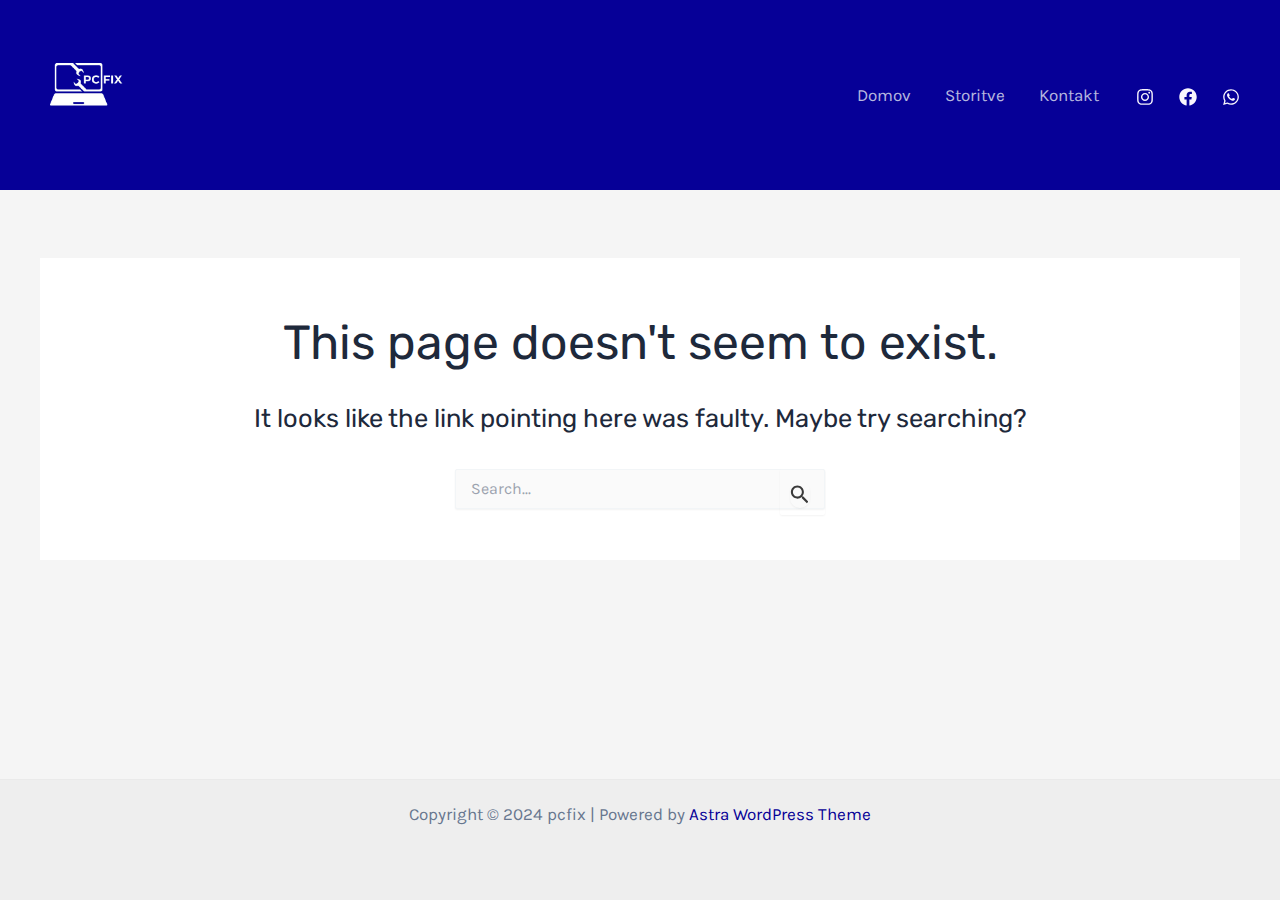
==== 404/index.html @ c327331b "initial commit" ====
<!DOCTYPE html>
<html lang="en-US">
<head>
<meta charset="UTF-8">
<meta name="viewport" content="width=device-width, initial-scale=1">
	<link rel="profile" href="https://gmpg.org/xfn/11"> 
	<title>Page not found &#8211; pcfix</title>
<meta name="robots" content="max-image-preview:large">
	<style>img:is([sizes="auto" i], [sizes^="auto," i]) { contain-intrinsic-size: 3000px 1500px }</style>
	<link rel="dns-prefetch" href="//fonts.googleapis.com">
<link rel="alternate" type="application/rss+xml" title="pcfix &raquo; Feed" href="/feed/">
<link rel="alternate" type="application/rss+xml" title="pcfix &raquo; Comments Feed" href="/comments/feed/">
<script>
window._wpemojiSettings = {"baseUrl":"https:\/\/s.w.org\/images\/core\/emoji\/15.0.3\/72x72\/","ext":".png","svgUrl":"https:\/\/s.w.org\/images\/core\/emoji\/15.0.3\/svg\/","svgExt":".svg","source":{"concatemoji":"\/wp-includes\/js\/wp-emoji-release.min.js?ver=6.7.1"}};
/*! This file is auto-generated */
!function(i,n){var o,s,e;function c(e){try{var t={supportTests:e,timestamp:(new Date).valueOf()};sessionStorage.setItem(o,JSON.stringify(t))}catch(e){}}function p(e,t,n){e.clearRect(0,0,e.canvas.width,e.canvas.height),e.fillText(t,0,0);var t=new Uint32Array(e.getImageData(0,0,e.canvas.width,e.canvas.height).data),r=(e.clearRect(0,0,e.canvas.width,e.canvas.height),e.fillText(n,0,0),new Uint32Array(e.getImageData(0,0,e.canvas.width,e.canvas.height).data));return t.every(function(e,t){return e===r[t]})}function u(e,t,n){switch(t){case"flag":return n(e,"🏳️‍⚧️","🏳️​⚧️")?!1:!n(e,"🇺🇳","🇺​🇳")&&!n(e,"🏴󠁧󠁢󠁥󠁮󠁧󠁿","🏴​󠁧​󠁢​󠁥​󠁮​󠁧​󠁿");case"emoji":return!n(e,"🐦‍⬛","🐦​⬛")}return!1}function f(e,t,n){var r="undefined"!=typeof WorkerGlobalScope&&self instanceof WorkerGlobalScope?new OffscreenCanvas(300,150):i.createElement("canvas"),a=r.getContext("2d",{willReadFrequently:!0}),o=(a.textBaseline="top",a.font="600 32px Arial",{});return e.forEach(function(e){o[e]=t(a,e,n)}),o}function t(e){var t=i.createElement("script");t.src=e,t.defer=!0,i.head.appendChild(t)}"undefined"!=typeof Promise&&(o="wpEmojiSettingsSupports",s=["flag","emoji"],n.supports={everything:!0,everythingExceptFlag:!0},e=new Promise(function(e){i.addEventListener("DOMContentLoaded",e,{once:!0})}),new Promise(function(t){var n=function(){try{var e=JSON.parse(sessionStorage.getItem(o));if("object"==typeof e&&"number"==typeof e.timestamp&&(new Date).valueOf()<e.timestamp+604800&&"object"==typeof e.supportTests)return e.supportTests}catch(e){}return null}();if(!n){if("undefined"!=typeof Worker&&"undefined"!=typeof OffscreenCanvas&&"undefined"!=typeof URL&&URL.createObjectURL&&"undefined"!=typeof Blob)try{var e="postMessage("+f.toString()+"("+[JSON.stringify(s),u.toString(),p.toString()].join(",")+"));",r=new Blob([e],{type:"text/javascript"}),a=new Worker(URL.createObjectURL(r),{name:"wpTestEmojiSupports"});return void(a.onmessage=function(e){c(n=e.data),a.terminate(),t(n)})}catch(e){}c(n=f(s,u,p))}t(n)}).then(function(e){for(var t in e)n.supports[t]=e[t],n.supports.everything=n.supports.everything&&n.supports[t],"flag"!==t&&(n.supports.everythingExceptFlag=n.supports.everythingExceptFlag&&n.supports[t]);n.supports.everythingExceptFlag=n.supports.everythingExceptFlag&&!n.supports.flag,n.DOMReady=!1,n.readyCallback=function(){n.DOMReady=!0}}).then(function(){return e}).then(function(){var e;n.supports.everything||(n.readyCallback(),(e=n.source||{}).concatemoji?t(e.concatemoji):e.wpemoji&&e.twemoji&&(t(e.twemoji),t(e.wpemoji)))}))}((window,document),window._wpemojiSettings);
</script>
<link rel="stylesheet" id="astra-theme-css-css" href="/wp-content/themes/astra/assets/css/minified/main.min.css?ver=4.8.8" media="all">
<style id="astra-theme-css-inline-css">:root{--ast-post-nav-space:0;--ast-container-default-xlg-padding:2.5em;--ast-container-default-lg-padding:2.5em;--ast-container-default-slg-padding:2em;--ast-container-default-md-padding:2.5em;--ast-container-default-sm-padding:2.5em;--ast-container-default-xs-padding:2.4em;--ast-container-default-xxs-padding:1.8em;--ast-code-block-background:#ECEFF3;--ast-comment-inputs-background:#F9FAFB;--ast-normal-container-width:1200px;--ast-narrow-container-width:750px;--ast-blog-title-font-weight:600;--ast-blog-meta-weight:600;}html{font-size:106.25%;}a{color:var(--ast-global-color-0);}a:hover,a:focus{color:var(--ast-global-color-1);}body,button,input,select,textarea,.ast-button,.ast-custom-button{font-family:'Karla',sans-serif;font-weight:inherit;font-size:17px;font-size:1rem;line-height:var(--ast-body-line-height,1.65);}blockquote{color:var(--ast-global-color-3);}h1,.entry-content h1,h2,.entry-content h2,h3,.entry-content h3,h4,.entry-content h4,h5,.entry-content h5,h6,.entry-content h6,.site-title,.site-title a{font-family:'Rubik',sans-serif;font-weight:600;}.site-title{font-size:35px;font-size:2.0588235294118rem;display:none;}.site-header .site-description{font-size:15px;font-size:0.88235294117647rem;display:none;}.entry-title{font-size:20px;font-size:1.1764705882353rem;}.ast-blog-single-element.ast-taxonomy-container a{font-size:14px;font-size:0.82352941176471rem;}.ast-blog-meta-container{font-size:13px;font-size:0.76470588235294rem;}.archive .ast-article-post .ast-article-inner,.blog .ast-article-post .ast-article-inner,.archive .ast-article-post .ast-article-inner:hover,.blog .ast-article-post .ast-article-inner:hover{border-top-left-radius:6px;border-top-right-radius:6px;border-bottom-right-radius:6px;border-bottom-left-radius:6px;overflow:hidden;}h1,.entry-content h1{font-size:48px;font-size:2.8235294117647rem;font-weight:600;font-family:'Rubik',sans-serif;line-height:1.4em;}h2,.entry-content h2{font-size:38px;font-size:2.2352941176471rem;font-weight:600;font-family:'Rubik',sans-serif;line-height:1.3em;}h3,.entry-content h3{font-size:30px;font-size:1.7647058823529rem;font-weight:600;font-family:'Rubik',sans-serif;line-height:1.3em;}h4,.entry-content h4{font-size:24px;font-size:1.4117647058824rem;line-height:1.2em;font-weight:600;font-family:'Rubik',sans-serif;}h5,.entry-content h5{font-size:21px;font-size:1.2352941176471rem;line-height:1.2em;font-weight:600;font-family:'Rubik',sans-serif;}h6,.entry-content h6{font-size:17px;font-size:1rem;line-height:1.25em;font-weight:600;font-family:'Rubik',sans-serif;}::selection{background-color:var(--ast-global-color-0);color:#ffffff;}body,h1,.entry-title a,.entry-content h1,h2,.entry-content h2,h3,.entry-content h3,h4,.entry-content h4,h5,.entry-content h5,h6,.entry-content h6{color:var(--ast-global-color-3);}.tagcloud a:hover,.tagcloud a:focus,.tagcloud a.current-item{color:#ffffff;border-color:var(--ast-global-color-0);background-color:var(--ast-global-color-0);}input:focus,input[type="text"]:focus,input[type="email"]:focus,input[type="url"]:focus,input[type="password"]:focus,input[type="reset"]:focus,input[type="search"]:focus,textarea:focus{border-color:var(--ast-global-color-0);}input[type="radio"]:checked,input[type=reset],input[type="checkbox"]:checked,input[type="checkbox"]:hover:checked,input[type="checkbox"]:focus:checked,input[type=range]::-webkit-slider-thumb{border-color:var(--ast-global-color-0);background-color:var(--ast-global-color-0);box-shadow:none;}.site-footer a:hover + .post-count,.site-footer a:focus + .post-count{background:var(--ast-global-color-0);border-color:var(--ast-global-color-0);}.single .nav-links .nav-previous,.single .nav-links .nav-next{color:var(--ast-global-color-0);}.entry-meta,.entry-meta *{line-height:1.45;color:var(--ast-global-color-0);font-weight:600;}.entry-meta a:not(.ast-button):hover,.entry-meta a:not(.ast-button):hover *,.entry-meta a:not(.ast-button):focus,.entry-meta a:not(.ast-button):focus *,.page-links > .page-link,.page-links .page-link:hover,.post-navigation a:hover{color:var(--ast-global-color-1);}#cat option,.secondary .calendar_wrap thead a,.secondary .calendar_wrap thead a:visited{color:var(--ast-global-color-0);}.secondary .calendar_wrap #today,.ast-progress-val span{background:var(--ast-global-color-0);}.secondary a:hover + .post-count,.secondary a:focus + .post-count{background:var(--ast-global-color-0);border-color:var(--ast-global-color-0);}.calendar_wrap #today > a{color:#ffffff;}.page-links .page-link,.single .post-navigation a{color:var(--ast-global-color-3);}.ast-search-menu-icon .search-form button.search-submit{padding:0 4px;}.ast-search-menu-icon form.search-form{padding-right:0;}.ast-search-menu-icon.slide-search input.search-field{width:0;}.ast-header-search .ast-search-menu-icon.ast-dropdown-active .search-form,.ast-header-search .ast-search-menu-icon.ast-dropdown-active .search-field:focus{transition:all 0.2s;}.search-form input.search-field:focus{outline:none;}.ast-search-menu-icon .search-form button.search-submit:focus,.ast-theme-transparent-header .ast-header-search .ast-dropdown-active .ast-icon,.ast-theme-transparent-header .ast-inline-search .search-field:focus .ast-icon{color:var(--ast-global-color-1);}.ast-header-search .slide-search .search-form{border:2px solid var(--ast-global-color-0);}.ast-header-search .slide-search .search-field{background-color:#fff;}.ast-archive-title{color:var(--ast-global-color-2);}.widget-title{font-size:24px;font-size:1.4117647058824rem;color:var(--ast-global-color-2);}.ast-single-post .entry-content a,.ast-comment-content a:not(.ast-comment-edit-reply-wrap a){text-decoration:underline;}.ast-single-post .elementor-button-wrapper .elementor-button,.ast-single-post .entry-content .uagb-tab a,.ast-single-post .entry-content .uagb-ifb-cta a,.ast-single-post .entry-content .uabb-module-content a,.ast-single-post .entry-content .uagb-post-grid a,.ast-single-post .entry-content .uagb-timeline a,.ast-single-post .entry-content .uagb-toc__wrap a,.ast-single-post .entry-content .uagb-taxomony-box a,.ast-single-post .entry-content .woocommerce a,.entry-content .wp-block-latest-posts > li > a,.ast-single-post .entry-content .wp-block-file__button,li.ast-post-filter-single,.ast-single-post .ast-comment-content .comment-reply-link,.ast-single-post .ast-comment-content .comment-edit-link{text-decoration:none;}.ast-search-menu-icon.slide-search a:focus-visible:focus-visible,.astra-search-icon:focus-visible,#close:focus-visible,a:focus-visible,.ast-menu-toggle:focus-visible,.site .skip-link:focus-visible,.wp-block-loginout input:focus-visible,.wp-block-search.wp-block-search__button-inside .wp-block-search__inside-wrapper,.ast-header-navigation-arrow:focus-visible,.woocommerce .wc-proceed-to-checkout > .checkout-button:focus-visible,.woocommerce .woocommerce-MyAccount-navigation ul li a:focus-visible,.ast-orders-table__row .ast-orders-table__cell:focus-visible,.woocommerce .woocommerce-order-details .order-again > .button:focus-visible,.woocommerce .woocommerce-message a.button.wc-forward:focus-visible,.woocommerce #minus_qty:focus-visible,.woocommerce #plus_qty:focus-visible,a#ast-apply-coupon:focus-visible,.woocommerce .woocommerce-info a:focus-visible,.woocommerce .astra-shop-summary-wrap a:focus-visible,.woocommerce a.wc-forward:focus-visible,#ast-apply-coupon:focus-visible,.woocommerce-js .woocommerce-mini-cart-item a.remove:focus-visible,#close:focus-visible,.button.search-submit:focus-visible,#search_submit:focus,.normal-search:focus-visible,.ast-header-account-wrap:focus-visible,.woocommerce .ast-on-card-button.ast-quick-view-trigger:focus{outline-style:dotted;outline-color:inherit;outline-width:thin;}input:focus,input[type="text"]:focus,input[type="email"]:focus,input[type="url"]:focus,input[type="password"]:focus,input[type="reset"]:focus,input[type="search"]:focus,input[type="number"]:focus,textarea:focus,.wp-block-search__input:focus,[data-section="section-header-mobile-trigger"] .ast-button-wrap .ast-mobile-menu-trigger-minimal:focus,.ast-mobile-popup-drawer.active .menu-toggle-close:focus,.woocommerce-ordering select.orderby:focus,#ast-scroll-top:focus,#coupon_code:focus,.woocommerce-page #comment:focus,.woocommerce #reviews #respond input#submit:focus,.woocommerce a.add_to_cart_button:focus,.woocommerce .button.single_add_to_cart_button:focus,.woocommerce .woocommerce-cart-form button:focus,.woocommerce .woocommerce-cart-form__cart-item .quantity .qty:focus,.woocommerce .woocommerce-billing-fields .woocommerce-billing-fields__field-wrapper .woocommerce-input-wrapper > .input-text:focus,.woocommerce #order_comments:focus,.woocommerce #place_order:focus,.woocommerce .woocommerce-address-fields .woocommerce-address-fields__field-wrapper .woocommerce-input-wrapper > .input-text:focus,.woocommerce .woocommerce-MyAccount-content form button:focus,.woocommerce .woocommerce-MyAccount-content .woocommerce-EditAccountForm .woocommerce-form-row .woocommerce-Input.input-text:focus,.woocommerce .ast-woocommerce-container .woocommerce-pagination ul.page-numbers li a:focus,body #content .woocommerce form .form-row .select2-container--default .select2-selection--single:focus,#ast-coupon-code:focus,.woocommerce.woocommerce-js .quantity input[type=number]:focus,.woocommerce-js .woocommerce-mini-cart-item .quantity input[type=number]:focus,.woocommerce p#ast-coupon-trigger:focus{border-style:dotted;border-color:inherit;border-width:thin;}input{outline:none;}.site-logo-img img{ transition:all 0.2s linear;}body .ast-oembed-container *{position:absolute;top:0;width:100%;height:100%;left:0;}body .wp-block-embed-pocket-casts .ast-oembed-container *{position:unset;}.ast-single-post-featured-section + article {margin-top: 2em;}.site-content .ast-single-post-featured-section img {width: 100%;overflow: hidden;object-fit: cover;}.ast-separate-container .site-content .ast-single-post-featured-section + article {margin-top: -80px;z-index: 9;position: relative;border-radius: 4px;}@media (min-width: 922px) {.ast-no-sidebar .site-content .ast-article-image-container--wide {margin-left: -120px;margin-right: -120px;max-width: unset;width: unset;}.ast-left-sidebar .site-content .ast-article-image-container--wide,.ast-right-sidebar .site-content .ast-article-image-container--wide {margin-left: -10px;margin-right: -10px;}.site-content .ast-article-image-container--full {margin-left: calc( -50vw + 50%);margin-right: calc( -50vw + 50%);max-width: 100vw;width: 100vw;}.ast-left-sidebar .site-content .ast-article-image-container--full,.ast-right-sidebar .site-content .ast-article-image-container--full {margin-left: -10px;margin-right: -10px;max-width: inherit;width: auto;}}.site > .ast-single-related-posts-container {margin-top: 0;}@media (min-width: 922px) {.ast-desktop .ast-container--narrow {max-width: var(--ast-narrow-container-width);margin: 0 auto;}}input[type="text"],input[type="number"],input[type="email"],input[type="url"],input[type="password"],input[type="search"],input[type=reset],input[type=tel],input[type=date],select,textarea{font-size:16px;font-style:normal;font-weight:400;line-height:24px;width:100%;padding:12px 16px;border-radius:4px;box-shadow:0px 1px 2px 0px rgba(0,0,0,0.05);color:var(--ast-form-input-text,#475569);}input[type="text"],input[type="number"],input[type="email"],input[type="url"],input[type="password"],input[type="search"],input[type=reset],input[type=tel],input[type=date],select{height:40px;}input[type="date"]{border-width:1px;border-style:solid;border-color:var(--ast-border-color);}input[type="text"]:focus,input[type="number"]:focus,input[type="email"]:focus,input[type="url"]:focus,input[type="password"]:focus,input[type="search"]:focus,input[type=reset]:focus,input[type="tel"]:focus,input[type="date"]:focus,select:focus,textarea:focus{border-color:#046BD2;box-shadow:none;outline:none;color:var(--ast-form-input-focus-text,#475569);}label,legend{color:#111827;font-size:14px;font-style:normal;font-weight:500;line-height:20px;}select{padding:6px 10px;}fieldset{padding:30px;border-radius:4px;}button,.ast-button,.button,input[type="button"],input[type="reset"],input[type="submit"]{border-radius:4px;box-shadow:0px 1px 2px 0px rgba(0,0,0,0.05);}:root{--ast-comment-inputs-background:#FFF;}::placeholder{color:var(--ast-form-field-color,#9CA3AF);}::-ms-input-placeholder{color:var(--ast-form-field-color,#9CA3AF);}@media (max-width:921.9px){#ast-desktop-header{display:none;}}@media (min-width:922px){#ast-mobile-header{display:none;}}.wp-block-buttons.aligncenter{justify-content:center;}.wp-block-button.is-style-outline .wp-block-button__link{border-color:var(--ast-global-color-7);}div.wp-block-button.is-style-outline > .wp-block-button__link:not(.has-text-color),div.wp-block-button.wp-block-button__link.is-style-outline:not(.has-text-color){color:var(--ast-global-color-7);}.wp-block-button.is-style-outline .wp-block-button__link:hover,.wp-block-buttons .wp-block-button.is-style-outline .wp-block-button__link:focus,.wp-block-buttons .wp-block-button.is-style-outline > .wp-block-button__link:not(.has-text-color):hover,.wp-block-buttons .wp-block-button.wp-block-button__link.is-style-outline:not(.has-text-color):hover{color:var(--ast-global-color-2);background-color:var(--ast-global-color-7);border-color:var(--ast-global-color-7);}.post-page-numbers.current .page-link,.ast-pagination .page-numbers.current{color:#ffffff;border-color:var(--ast-global-color-0);background-color:var(--ast-global-color-0);}.wp-block-buttons .wp-block-button.is-style-outline .wp-block-button__link.wp-element-button,.ast-outline-button,.wp-block-uagb-buttons-child .uagb-buttons-repeater.ast-outline-button{border-color:var(--ast-global-color-7);font-family:inherit;font-weight:600;font-size:20px;font-size:1.1764705882353rem;line-height:1em;padding-top:20px;padding-right:40px;padding-bottom:20px;padding-left:40px;border-top-left-radius:50px;border-top-right-radius:50px;border-bottom-right-radius:50px;border-bottom-left-radius:50px;}.wp-block-buttons .wp-block-button.is-style-outline > .wp-block-button__link:not(.has-text-color),.wp-block-buttons .wp-block-button.wp-block-button__link.is-style-outline:not(.has-text-color),.ast-outline-button{color:var(--ast-global-color-2);}.wp-block-button.is-style-outline .wp-block-button__link:hover,.wp-block-buttons .wp-block-button.is-style-outline .wp-block-button__link:focus,.wp-block-buttons .wp-block-button.is-style-outline > .wp-block-button__link:not(.has-text-color):hover,.wp-block-buttons .wp-block-button.wp-block-button__link.is-style-outline:not(.has-text-color):hover,.ast-outline-button:hover,.ast-outline-button:focus,.wp-block-uagb-buttons-child .uagb-buttons-repeater.ast-outline-button:hover,.wp-block-uagb-buttons-child .uagb-buttons-repeater.ast-outline-button:focus{color:var(--ast-global-color-2);background-color:var(--ast-global-color-7);border-color:var(--ast-global-color-7);}.ast-single-post .entry-content a.ast-outline-button,.ast-single-post .entry-content .is-style-outline>.wp-block-button__link{text-decoration:none;}.wp-block-button .wp-block-button__link.wp-element-button.is-style-outline:not(.has-background),.wp-block-button.is-style-outline>.wp-block-button__link.wp-element-button:not(.has-background),.ast-outline-button{background-color:var(--ast-global-color-7);}.uagb-buttons-repeater.ast-outline-button{border-radius:9999px;}@media (max-width:921px){.wp-block-buttons .wp-block-button.is-style-outline .wp-block-button__link.wp-element-button,.ast-outline-button,.wp-block-uagb-buttons-child .uagb-buttons-repeater.ast-outline-button{padding-top:18px;padding-right:32px;padding-bottom:18px;padding-left:32px;}}@media (max-width:544px){.wp-block-buttons .wp-block-button.is-style-outline .wp-block-button__link.wp-element-button,.ast-outline-button,.wp-block-uagb-buttons-child .uagb-buttons-repeater.ast-outline-button{padding-top:15px;padding-right:28px;padding-bottom:15px;padding-left:28px;}}.entry-content[data-ast-blocks-layout] > figure{margin-bottom:1em;}h1.widget-title{font-weight:600;}h2.widget-title{font-weight:600;}h3.widget-title{font-weight:600;}#page{display:flex;flex-direction:column;min-height:100vh;}.ast-404-layout-1 h1.page-title{color:var(--ast-global-color-2);}.single .post-navigation a{line-height:1em;height:inherit;}.error-404 .page-sub-title{font-size:1.5rem;font-weight:inherit;}.search .site-content .content-area .search-form{margin-bottom:0;}#page .site-content{flex-grow:1;}.widget{margin-bottom:1.25em;}#secondary li{line-height:1.5em;}#secondary .wp-block-group h2{margin-bottom:0.7em;}#secondary h2{font-size:1.7rem;}.ast-separate-container .ast-article-post,.ast-separate-container .ast-article-single,.ast-separate-container .comment-respond{padding:3em;}.ast-separate-container .ast-article-single .ast-article-single{padding:0;}.ast-article-single .wp-block-post-template-is-layout-grid{padding-left:0;}.ast-separate-container .comments-title,.ast-narrow-container .comments-title{padding:1.5em 2em;}.ast-page-builder-template .comment-form-textarea,.ast-comment-formwrap .ast-grid-common-col{padding:0;}.ast-comment-formwrap{padding:0;display:inline-flex;column-gap:20px;width:100%;margin-left:0;margin-right:0;}.comments-area textarea#comment:focus,.comments-area textarea#comment:active,.comments-area .ast-comment-formwrap input[type="text"]:focus,.comments-area .ast-comment-formwrap input[type="text"]:active {box-shadow:none;outline:none;}.archive.ast-page-builder-template .entry-header{margin-top:2em;}.ast-page-builder-template .ast-comment-formwrap{width:100%;}.entry-title{margin-bottom:0.6em;}.ast-archive-description p{font-size:inherit;font-weight:inherit;line-height:inherit;}.ast-separate-container .ast-comment-list li.depth-1,.hentry{margin-bottom:1.5em;}.site-content section.ast-archive-description{margin-bottom:2em;}@media (min-width:921px){.ast-left-sidebar.ast-page-builder-template #secondary,.archive.ast-right-sidebar.ast-page-builder-template .site-main{padding-left:20px;padding-right:20px;}}@media (max-width:544px){.ast-comment-formwrap.ast-row{column-gap:10px;display:inline-block;}#ast-commentform .ast-grid-common-col{position:relative;width:100%;}}@media (min-width:1201px){.ast-separate-container .ast-article-post,.ast-separate-container .ast-article-single,.ast-separate-container .ast-author-box,.ast-separate-container .ast-404-layout-1,.ast-separate-container .no-results{padding:3em;}}@media (max-width:921px){.ast-separate-container #primary,.ast-separate-container #secondary{padding:1.5em 0;}#primary,#secondary{padding:1.5em 0;margin:0;}.ast-left-sidebar #content > .ast-container{display:flex;flex-direction:column-reverse;width:100%;}}@media (min-width:922px){.ast-separate-container.ast-right-sidebar #primary,.ast-separate-container.ast-left-sidebar #primary{border:0;}.search-no-results.ast-separate-container #primary{margin-bottom:4em;}}.ast-404-layout-1 .ast-404-text{font-size:200px;font-size:11.764705882353rem;}@media (min-width:922px){.error404.ast-separate-container #primary{margin-bottom:4em;}}@media (max-width:920px){.ast-404-layout-1 .ast-404-text{font-size:100px;font-size:5.8823529411765rem;}}.wp-block-button .wp-block-button__link{color:var(--ast-global-color-2);}.wp-block-button .wp-block-button__link:hover,.wp-block-button .wp-block-button__link:focus{color:var(--ast-global-color-2);background-color:var(--ast-global-color-7);border-color:var(--ast-global-color-7);}.wp-block-button .wp-block-button__link,.wp-block-search .wp-block-search__button,body .wp-block-file .wp-block-file__button{border-style:solid;border-top-width:0px;border-right-width:0px;border-left-width:0px;border-bottom-width:0px;border-color:var(--ast-global-color-7);background-color:var(--ast-global-color-7);color:var(--ast-global-color-2);font-family:inherit;font-weight:600;line-height:1em;font-size:20px;font-size:1.1764705882353rem;border-top-left-radius:50px;border-top-right-radius:50px;border-bottom-right-radius:50px;border-bottom-left-radius:50px;padding-top:20px;padding-right:40px;padding-bottom:20px;padding-left:40px;}.ast-single-post .entry-content .wp-block-button .wp-block-button__link,.ast-single-post .entry-content .wp-block-search .wp-block-search__button,body .entry-content .wp-block-file .wp-block-file__button{text-decoration:none;}@media (max-width:921px){.wp-block-button .wp-block-button__link,.wp-block-search .wp-block-search__button,body .wp-block-file .wp-block-file__button{padding-top:18px;padding-right:32px;padding-bottom:18px;padding-left:32px;}}@media (max-width:544px){.wp-block-button .wp-block-button__link,.wp-block-search .wp-block-search__button,body .wp-block-file .wp-block-file__button{padding-top:15px;padding-right:28px;padding-bottom:15px;padding-left:28px;}}.menu-toggle,button,.ast-button,.ast-custom-button,.button,input#submit,input[type="button"],input[type="submit"],input[type="reset"],#comments .submit,.search .search-submit,form[CLASS*="wp-block-search__"].wp-block-search .wp-block-search__inside-wrapper .wp-block-search__button,body .wp-block-file .wp-block-file__button,.search .search-submit,.woocommerce-js a.button,.woocommerce button.button,.woocommerce .woocommerce-message a.button,.woocommerce #respond input#submit.alt,.woocommerce input.button.alt,.woocommerce input.button,.woocommerce input.button:disabled,.woocommerce input.button:disabled[disabled],.woocommerce input.button:disabled:hover,.woocommerce input.button:disabled[disabled]:hover,.woocommerce #respond input#submit,.woocommerce button.button.alt.disabled,.wc-block-grid__products .wc-block-grid__product .wp-block-button__link,.wc-block-grid__product-onsale,[CLASS*="wc-block"] button,.woocommerce-js .astra-cart-drawer .astra-cart-drawer-content .woocommerce-mini-cart__buttons .button:not(.checkout):not(.ast-continue-shopping),.woocommerce-js .astra-cart-drawer .astra-cart-drawer-content .woocommerce-mini-cart__buttons a.checkout,.woocommerce button.button.alt.disabled.wc-variation-selection-needed,[CLASS*="wc-block"] .wc-block-components-button{border-style:solid;border-top-width:0px;border-right-width:0px;border-left-width:0px;border-bottom-width:0px;color:var(--ast-global-color-2);border-color:var(--ast-global-color-7);background-color:var(--ast-global-color-7);padding-top:20px;padding-right:40px;padding-bottom:20px;padding-left:40px;font-family:inherit;font-weight:600;font-size:20px;font-size:1.1764705882353rem;line-height:1em;border-top-left-radius:50px;border-top-right-radius:50px;border-bottom-right-radius:50px;border-bottom-left-radius:50px;}button:focus,.menu-toggle:hover,button:hover,.ast-button:hover,.ast-custom-button:hover .button:hover,.ast-custom-button:hover ,input[type=reset]:hover,input[type=reset]:focus,input#submit:hover,input#submit:focus,input[type="button"]:hover,input[type="button"]:focus,input[type="submit"]:hover,input[type="submit"]:focus,form[CLASS*="wp-block-search__"].wp-block-search .wp-block-search__inside-wrapper .wp-block-search__button:hover,form[CLASS*="wp-block-search__"].wp-block-search .wp-block-search__inside-wrapper .wp-block-search__button:focus,body .wp-block-file .wp-block-file__button:hover,body .wp-block-file .wp-block-file__button:focus,.woocommerce-js a.button:hover,.woocommerce button.button:hover,.woocommerce .woocommerce-message a.button:hover,.woocommerce #respond input#submit:hover,.woocommerce #respond input#submit.alt:hover,.woocommerce input.button.alt:hover,.woocommerce input.button:hover,.woocommerce button.button.alt.disabled:hover,.wc-block-grid__products .wc-block-grid__product .wp-block-button__link:hover,[CLASS*="wc-block"] button:hover,.woocommerce-js .astra-cart-drawer .astra-cart-drawer-content .woocommerce-mini-cart__buttons .button:not(.checkout):not(.ast-continue-shopping):hover,.woocommerce-js .astra-cart-drawer .astra-cart-drawer-content .woocommerce-mini-cart__buttons a.checkout:hover,.woocommerce button.button.alt.disabled.wc-variation-selection-needed:hover,[CLASS*="wc-block"] .wc-block-components-button:hover,[CLASS*="wc-block"] .wc-block-components-button:focus{color:var(--ast-global-color-2);background-color:var(--ast-global-color-7);border-color:var(--ast-global-color-7);}form[CLASS*="wp-block-search__"].wp-block-search .wp-block-search__inside-wrapper .wp-block-search__button.has-icon{padding-top:calc(20px - 3px);padding-right:calc(40px - 3px);padding-bottom:calc(20px - 3px);padding-left:calc(40px - 3px);}@media (max-width:921px){.menu-toggle,button,.ast-button,.ast-custom-button,.button,input#submit,input[type="button"],input[type="submit"],input[type="reset"],#comments .submit,.search .search-submit,form[CLASS*="wp-block-search__"].wp-block-search .wp-block-search__inside-wrapper .wp-block-search__button,body .wp-block-file .wp-block-file__button,.search .search-submit,.woocommerce-js a.button,.woocommerce button.button,.woocommerce .woocommerce-message a.button,.woocommerce #respond input#submit.alt,.woocommerce input.button.alt,.woocommerce input.button,.woocommerce input.button:disabled,.woocommerce input.button:disabled[disabled],.woocommerce input.button:disabled:hover,.woocommerce input.button:disabled[disabled]:hover,.woocommerce #respond input#submit,.woocommerce button.button.alt.disabled,.wc-block-grid__products .wc-block-grid__product .wp-block-button__link,.wc-block-grid__product-onsale,[CLASS*="wc-block"] button,.woocommerce-js .astra-cart-drawer .astra-cart-drawer-content .woocommerce-mini-cart__buttons .button:not(.checkout):not(.ast-continue-shopping),.woocommerce-js .astra-cart-drawer .astra-cart-drawer-content .woocommerce-mini-cart__buttons a.checkout,.woocommerce button.button.alt.disabled.wc-variation-selection-needed,[CLASS*="wc-block"] .wc-block-components-button{padding-top:18px;padding-right:32px;padding-bottom:18px;padding-left:32px;}}@media (max-width:544px){.menu-toggle,button,.ast-button,.ast-custom-button,.button,input#submit,input[type="button"],input[type="submit"],input[type="reset"],#comments .submit,.search .search-submit,form[CLASS*="wp-block-search__"].wp-block-search .wp-block-search__inside-wrapper .wp-block-search__button,body .wp-block-file .wp-block-file__button,.search .search-submit,.woocommerce-js a.button,.woocommerce button.button,.woocommerce .woocommerce-message a.button,.woocommerce #respond input#submit.alt,.woocommerce input.button.alt,.woocommerce input.button,.woocommerce input.button:disabled,.woocommerce input.button:disabled[disabled],.woocommerce input.button:disabled:hover,.woocommerce input.button:disabled[disabled]:hover,.woocommerce #respond input#submit,.woocommerce button.button.alt.disabled,.wc-block-grid__products .wc-block-grid__product .wp-block-button__link,.wc-block-grid__product-onsale,[CLASS*="wc-block"] button,.woocommerce-js .astra-cart-drawer .astra-cart-drawer-content .woocommerce-mini-cart__buttons .button:not(.checkout):not(.ast-continue-shopping),.woocommerce-js .astra-cart-drawer .astra-cart-drawer-content .woocommerce-mini-cart__buttons a.checkout,.woocommerce button.button.alt.disabled.wc-variation-selection-needed,[CLASS*="wc-block"] .wc-block-components-button{padding-top:15px;padding-right:28px;padding-bottom:15px;padding-left:28px;}}@media (max-width:921px){.ast-mobile-header-stack .main-header-bar .ast-search-menu-icon{display:inline-block;}.ast-header-break-point.ast-header-custom-item-outside .ast-mobile-header-stack .main-header-bar .ast-search-icon{margin:0;}.ast-comment-avatar-wrap img{max-width:2.5em;}.ast-comment-meta{padding:0 1.8888em 1.3333em;}}@media (min-width:544px){.ast-container{max-width:100%;}}@media (max-width:544px){.ast-separate-container .ast-article-post,.ast-separate-container .ast-article-single,.ast-separate-container .comments-title,.ast-separate-container .ast-archive-description{padding:1.5em 1em;}.ast-separate-container #content .ast-container{padding-left:0.54em;padding-right:0.54em;}.ast-separate-container .ast-comment-list .bypostauthor{padding:.5em;}.ast-search-menu-icon.ast-dropdown-active .search-field{width:170px;}} #ast-mobile-header .ast-site-header-cart-li a{pointer-events:none;}@media (max-width:921px){.widget-title{font-size:24px;font-size:1.4117647058824rem;}body,button,input,select,textarea,.ast-button,.ast-custom-button{font-size:17px;font-size:1rem;}#secondary,#secondary button,#secondary input,#secondary select,#secondary textarea{font-size:17px;font-size:1rem;}.site-title{display:none;}.site-header .site-description{display:none;}h1,.entry-content h1{font-size:40px;font-size:2.3529411764706rem;}h2,.entry-content h2{font-size:32px;font-size:1.8823529411765rem;}h3,.entry-content h3{font-size:26px;font-size:1.5294117647059rem;}h4,.entry-content h4{font-size:20px;font-size:1.1764705882353rem;}h5,.entry-content h5{font-size:17px;font-size:1rem;}h6,.entry-content h6{font-size:15px;font-size:0.88235294117647rem;}}@media (max-width:544px){.widget-title{font-size:24px;font-size:1.4117647058824rem;}body,button,input,select,textarea,.ast-button,.ast-custom-button{font-size:17px;font-size:1rem;}#secondary,#secondary button,#secondary input,#secondary select,#secondary textarea{font-size:17px;font-size:1rem;}.site-title{display:none;}.site-header .site-description{display:none;}h1,.entry-content h1{font-size:36px;font-size:2.1176470588235rem;}h2,.entry-content h2{font-size:28px;font-size:1.6470588235294rem;}h3,.entry-content h3{font-size:22px;font-size:1.2941176470588rem;}h4,.entry-content h4{font-size:18px;font-size:1.0588235294118rem;}h5,.entry-content h5{font-size:15px;font-size:0.88235294117647rem;}h6,.entry-content h6{font-size:14px;font-size:0.82352941176471rem;}}@media (max-width:544px){html{font-size:106.25%;}}@media (min-width:922px){.ast-container{max-width:1240px;}}@media (min-width:922px){.site-content .ast-container{display:flex;}}@media (max-width:921px){.site-content .ast-container{flex-direction:column;}}@media (min-width:922px){.main-header-menu .sub-menu .menu-item.ast-left-align-sub-menu:hover > .sub-menu,.main-header-menu .sub-menu .menu-item.ast-left-align-sub-menu.focus > .sub-menu{margin-left:-0px;}}.entry-content li > p{margin-bottom:0;}.site .comments-area{padding-bottom:2em;margin-top:2em;}.wp-block-file {display: flex;align-items: center;flex-wrap: wrap;justify-content: space-between;}.wp-block-pullquote {border: none;}.wp-block-pullquote blockquote::before {content: "\201D";font-family: "Helvetica",sans-serif;display: flex;transform: rotate( 180deg );font-size: 6rem;font-style: normal;line-height: 1;font-weight: bold;align-items: center;justify-content: center;}.has-text-align-right > blockquote::before {justify-content: flex-start;}.has-text-align-left > blockquote::before {justify-content: flex-end;}figure.wp-block-pullquote.is-style-solid-color blockquote {max-width: 100%;text-align: inherit;}:root {--wp--custom--ast-default-block-top-padding: 100px;--wp--custom--ast-default-block-right-padding: 80px;--wp--custom--ast-default-block-bottom-padding: 100px;--wp--custom--ast-default-block-left-padding: 80px;--wp--custom--ast-container-width: 1200px;--wp--custom--ast-content-width-size: 1200px;--wp--custom--ast-wide-width-size: calc(1200px + var(--wp--custom--ast-default-block-left-padding) + var(--wp--custom--ast-default-block-right-padding));}.ast-narrow-container {--wp--custom--ast-content-width-size: 750px;--wp--custom--ast-wide-width-size: 750px;}@media(max-width: 921px) {:root {--wp--custom--ast-default-block-top-padding: 50px;--wp--custom--ast-default-block-right-padding: 50px;--wp--custom--ast-default-block-bottom-padding: 50px;--wp--custom--ast-default-block-left-padding: 50px;}}@media(max-width: 544px) {:root {--wp--custom--ast-default-block-top-padding: 50px;--wp--custom--ast-default-block-right-padding: 30px;--wp--custom--ast-default-block-bottom-padding: 50px;--wp--custom--ast-default-block-left-padding: 30px;}}.entry-content > .wp-block-group,.entry-content > .wp-block-cover,.entry-content > .wp-block-columns {padding-top: var(--wp--custom--ast-default-block-top-padding);padding-right: var(--wp--custom--ast-default-block-right-padding);padding-bottom: var(--wp--custom--ast-default-block-bottom-padding);padding-left: var(--wp--custom--ast-default-block-left-padding);}.ast-plain-container.ast-no-sidebar .entry-content > .alignfull,.ast-page-builder-template .ast-no-sidebar .entry-content > .alignfull {margin-left: calc( -50vw + 50%);margin-right: calc( -50vw + 50%);max-width: 100vw;width: 100vw;}.ast-plain-container.ast-no-sidebar .entry-content .alignfull .alignfull,.ast-page-builder-template.ast-no-sidebar .entry-content .alignfull .alignfull,.ast-plain-container.ast-no-sidebar .entry-content .alignfull .alignwide,.ast-page-builder-template.ast-no-sidebar .entry-content .alignfull .alignwide,.ast-plain-container.ast-no-sidebar .entry-content .alignwide .alignfull,.ast-page-builder-template.ast-no-sidebar .entry-content .alignwide .alignfull,.ast-plain-container.ast-no-sidebar .entry-content .alignwide .alignwide,.ast-page-builder-template.ast-no-sidebar .entry-content .alignwide .alignwide,.ast-plain-container.ast-no-sidebar .entry-content .wp-block-column .alignfull,.ast-page-builder-template.ast-no-sidebar .entry-content .wp-block-column .alignfull,.ast-plain-container.ast-no-sidebar .entry-content .wp-block-column .alignwide,.ast-page-builder-template.ast-no-sidebar .entry-content .wp-block-column .alignwide {margin-left: auto;margin-right: auto;width: 100%;}[data-ast-blocks-layout] .wp-block-separator:not(.is-style-dots) {height: 0;}[data-ast-blocks-layout] .wp-block-separator {margin: 20px auto;}[data-ast-blocks-layout] .wp-block-separator:not(.is-style-wide):not(.is-style-dots) {max-width: 100px;}[data-ast-blocks-layout] .wp-block-separator.has-background {padding: 0;}.entry-content[data-ast-blocks-layout] > * {max-width: var(--wp--custom--ast-content-width-size);margin-left: auto;margin-right: auto;}.entry-content[data-ast-blocks-layout] > .alignwide {max-width: var(--wp--custom--ast-wide-width-size);}.entry-content[data-ast-blocks-layout] .alignfull {max-width: none;}.entry-content .wp-block-columns {margin-bottom: 0;}blockquote {margin: 1.5em;border-color: rgba(0,0,0,0.05);}.wp-block-quote:not(.has-text-align-right):not(.has-text-align-center) {border-left: 5px solid rgba(0,0,0,0.05);}.has-text-align-right > blockquote,blockquote.has-text-align-right {border-right: 5px solid rgba(0,0,0,0.05);}.has-text-align-left > blockquote,blockquote.has-text-align-left {border-left: 5px solid rgba(0,0,0,0.05);}.wp-block-site-tagline,.wp-block-latest-posts .read-more {margin-top: 15px;}.wp-block-loginout p label {display: block;}.wp-block-loginout p:not(.login-remember):not(.login-submit) input {width: 100%;}.wp-block-loginout input:focus {border-color: transparent;}.wp-block-loginout input:focus {outline: thin dotted;}.entry-content .wp-block-media-text .wp-block-media-text__content {padding: 0 0 0 8%;}.entry-content .wp-block-media-text.has-media-on-the-right .wp-block-media-text__content {padding: 0 8% 0 0;}.entry-content .wp-block-media-text.has-background .wp-block-media-text__content {padding: 8%;}.entry-content .wp-block-cover:not([class*="background-color"]) .wp-block-cover__inner-container,.entry-content .wp-block-cover:not([class*="background-color"]) .wp-block-cover-image-text,.entry-content .wp-block-cover:not([class*="background-color"]) .wp-block-cover-text,.entry-content .wp-block-cover-image:not([class*="background-color"]) .wp-block-cover__inner-container,.entry-content .wp-block-cover-image:not([class*="background-color"]) .wp-block-cover-image-text,.entry-content .wp-block-cover-image:not([class*="background-color"]) .wp-block-cover-text {color: var(--ast-global-color-5);}.wp-block-loginout .login-remember input {width: 1.1rem;height: 1.1rem;margin: 0 5px 4px 0;vertical-align: middle;}.wp-block-latest-posts > li > *:first-child,.wp-block-latest-posts:not(.is-grid) > li:first-child {margin-top: 0;}.entry-content > .wp-block-buttons,.entry-content > .wp-block-uagb-buttons {margin-bottom: 1.5em;}.wp-block-search__inside-wrapper .wp-block-search__input {padding: 0 10px;color: var(--ast-global-color-3);background: var(--ast-global-color-5);border-color: var(--ast-border-color);}.wp-block-latest-posts .read-more {margin-bottom: 1.5em;}.wp-block-search__no-button .wp-block-search__inside-wrapper .wp-block-search__input {padding-top: 5px;padding-bottom: 5px;}.wp-block-latest-posts .wp-block-latest-posts__post-date,.wp-block-latest-posts .wp-block-latest-posts__post-author {font-size: 1rem;}.wp-block-latest-posts > li > *,.wp-block-latest-posts:not(.is-grid) > li {margin-top: 12px;margin-bottom: 12px;}.ast-page-builder-template .entry-content[data-ast-blocks-layout] > *,.ast-page-builder-template .entry-content[data-ast-blocks-layout] > .alignfull:not(.wp-block-group) > * {max-width: none;}.ast-page-builder-template .entry-content[data-ast-blocks-layout] > .alignwide > * {max-width: var(--wp--custom--ast-wide-width-size);}.ast-page-builder-template .entry-content[data-ast-blocks-layout] > .inherit-container-width > *,.ast-page-builder-template .entry-content[data-ast-blocks-layout] > *:not(.wp-block-group) > *,.entry-content[data-ast-blocks-layout] > .wp-block-cover .wp-block-cover__inner-container {max-width: none ;margin-left: auto;margin-right: auto;}.entry-content[data-ast-blocks-layout] .wp-block-cover:not(.alignleft):not(.alignright) {width: auto;}@media(max-width: 1200px) {.ast-separate-container .entry-content > .alignfull,.ast-separate-container .entry-content[data-ast-blocks-layout] > .alignwide,.ast-plain-container .entry-content[data-ast-blocks-layout] > .alignwide,.ast-plain-container .entry-content .alignfull {margin-left: calc(-1 * min(var(--ast-container-default-xlg-padding),20px)) ;margin-right: calc(-1 * min(var(--ast-container-default-xlg-padding),20px));}}@media(min-width: 1201px) {.ast-separate-container .entry-content > .alignfull {margin-left: calc(-1 * var(--ast-container-default-xlg-padding) );margin-right: calc(-1 * var(--ast-container-default-xlg-padding) );}.ast-separate-container .entry-content[data-ast-blocks-layout] > .alignwide,.ast-plain-container .entry-content[data-ast-blocks-layout] > .alignwide {margin-left: auto;margin-right: auto;}}@media(min-width: 921px) {.ast-separate-container .entry-content .wp-block-group.alignwide:not(.inherit-container-width) > :where(:not(.alignleft):not(.alignright)),.ast-plain-container .entry-content .wp-block-group.alignwide:not(.inherit-container-width) > :where(:not(.alignleft):not(.alignright)) {max-width: calc( var(--wp--custom--ast-content-width-size) + 80px );}.ast-plain-container.ast-right-sidebar .entry-content[data-ast-blocks-layout] .alignfull,.ast-plain-container.ast-left-sidebar .entry-content[data-ast-blocks-layout] .alignfull {margin-left: -60px;margin-right: -60px;}}@media(min-width: 544px) {.entry-content > .alignleft {margin-right: 20px;}.entry-content > .alignright {margin-left: 20px;}}@media (max-width:544px){.wp-block-columns .wp-block-column:not(:last-child){margin-bottom:20px;}.wp-block-latest-posts{margin:0;}}@media( max-width: 600px ) {.entry-content .wp-block-media-text .wp-block-media-text__content,.entry-content .wp-block-media-text.has-media-on-the-right .wp-block-media-text__content {padding: 8% 0 0;}.entry-content .wp-block-media-text.has-background .wp-block-media-text__content {padding: 8%;}}.ast-narrow-container .site-content .wp-block-uagb-image--align-full .wp-block-uagb-image__figure {max-width: 100%;margin-left: auto;margin-right: auto;}.entry-content ul,.entry-content ol {padding: revert;margin: revert;padding-left: 20px;}:root .has-ast-global-color-0-color{color:var(--ast-global-color-0);}:root .has-ast-global-color-0-background-color{background-color:var(--ast-global-color-0);}:root .wp-block-button .has-ast-global-color-0-color{color:var(--ast-global-color-0);}:root .wp-block-button .has-ast-global-color-0-background-color{background-color:var(--ast-global-color-0);}:root .has-ast-global-color-1-color{color:var(--ast-global-color-1);}:root .has-ast-global-color-1-background-color{background-color:var(--ast-global-color-1);}:root .wp-block-button .has-ast-global-color-1-color{color:var(--ast-global-color-1);}:root .wp-block-button .has-ast-global-color-1-background-color{background-color:var(--ast-global-color-1);}:root .has-ast-global-color-2-color{color:var(--ast-global-color-2);}:root .has-ast-global-color-2-background-color{background-color:var(--ast-global-color-2);}:root .wp-block-button .has-ast-global-color-2-color{color:var(--ast-global-color-2);}:root .wp-block-button .has-ast-global-color-2-background-color{background-color:var(--ast-global-color-2);}:root .has-ast-global-color-3-color{color:var(--ast-global-color-3);}:root .has-ast-global-color-3-background-color{background-color:var(--ast-global-color-3);}:root .wp-block-button .has-ast-global-color-3-color{color:var(--ast-global-color-3);}:root .wp-block-button .has-ast-global-color-3-background-color{background-color:var(--ast-global-color-3);}:root .has-ast-global-color-4-color{color:var(--ast-global-color-4);}:root .has-ast-global-color-4-background-color{background-color:var(--ast-global-color-4);}:root .wp-block-button .has-ast-global-color-4-color{color:var(--ast-global-color-4);}:root .wp-block-button .has-ast-global-color-4-background-color{background-color:var(--ast-global-color-4);}:root .has-ast-global-color-5-color{color:var(--ast-global-color-5);}:root .has-ast-global-color-5-background-color{background-color:var(--ast-global-color-5);}:root .wp-block-button .has-ast-global-color-5-color{color:var(--ast-global-color-5);}:root .wp-block-button .has-ast-global-color-5-background-color{background-color:var(--ast-global-color-5);}:root .has-ast-global-color-6-color{color:var(--ast-global-color-6);}:root .has-ast-global-color-6-background-color{background-color:var(--ast-global-color-6);}:root .wp-block-button .has-ast-global-color-6-color{color:var(--ast-global-color-6);}:root .wp-block-button .has-ast-global-color-6-background-color{background-color:var(--ast-global-color-6);}:root .has-ast-global-color-7-color{color:var(--ast-global-color-7);}:root .has-ast-global-color-7-background-color{background-color:var(--ast-global-color-7);}:root .wp-block-button .has-ast-global-color-7-color{color:var(--ast-global-color-7);}:root .wp-block-button .has-ast-global-color-7-background-color{background-color:var(--ast-global-color-7);}:root .has-ast-global-color-8-color{color:var(--ast-global-color-8);}:root .has-ast-global-color-8-background-color{background-color:var(--ast-global-color-8);}:root .wp-block-button .has-ast-global-color-8-color{color:var(--ast-global-color-8);}:root .wp-block-button .has-ast-global-color-8-background-color{background-color:var(--ast-global-color-8);}:root{--ast-global-color-0:#060097;--ast-global-color-1:#c10fff;--ast-global-color-2:#1e293b;--ast-global-color-3:#67768e;--ast-global-color-4:#f9f6fe;--ast-global-color-5:#FFFFFF;--ast-global-color-6:#F2F5F7;--ast-global-color-7:#ffcd57;--ast-global-color-8:#000000;}:root {--ast-border-color : var(--ast-global-color-6);}.ast-breadcrumbs .trail-browse,.ast-breadcrumbs .trail-items,.ast-breadcrumbs .trail-items li{display:inline-block;margin:0;padding:0;border:none;background:inherit;text-indent:0;text-decoration:none;}.ast-breadcrumbs .trail-browse{font-size:inherit;font-style:inherit;font-weight:inherit;color:inherit;}.ast-breadcrumbs .trail-items{list-style:none;}.trail-items li::after{padding:0 0.3em;content:"\00bb";}.trail-items li:last-of-type::after{display:none;}h1,.entry-content h1,h2,.entry-content h2,h3,.entry-content h3,h4,.entry-content h4,h5,.entry-content h5,h6,.entry-content h6{color:var(--ast-global-color-2);}.entry-title a{color:var(--ast-global-color-2);}@media (max-width:921px){.ast-builder-grid-row-container.ast-builder-grid-row-tablet-3-firstrow .ast-builder-grid-row > *:first-child,.ast-builder-grid-row-container.ast-builder-grid-row-tablet-3-lastrow .ast-builder-grid-row > *:last-child{grid-column:1 / -1;}}@media (max-width:544px){.ast-builder-grid-row-container.ast-builder-grid-row-mobile-3-firstrow .ast-builder-grid-row > *:first-child,.ast-builder-grid-row-container.ast-builder-grid-row-mobile-3-lastrow .ast-builder-grid-row > *:last-child{grid-column:1 / -1;}}.ast-builder-layout-element[data-section="title_tagline"]{display:flex;}@media (max-width:921px){.ast-header-break-point .ast-builder-layout-element[data-section="title_tagline"]{display:flex;}}@media (max-width:544px){.ast-header-break-point .ast-builder-layout-element[data-section="title_tagline"]{display:flex;}}.ast-builder-menu-1{font-family:inherit;font-weight:inherit;}.ast-builder-menu-1 .menu-item > .menu-link{line-height:1.6em;color:rgba(242,245,247,0.76);}.ast-builder-menu-1 .menu-item > .ast-menu-toggle{color:rgba(242,245,247,0.76);}.ast-builder-menu-1 .menu-item:hover > .menu-link,.ast-builder-menu-1 .inline-on-mobile .menu-item:hover > .ast-menu-toggle{color:var(--ast-global-color-5);}.ast-builder-menu-1 .menu-item:hover > .ast-menu-toggle{color:var(--ast-global-color-5);}.ast-builder-menu-1 .menu-item.current-menu-item > .menu-link,.ast-builder-menu-1 .inline-on-mobile .menu-item.current-menu-item > .ast-menu-toggle,.ast-builder-menu-1 .current-menu-ancestor > .menu-link{color:var(--ast-global-color-5);}.ast-builder-menu-1 .menu-item.current-menu-item > .ast-menu-toggle{color:var(--ast-global-color-5);}.ast-builder-menu-1 .sub-menu,.ast-builder-menu-1 .inline-on-mobile .sub-menu{border-top-width:2px;border-bottom-width:0px;border-right-width:0px;border-left-width:0px;border-color:var(--ast-global-color-0);border-style:solid;}.ast-builder-menu-1 .sub-menu .sub-menu{top:-2px;}.ast-builder-menu-1 .main-header-menu > .menu-item > .sub-menu,.ast-builder-menu-1 .main-header-menu > .menu-item > .astra-full-megamenu-wrapper{margin-top:0px;}.ast-desktop .ast-builder-menu-1 .main-header-menu > .menu-item > .sub-menu:before,.ast-desktop .ast-builder-menu-1 .main-header-menu > .menu-item > .astra-full-megamenu-wrapper:before{height:calc( 0px + 2px + 5px );}.ast-desktop .ast-builder-menu-1 .menu-item .sub-menu .menu-link{border-style:none;}@media (max-width:921px){.ast-header-break-point .ast-builder-menu-1 .menu-item.menu-item-has-children > .ast-menu-toggle{top:0;}.ast-builder-menu-1 .inline-on-mobile .menu-item.menu-item-has-children > .ast-menu-toggle{right:-15px;}.ast-builder-menu-1 .menu-item-has-children > .menu-link:after{content:unset;}.ast-builder-menu-1 .main-header-menu > .menu-item > .sub-menu,.ast-builder-menu-1 .main-header-menu > .menu-item > .astra-full-megamenu-wrapper{margin-top:0;}}@media (max-width:544px){.ast-header-break-point .ast-builder-menu-1 .menu-item.menu-item-has-children > .ast-menu-toggle{top:0;}.ast-builder-menu-1 .main-header-menu > .menu-item > .sub-menu,.ast-builder-menu-1 .main-header-menu > .menu-item > .astra-full-megamenu-wrapper{margin-top:0;}}.ast-builder-menu-1{display:flex;}@media (max-width:921px){.ast-header-break-point .ast-builder-menu-1{display:flex;}}@media (max-width:544px){.ast-header-break-point .ast-builder-menu-1{display:flex;}}.ast-social-stack-desktop .ast-builder-social-element,.ast-social-stack-tablet .ast-builder-social-element,.ast-social-stack-mobile .ast-builder-social-element {margin-top: 6px;margin-bottom: 6px;}.social-show-label-true .ast-builder-social-element {width: auto;padding: 0 0.4em;}[data-section^="section-fb-social-icons-"] .footer-social-inner-wrap {text-align: center;}.ast-footer-social-wrap {width: 100%;}.ast-footer-social-wrap .ast-builder-social-element:first-child {margin-left: 0;}.ast-footer-social-wrap .ast-builder-social-element:last-child {margin-right: 0;}.ast-header-social-wrap .ast-builder-social-element:first-child {margin-left: 0;}.ast-header-social-wrap .ast-builder-social-element:last-child {margin-right: 0;}.ast-builder-social-element {line-height: 1;color: #3a3a3a;background: transparent;vertical-align: middle;transition: all 0.01s;margin-left: 6px;margin-right: 6px;justify-content: center;align-items: center;}.ast-builder-social-element {line-height: 1;color: #3a3a3a;background: transparent;vertical-align: middle;transition: all 0.01s;margin-left: 6px;margin-right: 6px;justify-content: center;align-items: center;}.ast-builder-social-element .social-item-label {padding-left: 6px;}.ast-header-social-1-wrap .ast-builder-social-element,.ast-header-social-1-wrap .social-show-label-true .ast-builder-social-element{margin-left:12.5px;margin-right:12.5px;}.ast-header-social-1-wrap .ast-builder-social-element svg{width:18px;height:18px;}.ast-header-social-1-wrap .ast-social-color-type-custom svg{fill:var(--ast-global-color-4);}.ast-header-social-1-wrap .ast-social-color-type-custom .ast-builder-social-element:hover{color:var(--ast-global-color-4);}.ast-header-social-1-wrap .ast-social-color-type-custom .ast-builder-social-element:hover svg{fill:var(--ast-global-color-4);}.ast-header-social-1-wrap .ast-social-color-type-custom .social-item-label{color:var(--ast-global-color-4);}.ast-header-social-1-wrap .ast-builder-social-element:hover .social-item-label{color:var(--ast-global-color-4);}.ast-builder-layout-element[data-section="section-hb-social-icons-1"]{display:flex;}@media (max-width:921px){.ast-header-break-point .ast-builder-layout-element[data-section="section-hb-social-icons-1"]{display:flex;}}@media (max-width:544px){.ast-header-break-point .ast-builder-layout-element[data-section="section-hb-social-icons-1"]{display:flex;}}.site-below-footer-wrap{padding-top:20px;padding-bottom:20px;}.site-below-footer-wrap[data-section="section-below-footer-builder"]{background-color:#eeeeee;min-height:80px;border-style:solid;border-width:0px;border-top-width:1px;border-top-color:#eaeaea;}.site-below-footer-wrap[data-section="section-below-footer-builder"] .ast-builder-grid-row{max-width:1200px;min-height:80px;margin-left:auto;margin-right:auto;}.site-below-footer-wrap[data-section="section-below-footer-builder"] .ast-builder-grid-row,.site-below-footer-wrap[data-section="section-below-footer-builder"] .site-footer-section{align-items:flex-start;}.site-below-footer-wrap[data-section="section-below-footer-builder"].ast-footer-row-inline .site-footer-section{display:flex;margin-bottom:0;}.ast-builder-grid-row-full .ast-builder-grid-row{grid-template-columns:1fr;}@media (max-width:921px){.site-below-footer-wrap[data-section="section-below-footer-builder"].ast-footer-row-tablet-inline .site-footer-section{display:flex;margin-bottom:0;}.site-below-footer-wrap[data-section="section-below-footer-builder"].ast-footer-row-tablet-stack .site-footer-section{display:block;margin-bottom:10px;}.ast-builder-grid-row-container.ast-builder-grid-row-tablet-full .ast-builder-grid-row{grid-template-columns:1fr;}}@media (max-width:544px){.site-below-footer-wrap[data-section="section-below-footer-builder"].ast-footer-row-mobile-inline .site-footer-section{display:flex;margin-bottom:0;}.site-below-footer-wrap[data-section="section-below-footer-builder"].ast-footer-row-mobile-stack .site-footer-section{display:block;margin-bottom:10px;}.ast-builder-grid-row-container.ast-builder-grid-row-mobile-full .ast-builder-grid-row{grid-template-columns:1fr;}}.site-below-footer-wrap[data-section="section-below-footer-builder"]{display:grid;}@media (max-width:921px){.ast-header-break-point .site-below-footer-wrap[data-section="section-below-footer-builder"]{display:grid;}}@media (max-width:544px){.ast-header-break-point .site-below-footer-wrap[data-section="section-below-footer-builder"]{display:grid;}}.ast-footer-copyright{text-align:center;}.ast-footer-copyright {color:var(--ast-global-color-3);}@media (max-width:921px){.ast-footer-copyright{text-align:center;}}@media (max-width:544px){.ast-footer-copyright{text-align:center;}}.ast-footer-copyright.ast-builder-layout-element{display:flex;}@media (max-width:921px){.ast-header-break-point .ast-footer-copyright.ast-builder-layout-element{display:flex;}}@media (max-width:544px){.ast-header-break-point .ast-footer-copyright.ast-builder-layout-element{display:flex;}}.footer-widget-area.widget-area.site-footer-focus-item{width:auto;}.ast-footer-row-inline .footer-widget-area.widget-area.site-footer-focus-item{width:100%;}.ast-header-break-point .main-header-bar{border-bottom-width:1px;}@media (min-width:922px){.main-header-bar{border-bottom-width:1px;}}.main-header-menu .menu-item, #astra-footer-menu .menu-item, .main-header-bar .ast-masthead-custom-menu-items{-js-display:flex;display:flex;-webkit-box-pack:center;-webkit-justify-content:center;-moz-box-pack:center;-ms-flex-pack:center;justify-content:center;-webkit-box-orient:vertical;-webkit-box-direction:normal;-webkit-flex-direction:column;-moz-box-orient:vertical;-moz-box-direction:normal;-ms-flex-direction:column;flex-direction:column;}.main-header-menu > .menu-item > .menu-link, #astra-footer-menu > .menu-item > .menu-link{height:100%;-webkit-box-align:center;-webkit-align-items:center;-moz-box-align:center;-ms-flex-align:center;align-items:center;-js-display:flex;display:flex;}.ast-header-break-point .main-navigation ul .menu-item .menu-link .icon-arrow:first-of-type svg{top:.2em;margin-top:0px;margin-left:0px;width:.65em;transform:translate(0, -2px) rotateZ(270deg);}.ast-mobile-popup-content .ast-submenu-expanded > .ast-menu-toggle{transform:rotateX(180deg);overflow-y:auto;}@media (min-width:922px){.ast-builder-menu .main-navigation > ul > li:last-child a{margin-right:0;}}.ast-separate-container .ast-article-inner{background-color:var(--ast-global-color-5);background-image:none;}@media (max-width:921px){.ast-separate-container .ast-article-inner{background-color:var(--ast-global-color-5);background-image:none;}}@media (max-width:544px){.ast-separate-container .ast-article-inner{background-color:var(--ast-global-color-5);background-image:none;}}.ast-separate-container .ast-article-single:not(.ast-related-post), .woocommerce.ast-separate-container .ast-woocommerce-container, .ast-separate-container .error-404, .ast-separate-container .no-results, .single.ast-separate-container .site-main .ast-author-meta, .ast-separate-container .related-posts-title-wrapper,.ast-separate-container .comments-count-wrapper, .ast-box-layout.ast-plain-container .site-content,.ast-padded-layout.ast-plain-container .site-content, .ast-separate-container .ast-archive-description, .ast-separate-container .comments-area{background-color:var(--ast-global-color-5);background-image:none;}@media (max-width:921px){.ast-separate-container .ast-article-single:not(.ast-related-post), .woocommerce.ast-separate-container .ast-woocommerce-container, .ast-separate-container .error-404, .ast-separate-container .no-results, .single.ast-separate-container .site-main .ast-author-meta, .ast-separate-container .related-posts-title-wrapper,.ast-separate-container .comments-count-wrapper, .ast-box-layout.ast-plain-container .site-content,.ast-padded-layout.ast-plain-container .site-content, .ast-separate-container .ast-archive-description{background-color:var(--ast-global-color-5);background-image:none;}}@media (max-width:544px){.ast-separate-container .ast-article-single:not(.ast-related-post), .woocommerce.ast-separate-container .ast-woocommerce-container, .ast-separate-container .error-404, .ast-separate-container .no-results, .single.ast-separate-container .site-main .ast-author-meta, .ast-separate-container .related-posts-title-wrapper,.ast-separate-container .comments-count-wrapper, .ast-box-layout.ast-plain-container .site-content,.ast-padded-layout.ast-plain-container .site-content, .ast-separate-container .ast-archive-description{background-color:var(--ast-global-color-5);background-image:none;}}.ast-separate-container.ast-two-container #secondary .widget{background-color:var(--ast-global-color-5);background-image:none;}@media (max-width:921px){.ast-separate-container.ast-two-container #secondary .widget{background-color:var(--ast-global-color-5);background-image:none;}}@media (max-width:544px){.ast-separate-container.ast-two-container #secondary .widget{background-color:var(--ast-global-color-5);background-image:none;}}.ast-plain-container, .ast-page-builder-template{background-color:var(--ast-global-color-5);background-image:none;}@media (max-width:921px){.ast-plain-container, .ast-page-builder-template{background-color:var(--ast-global-color-5);background-image:none;}}@media (max-width:544px){.ast-plain-container, .ast-page-builder-template{background-color:var(--ast-global-color-5);background-image:none;}}
		#ast-scroll-top {
			display: none;
			position: fixed;
			text-align: center;
			cursor: pointer;
			z-index: 99;
			width: 2.1em;
			height: 2.1em;
			line-height: 2.1;
			color: #ffffff;
			border-radius: 2px;
			content: "";
			outline: inherit;
		}
		@media (min-width: 769px) {
			#ast-scroll-top {
				content: "769";
			}
		}
		#ast-scroll-top .ast-icon.icon-arrow svg {
			margin-left: 0px;
			vertical-align: middle;
			transform: translate(0, -20%) rotate(180deg);
			width: 1.6em;
		}
		.ast-scroll-to-top-right {
			right: 30px;
			bottom: 30px;
		}
		.ast-scroll-to-top-left {
			left: 30px;
			bottom: 30px;
		}
	#ast-scroll-top{background-color:var(--ast-global-color-0);font-size:15px;}@media (max-width:921px){#ast-scroll-top .ast-icon.icon-arrow svg{width:1em;}}.ast-mobile-header-content > *,.ast-desktop-header-content > * {padding: 10px 0;height: auto;}.ast-mobile-header-content > *:first-child,.ast-desktop-header-content > *:first-child {padding-top: 10px;}.ast-mobile-header-content > .ast-builder-menu,.ast-desktop-header-content > .ast-builder-menu {padding-top: 0;}.ast-mobile-header-content > *:last-child,.ast-desktop-header-content > *:last-child {padding-bottom: 0;}.ast-mobile-header-content .ast-search-menu-icon.ast-inline-search label,.ast-desktop-header-content .ast-search-menu-icon.ast-inline-search label {width: 100%;}.ast-desktop-header-content .main-header-bar-navigation .ast-submenu-expanded > .ast-menu-toggle::before {transform: rotateX(180deg);}#ast-desktop-header .ast-desktop-header-content,.ast-mobile-header-content .ast-search-icon,.ast-desktop-header-content .ast-search-icon,.ast-mobile-header-wrap .ast-mobile-header-content,.ast-main-header-nav-open.ast-popup-nav-open .ast-mobile-header-wrap .ast-mobile-header-content,.ast-main-header-nav-open.ast-popup-nav-open .ast-desktop-header-content {display: none;}.ast-main-header-nav-open.ast-header-break-point #ast-desktop-header .ast-desktop-header-content,.ast-main-header-nav-open.ast-header-break-point .ast-mobile-header-wrap .ast-mobile-header-content {display: block;}.ast-desktop .ast-desktop-header-content .astra-menu-animation-slide-up > .menu-item > .sub-menu,.ast-desktop .ast-desktop-header-content .astra-menu-animation-slide-up > .menu-item .menu-item > .sub-menu,.ast-desktop .ast-desktop-header-content .astra-menu-animation-slide-down > .menu-item > .sub-menu,.ast-desktop .ast-desktop-header-content .astra-menu-animation-slide-down > .menu-item .menu-item > .sub-menu,.ast-desktop .ast-desktop-header-content .astra-menu-animation-fade > .menu-item > .sub-menu,.ast-desktop .ast-desktop-header-content .astra-menu-animation-fade > .menu-item .menu-item > .sub-menu {opacity: 1;visibility: visible;}.ast-hfb-header.ast-default-menu-enable.ast-header-break-point .ast-mobile-header-wrap .ast-mobile-header-content .main-header-bar-navigation {width: unset;margin: unset;}.ast-mobile-header-content.content-align-flex-end .main-header-bar-navigation .menu-item-has-children > .ast-menu-toggle,.ast-desktop-header-content.content-align-flex-end .main-header-bar-navigation .menu-item-has-children > .ast-menu-toggle {left: calc( 20px - 0.907em);right: auto;}.ast-mobile-header-content .ast-search-menu-icon,.ast-mobile-header-content .ast-search-menu-icon.slide-search,.ast-desktop-header-content .ast-search-menu-icon,.ast-desktop-header-content .ast-search-menu-icon.slide-search {width: 100%;position: relative;display: block;right: auto;transform: none;}.ast-mobile-header-content .ast-search-menu-icon.slide-search .search-form,.ast-mobile-header-content .ast-search-menu-icon .search-form,.ast-desktop-header-content .ast-search-menu-icon.slide-search .search-form,.ast-desktop-header-content .ast-search-menu-icon .search-form {right: 0;visibility: visible;opacity: 1;position: relative;top: auto;transform: none;padding: 0;display: block;overflow: hidden;}.ast-mobile-header-content .ast-search-menu-icon.ast-inline-search .search-field,.ast-mobile-header-content .ast-search-menu-icon .search-field,.ast-desktop-header-content .ast-search-menu-icon.ast-inline-search .search-field,.ast-desktop-header-content .ast-search-menu-icon .search-field {width: 100%;padding-right: 5.5em;}.ast-mobile-header-content .ast-search-menu-icon .search-submit,.ast-desktop-header-content .ast-search-menu-icon .search-submit {display: block;position: absolute;height: 100%;top: 0;right: 0;padding: 0 1em;border-radius: 0;}.ast-hfb-header.ast-default-menu-enable.ast-header-break-point .ast-mobile-header-wrap .ast-mobile-header-content .main-header-bar-navigation ul .sub-menu .menu-link {padding-left: 30px;}.ast-hfb-header.ast-default-menu-enable.ast-header-break-point .ast-mobile-header-wrap .ast-mobile-header-content .main-header-bar-navigation .sub-menu .menu-item .menu-item .menu-link {padding-left: 40px;}.ast-mobile-popup-drawer.active .ast-mobile-popup-inner{background-color:#ffffff;;}.ast-mobile-header-wrap .ast-mobile-header-content, .ast-desktop-header-content{background-color:#ffffff;;}.ast-mobile-popup-content > *, .ast-mobile-header-content > *, .ast-desktop-popup-content > *, .ast-desktop-header-content > *{padding-top:0px;padding-bottom:0px;}.content-align-flex-start .ast-builder-layout-element{justify-content:flex-start;}.content-align-flex-start .main-header-menu{text-align:left;}.ast-mobile-popup-drawer.active .menu-toggle-close{color:#3a3a3a;}.ast-mobile-header-wrap .ast-primary-header-bar,.ast-primary-header-bar .site-primary-header-wrap{min-height:110px;}.ast-desktop .ast-primary-header-bar .main-header-menu > .menu-item{line-height:110px;}.ast-header-break-point #masthead .ast-mobile-header-wrap .ast-primary-header-bar,.ast-header-break-point #masthead .ast-mobile-header-wrap .ast-below-header-bar,.ast-header-break-point #masthead .ast-mobile-header-wrap .ast-above-header-bar{padding-left:20px;padding-right:20px;}.ast-header-break-point .ast-primary-header-bar{border-bottom-width:0px;border-bottom-color:#eaeaea;border-bottom-style:solid;}@media (min-width:922px){.ast-primary-header-bar{border-bottom-width:0px;border-bottom-color:#eaeaea;border-bottom-style:solid;}}.ast-primary-header-bar{background-color:var(--ast-global-color-0);background-image:none;}@media (max-width:921px){.ast-mobile-header-wrap .ast-primary-header-bar,.ast-primary-header-bar .site-primary-header-wrap{min-height:100px;}}@media (max-width:544px){.ast-mobile-header-wrap .ast-primary-header-bar ,.ast-primary-header-bar .site-primary-header-wrap{min-height:80px;}}.ast-primary-header-bar{display:block;}@media (max-width:921px){.ast-header-break-point .ast-primary-header-bar{display:grid;}}@media (max-width:544px){.ast-header-break-point .ast-primary-header-bar{display:grid;}}[data-section="section-header-mobile-trigger"] .ast-button-wrap .ast-mobile-menu-trigger-minimal{color:var(--ast-global-color-5);border:none;background:transparent;}[data-section="section-header-mobile-trigger"] .ast-button-wrap .mobile-menu-toggle-icon .ast-mobile-svg{width:20px;height:20px;fill:var(--ast-global-color-5);}[data-section="section-header-mobile-trigger"] .ast-button-wrap .mobile-menu-wrap .mobile-menu{color:var(--ast-global-color-5);}.ast-builder-menu-mobile .main-navigation .menu-item.menu-item-has-children > .ast-menu-toggle{top:0;}.ast-builder-menu-mobile .main-navigation .menu-item-has-children > .menu-link:after{content:unset;}.ast-hfb-header .ast-builder-menu-mobile .main-navigation .main-header-menu, .ast-hfb-header .ast-builder-menu-mobile .main-navigation .main-header-menu, .ast-hfb-header .ast-mobile-header-content .ast-builder-menu-mobile .main-navigation .main-header-menu, .ast-hfb-header .ast-mobile-popup-content .ast-builder-menu-mobile .main-navigation .main-header-menu{border-top-width:1px;border-color:#eaeaea;}.ast-hfb-header .ast-builder-menu-mobile .main-navigation .menu-item .sub-menu .menu-link, .ast-hfb-header .ast-builder-menu-mobile .main-navigation .menu-item .menu-link, .ast-hfb-header .ast-builder-menu-mobile .main-navigation .menu-item .sub-menu .menu-link, .ast-hfb-header .ast-builder-menu-mobile .main-navigation .menu-item .menu-link, .ast-hfb-header .ast-mobile-header-content .ast-builder-menu-mobile .main-navigation .menu-item .sub-menu .menu-link, .ast-hfb-header .ast-mobile-header-content .ast-builder-menu-mobile .main-navigation .menu-item .menu-link, .ast-hfb-header .ast-mobile-popup-content .ast-builder-menu-mobile .main-navigation .menu-item .sub-menu .menu-link, .ast-hfb-header .ast-mobile-popup-content .ast-builder-menu-mobile .main-navigation .menu-item .menu-link{border-bottom-width:1px;border-color:#eaeaea;border-style:solid;}.ast-builder-menu-mobile .main-navigation .menu-item.menu-item-has-children > .ast-menu-toggle{top:0;}@media (max-width:921px){.ast-builder-menu-mobile .main-navigation .main-header-menu .menu-item > .menu-link{color:var(--ast-global-color-2);padding-top:10px;padding-bottom:10px;padding-left:15px;padding-right:15px;}.ast-builder-menu-mobile .main-navigation .main-header-menu .menu-item > .ast-menu-toggle{color:var(--ast-global-color-2);}.ast-builder-menu-mobile .main-navigation .menu-item:hover > .menu-link, .ast-builder-menu-mobile .main-navigation .inline-on-mobile .menu-item:hover > .ast-menu-toggle{color:var(--ast-global-color-2);}.ast-builder-menu-mobile .main-navigation .menu-item:hover > .ast-menu-toggle{color:var(--ast-global-color-2);}.ast-builder-menu-mobile .main-navigation .menu-item.current-menu-item > .menu-link, .ast-builder-menu-mobile .main-navigation .inline-on-mobile .menu-item.current-menu-item > .ast-menu-toggle, .ast-builder-menu-mobile .main-navigation .menu-item.current-menu-ancestor > .menu-link, .ast-builder-menu-mobile .main-navigation .menu-item.current-menu-ancestor > .ast-menu-toggle{color:var(--ast-global-color-0);}.ast-builder-menu-mobile .main-navigation .menu-item.current-menu-item > .ast-menu-toggle{color:var(--ast-global-color-0);}.ast-builder-menu-mobile .main-navigation .menu-item.menu-item-has-children > .ast-menu-toggle{top:10px;right:calc( 15px - 0.907em );}.ast-builder-menu-mobile .main-navigation .menu-item-has-children > .menu-link:after{content:unset;}}@media (max-width:544px){.ast-builder-menu-mobile .main-navigation .menu-item.menu-item-has-children > .ast-menu-toggle{top:10px;}}.ast-builder-menu-mobile .main-navigation{display:block;}@media (max-width:921px){.ast-header-break-point .ast-builder-menu-mobile .main-navigation{display:block;}}@media (max-width:544px){.ast-header-break-point .ast-builder-menu-mobile .main-navigation{display:block;}}</style>
<link rel="stylesheet" id="astra-google-fonts-css" href="https://fonts.googleapis.com/css?family=Karla%3A400%7CRubik%3A600%2C500&#038;display=fallback&#038;ver=4.8.8" media="all">
<style id="wp-emoji-styles-inline-css">img.wp-smiley, img.emoji {
		display: inline !important;
		border: none !important;
		box-shadow: none !important;
		height: 1em !important;
		width: 1em !important;
		margin: 0 0.07em !important;
		vertical-align: -0.1em !important;
		background: none !important;
		padding: 0 !important;
	}</style>
<link rel="stylesheet" id="wp-block-library-css" href="/wp-includes/css/dist/block-library/style.min.css?ver=6.7.1" media="all">
<style id="global-styles-inline-css">:root{--wp--preset--aspect-ratio--square: 1;--wp--preset--aspect-ratio--4-3: 4/3;--wp--preset--aspect-ratio--3-4: 3/4;--wp--preset--aspect-ratio--3-2: 3/2;--wp--preset--aspect-ratio--2-3: 2/3;--wp--preset--aspect-ratio--16-9: 16/9;--wp--preset--aspect-ratio--9-16: 9/16;--wp--preset--color--black: #000000;--wp--preset--color--cyan-bluish-gray: #abb8c3;--wp--preset--color--white: #ffffff;--wp--preset--color--pale-pink: #f78da7;--wp--preset--color--vivid-red: #cf2e2e;--wp--preset--color--luminous-vivid-orange: #ff6900;--wp--preset--color--luminous-vivid-amber: #fcb900;--wp--preset--color--light-green-cyan: #7bdcb5;--wp--preset--color--vivid-green-cyan: #00d084;--wp--preset--color--pale-cyan-blue: #8ed1fc;--wp--preset--color--vivid-cyan-blue: #0693e3;--wp--preset--color--vivid-purple: #9b51e0;--wp--preset--color--ast-global-color-0: var(--ast-global-color-0);--wp--preset--color--ast-global-color-1: var(--ast-global-color-1);--wp--preset--color--ast-global-color-2: var(--ast-global-color-2);--wp--preset--color--ast-global-color-3: var(--ast-global-color-3);--wp--preset--color--ast-global-color-4: var(--ast-global-color-4);--wp--preset--color--ast-global-color-5: var(--ast-global-color-5);--wp--preset--color--ast-global-color-6: var(--ast-global-color-6);--wp--preset--color--ast-global-color-7: var(--ast-global-color-7);--wp--preset--color--ast-global-color-8: var(--ast-global-color-8);--wp--preset--gradient--vivid-cyan-blue-to-vivid-purple: linear-gradient(135deg,rgba(6,147,227,1) 0%,rgb(155,81,224) 100%);--wp--preset--gradient--light-green-cyan-to-vivid-green-cyan: linear-gradient(135deg,rgb(122,220,180) 0%,rgb(0,208,130) 100%);--wp--preset--gradient--luminous-vivid-amber-to-luminous-vivid-orange: linear-gradient(135deg,rgba(252,185,0,1) 0%,rgba(255,105,0,1) 100%);--wp--preset--gradient--luminous-vivid-orange-to-vivid-red: linear-gradient(135deg,rgba(255,105,0,1) 0%,rgb(207,46,46) 100%);--wp--preset--gradient--very-light-gray-to-cyan-bluish-gray: linear-gradient(135deg,rgb(238,238,238) 0%,rgb(169,184,195) 100%);--wp--preset--gradient--cool-to-warm-spectrum: linear-gradient(135deg,rgb(74,234,220) 0%,rgb(151,120,209) 20%,rgb(207,42,186) 40%,rgb(238,44,130) 60%,rgb(251,105,98) 80%,rgb(254,248,76) 100%);--wp--preset--gradient--blush-light-purple: linear-gradient(135deg,rgb(255,206,236) 0%,rgb(152,150,240) 100%);--wp--preset--gradient--blush-bordeaux: linear-gradient(135deg,rgb(254,205,165) 0%,rgb(254,45,45) 50%,rgb(107,0,62) 100%);--wp--preset--gradient--luminous-dusk: linear-gradient(135deg,rgb(255,203,112) 0%,rgb(199,81,192) 50%,rgb(65,88,208) 100%);--wp--preset--gradient--pale-ocean: linear-gradient(135deg,rgb(255,245,203) 0%,rgb(182,227,212) 50%,rgb(51,167,181) 100%);--wp--preset--gradient--electric-grass: linear-gradient(135deg,rgb(202,248,128) 0%,rgb(113,206,126) 100%);--wp--preset--gradient--midnight: linear-gradient(135deg,rgb(2,3,129) 0%,rgb(40,116,252) 100%);--wp--preset--font-size--small: 13px;--wp--preset--font-size--medium: 20px;--wp--preset--font-size--large: 36px;--wp--preset--font-size--x-large: 42px;--wp--preset--spacing--20: 0.44rem;--wp--preset--spacing--30: 0.67rem;--wp--preset--spacing--40: 1rem;--wp--preset--spacing--50: 1.5rem;--wp--preset--spacing--60: 2.25rem;--wp--preset--spacing--70: 3.38rem;--wp--preset--spacing--80: 5.06rem;--wp--preset--shadow--natural: 6px 6px 9px rgba(0, 0, 0, 0.2);--wp--preset--shadow--deep: 12px 12px 50px rgba(0, 0, 0, 0.4);--wp--preset--shadow--sharp: 6px 6px 0px rgba(0, 0, 0, 0.2);--wp--preset--shadow--outlined: 6px 6px 0px -3px rgba(255, 255, 255, 1), 6px 6px rgba(0, 0, 0, 1);--wp--preset--shadow--crisp: 6px 6px 0px rgba(0, 0, 0, 1);}:root { --wp--style--global--content-size: var(--wp--custom--ast-content-width-size);--wp--style--global--wide-size: var(--wp--custom--ast-wide-width-size); }:where(body) { margin: 0; }.wp-site-blocks > .alignleft { float: left; margin-right: 2em; }.wp-site-blocks > .alignright { float: right; margin-left: 2em; }.wp-site-blocks > .aligncenter { justify-content: center; margin-left: auto; margin-right: auto; }:where(.wp-site-blocks) > * { margin-block-start: 24px; margin-block-end: 0; }:where(.wp-site-blocks) > :first-child { margin-block-start: 0; }:where(.wp-site-blocks) > :last-child { margin-block-end: 0; }:root { --wp--style--block-gap: 24px; }:root :where(.is-layout-flow) > :first-child{margin-block-start: 0;}:root :where(.is-layout-flow) > :last-child{margin-block-end: 0;}:root :where(.is-layout-flow) > *{margin-block-start: 24px;margin-block-end: 0;}:root :where(.is-layout-constrained) > :first-child{margin-block-start: 0;}:root :where(.is-layout-constrained) > :last-child{margin-block-end: 0;}:root :where(.is-layout-constrained) > *{margin-block-start: 24px;margin-block-end: 0;}:root :where(.is-layout-flex){gap: 24px;}:root :where(.is-layout-grid){gap: 24px;}.is-layout-flow > .alignleft{float: left;margin-inline-start: 0;margin-inline-end: 2em;}.is-layout-flow > .alignright{float: right;margin-inline-start: 2em;margin-inline-end: 0;}.is-layout-flow > .aligncenter{margin-left: auto !important;margin-right: auto !important;}.is-layout-constrained > .alignleft{float: left;margin-inline-start: 0;margin-inline-end: 2em;}.is-layout-constrained > .alignright{float: right;margin-inline-start: 2em;margin-inline-end: 0;}.is-layout-constrained > .aligncenter{margin-left: auto !important;margin-right: auto !important;}.is-layout-constrained > :where(:not(.alignleft):not(.alignright):not(.alignfull)){max-width: var(--wp--style--global--content-size);margin-left: auto !important;margin-right: auto !important;}.is-layout-constrained > .alignwide{max-width: var(--wp--style--global--wide-size);}body .is-layout-flex{display: flex;}.is-layout-flex{flex-wrap: wrap;align-items: center;}.is-layout-flex > :is(*, div){margin: 0;}body .is-layout-grid{display: grid;}.is-layout-grid > :is(*, div){margin: 0;}body{padding-top: 0px;padding-right: 0px;padding-bottom: 0px;padding-left: 0px;}a:where(:not(.wp-element-button)){text-decoration: none;}:root :where(.wp-element-button, .wp-block-button__link){background-color: #32373c;border-width: 0;color: #fff;font-family: inherit;font-size: inherit;line-height: inherit;padding: calc(0.667em + 2px) calc(1.333em + 2px);text-decoration: none;}.has-black-color{color: var(--wp--preset--color--black) !important;}.has-cyan-bluish-gray-color{color: var(--wp--preset--color--cyan-bluish-gray) !important;}.has-white-color{color: var(--wp--preset--color--white) !important;}.has-pale-pink-color{color: var(--wp--preset--color--pale-pink) !important;}.has-vivid-red-color{color: var(--wp--preset--color--vivid-red) !important;}.has-luminous-vivid-orange-color{color: var(--wp--preset--color--luminous-vivid-orange) !important;}.has-luminous-vivid-amber-color{color: var(--wp--preset--color--luminous-vivid-amber) !important;}.has-light-green-cyan-color{color: var(--wp--preset--color--light-green-cyan) !important;}.has-vivid-green-cyan-color{color: var(--wp--preset--color--vivid-green-cyan) !important;}.has-pale-cyan-blue-color{color: var(--wp--preset--color--pale-cyan-blue) !important;}.has-vivid-cyan-blue-color{color: var(--wp--preset--color--vivid-cyan-blue) !important;}.has-vivid-purple-color{color: var(--wp--preset--color--vivid-purple) !important;}.has-ast-global-color-0-color{color: var(--wp--preset--color--ast-global-color-0) !important;}.has-ast-global-color-1-color{color: var(--wp--preset--color--ast-global-color-1) !important;}.has-ast-global-color-2-color{color: var(--wp--preset--color--ast-global-color-2) !important;}.has-ast-global-color-3-color{color: var(--wp--preset--color--ast-global-color-3) !important;}.has-ast-global-color-4-color{color: var(--wp--preset--color--ast-global-color-4) !important;}.has-ast-global-color-5-color{color: var(--wp--preset--color--ast-global-color-5) !important;}.has-ast-global-color-6-color{color: var(--wp--preset--color--ast-global-color-6) !important;}.has-ast-global-color-7-color{color: var(--wp--preset--color--ast-global-color-7) !important;}.has-ast-global-color-8-color{color: var(--wp--preset--color--ast-global-color-8) !important;}.has-black-background-color{background-color: var(--wp--preset--color--black) !important;}.has-cyan-bluish-gray-background-color{background-color: var(--wp--preset--color--cyan-bluish-gray) !important;}.has-white-background-color{background-color: var(--wp--preset--color--white) !important;}.has-pale-pink-background-color{background-color: var(--wp--preset--color--pale-pink) !important;}.has-vivid-red-background-color{background-color: var(--wp--preset--color--vivid-red) !important;}.has-luminous-vivid-orange-background-color{background-color: var(--wp--preset--color--luminous-vivid-orange) !important;}.has-luminous-vivid-amber-background-color{background-color: var(--wp--preset--color--luminous-vivid-amber) !important;}.has-light-green-cyan-background-color{background-color: var(--wp--preset--color--light-green-cyan) !important;}.has-vivid-green-cyan-background-color{background-color: var(--wp--preset--color--vivid-green-cyan) !important;}.has-pale-cyan-blue-background-color{background-color: var(--wp--preset--color--pale-cyan-blue) !important;}.has-vivid-cyan-blue-background-color{background-color: var(--wp--preset--color--vivid-cyan-blue) !important;}.has-vivid-purple-background-color{background-color: var(--wp--preset--color--vivid-purple) !important;}.has-ast-global-color-0-background-color{background-color: var(--wp--preset--color--ast-global-color-0) !important;}.has-ast-global-color-1-background-color{background-color: var(--wp--preset--color--ast-global-color-1) !important;}.has-ast-global-color-2-background-color{background-color: var(--wp--preset--color--ast-global-color-2) !important;}.has-ast-global-color-3-background-color{background-color: var(--wp--preset--color--ast-global-color-3) !important;}.has-ast-global-color-4-background-color{background-color: var(--wp--preset--color--ast-global-color-4) !important;}.has-ast-global-color-5-background-color{background-color: var(--wp--preset--color--ast-global-color-5) !important;}.has-ast-global-color-6-background-color{background-color: var(--wp--preset--color--ast-global-color-6) !important;}.has-ast-global-color-7-background-color{background-color: var(--wp--preset--color--ast-global-color-7) !important;}.has-ast-global-color-8-background-color{background-color: var(--wp--preset--color--ast-global-color-8) !important;}.has-black-border-color{border-color: var(--wp--preset--color--black) !important;}.has-cyan-bluish-gray-border-color{border-color: var(--wp--preset--color--cyan-bluish-gray) !important;}.has-white-border-color{border-color: var(--wp--preset--color--white) !important;}.has-pale-pink-border-color{border-color: var(--wp--preset--color--pale-pink) !important;}.has-vivid-red-border-color{border-color: var(--wp--preset--color--vivid-red) !important;}.has-luminous-vivid-orange-border-color{border-color: var(--wp--preset--color--luminous-vivid-orange) !important;}.has-luminous-vivid-amber-border-color{border-color: var(--wp--preset--color--luminous-vivid-amber) !important;}.has-light-green-cyan-border-color{border-color: var(--wp--preset--color--light-green-cyan) !important;}.has-vivid-green-cyan-border-color{border-color: var(--wp--preset--color--vivid-green-cyan) !important;}.has-pale-cyan-blue-border-color{border-color: var(--wp--preset--color--pale-cyan-blue) !important;}.has-vivid-cyan-blue-border-color{border-color: var(--wp--preset--color--vivid-cyan-blue) !important;}.has-vivid-purple-border-color{border-color: var(--wp--preset--color--vivid-purple) !important;}.has-ast-global-color-0-border-color{border-color: var(--wp--preset--color--ast-global-color-0) !important;}.has-ast-global-color-1-border-color{border-color: var(--wp--preset--color--ast-global-color-1) !important;}.has-ast-global-color-2-border-color{border-color: var(--wp--preset--color--ast-global-color-2) !important;}.has-ast-global-color-3-border-color{border-color: var(--wp--preset--color--ast-global-color-3) !important;}.has-ast-global-color-4-border-color{border-color: var(--wp--preset--color--ast-global-color-4) !important;}.has-ast-global-color-5-border-color{border-color: var(--wp--preset--color--ast-global-color-5) !important;}.has-ast-global-color-6-border-color{border-color: var(--wp--preset--color--ast-global-color-6) !important;}.has-ast-global-color-7-border-color{border-color: var(--wp--preset--color--ast-global-color-7) !important;}.has-ast-global-color-8-border-color{border-color: var(--wp--preset--color--ast-global-color-8) !important;}.has-vivid-cyan-blue-to-vivid-purple-gradient-background{background: var(--wp--preset--gradient--vivid-cyan-blue-to-vivid-purple) !important;}.has-light-green-cyan-to-vivid-green-cyan-gradient-background{background: var(--wp--preset--gradient--light-green-cyan-to-vivid-green-cyan) !important;}.has-luminous-vivid-amber-to-luminous-vivid-orange-gradient-background{background: var(--wp--preset--gradient--luminous-vivid-amber-to-luminous-vivid-orange) !important;}.has-luminous-vivid-orange-to-vivid-red-gradient-background{background: var(--wp--preset--gradient--luminous-vivid-orange-to-vivid-red) !important;}.has-very-light-gray-to-cyan-bluish-gray-gradient-background{background: var(--wp--preset--gradient--very-light-gray-to-cyan-bluish-gray) !important;}.has-cool-to-warm-spectrum-gradient-background{background: var(--wp--preset--gradient--cool-to-warm-spectrum) !important;}.has-blush-light-purple-gradient-background{background: var(--wp--preset--gradient--blush-light-purple) !important;}.has-blush-bordeaux-gradient-background{background: var(--wp--preset--gradient--blush-bordeaux) !important;}.has-luminous-dusk-gradient-background{background: var(--wp--preset--gradient--luminous-dusk) !important;}.has-pale-ocean-gradient-background{background: var(--wp--preset--gradient--pale-ocean) !important;}.has-electric-grass-gradient-background{background: var(--wp--preset--gradient--electric-grass) !important;}.has-midnight-gradient-background{background: var(--wp--preset--gradient--midnight) !important;}.has-small-font-size{font-size: var(--wp--preset--font-size--small) !important;}.has-medium-font-size{font-size: var(--wp--preset--font-size--medium) !important;}.has-large-font-size{font-size: var(--wp--preset--font-size--large) !important;}.has-x-large-font-size{font-size: var(--wp--preset--font-size--x-large) !important;}
:root :where(.wp-block-pullquote){font-size: 1.5em;line-height: 1.6;}</style>
<!--[if IE]>
<script src="/wp-content/themes/astra/assets/js/minified/flexibility.min.js?ver=4.8.8" id="astra-flexibility-js"></script>
<script id="astra-flexibility-js-after">
flexibility(document.documentElement);
</script>
<![endif]-->
<link rel="https://api.w.org/" href="/wp-json/">
<link rel="EditURI" type="application/rsd+xml" title="RSD" href="/xmlrpc.php?rsd">
<meta name="generator" content="WordPress 6.7.1">
</head>

<body itemtype="https://schema.org/WebPage" itemscope="itemscope" class="error404 wp-custom-logo ast-desktop ast-separate-container ast-two-container ast-no-sidebar astra-4.8.8 ast-inherit-site-logo-transparent ast-hfb-header">

<a class="skip-link screen-reader-text" href="#content" title="Skip to content">
		Skip to content</a>

<div class="hfeed site" id="page">
			<header class="site-header header-main-layout-1 ast-primary-menu-enabled ast-hide-custom-menu-mobile ast-builder-menu-toggle-icon ast-mobile-header-inline" id="masthead" itemtype="https://schema.org/WPHeader" itemscope="itemscope" itemid="#masthead">
			<div id="ast-desktop-header" data-toggle-type="dropdown">
		<div class="ast-main-header-wrap main-header-bar-wrap ">
		<div class="ast-primary-header-bar ast-primary-header main-header-bar site-header-focus-item" data-section="section-primary-header-builder">
						<div class="site-primary-header-wrap ast-builder-grid-row-container site-header-focus-item ast-container" data-section="section-primary-header-builder">
				<div class="ast-builder-grid-row ast-builder-grid-row-has-sides ast-builder-grid-row-no-center">
											<div class="site-header-primary-section-left site-header-section ast-flex site-header-section-left">
									<div class="ast-builder-layout-element ast-flex site-header-focus-item" data-section="title_tagline">
							<div class="site-branding ast-site-identity" itemtype="https://schema.org/Organization" itemscope="itemscope">
					<span class="site-logo-img"><a href="/" class="custom-logo-link" rel="home"><img width="156" height="40" src="/wp-content/uploads/2024/12/logo-1.png" class="custom-logo" alt="pcfix" decoding="async"></a></span>				</div>
			<!-- .site-branding -->
					</div>
								</div>
																									<div class="site-header-primary-section-right site-header-section ast-flex ast-grid-right-section">
										<div class="ast-builder-menu-1 ast-builder-menu ast-flex ast-builder-menu-1-focus-item ast-builder-layout-element site-header-focus-item" data-section="section-hb-menu-1">
			<div class="ast-main-header-bar-alignment"><div class="main-header-bar-navigation"><nav class="site-navigation ast-flex-grow-1 navigation-accessibility site-header-focus-item" id="primary-site-navigation-desktop" aria-label="Site Navigation: Primary" itemtype="https://schema.org/SiteNavigationElement" itemscope="itemscope"><div class="main-navigation ast-inline-flex"><ul id="ast-hf-menu-1" class="main-header-menu ast-menu-shadow ast-nav-menu ast-flex  submenu-with-border stack-on-mobile">
<li id="menu-item-13" class="menu-item menu-item-type-post_type menu-item-object-page menu-item-home menu-item-13"><a href="/" class="menu-link">Domov</a></li>
<li id="menu-item-14" class="menu-item menu-item-type-custom menu-item-object-custom menu-item-14"><a href="#services" class="menu-link">Storitve</a></li>
<li id="menu-item-18" class="menu-item menu-item-type-custom menu-item-object-custom menu-item-18"><a href="#contact" class="menu-link">Kontakt</a></li>
</ul></div></nav></div></div>		</div>
				<div class="ast-builder-layout-element ast-flex site-header-focus-item" data-section="section-hb-social-icons-1">
			<div class="ast-header-social-1-wrap ast-header-social-wrap"><div class="header-social-inner-wrap element-social-inner-wrap social-show-label-false ast-social-color-type-custom ast-social-stack-none ast-social-element-style-filled">
<a href="#" aria-label="Instagram" target="_blank" rel="noopener noreferrer" style="--color: #8a3ab9; --background-color: transparent;" class="ast-builder-social-element ast-inline-flex ast-instagram header-social-item"><span aria-hidden="true" class="ahfb-svg-iconset ast-inline-flex svg-baseline"><svg xmlns="http://www.w3.org/2000/svg" viewbox="0 0 448 512"><path d="M224.1 141c-63.6 0-114.9 51.3-114.9 114.9s51.3 114.9 114.9 114.9S339 319.5 339 255.9 287.7 141 224.1 141zm0 189.6c-41.1 0-74.7-33.5-74.7-74.7s33.5-74.7 74.7-74.7 74.7 33.5 74.7 74.7-33.6 74.7-74.7 74.7zm146.4-194.3c0 14.9-12 26.8-26.8 26.8-14.9 0-26.8-12-26.8-26.8s12-26.8 26.8-26.8 26.8 12 26.8 26.8zm76.1 27.2c-1.7-35.9-9.9-67.7-36.2-93.9-26.2-26.2-58-34.4-93.9-36.2-37-2.1-147.9-2.1-184.9 0-35.8 1.7-67.6 9.9-93.9 36.1s-34.4 58-36.2 93.9c-2.1 37-2.1 147.9 0 184.9 1.7 35.9 9.9 67.7 36.2 93.9s58 34.4 93.9 36.2c37 2.1 147.9 2.1 184.9 0 35.9-1.7 67.7-9.9 93.9-36.2 26.2-26.2 34.4-58 36.2-93.9 2.1-37 2.1-147.8 0-184.8zM398.8 388c-7.8 19.6-22.9 34.7-42.6 42.6-29.5 11.7-99.5 9-132.1 9s-102.7 2.6-132.1-9c-19.6-7.8-34.7-22.9-42.6-42.6-11.7-29.5-9-99.5-9-132.1s-2.6-102.7 9-132.1c7.8-19.6 22.9-34.7 42.6-42.6 29.5-11.7 99.5-9 132.1-9s102.7-2.6 132.1 9c19.6 7.8 34.7 22.9 42.6 42.6 11.7 29.5 9 99.5 9 132.1s2.7 102.7-9 132.1z"></path></svg></span></a><a href="#" aria-label="Facebook" target="_blank" rel="noopener noreferrer" style="--color: #557dbc; --background-color: transparent;" class="ast-builder-social-element ast-inline-flex ast-facebook header-social-item"><span aria-hidden="true" class="ahfb-svg-iconset ast-inline-flex svg-baseline"><svg xmlns="http://www.w3.org/2000/svg" viewbox="0 0 512 512"><path d="M504 256C504 119 393 8 256 8S8 119 8 256c0 123.78 90.69 226.38 209.25 245V327.69h-63V256h63v-54.64c0-62.15 37-96.48 93.67-96.48 27.14 0 55.52 4.84 55.52 4.84v61h-31.28c-30.8 0-40.41 19.12-40.41 38.73V256h68.78l-11 71.69h-57.78V501C413.31 482.38 504 379.78 504 256z"></path></svg></span></a><a href="https://api.whatsapp.com/send?phone=" aria-label="WhatsApp" target="_blank" rel="noopener noreferrer" style="--color: #5BBA67; --background-color: transparent;" class="ast-builder-social-element ast-inline-flex ast-whatsapp header-social-item"><span aria-hidden="true" class="ahfb-svg-iconset ast-inline-flex svg-baseline"><svg xmlns="http://www.w3.org/2000/svg" viewbox="0 0 448 512"><path d="M380.9 97.1C339 55.1 283.2 32 223.9 32c-122.4 0-222 99.6-222 222 0 39.1 10.2 77.3 29.6 111L0 480l117.7-30.9c32.4 17.7 68.9 27 106.1 27h.1c122.3 0 224.1-99.6 224.1-222 0-59.3-25.2-115-67.1-157zm-157 341.6c-33.2 0-65.7-8.9-94-25.7l-6.7-4-69.8 18.3L72 359.2l-4.4-7c-18.5-29.4-28.2-63.3-28.2-98.2 0-101.7 82.8-184.5 184.6-184.5 49.3 0 95.6 19.2 130.4 54.1 34.8 34.9 56.2 81.2 56.1 130.5 0 101.8-84.9 184.6-186.6 184.6zm101.2-138.2c-5.5-2.8-32.8-16.2-37.9-18-5.1-1.9-8.8-2.8-12.5 2.8-3.7 5.6-14.3 18-17.6 21.8-3.2 3.7-6.5 4.2-12 1.4-32.6-16.3-54-29.1-75.5-66-5.7-9.8 5.7-9.1 16.3-30.3 1.8-3.7.9-6.9-.5-9.7-1.4-2.8-12.5-30.1-17.1-41.2-4.5-10.8-9.1-9.3-12.5-9.5-3.2-.2-6.9-.2-10.6-.2-3.7 0-9.7 1.4-14.8 6.9-5.1 5.6-19.4 19-19.4 46.3 0 27.3 19.9 53.7 22.6 57.4 2.8 3.7 39.1 59.7 94.8 83.8 35.2 15.2 49 16.5 66.6 13.9 10.7-1.6 32.8-13.4 37.4-26.4 4.6-13 4.6-24.1 3.2-26.4-1.3-2.5-5-3.9-10.5-6.6z"></path></svg></span></a>
</div></div>		</div>
									</div>
												</div>
					</div>
								</div>
			</div>
	</div> <!-- Main Header Bar Wrap -->
<div id="ast-mobile-header" class="ast-mobile-header-wrap " data-type="dropdown">
		<div class="ast-main-header-wrap main-header-bar-wrap">
		<div class="ast-primary-header-bar ast-primary-header main-header-bar site-primary-header-wrap site-header-focus-item ast-builder-grid-row-layout-default ast-builder-grid-row-tablet-layout-default ast-builder-grid-row-mobile-layout-default" data-section="section-primary-header-builder">
									<div class="ast-builder-grid-row ast-builder-grid-row-has-sides ast-builder-grid-row-no-center">
													<div class="site-header-primary-section-left site-header-section ast-flex site-header-section-left">
										<div class="ast-builder-layout-element ast-flex site-header-focus-item" data-section="title_tagline">
							<div class="site-branding ast-site-identity" itemtype="https://schema.org/Organization" itemscope="itemscope">
					<span class="site-logo-img"><a href="/" class="custom-logo-link" rel="home"><img width="156" height="40" src="/wp-content/uploads/2024/12/logo-1.png" class="custom-logo" alt="pcfix" decoding="async"></a></span>				</div>
			<!-- .site-branding -->
					</div>
									</div>
																									<div class="site-header-primary-section-right site-header-section ast-flex ast-grid-right-section">
										<div class="ast-builder-layout-element ast-flex site-header-focus-item" data-section="section-header-mobile-trigger">
						<div class="ast-button-wrap">
				<button type="button" class="menu-toggle main-header-menu-toggle ast-mobile-menu-trigger-minimal" aria-expanded="false">
					<span class="screen-reader-text">Main Menu</span>
					<span class="mobile-menu-toggle-icon">
						<span aria-hidden="true" class="ahfb-svg-iconset ast-inline-flex svg-baseline"><svg class="ast-mobile-svg ast-menu-svg" fill="currentColor" version="1.1" xmlns="http://www.w3.org/2000/svg" width="24" height="24" viewbox="0 0 24 24"><path d="M3 13h18c0.552 0 1-0.448 1-1s-0.448-1-1-1h-18c-0.552 0-1 0.448-1 1s0.448 1 1 1zM3 7h18c0.552 0 1-0.448 1-1s-0.448-1-1-1h-18c-0.552 0-1 0.448-1 1s0.448 1 1 1zM3 19h18c0.552 0 1-0.448 1-1s-0.448-1-1-1h-18c-0.552 0-1 0.448-1 1s0.448 1 1 1z"></path></svg></span><span aria-hidden="true" class="ahfb-svg-iconset ast-inline-flex svg-baseline"><svg class="ast-mobile-svg ast-close-svg" fill="currentColor" version="1.1" xmlns="http://www.w3.org/2000/svg" width="24" height="24" viewbox="0 0 24 24"><path d="M5.293 6.707l5.293 5.293-5.293 5.293c-0.391 0.391-0.391 1.024 0 1.414s1.024 0.391 1.414 0l5.293-5.293 5.293 5.293c0.391 0.391 1.024 0.391 1.414 0s0.391-1.024 0-1.414l-5.293-5.293 5.293-5.293c0.391-0.391 0.391-1.024 0-1.414s-1.024-0.391-1.414 0l-5.293 5.293-5.293-5.293c-0.391-0.391-1.024-0.391-1.414 0s-0.391 1.024 0 1.414z"></path></svg></span>					</span>
									</button>
			</div>
					</div>
									</div>
											</div>
						</div>
	</div>
				<div class="ast-mobile-header-content content-align-flex-start ">
						<div class="ast-builder-menu-mobile ast-builder-menu ast-builder-menu-mobile-focus-item ast-builder-layout-element site-header-focus-item" data-section="section-header-mobile-menu">
			<div class="ast-main-header-bar-alignment"><div class="main-header-bar-navigation"><nav class="site-navigation ast-flex-grow-1 navigation-accessibility site-header-focus-item" id="ast-mobile-site-navigation" aria-label="Site Navigation: Primary (2)" itemtype="https://schema.org/SiteNavigationElement" itemscope="itemscope"><div class="main-navigation"><ul id="ast-hf-mobile-menu" class="main-header-menu ast-nav-menu ast-flex  submenu-with-border astra-menu-animation-fade  stack-on-mobile">
<li id="menu-item-19" class="menu-item menu-item-type-post_type menu-item-object-page menu-item-home menu-item-19"><a href="/" class="menu-link">Home</a></li>
<li id="menu-item-20" class="menu-item menu-item-type-custom menu-item-object-custom menu-item-20"><a href="#services" class="menu-link">Services</a></li>
<li id="menu-item-21" class="menu-item menu-item-type-custom menu-item-object-custom menu-item-21"><a href="#about" class="menu-link">About</a></li>
<li id="menu-item-22" class="menu-item menu-item-type-custom menu-item-object-custom menu-item-22"><a href="#reviews" class="menu-link">Reviews</a></li>
<li id="menu-item-23" class="menu-item menu-item-type-custom menu-item-object-custom menu-item-23"><a href="#whyus" class="menu-link">Why Us</a></li>
<li id="menu-item-24" class="menu-item menu-item-type-custom menu-item-object-custom menu-item-24"><a href="#contact" class="menu-link">Contact</a></li>
</ul></div></nav></div></div>		</div>
					</div>
			</div>
		</header><!-- #masthead -->
			<div id="content" class="site-content">
		<div class="ast-container">
		

	<div id="primary" class="content-area primary">

		
		

<section class="error-404 not-found">

	
	<div class="ast-404-layout-1">

	<header class="page-header"><h1 class="page-title">This page doesn&#039;t seem to exist.</h1></header><!-- .page-header -->
	<div class="page-content">

		<h3 class="page-sub-title">
			It looks like the link pointing here was faulty. Maybe try searching?		</h3>

		<div class="ast-404-search">
			<div class="widget widget_search">
<form role="search" method="get" class="search-form" action="/">
	<label for="search-field">
		<span class="screen-reader-text">Search for:</span>
		<input type="search" id="search-field" class="search-field" placeholder="Search..." value="" name="s" tabindex="-1">
					<button class="search-submit ast-search-submit" aria-label="Search Submit">
				<span hidden>Search</span>
				<i><span class="ast-icon icon-search"><svg xmlns="http://www.w3.org/2000/svg" xmlns:xlink="http://www.w3.org/1999/xlink" version="1.1" x="0px" y="0px" viewbox="-893 477 142 142" enable-background="new -888 480 142 142" xml:space="preserve">
						  <path d="M-787.4,568.7h-6.3l-2.4-2.4c7.9-8.7,12.6-20.5,12.6-33.1c0-28.4-22.9-51.3-51.3-51.3  c-28.4,0-51.3,22.9-51.3,51.3c0,28.4,22.9,51.3,51.3,51.3c12.6,0,24.4-4.7,33.1-12.6l2.4,2.4v6.3l39.4,39.4l11.8-11.8L-787.4,568.7  L-787.4,568.7z M-834.7,568.7c-19.7,0-35.5-15.8-35.5-35.5c0-19.7,15.8-35.5,35.5-35.5c19.7,0,35.5,15.8,35.5,35.5  C-799.3,553-815,568.7-834.7,568.7L-834.7,568.7z"></path>
						  </svg></span></i>
			</button>
			</label>
			<input type="submit" class="search-submit" value="Search">
	</form>
</div>		</div>

	</div>
<!-- .page-content -->
</div>

	
</section><!-- .error-404 -->

		

		
	</div>
<!-- #primary -->


	</div> <!-- ast-container -->
	</div>
<!-- #content -->
<footer class="site-footer" id="colophon" itemtype="https://schema.org/WPFooter" itemscope="itemscope" itemid="#colophon">
			<div class="site-below-footer-wrap ast-builder-grid-row-container site-footer-focus-item ast-builder-grid-row-full ast-builder-grid-row-tablet-full ast-builder-grid-row-mobile-full ast-footer-row-stack ast-footer-row-tablet-stack ast-footer-row-mobile-stack" data-section="section-below-footer-builder">
	<div class="ast-builder-grid-row-container-inner">
					<div class="ast-builder-footer-grid-columns site-below-footer-inner-wrap ast-builder-grid-row">
											<div class="site-footer-below-section-1 site-footer-section site-footer-section-1">
								<div class="ast-builder-layout-element ast-flex site-footer-focus-item ast-footer-copyright" data-section="section-footer-builder">
				<div class="ast-footer-copyright">
<p>Copyright &copy; 2024 pcfix | Powered by <a href="https://wpastra.com/" rel="nofollow noopener" target="_blank">Astra WordPress Theme</a></p>
</div>			</div>
						</div>
										</div>
			</div>

</div>
	</footer><!-- #colophon -->
	</div>
<!-- #page -->

<div id="ast-scroll-top" tabindex="0" class="ast-scroll-top-icon ast-scroll-to-top-right" data-on-devices="both">
	<span class="ast-icon icon-arrow"><svg class="ast-arrow-svg" xmlns="http://www.w3.org/2000/svg" xmlns:xlink="http://www.w3.org/1999/xlink" version="1.1" x="0px" y="0px" width="26px" height="16.043px" viewbox="57 35.171 26 16.043" enable-background="new 57 35.171 26 16.043" xml:space="preserve">
                <path d="M57.5,38.193l12.5,12.5l12.5-12.5l-2.5-2.5l-10,10l-10-10L57.5,38.193z"></path>
                </svg></span>	<span class="screen-reader-text">Scroll to Top</span>
</div>
<script id="astra-theme-js-js-extra">var astra = {"break_point":"921","isRtl":"","is_scroll_to_id":"1","is_scroll_to_top":"1","is_header_footer_builder_active":"1","responsive_cart_click":"flyout"};</script>
<script src="/wp-content/themes/astra/assets/js/minified/frontend.min.js?ver=4.8.8" id="astra-theme-js-js"></script>
<script src="/wp-includes/js/dist/dom-ready.min.js?ver=f77871ff7694fffea381" id="wp-dom-ready-js"></script>
<script id="starter-templates-zip-preview-js-extra">var starter_templates_zip_preview = {"AstColorPaletteVarPrefix":"--ast-global-color-","AstEleColorPaletteVarPrefix":["ast-global-color-0","ast-global-color-1","ast-global-color-2","ast-global-color-3","ast-global-color-4","ast-global-color-5","ast-global-color-6","ast-global-color-7","ast-global-color-8"]};</script>
<script src="/wp-content/plugins/astra-sites/inc/lib/onboarding/assets/dist/template-preview/main.js?ver=06758d4d807d9d22c6ea" id="starter-templates-zip-preview-js"></script>
			<script>/(trident|msie)/i.test(navigator.userAgent)&&document.getElementById&&window.addEventListener&&window.addEventListener("hashchange",function(){var t,e=location.hash.substring(1);/^[A-z0-9_-]+$/.test(e)&&(t=document.getElementById(e))&&(/^(?:a|select|input|button|textarea)$/i.test(t.tagName)||(t.tabIndex=-1),t.focus())},!1);</script>
				</body>
</html>
---- wp-content/themes/astra/assets/css/minified/main.min.css ----
@charset "UTF-8";address,blockquote,body,dd,dl,dt,fieldset,figure,h1,h2,h3,h4,h5,h6,hr,html,iframe,legend,li,ol,p,pre,textarea,ul{border:0;font-size:100%;font-style:inherit;font-weight:inherit;margin:0;outline:0;padding:0;vertical-align:baseline}html{-webkit-text-size-adjust:100%;-ms-text-size-adjust:100%}body{margin:0}main,nav{display:block}progress{display:inline-block;vertical-align:baseline}a{background-color:transparent}a:active{outline:0}a,a:focus,a:hover,a:visited{text-decoration:none}abbr[title]{border-bottom:1px dotted}b,strong{font-weight:700}dfn{font-style:italic}mark{background:#ff0;color:#000}small{font-size:80%}sub,sup{font-size:75%;line-height:0;position:relative;vertical-align:baseline}sup{top:-.5em}sub{bottom:-.25em}img{border:0}svg:not(:root){overflow:hidden}figure{margin:0}hr{box-sizing:content-box;height:0}pre{overflow:auto}code,kbd,pre,samp{font-size:1em}button,input,optgroup,select,textarea{color:inherit;font:inherit;margin:0}button{overflow:visible}button,select{text-transform:none}button,html input[type=button],input[type=reset],input[type=submit]{-webkit-appearance:button;cursor:pointer}button[disabled],html input[disabled]{cursor:default}button::-moz-focus-inner,input::-moz-focus-inner{border:0;padding:0}input{line-height:normal}input[type=checkbox],input[type=radio]{box-sizing:border-box;padding:0}input[type=number]::-webkit-inner-spin-button,input[type=number]::-webkit-outer-spin-button{height:auto}input[type=search]{-webkit-appearance:textfield;box-sizing:content-box}#comments .submit,.search .search-submit{padding:10px 15px;border-radius:2px;line-height:1.85714285714286;border:0}.archive .no-results .ast-search-submit,.search .site-main .ast-search-submit{display:none}input[type=search]::-webkit-search-cancel-button,input[type=search]::-webkit-search-decoration{-webkit-appearance:none}fieldset{border:1px solid var(--ast-border-color);margin:0 0;padding:.35em .625em .75em}legend{border:0;padding:0}fieldset legend{margin-bottom:1.5em;padding:0 .5em}textarea{overflow:auto}optgroup{font-weight:700}table{border-collapse:collapse;border-spacing:0}td,th{padding:0}/*!
 * Bootstrap v4.0.0-alpha.2 (https://getbootstrap.com)
 */.ast-container{max-width:100%}.ast-container,.ast-container-fluid{margin-left:auto;margin-right:auto;padding-left:20px;padding-right:20px}.ast-row{margin-left:-20px;margin-right:-20px}@media (min-width:768px) and (max-width:921px){.blog-layout-2 .ast-width-md-6,.blog-layout-3 .ast-width-md-6{float:none;width:100%}}@media (min-width:769px) and (max-width:921px){.blog-layout-2,.blog-layout-3{flex-direction:unset}}@media (max-width:768px){.blog-layout-3{flex-direction:column}}.ast-grid-common-col{position:relative;min-height:1px;padding-left:20px;padding-right:20px}.ast-float{float:left}@media (max-width:992px){.ast-width-sm-25{width:25%}.ast-width-md-50{width:50%}}@media (max-width:768px){.ast-width-md-25{width:25%}}.ast-full-width{width:100%}.ast-width-50{width:50%}@media (min-width:768px){.ast-width-md-4{width:33.3333333333%}.ast-width-md-16{width:16.6666666667%}.ast-width-md-6{width:50%;float:left}.ast-width-md-3{width:25%}.ast-width-md-66{width:66.6666666667%}}@media (min-width:769px){.ast-width-md-20{width:20%}}@media (min-width:992px){.ast-width-lg-33{width:33.3333333333%}.ast-width-lg-16{width:16.6666666667%}.ast-width-lg-50{width:50%}.ast-width-lg-66{width:66.6666666667%}}h1,h2,h3,h4,h5,h6{clear:both}.entry-content h1,h1{color:#808285;font-size:2em;line-height:1.2}.entry-content h2,h2{color:#808285;font-size:1.7em;line-height:1.3}.entry-content h3,h3{color:#808285;font-size:1.5em;line-height:1.4}.entry-content h4,h4{color:#808285;line-height:1.5;font-size:1.3em}.entry-content h5,h5{color:#808285;line-height:1.6;font-size:1.2em}.entry-content h6,h6{color:#808285;line-height:1.7;font-size:1.1em}html{box-sizing:border-box}*,:after,:before{box-sizing:inherit}body{color:#808285;background:#fff;font-style:normal}ol,ul{margin:0 0 1.5em 3em}ul{list-style:disc}ol{list-style:decimal}li>ol,li>ul{margin-bottom:0;margin-left:1.5em}dt{font-weight:600}dd{margin:0 1.5em 1em}b,strong{font-weight:700}cite,dfn,em,i{font-style:italic}blockquote,q{quotes:"" ""}blockquote:after,blockquote:before,q:after,q:before{content:""}blockquote{border-left:5px solid var(--ast-border-color);padding:20px;font-size:1.2em;font-style:italic;margin:0 0 1.5em;position:relative}address{margin:0 0 1.5em}address,cite{font-style:italic}abbr,acronym{border-bottom:1px dotted #666;cursor:help}pre{background:var(--ast-code-block-background);font-family:"Courier 10 Pitch",Courier,monospace;margin-bottom:1.6em;overflow:auto;max-width:100%;padding:1.6em}code,kbd,tt,var{font:15px Monaco,Consolas,"Andale Mono","DejaVu Sans Mono",monospace}img{height:auto;max-width:100%}hr{background-color:#ccc;border:0;height:1px;margin-bottom:1.5em}.ast-button,.button,button,input,select,textarea{color:#808285;font-weight:400;font-size:100%;margin:0;vertical-align:baseline}button,input{line-height:normal}.normal-search{margin-right:-5px}big{font-size:125%}ins,mark{background:0 0;text-decoration:none}table,td,th{border:1px solid var(--ast-border-color)}table{border-collapse:separate;border-spacing:0;border-width:1px 0 0 1px;margin:0 0 1.5em;width:100%}th{font-weight:600}td,th{padding:.7em 1em;border-width:0 1px 1px 0}.ast-button,.button,button,input[type=button],input[type=reset],input[type=submit]{border:1px solid;border-color:var(--ast-border-color);border-radius:2px;background:#e6e6e6;padding:.6em 1em .4em;color:#fff}.ast-button:focus,.ast-button:hover,.button:focus,.button:hover,button:focus,button:hover,input[type=button]:focus,input[type=button]:hover,input[type=reset]:focus,input[type=reset]:hover,input[type=submit]:focus,input[type=submit]:hover{color:#fff;border-color:var(--ast-border-color)}.ast-button:active,.ast-button:focus,.button:active,.button:focus,button:active,button:focus,input[type=button]:active,input[type=button]:focus,input[type=reset]:active,input[type=reset]:focus,input[type=submit]:active,input[type=submit]:focus{border-color:var(--ast-border-color);outline:0}input[type=email],input[type=password],input[type=search],input[type=tel],input[type=text],input[type=url],textarea{color:#666;border:1px solid var(--ast-border-color);border-radius:2px;-webkit-appearance:none}input[type=email]:focus,input[type=password]:focus,input[type=search]:focus,input[type=tel]:focus,input[type=text]:focus,input[type=url]:focus,textarea:focus{color:#111}textarea{padding-left:3px;width:100%}a{color:#4169e1}a:focus,a:hover{color:#191970}a:focus{outline:thin dotted}a:hover{outline:0}.screen-reader-text{border:0;clip:rect(1px,1px,1px,1px);height:1px;margin:-1px;overflow:hidden;padding:0;position:absolute;width:1px;word-wrap:normal!important}.screen-reader-text:focus{background-color:#f1f1f1;border-radius:2px;box-shadow:0 0 2px 2px rgba(0,0,0,.6);clip:auto!important;color:#21759b;display:block;font-size:12.25px;font-size:.875rem;height:auto;left:5px;line-height:normal;padding:15px 23px 14px;text-decoration:none;top:5px;width:auto;z-index:100000}.alignleft{display:inline;float:left;margin-right:1.5em}.alignright{display:inline;float:right;margin-left:1.5em}.aligncenter{clear:both;text-align:center;display:block;margin-left:auto;margin-right:auto}.entry-content[data-ast-blocks-layout]>embed,.entry-content[data-ast-blocks-layout]>iframe,.entry-content[data-ast-blocks-layout]>object,embed,iframe,object{max-width:100%}.wp-caption{margin-bottom:1.5em;max-width:100%}.wp-caption img[class*=wp-image-]{display:block;margin-left:auto;margin-right:auto}.wp-caption .wp-caption-text{margin:.8075em 0}.wp-caption-text{text-align:center}::selection{color:#fff;background:#0274be}body{-webkit-font-smoothing:antialiased;-moz-osx-font-smoothing:grayscale}body:not(.logged-in){position:relative}#page{position:relative}a,a:focus{text-decoration:none}.secondary a *,.site-footer a *,.site-header a *,a{transition:all .2s linear}.capitalize{text-transform:uppercase}img{vertical-align:middle}.entry-content h1,.entry-content h2,.entry-content h3,.entry-content h4,.entry-content h5,.entry-content h6{margin-bottom:20px}p{margin-bottom:1.75em}blockquote{margin:1.5em 1em 1.5em 3em;font-size:1.1em;line-height:inherit;position:relative}.ast-button,.button,input[type=button],input[type=submit]{border-radius:0;padding:18px 30px;border:0;box-shadow:none;text-shadow:none}.ast-button:hover,.button:hover,input[type=button]:hover,input[type=submit]:hover{box-shadow:none}.ast-button:active,.ast-button:focus,.button:active,.button:focus,input[type=button]:active,input[type=button]:focus,input[type=submit]:active,input[type=submit]:focus{box-shadow:none}.site-title{font-weight:400}.site-description,.site-title{margin-bottom:0}.site-description a,.site-description:focus a,.site-description:hover a,.site-title a,.site-title:focus a,.site-title:hover a{transition:all .2s linear}.site-title a,.site-title a:focus,.site-title a:hover,.site-title a:visited{color:#222}.site-description a,.site-description a:focus,.site-description a:hover,.site-description a:visited{color:#999}.search-form .search-field{outline:0}.ast-search-menu-icon{position:relative;z-index:3}.site .skip-link{background-color:#f1f1f1;box-shadow:0 0 1px 1px rgba(0,0,0,.2);color:#21759b;display:block;font-family:Montserrat,"Helvetica Neue",sans-serif;font-size:14px;font-weight:700;left:-9999em;outline:0;padding:15px 23px 14px;text-decoration:none;text-transform:none;top:-9999em}.site .skip-link:focus{clip:auto;height:auto;left:6px;top:7px;width:auto;z-index:100000;outline:thin dotted}.logged-in .site .skip-link{box-shadow:0 0 2px 2px rgba(0,0,0,.2);font-family:"Open Sans",sans-serif}input,select{line-height:1}.ast-button,.ast-custom-button,body,button,input[type=button],input[type=submit],textarea{line-height:1.85714285714286}.site-title a{line-height:1.2}.site-header .site-description{line-height:1.5}.ast-single-post .entry-title,.ast-single-post .entry-title a{line-height:1.2}.entry-title,.entry-title a{font-weight:var(--ast-blog-title-font-weight,normal)}.ast-oembed-container{position:relative;padding-top:56.25%;height:0;overflow:hidden;max-width:100%;height:auto}.ast-oembed-container embed,.ast-oembed-container iframe,.ast-oembed-container object{position:absolute;top:0;left:0;width:100%;height:100%}.ast-hidden{display:none!important}body{background-color:#fff}#page{display:block}#primary,#secondary{width:100%}#primary{margin:4em 0}.ast-separate-container{background-color:#f5f5f5}.ast-separate-container #primary{padding:4em 0;margin:0;border:0}.ast-separate-container .site-main>.ast-row{margin-left:0;margin-right:0}.ast-separate-container .ast-article-post,.ast-separate-container .ast-article-single:not(.ast-related-post){background-color:#fff}.ast-separate-container .ast-article-post,.ast-separate-container .ast-article-single{border-bottom:1px solid var(--ast-border-color);margin:0;padding:5.34em 6.67em}.ast-separate-container .blog-layout-1{padding:0;border-bottom:0}.ast-separate-container .ast-article-single{border-bottom:0}@media (max-width:1200px){.ast-separate-container .ast-article-post,.ast-separate-container .ast-article-single{margin:0;padding:3.34em 2.4em}}@media (min-width:993px){.ast-separate-container #primary,.ast-separate-container.ast-left-sidebar #primary,.ast-separate-container.ast-right-sidebar #primary{margin:4em 0;padding:0}.ast-right-sidebar #primary{padding-right:60px}.ast-left-sidebar #primary{padding-left:60px}}@media (max-width:992px){.ast-separate-container #primary,.ast-separate-container.ast-left-sidebar #primary,.ast-separate-container.ast-right-sidebar #primary{padding-left:0;padding-right:0}.ast-right-sidebar #primary{padding-right:30px}.ast-left-sidebar #primary{padding-left:30px}}.ast-search-icon .astra-search-icon{font-size:1.3em}.main-navigation{height:100%;-js-display:inline-flex;display:inline-flex}.main-navigation ul{list-style:none;margin:0;padding-left:0;position:relative}.main-header-menu .menu-link,.main-header-menu>a{text-decoration:none;padding:0 1em;display:inline-block;transition:all .2s linear}.main-header-menu .menu-item{position:relative}.main-header-menu .menu-item.focus>.sub-menu,.main-header-menu .menu-item:hover>.sub-menu,.main-header-menu .menu-item>.sub-menu.toggled-on{right:auto;left:0;visibility:visible}.main-header-menu .menu-item.focus>.sub-menu .sub-menu.toggled-on,.main-header-menu .menu-item:hover>.sub-menu .sub-menu.toggled-on,.main-header-menu .menu-item>.sub-menu.toggled-on .sub-menu.toggled-on{left:100%;right:auto;visibility:visible}.main-header-menu .ast-left-align-sub-menu.focus>.sub-menu,.main-header-menu .ast-left-align-sub-menu:hover>.sub-menu{right:0;left:auto}@media (min-width:769px){.main-header-menu .ast-sub-menu-goes-outside.focus>.sub-menu,.main-header-menu .ast-sub-menu-goes-outside:hover>.sub-menu{left:-100%}.main-header-menu .ast-left-align-sub-menu .sub-menu .menu-item.focus>.sub-menu,.main-header-menu .ast-left-align-sub-menu .sub-menu .menu-item:hover>.sub-menu{left:-100%}}.main-header-menu .sub-menu{width:240px;background:#fff;left:-999em;position:absolute;top:100%;z-index:99999;visibility:hidden}@media (min-width:769px){.main-header-menu .sub-menu .menu-item.focus>.sub-menu,.main-header-menu .sub-menu .menu-item:hover>.sub-menu{left:100%;right:auto}.main-header-menu .sub-menu .ast-left-align-sub-menu.focus>.sub-menu,.main-header-menu .sub-menu .ast-left-align-sub-menu:focus * .sub-menu,.main-header-menu .sub-menu .ast-left-align-sub-menu:hover * .sub-menu,.main-header-menu .sub-menu .ast-left-align-sub-menu:hover>.sub-menu{left:-100%}.main-header-menu .sub-menu .main-header-menu .ast-sub-menu-goes-outside.focus>.sub-menu,.main-header-menu .sub-menu .main-header-menu .ast-sub-menu-goes-outside:hover>.sub-menu{left:-100%}}.main-header-menu .sub-menu .menu-link{padding:.9em 1em;display:block;word-wrap:break-word}.main-header-menu .sub-menu .menu-item:not(.menu-item-has-children) .menu-link .icon-arrow:first-of-type{display:none}#ast-desktop-header .main-header-menu .sub-menu .menu-item.menu-item-has-children>.menu-link .icon-arrow{display:none}#ast-desktop-header .main-header-menu .sub-menu .menu-item.menu-item-has-children>.menu-link .ast-header-navigation-arrow{position:absolute;right:.6em;top:50%;transform:translate(0,-50%) rotate(270deg)}#ast-desktop-header .main-header-menu .sub-menu .menu-item.menu-item-has-children>.menu-link .ast-header-navigation-arrow .icon-arrow{display:block}#ast-desktop-header .main-header-menu .sub-menu .menu-item.menu-item-has-children>.menu-link .ast-header-navigation-arrow .icon-arrow svg{margin:0}#ast-desktop-header .account-main-navigation .sub-menu .menu-item.menu-item-has-children>.menu-link .ast-header-navigation-arrow{transform:translate(0,-50%) rotate(360deg)}.main-header-menu .sub-menu .sub-menu{top:0}.submenu-with-border .sub-menu{border-width:1px;border-style:solid}.submenu-with-border .sub-menu .menu-link{border-width:0 0 1px;border-style:solid}.submenu-with-border .sub-menu .sub-menu{top:-2px}.ast-desktop .submenu-with-border .sub-menu>.menu-item:last-child>.menu-link{border-bottom-style:none}.ast-header-break-point .main-navigation{padding-left:0}.ast-header-break-point .main-navigation ul .menu-item .menu-link{padding:0 20px;display:inline-block;width:100%;border:0;border-bottom-width:1px;border-style:solid;border-color:var(--ast-border-color)}.ast-header-break-point .main-navigation ul .menu-item .menu-link .icon-arrow:first-of-type{margin-right:5px}.ast-header-break-point .main-navigation ul .sub-menu .menu-item:not(.menu-item-has-children) .menu-link .icon-arrow:first-of-type{display:inline}.ast-header-break-point .main-navigation .sub-menu .menu-item .menu-link{padding-left:30px}.ast-header-break-point .main-navigation .sub-menu .menu-item .menu-item .menu-link{padding-left:40px}.ast-header-break-point .main-navigation .sub-menu .menu-item .menu-item .menu-item .menu-link{padding-left:50px}.ast-header-break-point .main-navigation .sub-menu .menu-item .menu-item .menu-item .menu-item .menu-link{padding-left:60px}.ast-header-break-point .main-header-menu{background-color:#f9f9f9;border-top-width:0}.ast-header-break-point .main-header-menu .sub-menu{background-color:#f9f9f9;position:static;opacity:1;visibility:visible;border:0;width:auto}.ast-header-break-point .main-header-menu .sub-menu .ast-left-align-sub-menu.focus>.sub-menu,.ast-header-break-point .main-header-menu .sub-menu .ast-left-align-sub-menu:hover>.sub-menu{left:0}.ast-header-break-point .main-header-menu .ast-sub-menu-goes-outside.focus>.sub-menu,.ast-header-break-point .main-header-menu .ast-sub-menu-goes-outside:hover>.sub-menu{left:0}.ast-header-break-point .submenu-with-border .sub-menu{border:0}.ast-header-break-point .dropdown-menu-toggle{display:none}.ast-mobile-menu-buttons{display:none}.ast-button-wrap{display:inline-block}.ast-button-wrap button{box-shadow:none;border:none}.ast-button-wrap .menu-toggle{padding:0;width:2.2em;height:2.1em;font-size:1.5em;font-weight:400;border-radius:2px;-webkit-font-smoothing:antialiased;-moz-osx-font-smoothing:grayscale;border-radius:2px;vertical-align:middle;line-height:1.85714285714286}.ast-button-wrap .menu-toggle.main-header-menu-toggle{padding:0 .5em;width:auto;text-align:center}.ast-button-wrap .menu-toggle.main-header-menu-toggle .mobile-menu{font-size:15px;font-size:1rem;font-weight:600}.ast-button-wrap .menu-toggle .menu-toggle-icon{font-style:normal;display:inline-block;vertical-align:middle;line-height:2.05}.ast-button-wrap .menu-toggle .menu-toggle-icon:before{content:"\e5d2";font-family:Astra;text-decoration:inherit}.ast-button-wrap .menu-toggle .icon-menu-bars svg:nth-child(2){display:none}.ast-button-wrap .menu-toggle.toggled .menu-toggle-icon:before{content:"\e5cd"}.ast-button-wrap .menu-toggle.toggled .icon-menu-bars svg:first-child{display:none}.ast-button-wrap .menu-toggle.toggled .icon-menu-bars svg:nth-child(2){display:block}.ast-button-wrap .menu-toggle .mobile-menu-wrap{display:inline-block}.ast-button-wrap .menu-toggle:focus{outline:thin dotted}.header-main-layout-1 .ast-main-header-bar-alignment{margin-left:auto}.site-navigation{height:100%}.site-header .menu-link *{transition:none}.ast-icon.icon-arrow svg{height:.6em;width:.6em;position:relative;margin-left:10px}.ast-icon.icon-search svg{height:1em;width:.9em;margin-top:3px;margin-right:2px}.ast-header-break-point .user-select{clear:both}.ast-header-break-point .ast-mobile-menu-buttons{display:block;align-self:center}.ast-header-break-point .main-header-bar-navigation{flex:auto}.ast-header-break-point .ast-main-header-bar-alignment{display:block;width:100%;flex:auto;order:4}.ast-header-break-point .ast-icon.icon-arrow svg{height:.85em;width:.95em;position:relative;margin-left:10px}.site-main .comment-navigation,.site-main .post-navigation,.site-main .posts-navigation{margin:0 0 1.5em;overflow:hidden}.comment-navigation .nav-previous,.post-navigation .nav-previous,.posts-navigation .nav-previous{position:relative;text-align:left}.comment-navigation .nav-next,.post-navigation .nav-next,.posts-navigation .nav-next{grid-column-start:2;text-align:right}.ast-icon svg{fill:currentColor}.post-navigation a{background:0 0;font-size:1.06666rem;font-size:1rem;padding:0 var(--ast-post-nav-space,1.5em);height:2.33333em;line-height:calc(2.33333em - 3px)}.sticky{display:block}.hentry{margin:0 0 1.5em}.byline{display:none}.group-blog .byline,.single .byline{display:inline}.page-links{clear:both;margin-top:1em}.page-links a{display:inline-block}.page-links a .page-link{border-color:var(--ast-border-color);background:0 0}.page-links .page-link{padding:0;margin:0 0 .3em .3em;border:2px solid var(--ast-border-color);color:#000;background:0 0;font-size:.8em;width:2.5em;height:2.5em;line-height:calc( 2.5em - 4px);display:inline-block;text-align:center;transition:all .2s linear}.page-links .page-link:focus,.page-links .page-link:hover{color:#000}@media (max-width:768px){.page-links .page-link{margin-bottom:6px}}.entry-content>:last-child,.entry-summary>:last-child,.page-content>:last-child{margin-bottom:0}.wp-block-separator:not(.is-style-wide):not(.is-style-dots){margin:20px auto}.bypostauthor{display:block}body{overflow-x:hidden}.widget-title{font-weight:400;margin-bottom:1em;line-height:1.5}.widget{margin:0 0 2.8em 0}.widget:last-child{margin-bottom:0}.widget select{max-width:100%}.widget ul{margin:0;list-style-type:none}.no-widget-text{margin-bottom:0}.widget_nav_menu ul ul.sub-menu{margin-top:.25em}.widget_nav_menu ul ul.sub-menu li{padding-left:20px}.widget_nav_menu ul ul.sub-menu a:after{left:-20px}.widget_nav_menu ul ul.sub-menu ul a:after{left:-40px}.widget_nav_menu ul ul.sub-menu ul ul a:after{left:-60px}.widget_nav_menu li{transition:all .2s linear}#secondary .wp-block-search__input{line-height:1}#secondary .wp-block-search__button{padding:.7em 1em}.widget_search .search-form{position:relative;padding:0;background:initial;color:inherit}.widget_search .search-form>label{position:relative}.widget_search .search-form i{color:#3a3a3a}.widget_search .search-form button{position:absolute;top:0;right:15px;border:none;padding:0;cursor:pointer;background:0 0}.widget_search .search-form input[type=submit],.widget_search .search-form input[type=submit]:focus,.widget_search .search-form input[type=submit]:hover{padding:13px 20px;border-radius:2px;border:none;top:0;right:0;position:absolute;color:transparent;background:0 0;max-width:45px;z-index:2}.widget_search .search-form .search-field{background:#fafafa;border-width:1px;border-color:var(--ast-border-color);border-radius:2px}.widget_search .search-field,.widget_search .search-field:focus{width:100%;padding:12px 45px 12px 15px}.widget_archive ul.children,.widget_categories ul.children,.widget_pages ul.children{position:relative;margin-top:5px;width:100%}.widget_archive ul.children li,.widget_categories ul.children li,.widget_pages ul.children li{padding-left:20px}.widget_archive li ul.children a:after,.widget_categories li ul.children a:after,.widget_pages li ul.children a:after{left:-20px}.widget_archive li ul.children ul a:after,.widget_categories li ul.children ul a:after,.widget_pages li ul.children ul a:after{left:-40px}.widget_tag_cloud .tagcloud{margin-top:10px;display:inline-block}.widget_tag_cloud .tagcloud a{border:1px solid var(--ast-border-color);padding:.5em .9em;display:inline-block;margin-bottom:4px;font-size:14px;margin-right:4px;line-height:1.5;transition:all .2s linear}.widget_calendar table,.widget_calendar td,.widget_calendar th{padding:0;text-align:center}.widget_calendar table,.widget_calendar th{border:none}.widget_calendar td{border-right:none;border-left:none}.widget_calendar caption{line-height:2.7em}.widget_calendar thead{line-height:2.5em}.widget_calendar thead a{color:#0274be;font-size:1rem;vertical-align:middle}.widget_calendar thead td{vertical-align:middle;font-weight:700}.widget_calendar thead>tr>th{line-height:2.5em;border-bottom:2px solid var(--ast-border-color);border-top:2px solid var(--ast-border-color)}.widget_calendar tbody{line-height:2.1em;text-align:center}.widget_calendar tbody>tr>td{width:14.2857%}.widget_calendar tbody>tr:first-child>td{padding-top:3px}.widget_calendar #today{color:#0274be;font-weight:700;border-bottom:2px solid #0274be}.ast-builder-grid-row{display:grid;grid-template-columns:auto auto;align-items:center;grid-column-gap:20px;overflow-wrap:anywhere}.ast-builder-grid-row>.site-header-section{flex-wrap:nowrap}.ast-builder-footer-grid-columns{grid-column-gap:50px}.ast-builder-grid-row.ast-grid-center-col-layout{grid-template-columns:1fr auto 1fr}.ast-builder-layout-element{align-items:center}.ast-builder-grid-row.ast-grid-center-col-layout-only{-js-display:flex;display:flex;height:100%;justify-content:center}.ast-builder-grid-row.ast-grid-center-col-layout-only .ast-grid-section-center{flex-grow:1}.site-header-section{height:100%;min-height:0;align-items:center}.site-header-section>*{padding:0 10px}.site-header-section>div:first-child{padding-left:0}.site-header-section>div:last-child{padding-right:0}.site-header-section .ast-builder-menu{align-items:center}.ast-builder-layout-element.ast-header-search{height:auto}.ast-grid-right-center-section{justify-content:flex-start;flex-grow:1}.ast-grid-right-section{justify-content:flex-end}.ast-grid-right-section .ast-site-identity>:first-child{text-align:right}.ast-grid-right-section .ast-grid-right-center-section .ast-site-identity>:first-child{text-align:left}.ast-grid-left-center-section{justify-content:flex-end;flex-grow:1}.elementor-nav-menu .ast-icon,.et_pb_menu__wrap .ast-icon,.fl-widget .menu-item .ast-icon{display:none}.ast-logo-title-inline .ast-site-identity{padding:1em 0;-js-display:inline-flex;display:inline-flex;vertical-align:middle;align-items:center;transition:all .2s linear}.ast-grid-section-center{justify-content:center}.ast-grid-section-center .ast-site-identity>:first-child{text-align:center}.ast-builder-social-element{line-height:1;color:#3a3a3a;background:0 0;vertical-align:middle;transition:all 10ms;margin-left:6px;margin-right:6px;justify-content:center;align-items:center}.ast-builder-social-element:hover{color:#0274be}.ast-builder-social-element .social-item-label{padding-left:6px}.ast-social-stack-desktop .ast-builder-social-element,.ast-social-stack-mobile .ast-builder-social-element,.ast-social-stack-tablet .ast-builder-social-element{margin-top:6px;margin-bottom:6px}.ahfb-svg-iconset{-js-display:inline-flex;display:inline-flex;align-self:center}.ahfb-svg-iconset svg{width:17px;height:17px;transition:none}.ahfb-svg-iconset svg>*{transition:none}.ast-footer-copyright p{margin-bottom:0}.ast-builder-grid-row-container{display:grid;align-content:center}.main-header-bar .main-header-bar-navigation{height:100%}.ast-nav-menu .sub-menu{line-height:1.45}.ast-builder-menu .main-navigation{padding:0}.ast-builder-menu .main-navigation>ul{align-self:center}.ast-footer-copyright,.ast-footer-social-wrap,.site-footer-focus-item{width:100%}#astra-footer-menu{margin:0;list-style:none;background:inherit}#astra-footer-menu>ul{margin:0;list-style:none;background:inherit}.ast-header-break-point #ast-mobile-header{display:block}.ast-header-break-point .main-header-bar-navigation{line-height:3}.ast-header-break-point .main-header-bar-navigation .menu-item-has-children>.ast-menu-toggle{display:inline-block;position:absolute;font-size:inherit;top:0;right:20px;cursor:pointer;-webkit-font-smoothing:antialiased;-moz-osx-font-smoothing:grayscale;padding:0 .907em;font-weight:400;line-height:inherit}.ast-header-break-point .main-header-bar-navigation .menu-item-has-children>.ast-menu-toggle>.ast-icon.icon-arrow{pointer-events:none}.ast-header-break-point .main-header-bar-navigation .menu-item-has-children .sub-menu{display:none}.ast-header-break-point .ast-mobile-header-wrap .ast-above-header-wrap .main-header-bar-navigation .ast-submenu-expanded>.ast-menu-toggle::before,.ast-header-break-point .ast-mobile-header-wrap .ast-main-header-wrap .main-header-bar-navigation .ast-submenu-expanded>.ast-menu-toggle::before{transform:rotateX(180deg)}.ast-header-break-point .ast-nav-menu .sub-menu{line-height:3}.site-footer-section{justify-content:center}.site-footer-section>*{margin-bottom:10px}.site-footer-section>:last-child{margin-bottom:0}.site-primary-footer-wrap{padding-top:45px;padding-bottom:45px}.site-above-footer-wrap,.site-below-footer-wrap{padding-top:20px;padding-bottom:20px}.ast-hfb-header.ast-header-break-point .main-header-bar-navigation{width:100%;margin:0}.ast-hfb-header .menu-toggle.toggled .ast-mobile-svg{display:none}.ast-hfb-header .menu-toggle.toggled .ast-close-svg{display:block}.menu-toggle .ast-close-svg{display:none}.ast-mobile-header-wrap .menu-toggle .mobile-menu-toggle-icon{-js-display:inline-flex;display:inline-flex;align-self:center}.ast-mobile-header-wrap .menu-toggle .mobile-menu-wrap{-js-display:inline-flex;display:inline-flex;align-self:center;margin-left:.4em}.ast-mobile-header-wrap .ast-button-wrap .menu-toggle.main-header-menu-toggle{-js-display:flex;display:flex;align-items:center;width:auto;height:auto}.menu-toggle .mobile-menu-toggle-icon{-js-display:inline-flex;display:inline-flex;align-self:center}.menu-toggle .mobile-menu-wrap{-js-display:inline-flex;display:inline-flex;align-self:center;margin-left:.4em}.ast-hfb-header .ast-button-wrap .menu-toggle .mobile-menu-wrap{align-items:center;-js-display:flex;display:flex}.ast-button-wrap .menu-toggle.main-header-menu-toggle{padding:.5em;align-items:center;-js-display:flex;display:flex}.ast-search-menu-icon.ast-inline-search .search-field{width:100%;padding:.6em;padding-right:5.5em}.ast-header-account-type-extend-text-profile-type{-js-display:flex;display:flex;gap:10px;align-items:center}@media (min-width:769px){.footer-nav-wrap .astra-footer-horizontal-menu li{margin:0}.footer-nav-wrap .astra-footer-horizontal-menu li:first-child a{padding-left:0}.footer-nav-wrap .astra-footer-horizontal-menu li:last-child a{padding-right:0}.footer-nav-wrap .astra-footer-horizontal-menu a{padding:0 .5em}}.site-header{z-index:99;position:relative}.main-header-container{position:relative}.main-header-bar-wrap{position:relative}.main-header-bar{background-color:#fff;border-bottom-color:var(--ast-border-color);border-bottom-style:solid}.ast-header-break-point .main-header-bar{border:0}.ast-header-break-point .main-header-bar{border-bottom-color:var(--ast-border-color);border-bottom-style:solid}.main-header-bar{margin-left:auto;margin-right:auto}.ast-desktop .main-header-menu.ast-menu-shadow .sub-menu{box-shadow:0 4px 10px -2px rgba(0,0,0,.1)}.ast-header-custom-item-inside .button-custom-menu-item .menu-link{display:none}.ast-header-custom-item-inside.ast-header-break-point .button-custom-menu-item{padding-left:0;padding-right:0;margin-top:0;margin-bottom:0}.ast-header-custom-item-inside.ast-header-break-point .button-custom-menu-item .ast-custom-button-link{display:none}.ast-header-custom-item-inside.ast-header-break-point .button-custom-menu-item .menu-link{display:block}.ast-theme-transparent-header .post-password-form{margin-top:100px}.site-branding{line-height:1;align-self:center}.ast-menu-toggle{display:none;background:0 0;color:inherit;border-style:dotted;border-color:transparent}.ast-menu-toggle:focus,.ast-menu-toggle:hover{background:0 0;border-color:inherit;color:inherit}.ast-menu-toggle:focus{outline:thin dotted}.ast-main-header-nav-open .main-header-bar{padding-bottom:0}.main-header-bar{z-index:4;position:relative}.main-header-bar .main-header-bar-navigation:empty{padding:0}.main-header-bar .main-header-bar-navigation .sub-menu{line-height:1.45}.main-header-bar .main-header-bar-navigation .menu-item-has-children>.menu-link:after{line-height:normal}.custom-mobile-logo-link{display:none}.ast-site-identity{padding:1em 0}.ast-header-break-point .site-header .main-header-bar-wrap .site-branding{flex:1;align-self:center}.ast-header-break-point .ast-site-identity{width:100%}.ast-header-break-point .main-header-bar{display:block;line-height:3}.ast-header-break-point .main-header-bar .main-header-bar-navigation{line-height:3}.ast-header-break-point .main-header-bar .main-header-bar-navigation .sub-menu{line-height:3}.ast-header-break-point .main-header-bar .main-header-bar-navigation .menu-item-has-children .sub-menu{display:none}.ast-header-break-point .main-header-bar .main-header-bar-navigation .menu-item-has-children>.ast-menu-toggle{display:inline-block;position:absolute;font-size:inherit;top:-1px;right:20px;cursor:pointer;-webkit-font-smoothing:antialiased;-moz-osx-font-smoothing:grayscale;padding:0 .907em;font-weight:400;line-height:inherit;transition:all .2s}.ast-header-break-point .main-header-bar .main-header-bar-navigation .ast-submenu-expanded>.ast-menu-toggle::before{transform:rotateX(180deg)}.ast-header-break-point .main-header-bar .main-header-bar-navigation .main-header-menu{border-top-width:0}.ast-header-break-point .main-navigation{display:block;width:100%}.ast-header-break-point .main-navigation ul ul{left:auto;right:auto}.ast-header-break-point .main-navigation .stack-on-mobile li{width:100%}.ast-header-break-point .main-navigation .widget{margin-bottom:1em}.ast-header-break-point .main-navigation .widget li{width:auto}.ast-header-break-point .main-navigation .widget:last-child{margin-bottom:0}.ast-header-break-point .main-header-bar-navigation{width:calc(100% + 40px);margin:0 -20px}.ast-header-break-point .main-header-menu ul ul{top:0}.ast-header-break-point .ast-builder-menu{width:100%}.ast-header-break-point .ast-mobile-header-wrap .ast-flex.stack-on-mobile{flex-wrap:wrap}.ast-desktop .main-header-menu>.menu-item .sub-menu:before{position:absolute;content:'';top:0;left:0;width:100%;transform:translateY(-100%)}input[type=email],input[type=number],input[type=password],input[type=reset],input[type=search],input[type=tel],input[type=text],input[type=url],select,textarea{color:#666;padding:.75em;height:auto;border-width:1px;border-style:solid;border-color:var(--ast-border-color);border-radius:2px;background:var(--ast-comment-inputs-background);box-shadow:none;box-sizing:border-box;transition:all .2s linear}input[type=email]:focus,input[type=password]:focus,input[type=reset]:focus,input[type=search]:focus,input[type=tel]:focus,input[type=text]:focus,input[type=url]:focus,select:focus,textarea:focus{background-color:#fff;border-color:var(--ast-border-color);box-shadow:none}input[type=button],input[type=button]:focus,input[type=button]:hover,input[type=reset],input[type=reset]:focus,input[type=reset]:hover,input[type=submit],input[type=submit]:focus,input[type=submit]:hover{box-shadow:none}textarea{width:100%}input[type=search]:focus{outline:thin dotted}input[type=range]{-webkit-appearance:none;width:100%;margin:5.7px 0;padding:0;border:none}input[type=range]:focus{outline:0}input[type=range]::-webkit-slider-runnable-track{width:100%;height:8.6px;cursor:pointer;box-shadow:2.6px 2.6px .4px #ccc,0 0 2.6px #d9d9d9;background:rgba(255,255,255,.2);border-radius:13.6px;border:0 solid #fff}input[type=range]::-webkit-slider-thumb{box-shadow:0 0 0 rgba(255,221,0,.37),0 0 0 rgba(255,224,26,.37);border:7.9px solid #0274be;height:20px;width:20px;border-radius:50px;background:#0274be;cursor:pointer;-webkit-appearance:none;margin-top:-5.7px}input[type=range]:focus::-webkit-slider-runnable-track{background:rgba(255,255,255,.2)}input[type=range]::-moz-range-track{width:100%;height:8.6px;cursor:pointer;box-shadow:2.6px 2.6px .4px #ccc,0 0 2.6px #d9d9d9;background:rgba(255,255,255,.2);border-radius:13.6px;border:0 solid #fff}input[type=range]::-moz-range-thumb{box-shadow:0 0 0 rgba(255,221,0,.37),0 0 0 rgba(255,224,26,.37);border:7.9px solid #0274be;height:20px;width:20px;border-radius:50px;background:#0274be;cursor:pointer}input[type=range]::-ms-track{width:100%;height:8.6px;cursor:pointer;background:0 0;border-color:transparent;color:transparent}input[type=range]::-ms-fill-lower{background:rgba(199,199,199,.2);border:0 solid #fff;border-radius:27.2px;box-shadow:2.6px 2.6px .4px #ccc,0 0 2.6px #d9d9d9}input[type=range]::-ms-fill-upper{background:rgba(255,255,255,.2);border:0 solid #fff;border-radius:27.2px;box-shadow:2.6px 2.6px .4px #ccc,0 0 2.6px #d9d9d9}input[type=range]::-ms-thumb{box-shadow:0 0 0 rgba(255,221,0,.37),0 0 0 rgba(255,224,26,.37);border:7.9px solid #0274be;height:20px;width:20px;border-radius:50px;background:#0274be;cursor:pointer;height:8.6px}input[type=range]:focus::-ms-fill-lower{background:rgba(255,255,255,.2)}input[type=range]:focus::-ms-fill-upper{background:rgba(255,255,255,.2)}input[type=color]{border:none;width:100px;padding:0;height:30px;cursor:pointer}input[type=color]::-webkit-color-swatch-wrapper{padding:0;border:none}input[type=color]::-webkit-color-swatch{border:none}.page .entry-header{margin-bottom:1.5em}.search .entry-header{margin-bottom:1em}.ast-single-post .entry-header.ast-header-without-markup,.ast-single-post .entry-header.ast-no-title.ast-no-thumbnail{margin-bottom:0}.entry-header{margin-bottom:1.2em;word-wrap:break-word}.entry-header+.ast-blog-featured-section{margin-top:.5em}.blog-layout-6 .entry-header+.ast-blog-featured-section{margin-top:0}.entry-content{word-wrap:break-word}.entry-content .wp-audio-shortcode,.entry-content .wp-embedded-audio,.entry-content .wp-embedded-video,.entry-content .wp-video,.entry-content p{margin-bottom:1.6em}.entry-content .wp-embedded-audio,.entry-content .wp-embedded-video{display:inline-block}.entry-content::after{display:table;clear:both;content:''}.post-content>.cat-links,.post-content>.read-more,.post-content>.tags-links{display:block;margin-bottom:.8em;font-weight:var(--ast-blog-meta-weight, "")}.ast-excerpt-container>p:last-child{margin-bottom:0}.post-content>.read-more{margin-top:1.5em}.ast-article-inner{width:100%;overflow-wrap:break-word}.read-more{margin-bottom:0}.read-more a{display:inline-block}.read-more .ast-right-arrow{font-size:1em}.ast-no-thumb .ast-blog-featured-section{margin-bottom:0}.ast-no-thumb .entry-header+.ast-blog-featured-section{margin-top:0}.ast-blog-featured-section{margin-bottom:1.5em}.blog-layout-2 .ast-blog-featured-section,.blog-layout-3 .ast-blog-featured-section{margin-bottom:0}.error404 .page-header{margin-bottom:1.5em}.error404 .page-header .page-title{margin-bottom:0}.archive .entry-title,.blog .entry-title,.search .entry-title{line-height:1.3}.archive .format-aside .entry-title,.archive .format-status .entry-title,.blog .format-aside .entry-title,.blog .format-status .entry-title{display:none}.page-title{margin-bottom:1em;font-weight:400}.entry-title{margin-bottom:.2em}.ast-article-post{margin-bottom:2.5em}.ast-article-post:last-child{margin-bottom:0;border-bottom:0}.search .site-content .content-area .search-form{margin-bottom:3em}.blog-layout-1 .post-thumb{padding-left:0;padding-right:0;position:relative}.blog .posted-on{z-index:1}.ast-blog-featured-section .posted-on{width:5.714285714em;height:5.714285714em;padding:.7em}.ast-blog-featured-section .posted-on .date-month,.ast-blog-featured-section .posted-on .date-year{font-size:.8571428571em;line-height:1em}.ast-blog-featured-section .posted-on .date-day{font-size:2.5em;line-height:.9em;font-weight:900;margin:.1em 0}.ast-author-box img.avatar{border-radius:50%;margin:0 0 0 20px}.ast-archive-description{margin-bottom:2.5em;padding-bottom:1.3333em;border-bottom:1px solid var(--ast-border-color)}.ast-archive-description .ast-archive-title{margin-bottom:4px;font-size:40px;font-size:2.85714rem;font-weight:300}.ast-archive-description p{margin-bottom:0;font-size:20px;font-size:1.42857rem;line-height:1.65;font-weight:300}.ast-separate-container .ast-archive-description,.ast-separate-container .ast-author-box{background-color:#eee;padding-bottom:0;border-bottom:0}@media (max-width:1200px){.ast-separate-container .ast-archive-description{margin:0;padding:3.34em 2.4em}}@media (max-width:992px){.ast-separate-container .ast-archive-description{padding:2.14em}}@media (min-width:1201px){.ast-separate-container .ast-archive-description,.ast-separate-container .ast-author-box{margin:0;padding:5em 6.67em 3.33333em}}.single .entry-header{margin-bottom:2em}.single .post-navigation{margin:0;padding:2em 0 0;border-top:1px solid var(--ast-single-post-border,var(--ast-border-color))}@media (max-width:768px){.single .post-navigation{padding-top:1.5em}}.single .post-navigation a{margin:2px;display:inline-block;color:#000}.single .post-navigation a p{white-space:nowrap;text-overflow:ellipsis;overflow:hidden}@media (min-width:421px){.single .post-navigation .nav-links{-js-display:flex;display:flex;width:100%}.single .post-navigation .nav-links:not(:has(.nav-previous)){justify-content:flex-end}.single .post-navigation .nav-links .nav-previous+.nav-next{width:50%}.single .post-navigation .nav-next,.single .post-navigation .nav-previous{width:50%}}@media (max-width:420px){.single .post-navigation .ast-left-arrow,.single .post-navigation .ast-right-arrow{display:none}.single .post-navigation .nav-links:not(:has(.nav-previous)){justify-content:flex-end}.single .post-navigation .nav-next,.single .post-navigation .nav-previous{width:50%}.single .post-navigation .nav-next a,.single .post-navigation .nav-previous a{max-width:95%;width:100%}.single .post-navigation .nav-previous{margin-bottom:1em}}.single .entry-header .post-thumb{margin-bottom:2em}.single .entry-header .post-thumb img{margin-top:0;margin-bottom:0}.page .has-post-thumbnail .post-thumb img{margin-bottom:1.5em}.post-password-form{text-align:center}@media (max-width:420px){.post-password-form input[type=password]{display:block;margin:10px auto}}.post-password-form input[type=submit]{padding:10px 20px;border-radius:2px}.ast-author-avatar{margin:0 5px}.ast-author-avatar img{border-radius:100%;width:var(--ast-author-avatar-size,30px);height:var(--ast-author-avatar-size,30px)}.ast-separate-container .post-navigation{border-top:0;padding-left:var(--ast-post-nav-space,3.33333em);padding-right:var(--ast-post-nav-space,3.33333em)}@media (max-width:420px){.ast-separate-container .post-navigation{padding-left:0;padding-right:0}}@media (max-width:768px){.ast-separate-container .entry-header{margin-bottom:1em}}.ast-404-layout-1{text-align:center;margin:4em auto}.ast-404-layout-1 .page-sub-title{font-size:1.5rem;font-weight:700}.ast-404-layout-1 .widget_search{padding-top:.5em}.ast-404-search{margin-top:1.5em}.ast-404-search .widget_search{max-width:370px;margin:0 auto}.ast-separate-container .error-404,.ast-separate-container .no-results{background-color:#fff}@media (max-width:1200px){.ast-separate-container .ast-404-layout-1,.ast-separate-container .no-results{margin:0;padding:3.34em 2.4em}}@media (max-width:768px){.ast-separate-container .ast-404-layout-1,.ast-separate-container .no-results{padding:1.5em 2.14em}}@media (max-width:544px){.ast-separate-container .ast-404-layout-1,.ast-separate-container .no-results{padding:1.5em 1em}}@media (min-width:1201px){.ast-separate-container .ast-404-layout-1,.ast-separate-container .no-results{margin:0;padding:5.34em 6.67em}}.blog-layout-1{width:100%;display:inline-block;padding-bottom:2em;vertical-align:middle;border-bottom:1px solid var(--ast-border-color)}.blog-layout-1 .posted-on{left:0}.blog-layout-1 .post-content,.blog-layout-1 .post-thumb{padding-left:0;padding-right:0}.ast-flex{-js-display:flex;display:flex;flex-wrap:wrap}.ast-flex-1{flex:1}.ast-inline-flex{-js-display:inline-flex;display:inline-flex;align-items:center;flex-wrap:wrap;align-content:center}.ast-justify-content-flex-start{justify-content:flex-start}.ast-justify-content-flex-end{justify-content:flex-end}.ast-justify-content-center{justify-content:center}.ast-justify-content-space-between{justify-content:space-between}.ast-justify-content-space-around{justify-content:space-around}.ast-align-content-flex-start{align-content:flex-start}.ast-align-content-flex-end{align-content:flex-end}.ast-align-content-center{align-content:center}.ast-align-content-space-between{align-content:space-between}.ast-align-content-space-around{align-content:space-around}.ast-align-content-stretch{align-content:stretch}.ast-flex-grow-1{flex-grow:1}
---- wp-includes/css/dist/block-library/style.min.css ----
@charset "UTF-8";.wp-block-archives{box-sizing:border-box}.wp-block-archives-dropdown label{display:block}.wp-block-avatar{line-height:0}.wp-block-avatar,.wp-block-avatar img{box-sizing:border-box}.wp-block-avatar.aligncenter{text-align:center}.wp-block-audio{box-sizing:border-box}.wp-block-audio :where(figcaption){margin-bottom:1em;margin-top:.5em}.wp-block-audio audio{min-width:300px;width:100%}.wp-block-button__link{box-sizing:border-box;cursor:pointer;display:inline-block;text-align:center;word-break:break-word}.wp-block-button__link.aligncenter{text-align:center}.wp-block-button__link.alignright{text-align:right}:where(.wp-block-button__link){border-radius:9999px;box-shadow:none;padding:calc(.667em + 2px) calc(1.333em + 2px);text-decoration:none}.wp-block-button[style*=text-decoration] .wp-block-button__link{text-decoration:inherit}.wp-block-buttons>.wp-block-button.has-custom-width{max-width:none}.wp-block-buttons>.wp-block-button.has-custom-width .wp-block-button__link{width:100%}.wp-block-buttons>.wp-block-button.has-custom-font-size .wp-block-button__link{font-size:inherit}.wp-block-buttons>.wp-block-button.wp-block-button__width-25{width:calc(25% - var(--wp--style--block-gap, .5em)*.75)}.wp-block-buttons>.wp-block-button.wp-block-button__width-50{width:calc(50% - var(--wp--style--block-gap, .5em)*.5)}.wp-block-buttons>.wp-block-button.wp-block-button__width-75{width:calc(75% - var(--wp--style--block-gap, .5em)*.25)}.wp-block-buttons>.wp-block-button.wp-block-button__width-100{flex-basis:100%;width:100%}.wp-block-buttons.is-vertical>.wp-block-button.wp-block-button__width-25{width:25%}.wp-block-buttons.is-vertical>.wp-block-button.wp-block-button__width-50{width:50%}.wp-block-buttons.is-vertical>.wp-block-button.wp-block-button__width-75{width:75%}.wp-block-button.is-style-squared,.wp-block-button__link.wp-block-button.is-style-squared{border-radius:0}.wp-block-button.no-border-radius,.wp-block-button__link.no-border-radius{border-radius:0!important}:root :where(.wp-block-button .wp-block-button__link.is-style-outline),:root :where(.wp-block-button.is-style-outline>.wp-block-button__link){border:2px solid;padding:.667em 1.333em}:root :where(.wp-block-button .wp-block-button__link.is-style-outline:not(.has-text-color)),:root :where(.wp-block-button.is-style-outline>.wp-block-button__link:not(.has-text-color)){color:currentColor}:root :where(.wp-block-button .wp-block-button__link.is-style-outline:not(.has-background)),:root :where(.wp-block-button.is-style-outline>.wp-block-button__link:not(.has-background)){background-color:initial;background-image:none}.wp-block-buttons.is-vertical{flex-direction:column}.wp-block-buttons.is-vertical>.wp-block-button:last-child{margin-bottom:0}.wp-block-buttons>.wp-block-button{display:inline-block;margin:0}.wp-block-buttons.is-content-justification-left{justify-content:flex-start}.wp-block-buttons.is-content-justification-left.is-vertical{align-items:flex-start}.wp-block-buttons.is-content-justification-center{justify-content:center}.wp-block-buttons.is-content-justification-center.is-vertical{align-items:center}.wp-block-buttons.is-content-justification-right{justify-content:flex-end}.wp-block-buttons.is-content-justification-right.is-vertical{align-items:flex-end}.wp-block-buttons.is-content-justification-space-between{justify-content:space-between}.wp-block-buttons.aligncenter{text-align:center}.wp-block-buttons:not(.is-content-justification-space-between,.is-content-justification-right,.is-content-justification-left,.is-content-justification-center) .wp-block-button.aligncenter{margin-left:auto;margin-right:auto;width:100%}.wp-block-buttons[style*=text-decoration] .wp-block-button,.wp-block-buttons[style*=text-decoration] .wp-block-button__link{text-decoration:inherit}.wp-block-buttons.has-custom-font-size .wp-block-button__link{font-size:inherit}.wp-block-button.aligncenter,.wp-block-calendar{text-align:center}.wp-block-calendar td,.wp-block-calendar th{border:1px solid;padding:.25em}.wp-block-calendar th{font-weight:400}.wp-block-calendar caption{background-color:inherit}.wp-block-calendar table{border-collapse:collapse;width:100%}.wp-block-calendar table:where(:not(.has-text-color)){color:#40464d}.wp-block-calendar table:where(:not(.has-text-color)) td,.wp-block-calendar table:where(:not(.has-text-color)) th{border-color:#ddd}.wp-block-calendar table.has-background th{background-color:inherit}.wp-block-calendar table.has-text-color th{color:inherit}:where(.wp-block-calendar table:not(.has-background) th){background:#ddd}.wp-block-categories{box-sizing:border-box}.wp-block-categories.alignleft{margin-right:2em}.wp-block-categories.alignright{margin-left:2em}.wp-block-categories.wp-block-categories-dropdown.aligncenter{text-align:center}.wp-block-categories .wp-block-categories__label{display:block;width:100%}.wp-block-code{box-sizing:border-box}.wp-block-code code{display:block;font-family:inherit;overflow-wrap:break-word;white-space:pre-wrap}.wp-block-columns{align-items:normal!important;box-sizing:border-box;display:flex;flex-wrap:wrap!important}@media (min-width:782px){.wp-block-columns{flex-wrap:nowrap!important}}.wp-block-columns.are-vertically-aligned-top{align-items:flex-start}.wp-block-columns.are-vertically-aligned-center{align-items:center}.wp-block-columns.are-vertically-aligned-bottom{align-items:flex-end}@media (max-width:781px){.wp-block-columns:not(.is-not-stacked-on-mobile)>.wp-block-column{flex-basis:100%!important}}@media (min-width:782px){.wp-block-columns:not(.is-not-stacked-on-mobile)>.wp-block-column{flex-basis:0;flex-grow:1}.wp-block-columns:not(.is-not-stacked-on-mobile)>.wp-block-column[style*=flex-basis]{flex-grow:0}}.wp-block-columns.is-not-stacked-on-mobile{flex-wrap:nowrap!important}.wp-block-columns.is-not-stacked-on-mobile>.wp-block-column{flex-basis:0;flex-grow:1}.wp-block-columns.is-not-stacked-on-mobile>.wp-block-column[style*=flex-basis]{flex-grow:0}:where(.wp-block-columns){margin-bottom:1.75em}:where(.wp-block-columns.has-background){padding:1.25em 2.375em}.wp-block-column{flex-grow:1;min-width:0;overflow-wrap:break-word;word-break:break-word}.wp-block-column.is-vertically-aligned-top{align-self:flex-start}.wp-block-column.is-vertically-aligned-center{align-self:center}.wp-block-column.is-vertically-aligned-bottom{align-self:flex-end}.wp-block-column.is-vertically-aligned-stretch{align-self:stretch}.wp-block-column.is-vertically-aligned-bottom,.wp-block-column.is-vertically-aligned-center,.wp-block-column.is-vertically-aligned-top{width:100%}.wp-block-post-comments{box-sizing:border-box}.wp-block-post-comments .alignleft{float:left}.wp-block-post-comments .alignright{float:right}.wp-block-post-comments .navigation:after{clear:both;content:"";display:table}.wp-block-post-comments .commentlist{clear:both;list-style:none;margin:0;padding:0}.wp-block-post-comments .commentlist .comment{min-height:2.25em;padding-left:3.25em}.wp-block-post-comments .commentlist .comment p{font-size:1em;line-height:1.8;margin:1em 0}.wp-block-post-comments .commentlist .children{list-style:none;margin:0;padding:0}.wp-block-post-comments .comment-author{line-height:1.5}.wp-block-post-comments .comment-author .avatar{border-radius:1.5em;display:block;float:left;height:2.5em;margin-right:.75em;margin-top:.5em;width:2.5em}.wp-block-post-comments .comment-author cite{font-style:normal}.wp-block-post-comments .comment-meta{font-size:.875em;line-height:1.5}.wp-block-post-comments .comment-meta b{font-weight:400}.wp-block-post-comments .comment-meta .comment-awaiting-moderation{display:block;margin-bottom:1em;margin-top:1em}.wp-block-post-comments .comment-body .commentmetadata{font-size:.875em}.wp-block-post-comments .comment-form-author label,.wp-block-post-comments .comment-form-comment label,.wp-block-post-comments .comment-form-email label,.wp-block-post-comments .comment-form-url label{display:block;margin-bottom:.25em}.wp-block-post-comments .comment-form input:not([type=submit]):not([type=checkbox]),.wp-block-post-comments .comment-form textarea{box-sizing:border-box;display:block;width:100%}.wp-block-post-comments .comment-form-cookies-consent{display:flex;gap:.25em}.wp-block-post-comments .comment-form-cookies-consent #wp-comment-cookies-consent{margin-top:.35em}.wp-block-post-comments .comment-reply-title{margin-bottom:0}.wp-block-post-comments .comment-reply-title :where(small){font-size:var(--wp--preset--font-size--medium,smaller);margin-left:.5em}.wp-block-post-comments .reply{font-size:.875em;margin-bottom:1.4em}.wp-block-post-comments input:not([type=submit]),.wp-block-post-comments textarea{border:1px solid #949494;font-family:inherit;font-size:1em}.wp-block-post-comments input:not([type=submit]):not([type=checkbox]),.wp-block-post-comments textarea{padding:calc(.667em + 2px)}:where(.wp-block-post-comments input[type=submit]){border:none}.wp-block-comments-pagination>.wp-block-comments-pagination-next,.wp-block-comments-pagination>.wp-block-comments-pagination-numbers,.wp-block-comments-pagination>.wp-block-comments-pagination-previous{margin-bottom:.5em;margin-right:.5em}.wp-block-comments-pagination>.wp-block-comments-pagination-next:last-child,.wp-block-comments-pagination>.wp-block-comments-pagination-numbers:last-child,.wp-block-comments-pagination>.wp-block-comments-pagination-previous:last-child{margin-right:0}.wp-block-comments-pagination .wp-block-comments-pagination-previous-arrow{display:inline-block;margin-right:1ch}.wp-block-comments-pagination .wp-block-comments-pagination-previous-arrow:not(.is-arrow-chevron){transform:scaleX(1)}.wp-block-comments-pagination .wp-block-comments-pagination-next-arrow{display:inline-block;margin-left:1ch}.wp-block-comments-pagination .wp-block-comments-pagination-next-arrow:not(.is-arrow-chevron){transform:scaleX(1)}.wp-block-comments-pagination.aligncenter{justify-content:center}.wp-block-comment-template{box-sizing:border-box;list-style:none;margin-bottom:0;max-width:100%;padding:0}.wp-block-comment-template li{clear:both}.wp-block-comment-template ol{list-style:none;margin-bottom:0;max-width:100%;padding-left:2rem}.wp-block-comment-template.alignleft{float:left}.wp-block-comment-template.aligncenter{margin-left:auto;margin-right:auto;width:-moz-fit-content;width:fit-content}.wp-block-comment-template.alignright{float:right}.wp-block-comment-date{box-sizing:border-box}.comment-awaiting-moderation{display:block;font-size:.875em;line-height:1.5}.wp-block-comment-author-name,.wp-block-comment-content,.wp-block-comment-edit-link,.wp-block-comment-reply-link{box-sizing:border-box}.wp-block-cover,.wp-block-cover-image{align-items:center;background-position:50%;box-sizing:border-box;display:flex;justify-content:center;min-height:430px;overflow:hidden;overflow:clip;padding:1em;position:relative}.wp-block-cover .has-background-dim:not([class*=-background-color]),.wp-block-cover-image .has-background-dim:not([class*=-background-color]),.wp-block-cover-image.has-background-dim:not([class*=-background-color]),.wp-block-cover.has-background-dim:not([class*=-background-color]){background-color:#000}.wp-block-cover .has-background-dim.has-background-gradient,.wp-block-cover-image .has-background-dim.has-background-gradient{background-color:initial}.wp-block-cover-image.has-background-dim:before,.wp-block-cover.has-background-dim:before{background-color:inherit;content:""}.wp-block-cover .wp-block-cover__background,.wp-block-cover .wp-block-cover__gradient-background,.wp-block-cover-image .wp-block-cover__background,.wp-block-cover-image .wp-block-cover__gradient-background,.wp-block-cover-image.has-background-dim:not(.has-background-gradient):before,.wp-block-cover.has-background-dim:not(.has-background-gradient):before{bottom:0;left:0;opacity:.5;position:absolute;right:0;top:0;z-index:1}.wp-block-cover-image.has-background-dim.has-background-dim-10 .wp-block-cover__background,.wp-block-cover-image.has-background-dim.has-background-dim-10 .wp-block-cover__gradient-background,.wp-block-cover-image.has-background-dim.has-background-dim-10:not(.has-background-gradient):before,.wp-block-cover.has-background-dim.has-background-dim-10 .wp-block-cover__background,.wp-block-cover.has-background-dim.has-background-dim-10 .wp-block-cover__gradient-background,.wp-block-cover.has-background-dim.has-background-dim-10:not(.has-background-gradient):before{opacity:.1}.wp-block-cover-image.has-background-dim.has-background-dim-20 .wp-block-cover__background,.wp-block-cover-image.has-background-dim.has-background-dim-20 .wp-block-cover__gradient-background,.wp-block-cover-image.has-background-dim.has-background-dim-20:not(.has-background-gradient):before,.wp-block-cover.has-background-dim.has-background-dim-20 .wp-block-cover__background,.wp-block-cover.has-background-dim.has-background-dim-20 .wp-block-cover__gradient-background,.wp-block-cover.has-background-dim.has-background-dim-20:not(.has-background-gradient):before{opacity:.2}.wp-block-cover-image.has-background-dim.has-background-dim-30 .wp-block-cover__background,.wp-block-cover-image.has-background-dim.has-background-dim-30 .wp-block-cover__gradient-background,.wp-block-cover-image.has-background-dim.has-background-dim-30:not(.has-background-gradient):before,.wp-block-cover.has-background-dim.has-background-dim-30 .wp-block-cover__background,.wp-block-cover.has-background-dim.has-background-dim-30 .wp-block-cover__gradient-background,.wp-block-cover.has-background-dim.has-background-dim-30:not(.has-background-gradient):before{opacity:.3}.wp-block-cover-image.has-background-dim.has-background-dim-40 .wp-block-cover__background,.wp-block-cover-image.has-background-dim.has-background-dim-40 .wp-block-cover__gradient-background,.wp-block-cover-image.has-background-dim.has-background-dim-40:not(.has-background-gradient):before,.wp-block-cover.has-background-dim.has-background-dim-40 .wp-block-cover__background,.wp-block-cover.has-background-dim.has-background-dim-40 .wp-block-cover__gradient-background,.wp-block-cover.has-background-dim.has-background-dim-40:not(.has-background-gradient):before{opacity:.4}.wp-block-cover-image.has-background-dim.has-background-dim-50 .wp-block-cover__background,.wp-block-cover-image.has-background-dim.has-background-dim-50 .wp-block-cover__gradient-background,.wp-block-cover-image.has-background-dim.has-background-dim-50:not(.has-background-gradient):before,.wp-block-cover.has-background-dim.has-background-dim-50 .wp-block-cover__background,.wp-block-cover.has-background-dim.has-background-dim-50 .wp-block-cover__gradient-background,.wp-block-cover.has-background-dim.has-background-dim-50:not(.has-background-gradient):before{opacity:.5}.wp-block-cover-image.has-background-dim.has-background-dim-60 .wp-block-cover__background,.wp-block-cover-image.has-background-dim.has-background-dim-60 .wp-block-cover__gradient-background,.wp-block-cover-image.has-background-dim.has-background-dim-60:not(.has-background-gradient):before,.wp-block-cover.has-background-dim.has-background-dim-60 .wp-block-cover__background,.wp-block-cover.has-background-dim.has-background-dim-60 .wp-block-cover__gradient-background,.wp-block-cover.has-background-dim.has-background-dim-60:not(.has-background-gradient):before{opacity:.6}.wp-block-cover-image.has-background-dim.has-background-dim-70 .wp-block-cover__background,.wp-block-cover-image.has-background-dim.has-background-dim-70 .wp-block-cover__gradient-background,.wp-block-cover-image.has-background-dim.has-background-dim-70:not(.has-background-gradient):before,.wp-block-cover.has-background-dim.has-background-dim-70 .wp-block-cover__background,.wp-block-cover.has-background-dim.has-background-dim-70 .wp-block-cover__gradient-background,.wp-block-cover.has-background-dim.has-background-dim-70:not(.has-background-gradient):before{opacity:.7}.wp-block-cover-image.has-background-dim.has-background-dim-80 .wp-block-cover__background,.wp-block-cover-image.has-background-dim.has-background-dim-80 .wp-block-cover__gradient-background,.wp-block-cover-image.has-background-dim.has-background-dim-80:not(.has-background-gradient):before,.wp-block-cover.has-background-dim.has-background-dim-80 .wp-block-cover__background,.wp-block-cover.has-background-dim.has-background-dim-80 .wp-block-cover__gradient-background,.wp-block-cover.has-background-dim.has-background-dim-80:not(.has-background-gradient):before{opacity:.8}.wp-block-cover-image.has-background-dim.has-background-dim-90 .wp-block-cover__background,.wp-block-cover-image.has-background-dim.has-background-dim-90 .wp-block-cover__gradient-background,.wp-block-cover-image.has-background-dim.has-background-dim-90:not(.has-background-gradient):before,.wp-block-cover.has-background-dim.has-background-dim-90 .wp-block-cover__background,.wp-block-cover.has-background-dim.has-background-dim-90 .wp-block-cover__gradient-background,.wp-block-cover.has-background-dim.has-background-dim-90:not(.has-background-gradient):before{opacity:.9}.wp-block-cover-image.has-background-dim.has-background-dim-100 .wp-block-cover__background,.wp-block-cover-image.has-background-dim.has-background-dim-100 .wp-block-cover__gradient-background,.wp-block-cover-image.has-background-dim.has-background-dim-100:not(.has-background-gradient):before,.wp-block-cover.has-background-dim.has-background-dim-100 .wp-block-cover__background,.wp-block-cover.has-background-dim.has-background-dim-100 .wp-block-cover__gradient-background,.wp-block-cover.has-background-dim.has-background-dim-100:not(.has-background-gradient):before{opacity:1}.wp-block-cover .wp-block-cover__background.has-background-dim.has-background-dim-0,.wp-block-cover .wp-block-cover__gradient-background.has-background-dim.has-background-dim-0,.wp-block-cover-image .wp-block-cover__background.has-background-dim.has-background-dim-0,.wp-block-cover-image .wp-block-cover__gradient-background.has-background-dim.has-background-dim-0{opacity:0}.wp-block-cover .wp-block-cover__background.has-background-dim.has-background-dim-10,.wp-block-cover .wp-block-cover__gradient-background.has-background-dim.has-background-dim-10,.wp-block-cover-image .wp-block-cover__background.has-background-dim.has-background-dim-10,.wp-block-cover-image .wp-block-cover__gradient-background.has-background-dim.has-background-dim-10{opacity:.1}.wp-block-cover .wp-block-cover__background.has-background-dim.has-background-dim-20,.wp-block-cover .wp-block-cover__gradient-background.has-background-dim.has-background-dim-20,.wp-block-cover-image .wp-block-cover__background.has-background-dim.has-background-dim-20,.wp-block-cover-image .wp-block-cover__gradient-background.has-background-dim.has-background-dim-20{opacity:.2}.wp-block-cover .wp-block-cover__background.has-background-dim.has-background-dim-30,.wp-block-cover .wp-block-cover__gradient-background.has-background-dim.has-background-dim-30,.wp-block-cover-image .wp-block-cover__background.has-background-dim.has-background-dim-30,.wp-block-cover-image .wp-block-cover__gradient-background.has-background-dim.has-background-dim-30{opacity:.3}.wp-block-cover .wp-block-cover__background.has-background-dim.has-background-dim-40,.wp-block-cover .wp-block-cover__gradient-background.has-background-dim.has-background-dim-40,.wp-block-cover-image .wp-block-cover__background.has-background-dim.has-background-dim-40,.wp-block-cover-image .wp-block-cover__gradient-background.has-background-dim.has-background-dim-40{opacity:.4}.wp-block-cover .wp-block-cover__background.has-background-dim.has-background-dim-50,.wp-block-cover .wp-block-cover__gradient-background.has-background-dim.has-background-dim-50,.wp-block-cover-image .wp-block-cover__background.has-background-dim.has-background-dim-50,.wp-block-cover-image .wp-block-cover__gradient-background.has-background-dim.has-background-dim-50{opacity:.5}.wp-block-cover .wp-block-cover__background.has-background-dim.has-background-dim-60,.wp-block-cover .wp-block-cover__gradient-background.has-background-dim.has-background-dim-60,.wp-block-cover-image .wp-block-cover__background.has-background-dim.has-background-dim-60,.wp-block-cover-image .wp-block-cover__gradient-background.has-background-dim.has-background-dim-60{opacity:.6}.wp-block-cover .wp-block-cover__background.has-background-dim.has-background-dim-70,.wp-block-cover .wp-block-cover__gradient-background.has-background-dim.has-background-dim-70,.wp-block-cover-image .wp-block-cover__background.has-background-dim.has-background-dim-70,.wp-block-cover-image .wp-block-cover__gradient-background.has-background-dim.has-background-dim-70{opacity:.7}.wp-block-cover .wp-block-cover__background.has-background-dim.has-background-dim-80,.wp-block-cover .wp-block-cover__gradient-background.has-background-dim.has-background-dim-80,.wp-block-cover-image .wp-block-cover__background.has-background-dim.has-background-dim-80,.wp-block-cover-image .wp-block-cover__gradient-background.has-background-dim.has-background-dim-80{opacity:.8}.wp-block-cover .wp-block-cover__background.has-background-dim.has-background-dim-90,.wp-block-cover .wp-block-cover__gradient-background.has-background-dim.has-background-dim-90,.wp-block-cover-image .wp-block-cover__background.has-background-dim.has-background-dim-90,.wp-block-cover-image .wp-block-cover__gradient-background.has-background-dim.has-background-dim-90{opacity:.9}.wp-block-cover .wp-block-cover__background.has-background-dim.has-background-dim-100,.wp-block-cover .wp-block-cover__gradient-background.has-background-dim.has-background-dim-100,.wp-block-cover-image .wp-block-cover__background.has-background-dim.has-background-dim-100,.wp-block-cover-image .wp-block-cover__gradient-background.has-background-dim.has-background-dim-100{opacity:1}.wp-block-cover-image.alignleft,.wp-block-cover-image.alignright,.wp-block-cover.alignleft,.wp-block-cover.alignright{max-width:420px;width:100%}.wp-block-cover-image.aligncenter,.wp-block-cover-image.alignleft,.wp-block-cover-image.alignright,.wp-block-cover.aligncenter,.wp-block-cover.alignleft,.wp-block-cover.alignright{display:flex}.wp-block-cover .wp-block-cover__inner-container,.wp-block-cover-image .wp-block-cover__inner-container{color:inherit;width:100%;z-index:1}.has-modal-open .wp-block-cover .wp-block-cover__inner-container,.has-modal-open .wp-block-cover-image .wp-block-cover__inner-container{z-index:auto}.wp-block-cover-image.is-position-top-left,.wp-block-cover.is-position-top-left{align-items:flex-start;justify-content:flex-start}.wp-block-cover-image.is-position-top-center,.wp-block-cover.is-position-top-center{align-items:flex-start;justify-content:center}.wp-block-cover-image.is-position-top-right,.wp-block-cover.is-position-top-right{align-items:flex-start;justify-content:flex-end}.wp-block-cover-image.is-position-center-left,.wp-block-cover.is-position-center-left{align-items:center;justify-content:flex-start}.wp-block-cover-image.is-position-center-center,.wp-block-cover.is-position-center-center{align-items:center;justify-content:center}.wp-block-cover-image.is-position-center-right,.wp-block-cover.is-position-center-right{align-items:center;justify-content:flex-end}.wp-block-cover-image.is-position-bottom-left,.wp-block-cover.is-position-bottom-left{align-items:flex-end;justify-content:flex-start}.wp-block-cover-image.is-position-bottom-center,.wp-block-cover.is-position-bottom-center{align-items:flex-end;justify-content:center}.wp-block-cover-image.is-position-bottom-right,.wp-block-cover.is-position-bottom-right{align-items:flex-end;justify-content:flex-end}.wp-block-cover-image.has-custom-content-position.has-custom-content-position .wp-block-cover__inner-container,.wp-block-cover.has-custom-content-position.has-custom-content-position .wp-block-cover__inner-container{margin:0}.wp-block-cover-image.has-custom-content-position.has-custom-content-position.is-position-bottom-left .wp-block-cover__inner-container,.wp-block-cover-image.has-custom-content-position.has-custom-content-position.is-position-bottom-right .wp-block-cover__inner-container,.wp-block-cover-image.has-custom-content-position.has-custom-content-position.is-position-center-left .wp-block-cover__inner-container,.wp-block-cover-image.has-custom-content-position.has-custom-content-position.is-position-center-right .wp-block-cover__inner-container,.wp-block-cover-image.has-custom-content-position.has-custom-content-position.is-position-top-left .wp-block-cover__inner-container,.wp-block-cover-image.has-custom-content-position.has-custom-content-position.is-position-top-right .wp-block-cover__inner-container,.wp-block-cover.has-custom-content-position.has-custom-content-position.is-position-bottom-left .wp-block-cover__inner-container,.wp-block-cover.has-custom-content-position.has-custom-content-position.is-position-bottom-right .wp-block-cover__inner-container,.wp-block-cover.has-custom-content-position.has-custom-content-position.is-position-center-left .wp-block-cover__inner-container,.wp-block-cover.has-custom-content-position.has-custom-content-position.is-position-center-right .wp-block-cover__inner-container,.wp-block-cover.has-custom-content-position.has-custom-content-position.is-position-top-left .wp-block-cover__inner-container,.wp-block-cover.has-custom-content-position.has-custom-content-position.is-position-top-right .wp-block-cover__inner-container{margin:0;width:auto}.wp-block-cover .wp-block-cover__image-background,.wp-block-cover video.wp-block-cover__video-background,.wp-block-cover-image .wp-block-cover__image-background,.wp-block-cover-image video.wp-block-cover__video-background{border:none;bottom:0;box-shadow:none;height:100%;left:0;margin:0;max-height:none;max-width:none;object-fit:cover;outline:none;padding:0;position:absolute;right:0;top:0;width:100%}.wp-block-cover-image.has-parallax,.wp-block-cover.has-parallax,.wp-block-cover__image-background.has-parallax,video.wp-block-cover__video-background.has-parallax{background-attachment:fixed;background-repeat:no-repeat;background-size:cover}@supports (-webkit-touch-callout:inherit){.wp-block-cover-image.has-parallax,.wp-block-cover.has-parallax,.wp-block-cover__image-background.has-parallax,video.wp-block-cover__video-background.has-parallax{background-attachment:scroll}}@media (prefers-reduced-motion:reduce){.wp-block-cover-image.has-parallax,.wp-block-cover.has-parallax,.wp-block-cover__image-background.has-parallax,video.wp-block-cover__video-background.has-parallax{background-attachment:scroll}}.wp-block-cover-image.is-repeated,.wp-block-cover.is-repeated,.wp-block-cover__image-background.is-repeated,video.wp-block-cover__video-background.is-repeated{background-repeat:repeat;background-size:auto}.wp-block-cover__image-background,.wp-block-cover__video-background{z-index:0}.wp-block-cover-image-text,.wp-block-cover-image-text a,.wp-block-cover-image-text a:active,.wp-block-cover-image-text a:focus,.wp-block-cover-image-text a:hover,.wp-block-cover-text,.wp-block-cover-text a,.wp-block-cover-text a:active,.wp-block-cover-text a:focus,.wp-block-cover-text a:hover,section.wp-block-cover-image h2,section.wp-block-cover-image h2 a,section.wp-block-cover-image h2 a:active,section.wp-block-cover-image h2 a:focus,section.wp-block-cover-image h2 a:hover{color:#fff}.wp-block-cover-image .wp-block-cover.has-left-content{justify-content:flex-start}.wp-block-cover-image .wp-block-cover.has-right-content{justify-content:flex-end}.wp-block-cover-image.has-left-content .wp-block-cover-image-text,.wp-block-cover.has-left-content .wp-block-cover-text,section.wp-block-cover-image.has-left-content>h2{margin-left:0;text-align:left}.wp-block-cover-image.has-right-content .wp-block-cover-image-text,.wp-block-cover.has-right-content .wp-block-cover-text,section.wp-block-cover-image.has-right-content>h2{margin-right:0;text-align:right}.wp-block-cover .wp-block-cover-text,.wp-block-cover-image .wp-block-cover-image-text,section.wp-block-cover-image>h2{font-size:2em;line-height:1.25;margin-bottom:0;max-width:840px;padding:.44em;text-align:center;z-index:1}:where(.wp-block-cover-image:not(.has-text-color)),:where(.wp-block-cover:not(.has-text-color)){color:#fff}:where(.wp-block-cover-image.is-light:not(.has-text-color)),:where(.wp-block-cover.is-light:not(.has-text-color)){color:#000}:root :where(.wp-block-cover h1:not(.has-text-color)),:root :where(.wp-block-cover h2:not(.has-text-color)),:root :where(.wp-block-cover h3:not(.has-text-color)),:root :where(.wp-block-cover h4:not(.has-text-color)),:root :where(.wp-block-cover h5:not(.has-text-color)),:root :where(.wp-block-cover h6:not(.has-text-color)),:root :where(.wp-block-cover p:not(.has-text-color)){color:inherit}.wp-block-details{box-sizing:border-box}.wp-block-details summary{cursor:pointer}.wp-block-embed.alignleft,.wp-block-embed.alignright,.wp-block[data-align=left]>[data-type="core/embed"],.wp-block[data-align=right]>[data-type="core/embed"]{max-width:360px;width:100%}.wp-block-embed.alignleft .wp-block-embed__wrapper,.wp-block-embed.alignright .wp-block-embed__wrapper,.wp-block[data-align=left]>[data-type="core/embed"] .wp-block-embed__wrapper,.wp-block[data-align=right]>[data-type="core/embed"] .wp-block-embed__wrapper{min-width:280px}.wp-block-cover .wp-block-embed{min-height:240px;min-width:320px}.wp-block-embed{overflow-wrap:break-word}.wp-block-embed :where(figcaption){margin-bottom:1em;margin-top:.5em}.wp-block-embed iframe{max-width:100%}.wp-block-embed__wrapper{position:relative}.wp-embed-responsive .wp-has-aspect-ratio .wp-block-embed__wrapper:before{content:"";display:block;padding-top:50%}.wp-embed-responsive .wp-has-aspect-ratio iframe{bottom:0;height:100%;left:0;position:absolute;right:0;top:0;width:100%}.wp-embed-responsive .wp-embed-aspect-21-9 .wp-block-embed__wrapper:before{padding-top:42.85%}.wp-embed-responsive .wp-embed-aspect-18-9 .wp-block-embed__wrapper:before{padding-top:50%}.wp-embed-responsive .wp-embed-aspect-16-9 .wp-block-embed__wrapper:before{padding-top:56.25%}.wp-embed-responsive .wp-embed-aspect-4-3 .wp-block-embed__wrapper:before{padding-top:75%}.wp-embed-responsive .wp-embed-aspect-1-1 .wp-block-embed__wrapper:before{padding-top:100%}.wp-embed-responsive .wp-embed-aspect-9-16 .wp-block-embed__wrapper:before{padding-top:177.77%}.wp-embed-responsive .wp-embed-aspect-1-2 .wp-block-embed__wrapper:before{padding-top:200%}.wp-block-file{box-sizing:border-box}.wp-block-file:not(.wp-element-button){font-size:.8em}.wp-block-file.aligncenter{text-align:center}.wp-block-file.alignright{text-align:right}.wp-block-file *+.wp-block-file__button{margin-left:.75em}:where(.wp-block-file){margin-bottom:1.5em}.wp-block-file__embed{margin-bottom:1em}:where(.wp-block-file__button){border-radius:2em;display:inline-block;padding:.5em 1em}:where(.wp-block-file__button):is(a):active,:where(.wp-block-file__button):is(a):focus,:where(.wp-block-file__button):is(a):hover,:where(.wp-block-file__button):is(a):visited{box-shadow:none;color:#fff;opacity:.85;text-decoration:none}.wp-block-form-input__label{display:flex;flex-direction:column;gap:.25em;margin-bottom:.5em;width:100%}.wp-block-form-input__label.is-label-inline{align-items:center;flex-direction:row;gap:.5em}.wp-block-form-input__label.is-label-inline .wp-block-form-input__label-content{margin-bottom:.5em}.wp-block-form-input__label:has(input[type=checkbox]){flex-direction:row;width:-moz-fit-content;width:fit-content}.wp-block-form-input__label:has(input[type=checkbox]) .wp-block-form-input__label-content{margin:0}.wp-block-form-input__label:has(.wp-block-form-input__label-content+input[type=checkbox]){flex-direction:row-reverse}.wp-block-form-input__label-content{width:-moz-fit-content;width:fit-content}.wp-block-form-input__input{font-size:1em;margin-bottom:.5em;padding:0 .5em}.wp-block-form-input__input[type=date],.wp-block-form-input__input[type=datetime-local],.wp-block-form-input__input[type=datetime],.wp-block-form-input__input[type=email],.wp-block-form-input__input[type=month],.wp-block-form-input__input[type=number],.wp-block-form-input__input[type=password],.wp-block-form-input__input[type=search],.wp-block-form-input__input[type=tel],.wp-block-form-input__input[type=text],.wp-block-form-input__input[type=time],.wp-block-form-input__input[type=url],.wp-block-form-input__input[type=week]{border:1px solid;line-height:2;min-height:2em}textarea.wp-block-form-input__input{min-height:10em}.blocks-gallery-grid:not(.has-nested-images),.wp-block-gallery:not(.has-nested-images){display:flex;flex-wrap:wrap;list-style-type:none;margin:0;padding:0}.blocks-gallery-grid:not(.has-nested-images) .blocks-gallery-image,.blocks-gallery-grid:not(.has-nested-images) .blocks-gallery-item,.wp-block-gallery:not(.has-nested-images) .blocks-gallery-image,.wp-block-gallery:not(.has-nested-images) .blocks-gallery-item{display:flex;flex-direction:column;flex-grow:1;justify-content:center;margin:0 1em 1em 0;position:relative;width:calc(50% - 1em)}.blocks-gallery-grid:not(.has-nested-images) .blocks-gallery-image:nth-of-type(2n),.blocks-gallery-grid:not(.has-nested-images) .blocks-gallery-item:nth-of-type(2n),.wp-block-gallery:not(.has-nested-images) .blocks-gallery-image:nth-of-type(2n),.wp-block-gallery:not(.has-nested-images) .blocks-gallery-item:nth-of-type(2n){margin-right:0}.blocks-gallery-grid:not(.has-nested-images) .blocks-gallery-image figure,.blocks-gallery-grid:not(.has-nested-images) .blocks-gallery-item figure,.wp-block-gallery:not(.has-nested-images) .blocks-gallery-image figure,.wp-block-gallery:not(.has-nested-images) .blocks-gallery-item figure{align-items:flex-end;display:flex;height:100%;justify-content:flex-start;margin:0}.blocks-gallery-grid:not(.has-nested-images) .blocks-gallery-image img,.blocks-gallery-grid:not(.has-nested-images) .blocks-gallery-item img,.wp-block-gallery:not(.has-nested-images) .blocks-gallery-image img,.wp-block-gallery:not(.has-nested-images) .blocks-gallery-item img{display:block;height:auto;max-width:100%;width:auto}.blocks-gallery-grid:not(.has-nested-images) .blocks-gallery-image figcaption,.blocks-gallery-grid:not(.has-nested-images) .blocks-gallery-item figcaption,.wp-block-gallery:not(.has-nested-images) .blocks-gallery-image figcaption,.wp-block-gallery:not(.has-nested-images) .blocks-gallery-item figcaption{background:linear-gradient(0deg,#000000b3,#0000004d 70%,#0000);bottom:0;box-sizing:border-box;color:#fff;font-size:.8em;margin:0;max-height:100%;overflow:auto;padding:3em .77em .7em;position:absolute;text-align:center;width:100%;z-index:2}.blocks-gallery-grid:not(.has-nested-images) .blocks-gallery-image figcaption img,.blocks-gallery-grid:not(.has-nested-images) .blocks-gallery-item figcaption img,.wp-block-gallery:not(.has-nested-images) .blocks-gallery-image figcaption img,.wp-block-gallery:not(.has-nested-images) .blocks-gallery-item figcaption img{display:inline}.blocks-gallery-grid:not(.has-nested-images) figcaption,.wp-block-gallery:not(.has-nested-images) figcaption{flex-grow:1}.blocks-gallery-grid:not(.has-nested-images).is-cropped .blocks-gallery-image a,.blocks-gallery-grid:not(.has-nested-images).is-cropped .blocks-gallery-image img,.blocks-gallery-grid:not(.has-nested-images).is-cropped .blocks-gallery-item a,.blocks-gallery-grid:not(.has-nested-images).is-cropped .blocks-gallery-item img,.wp-block-gallery:not(.has-nested-images).is-cropped .blocks-gallery-image a,.wp-block-gallery:not(.has-nested-images).is-cropped .blocks-gallery-image img,.wp-block-gallery:not(.has-nested-images).is-cropped .blocks-gallery-item a,.wp-block-gallery:not(.has-nested-images).is-cropped .blocks-gallery-item img{flex:1;height:100%;object-fit:cover;width:100%}.blocks-gallery-grid:not(.has-nested-images).columns-1 .blocks-gallery-image,.blocks-gallery-grid:not(.has-nested-images).columns-1 .blocks-gallery-item,.wp-block-gallery:not(.has-nested-images).columns-1 .blocks-gallery-image,.wp-block-gallery:not(.has-nested-images).columns-1 .blocks-gallery-item{margin-right:0;width:100%}@media (min-width:600px){.blocks-gallery-grid:not(.has-nested-images).columns-3 .blocks-gallery-image,.blocks-gallery-grid:not(.has-nested-images).columns-3 .blocks-gallery-item,.wp-block-gallery:not(.has-nested-images).columns-3 .blocks-gallery-image,.wp-block-gallery:not(.has-nested-images).columns-3 .blocks-gallery-item{margin-right:1em;width:calc(33.33333% - .66667em)}.blocks-gallery-grid:not(.has-nested-images).columns-4 .blocks-gallery-image,.blocks-gallery-grid:not(.has-nested-images).columns-4 .blocks-gallery-item,.wp-block-gallery:not(.has-nested-images).columns-4 .blocks-gallery-image,.wp-block-gallery:not(.has-nested-images).columns-4 .blocks-gallery-item{margin-right:1em;width:calc(25% - .75em)}.blocks-gallery-grid:not(.has-nested-images).columns-5 .blocks-gallery-image,.blocks-gallery-grid:not(.has-nested-images).columns-5 .blocks-gallery-item,.wp-block-gallery:not(.has-nested-images).columns-5 .blocks-gallery-image,.wp-block-gallery:not(.has-nested-images).columns-5 .blocks-gallery-item{margin-right:1em;width:calc(20% - .8em)}.blocks-gallery-grid:not(.has-nested-images).columns-6 .blocks-gallery-image,.blocks-gallery-grid:not(.has-nested-images).columns-6 .blocks-gallery-item,.wp-block-gallery:not(.has-nested-images).columns-6 .blocks-gallery-image,.wp-block-gallery:not(.has-nested-images).columns-6 .blocks-gallery-item{margin-right:1em;width:calc(16.66667% - .83333em)}.blocks-gallery-grid:not(.has-nested-images).columns-7 .blocks-gallery-image,.blocks-gallery-grid:not(.has-nested-images).columns-7 .blocks-gallery-item,.wp-block-gallery:not(.has-nested-images).columns-7 .blocks-gallery-image,.wp-block-gallery:not(.has-nested-images).columns-7 .blocks-gallery-item{margin-right:1em;width:calc(14.28571% - .85714em)}.blocks-gallery-grid:not(.has-nested-images).columns-8 .blocks-gallery-image,.blocks-gallery-grid:not(.has-nested-images).columns-8 .blocks-gallery-item,.wp-block-gallery:not(.has-nested-images).columns-8 .blocks-gallery-image,.wp-block-gallery:not(.has-nested-images).columns-8 .blocks-gallery-item{margin-right:1em;width:calc(12.5% - .875em)}.blocks-gallery-grid:not(.has-nested-images).columns-1 .blocks-gallery-image:nth-of-type(1n),.blocks-gallery-grid:not(.has-nested-images).columns-1 .blocks-gallery-item:nth-of-type(1n),.blocks-gallery-grid:not(.has-nested-images).columns-2 .blocks-gallery-image:nth-of-type(2n),.blocks-gallery-grid:not(.has-nested-images).columns-2 .blocks-gallery-item:nth-of-type(2n),.blocks-gallery-grid:not(.has-nested-images).columns-3 .blocks-gallery-image:nth-of-type(3n),.blocks-gallery-grid:not(.has-nested-images).columns-3 .blocks-gallery-item:nth-of-type(3n),.blocks-gallery-grid:not(.has-nested-images).columns-4 .blocks-gallery-image:nth-of-type(4n),.blocks-gallery-grid:not(.has-nested-images).columns-4 .blocks-gallery-item:nth-of-type(4n),.blocks-gallery-grid:not(.has-nested-images).columns-5 .blocks-gallery-image:nth-of-type(5n),.blocks-gallery-grid:not(.has-nested-images).columns-5 .blocks-gallery-item:nth-of-type(5n),.blocks-gallery-grid:not(.has-nested-images).columns-6 .blocks-gallery-image:nth-of-type(6n),.blocks-gallery-grid:not(.has-nested-images).columns-6 .blocks-gallery-item:nth-of-type(6n),.blocks-gallery-grid:not(.has-nested-images).columns-7 .blocks-gallery-image:nth-of-type(7n),.blocks-gallery-grid:not(.has-nested-images).columns-7 .blocks-gallery-item:nth-of-type(7n),.blocks-gallery-grid:not(.has-nested-images).columns-8 .blocks-gallery-image:nth-of-type(8n),.blocks-gallery-grid:not(.has-nested-images).columns-8 .blocks-gallery-item:nth-of-type(8n),.wp-block-gallery:not(.has-nested-images).columns-1 .blocks-gallery-image:nth-of-type(1n),.wp-block-gallery:not(.has-nested-images).columns-1 .blocks-gallery-item:nth-of-type(1n),.wp-block-gallery:not(.has-nested-images).columns-2 .blocks-gallery-image:nth-of-type(2n),.wp-block-gallery:not(.has-nested-images).columns-2 .blocks-gallery-item:nth-of-type(2n),.wp-block-gallery:not(.has-nested-images).columns-3 .blocks-gallery-image:nth-of-type(3n),.wp-block-gallery:not(.has-nested-images).columns-3 .blocks-gallery-item:nth-of-type(3n),.wp-block-gallery:not(.has-nested-images).columns-4 .blocks-gallery-image:nth-of-type(4n),.wp-block-gallery:not(.has-nested-images).columns-4 .blocks-gallery-item:nth-of-type(4n),.wp-block-gallery:not(.has-nested-images).columns-5 .blocks-gallery-image:nth-of-type(5n),.wp-block-gallery:not(.has-nested-images).columns-5 .blocks-gallery-item:nth-of-type(5n),.wp-block-gallery:not(.has-nested-images).columns-6 .blocks-gallery-image:nth-of-type(6n),.wp-block-gallery:not(.has-nested-images).columns-6 .blocks-gallery-item:nth-of-type(6n),.wp-block-gallery:not(.has-nested-images).columns-7 .blocks-gallery-image:nth-of-type(7n),.wp-block-gallery:not(.has-nested-images).columns-7 .blocks-gallery-item:nth-of-type(7n),.wp-block-gallery:not(.has-nested-images).columns-8 .blocks-gallery-image:nth-of-type(8n),.wp-block-gallery:not(.has-nested-images).columns-8 .blocks-gallery-item:nth-of-type(8n){margin-right:0}}.blocks-gallery-grid:not(.has-nested-images) .blocks-gallery-image:last-child,.blocks-gallery-grid:not(.has-nested-images) .blocks-gallery-item:last-child,.wp-block-gallery:not(.has-nested-images) .blocks-gallery-image:last-child,.wp-block-gallery:not(.has-nested-images) .blocks-gallery-item:last-child{margin-right:0}.blocks-gallery-grid:not(.has-nested-images).alignleft,.blocks-gallery-grid:not(.has-nested-images).alignright,.wp-block-gallery:not(.has-nested-images).alignleft,.wp-block-gallery:not(.has-nested-images).alignright{max-width:420px;width:100%}.blocks-gallery-grid:not(.has-nested-images).aligncenter .blocks-gallery-item figure,.wp-block-gallery:not(.has-nested-images).aligncenter .blocks-gallery-item figure{justify-content:center}.wp-block-gallery:not(.is-cropped) .blocks-gallery-item{align-self:flex-start}figure.wp-block-gallery.has-nested-images{align-items:normal}.wp-block-gallery.has-nested-images figure.wp-block-image:not(#individual-image){margin:0;width:calc(50% - var(--wp--style--unstable-gallery-gap, 16px)/2)}.wp-block-gallery.has-nested-images figure.wp-block-image{box-sizing:border-box;display:flex;flex-direction:column;flex-grow:1;justify-content:center;max-width:100%;position:relative}.wp-block-gallery.has-nested-images figure.wp-block-image>a,.wp-block-gallery.has-nested-images figure.wp-block-image>div{flex-direction:column;flex-grow:1;margin:0}.wp-block-gallery.has-nested-images figure.wp-block-image img{display:block;height:auto;max-width:100%!important;width:auto}.wp-block-gallery.has-nested-images figure.wp-block-image figcaption,.wp-block-gallery.has-nested-images figure.wp-block-image:has(figcaption):before{bottom:0;left:0;max-height:100%;position:absolute;right:0}.wp-block-gallery.has-nested-images figure.wp-block-image:has(figcaption):before{-webkit-backdrop-filter:blur(3px);backdrop-filter:blur(3px);content:"";height:100%;-webkit-mask-image:linear-gradient(0deg,#000 20%,#0000);mask-image:linear-gradient(0deg,#000 20%,#0000);max-height:40%}.wp-block-gallery.has-nested-images figure.wp-block-image figcaption{background:linear-gradient(0deg,#0006,#0000);box-sizing:border-box;color:#fff;font-size:13px;margin:0;overflow:auto;padding:1em;scrollbar-color:#0000 #0000;scrollbar-gutter:stable both-edges;scrollbar-width:thin;text-align:center;text-shadow:0 0 1.5px #000;will-change:transform}.wp-block-gallery.has-nested-images figure.wp-block-image figcaption::-webkit-scrollbar{height:12px;width:12px}.wp-block-gallery.has-nested-images figure.wp-block-image figcaption::-webkit-scrollbar-track{background-color:initial}.wp-block-gallery.has-nested-images figure.wp-block-image figcaption::-webkit-scrollbar-thumb{background-clip:padding-box;background-color:initial;border:3px solid #0000;border-radius:8px}.wp-block-gallery.has-nested-images figure.wp-block-image figcaption:focus-within::-webkit-scrollbar-thumb,.wp-block-gallery.has-nested-images figure.wp-block-image figcaption:focus::-webkit-scrollbar-thumb,.wp-block-gallery.has-nested-images figure.wp-block-image figcaption:hover::-webkit-scrollbar-thumb{background-color:#fffc}.wp-block-gallery.has-nested-images figure.wp-block-image figcaption:focus,.wp-block-gallery.has-nested-images figure.wp-block-image figcaption:focus-within,.wp-block-gallery.has-nested-images figure.wp-block-image figcaption:hover{scrollbar-color:#fffc #0000}@media (hover:none){.wp-block-gallery.has-nested-images figure.wp-block-image figcaption{scrollbar-color:#fffc #0000}}.wp-block-gallery.has-nested-images figure.wp-block-image figcaption img{display:inline}.wp-block-gallery.has-nested-images figure.wp-block-image figcaption a{color:inherit}.wp-block-gallery.has-nested-images figure.wp-block-image.has-custom-border img{box-sizing:border-box}.wp-block-gallery.has-nested-images figure.wp-block-image.has-custom-border>a,.wp-block-gallery.has-nested-images figure.wp-block-image.has-custom-border>div,.wp-block-gallery.has-nested-images figure.wp-block-image.is-style-rounded>a,.wp-block-gallery.has-nested-images figure.wp-block-image.is-style-rounded>div{flex:1 1 auto}.wp-block-gallery.has-nested-images figure.wp-block-image.has-custom-border figcaption,.wp-block-gallery.has-nested-images figure.wp-block-image.is-style-rounded figcaption{background:none;color:inherit;flex:initial;margin:0;padding:10px 10px 9px;position:relative;text-shadow:none}.wp-block-gallery.has-nested-images figure.wp-block-image.has-custom-border:before,.wp-block-gallery.has-nested-images figure.wp-block-image.is-style-rounded:before{content:none}.wp-block-gallery.has-nested-images figcaption{flex-basis:100%;flex-grow:1;text-align:center}.wp-block-gallery.has-nested-images:not(.is-cropped) figure.wp-block-image:not(#individual-image){margin-bottom:auto;margin-top:0}.wp-block-gallery.has-nested-images.is-cropped figure.wp-block-image:not(#individual-image){align-self:inherit}.wp-block-gallery.has-nested-images.is-cropped figure.wp-block-image:not(#individual-image)>a,.wp-block-gallery.has-nested-images.is-cropped figure.wp-block-image:not(#individual-image)>div:not(.components-drop-zone){display:flex}.wp-block-gallery.has-nested-images.is-cropped figure.wp-block-image:not(#individual-image) a,.wp-block-gallery.has-nested-images.is-cropped figure.wp-block-image:not(#individual-image) img{flex:1 0 0%;height:100%;object-fit:cover;width:100%}.wp-block-gallery.has-nested-images.columns-1 figure.wp-block-image:not(#individual-image){width:100%}@media (min-width:600px){.wp-block-gallery.has-nested-images.columns-3 figure.wp-block-image:not(#individual-image){width:calc(33.33333% - var(--wp--style--unstable-gallery-gap, 16px)*.66667)}.wp-block-gallery.has-nested-images.columns-4 figure.wp-block-image:not(#individual-image){width:calc(25% - var(--wp--style--unstable-gallery-gap, 16px)*.75)}.wp-block-gallery.has-nested-images.columns-5 figure.wp-block-image:not(#individual-image){width:calc(20% - var(--wp--style--unstable-gallery-gap, 16px)*.8)}.wp-block-gallery.has-nested-images.columns-6 figure.wp-block-image:not(#individual-image){width:calc(16.66667% - var(--wp--style--unstable-gallery-gap, 16px)*.83333)}.wp-block-gallery.has-nested-images.columns-7 figure.wp-block-image:not(#individual-image){width:calc(14.28571% - var(--wp--style--unstable-gallery-gap, 16px)*.85714)}.wp-block-gallery.has-nested-images.columns-8 figure.wp-block-image:not(#individual-image){width:calc(12.5% - var(--wp--style--unstable-gallery-gap, 16px)*.875)}.wp-block-gallery.has-nested-images.columns-default figure.wp-block-image:not(#individual-image){width:calc(33.33% - var(--wp--style--unstable-gallery-gap, 16px)*.66667)}.wp-block-gallery.has-nested-images.columns-default figure.wp-block-image:not(#individual-image):first-child:nth-last-child(2),.wp-block-gallery.has-nested-images.columns-default figure.wp-block-image:not(#individual-image):first-child:nth-last-child(2)~figure.wp-block-image:not(#individual-image){width:calc(50% - var(--wp--style--unstable-gallery-gap, 16px)*.5)}.wp-block-gallery.has-nested-images.columns-default figure.wp-block-image:not(#individual-image):first-child:last-child{width:100%}}.wp-block-gallery.has-nested-images.alignleft,.wp-block-gallery.has-nested-images.alignright{max-width:420px;width:100%}.wp-block-gallery.has-nested-images.aligncenter{justify-content:center}.wp-block-group{box-sizing:border-box}:where(.wp-block-group.wp-block-group-is-layout-constrained){position:relative}h1.has-background,h2.has-background,h3.has-background,h4.has-background,h5.has-background,h6.has-background{padding:1.25em 2.375em}h1.has-text-align-left[style*=writing-mode]:where([style*=vertical-lr]),h1.has-text-align-right[style*=writing-mode]:where([style*=vertical-rl]),h2.has-text-align-left[style*=writing-mode]:where([style*=vertical-lr]),h2.has-text-align-right[style*=writing-mode]:where([style*=vertical-rl]),h3.has-text-align-left[style*=writing-mode]:where([style*=vertical-lr]),h3.has-text-align-right[style*=writing-mode]:where([style*=vertical-rl]),h4.has-text-align-left[style*=writing-mode]:where([style*=vertical-lr]),h4.has-text-align-right[style*=writing-mode]:where([style*=vertical-rl]),h5.has-text-align-left[style*=writing-mode]:where([style*=vertical-lr]),h5.has-text-align-right[style*=writing-mode]:where([style*=vertical-rl]),h6.has-text-align-left[style*=writing-mode]:where([style*=vertical-lr]),h6.has-text-align-right[style*=writing-mode]:where([style*=vertical-rl]){rotate:180deg}.wp-block-image a{display:inline-block}.wp-block-image img{box-sizing:border-box;height:auto;max-width:100%;vertical-align:bottom}@media (prefers-reduced-motion:no-preference){.wp-block-image img.hide{visibility:hidden}.wp-block-image img.show{animation:show-content-image .4s}}.wp-block-image[style*=border-radius] img,.wp-block-image[style*=border-radius]>a{border-radius:inherit}.wp-block-image.has-custom-border img{box-sizing:border-box}.wp-block-image.aligncenter{text-align:center}.wp-block-image.alignfull a,.wp-block-image.alignwide a{width:100%}.wp-block-image.alignfull img,.wp-block-image.alignwide img{height:auto;width:100%}.wp-block-image .aligncenter,.wp-block-image .alignleft,.wp-block-image .alignright,.wp-block-image.aligncenter,.wp-block-image.alignleft,.wp-block-image.alignright{display:table}.wp-block-image .aligncenter>figcaption,.wp-block-image .alignleft>figcaption,.wp-block-image .alignright>figcaption,.wp-block-image.aligncenter>figcaption,.wp-block-image.alignleft>figcaption,.wp-block-image.alignright>figcaption{caption-side:bottom;display:table-caption}.wp-block-image .alignleft{float:left;margin:.5em 1em .5em 0}.wp-block-image .alignright{float:right;margin:.5em 0 .5em 1em}.wp-block-image .aligncenter{margin-left:auto;margin-right:auto}.wp-block-image :where(figcaption){margin-bottom:1em;margin-top:.5em}.wp-block-image.is-style-circle-mask img{border-radius:9999px}@supports ((-webkit-mask-image:none) or (mask-image:none)) or (-webkit-mask-image:none){.wp-block-image.is-style-circle-mask img{border-radius:0;-webkit-mask-image:url('data:image/svg+xml;utf8,<svg viewBox="0 0 100 100" xmlns="http://www.w3.org/2000/svg"><circle cx="50" cy="50" r="50"/></svg>');mask-image:url('data:image/svg+xml;utf8,<svg viewBox="0 0 100 100" xmlns="http://www.w3.org/2000/svg"><circle cx="50" cy="50" r="50"/></svg>');mask-mode:alpha;-webkit-mask-position:center;mask-position:center;-webkit-mask-repeat:no-repeat;mask-repeat:no-repeat;-webkit-mask-size:contain;mask-size:contain}}:root :where(.wp-block-image.is-style-rounded img,.wp-block-image .is-style-rounded img){border-radius:9999px}.wp-block-image figure{margin:0}.wp-lightbox-container{display:flex;flex-direction:column;position:relative}.wp-lightbox-container img{cursor:zoom-in}.wp-lightbox-container img:hover+button{opacity:1}.wp-lightbox-container button{align-items:center;-webkit-backdrop-filter:blur(16px) saturate(180%);backdrop-filter:blur(16px) saturate(180%);background-color:#5a5a5a40;border:none;border-radius:4px;cursor:zoom-in;display:flex;height:20px;justify-content:center;opacity:0;padding:0;position:absolute;right:16px;text-align:center;top:16px;transition:opacity .2s ease;width:20px;z-index:100}.wp-lightbox-container button:focus-visible{outline:3px auto #5a5a5a40;outline:3px auto -webkit-focus-ring-color;outline-offset:3px}.wp-lightbox-container button:hover{cursor:pointer;opacity:1}.wp-lightbox-container button:focus{opacity:1}.wp-lightbox-container button:focus,.wp-lightbox-container button:hover,.wp-lightbox-container button:not(:hover):not(:active):not(.has-background){background-color:#5a5a5a40;border:none}.wp-lightbox-overlay{box-sizing:border-box;cursor:zoom-out;height:100vh;left:0;overflow:hidden;position:fixed;top:0;visibility:hidden;width:100%;z-index:100000}.wp-lightbox-overlay .close-button{align-items:center;cursor:pointer;display:flex;justify-content:center;min-height:40px;min-width:40px;padding:0;position:absolute;right:calc(env(safe-area-inset-right) + 16px);top:calc(env(safe-area-inset-top) + 16px);z-index:5000000}.wp-lightbox-overlay .close-button:focus,.wp-lightbox-overlay .close-button:hover,.wp-lightbox-overlay .close-button:not(:hover):not(:active):not(.has-background){background:none;border:none}.wp-lightbox-overlay .lightbox-image-container{height:var(--wp--lightbox-container-height);left:50%;overflow:hidden;position:absolute;top:50%;transform:translate(-50%,-50%);transform-origin:top left;width:var(--wp--lightbox-container-width);z-index:9999999999}.wp-lightbox-overlay .wp-block-image{align-items:center;box-sizing:border-box;display:flex;height:100%;justify-content:center;margin:0;position:relative;transform-origin:0 0;width:100%;z-index:3000000}.wp-lightbox-overlay .wp-block-image img{height:var(--wp--lightbox-image-height);min-height:var(--wp--lightbox-image-height);min-width:var(--wp--lightbox-image-width);width:var(--wp--lightbox-image-width)}.wp-lightbox-overlay .wp-block-image figcaption{display:none}.wp-lightbox-overlay button{background:none;border:none}.wp-lightbox-overlay .scrim{background-color:#fff;height:100%;opacity:.9;position:absolute;width:100%;z-index:2000000}.wp-lightbox-overlay.active{animation:turn-on-visibility .25s both;visibility:visible}.wp-lightbox-overlay.active img{animation:turn-on-visibility .35s both}.wp-lightbox-overlay.show-closing-animation:not(.active){animation:turn-off-visibility .35s both}.wp-lightbox-overlay.show-closing-animation:not(.active) img{animation:turn-off-visibility .25s both}@media (prefers-reduced-motion:no-preference){.wp-lightbox-overlay.zoom.active{animation:none;opacity:1;visibility:visible}.wp-lightbox-overlay.zoom.active .lightbox-image-container{animation:lightbox-zoom-in .4s}.wp-lightbox-overlay.zoom.active .lightbox-image-container img{animation:none}.wp-lightbox-overlay.zoom.active .scrim{animation:turn-on-visibility .4s forwards}.wp-lightbox-overlay.zoom.show-closing-animation:not(.active){animation:none}.wp-lightbox-overlay.zoom.show-closing-animation:not(.active) .lightbox-image-container{animation:lightbox-zoom-out .4s}.wp-lightbox-overlay.zoom.show-closing-animation:not(.active) .lightbox-image-container img{animation:none}.wp-lightbox-overlay.zoom.show-closing-animation:not(.active) .scrim{animation:turn-off-visibility .4s forwards}}@keyframes show-content-image{0%{visibility:hidden}99%{visibility:hidden}to{visibility:visible}}@keyframes turn-on-visibility{0%{opacity:0}to{opacity:1}}@keyframes turn-off-visibility{0%{opacity:1;visibility:visible}99%{opacity:0;visibility:visible}to{opacity:0;visibility:hidden}}@keyframes lightbox-zoom-in{0%{transform:translate(calc((-100vw + var(--wp--lightbox-scrollbar-width))/2 + var(--wp--lightbox-initial-left-position)),calc(-50vh + var(--wp--lightbox-initial-top-position))) scale(var(--wp--lightbox-scale))}to{transform:translate(-50%,-50%) scale(1)}}@keyframes lightbox-zoom-out{0%{transform:translate(-50%,-50%) scale(1);visibility:visible}99%{visibility:visible}to{transform:translate(calc((-100vw + var(--wp--lightbox-scrollbar-width))/2 + var(--wp--lightbox-initial-left-position)),calc(-50vh + var(--wp--lightbox-initial-top-position))) scale(var(--wp--lightbox-scale));visibility:hidden}}ol.wp-block-latest-comments{box-sizing:border-box;margin-left:0}:where(.wp-block-latest-comments:not([style*=line-height] .wp-block-latest-comments__comment)){line-height:1.1}:where(.wp-block-latest-comments:not([style*=line-height] .wp-block-latest-comments__comment-excerpt p)){line-height:1.8}.has-dates :where(.wp-block-latest-comments:not([style*=line-height])),.has-excerpts :where(.wp-block-latest-comments:not([style*=line-height])){line-height:1.5}.wp-block-latest-comments .wp-block-latest-comments{padding-left:0}.wp-block-latest-comments__comment{list-style:none;margin-bottom:1em}.has-avatars .wp-block-latest-comments__comment{list-style:none;min-height:2.25em}.has-avatars .wp-block-latest-comments__comment .wp-block-latest-comments__comment-excerpt,.has-avatars .wp-block-latest-comments__comment .wp-block-latest-comments__comment-meta{margin-left:3.25em}.wp-block-latest-comments__comment-excerpt p{font-size:.875em;margin:.36em 0 1.4em}.wp-block-latest-comments__comment-date{display:block;font-size:.75em}.wp-block-latest-comments .avatar,.wp-block-latest-comments__comment-avatar{border-radius:1.5em;display:block;float:left;height:2.5em;margin-right:.75em;width:2.5em}.wp-block-latest-comments[class*=-font-size] a,.wp-block-latest-comments[style*=font-size] a{font-size:inherit}.wp-block-latest-posts{box-sizing:border-box}.wp-block-latest-posts.alignleft{margin-right:2em}.wp-block-latest-posts.alignright{margin-left:2em}.wp-block-latest-posts.wp-block-latest-posts__list{list-style:none}.wp-block-latest-posts.wp-block-latest-posts__list li{clear:both;overflow-wrap:break-word}.wp-block-latest-posts.is-grid{display:flex;flex-wrap:wrap}.wp-block-latest-posts.is-grid li{margin:0 1.25em 1.25em 0;width:100%}@media (min-width:600px){.wp-block-latest-posts.columns-2 li{width:calc(50% - .625em)}.wp-block-latest-posts.columns-2 li:nth-child(2n){margin-right:0}.wp-block-latest-posts.columns-3 li{width:calc(33.33333% - .83333em)}.wp-block-latest-posts.columns-3 li:nth-child(3n){margin-right:0}.wp-block-latest-posts.columns-4 li{width:calc(25% - .9375em)}.wp-block-latest-posts.columns-4 li:nth-child(4n){margin-right:0}.wp-block-latest-posts.columns-5 li{width:calc(20% - 1em)}.wp-block-latest-posts.columns-5 li:nth-child(5n){margin-right:0}.wp-block-latest-posts.columns-6 li{width:calc(16.66667% - 1.04167em)}.wp-block-latest-posts.columns-6 li:nth-child(6n){margin-right:0}}:root :where(.wp-block-latest-posts.is-grid){padding:0}:root :where(.wp-block-latest-posts.wp-block-latest-posts__list){padding-left:0}.wp-block-latest-posts__post-author,.wp-block-latest-posts__post-date{display:block;font-size:.8125em}.wp-block-latest-posts__post-excerpt{margin-bottom:1em;margin-top:.5em}.wp-block-latest-posts__featured-image a{display:inline-block}.wp-block-latest-posts__featured-image img{height:auto;max-width:100%;width:auto}.wp-block-latest-posts__featured-image.alignleft{float:left;margin-right:1em}.wp-block-latest-posts__featured-image.alignright{float:right;margin-left:1em}.wp-block-latest-posts__featured-image.aligncenter{margin-bottom:1em;text-align:center}ol,ul{box-sizing:border-box}:root :where(.wp-block-list.has-background){padding:1.25em 2.375em}.wp-block-loginout,.wp-block-media-text{box-sizing:border-box}.wp-block-media-text{
  /*!rtl:begin:ignore*/direction:ltr;
  /*!rtl:end:ignore*/display:grid;grid-template-columns:50% 1fr;grid-template-rows:auto}.wp-block-media-text.has-media-on-the-right{grid-template-columns:1fr 50%}.wp-block-media-text.is-vertically-aligned-top>.wp-block-media-text__content,.wp-block-media-text.is-vertically-aligned-top>.wp-block-media-text__media{align-self:start}.wp-block-media-text.is-vertically-aligned-center>.wp-block-media-text__content,.wp-block-media-text.is-vertically-aligned-center>.wp-block-media-text__media,.wp-block-media-text>.wp-block-media-text__content,.wp-block-media-text>.wp-block-media-text__media{align-self:center}.wp-block-media-text.is-vertically-aligned-bottom>.wp-block-media-text__content,.wp-block-media-text.is-vertically-aligned-bottom>.wp-block-media-text__media{align-self:end}.wp-block-media-text>.wp-block-media-text__media{
  /*!rtl:begin:ignore*/grid-column:1;grid-row:1;
  /*!rtl:end:ignore*/margin:0}.wp-block-media-text>.wp-block-media-text__content{direction:ltr;
  /*!rtl:begin:ignore*/grid-column:2;grid-row:1;
  /*!rtl:end:ignore*/padding:0 8%;word-break:break-word}.wp-block-media-text.has-media-on-the-right>.wp-block-media-text__media{
  /*!rtl:begin:ignore*/grid-column:2;grid-row:1
  /*!rtl:end:ignore*/}.wp-block-media-text.has-media-on-the-right>.wp-block-media-text__content{
  /*!rtl:begin:ignore*/grid-column:1;grid-row:1
  /*!rtl:end:ignore*/}.wp-block-media-text__media a{display:inline-block}.wp-block-media-text__media img,.wp-block-media-text__media video{height:auto;max-width:unset;vertical-align:middle;width:100%}.wp-block-media-text.is-image-fill>.wp-block-media-text__media{background-size:cover;height:100%;min-height:250px}.wp-block-media-text.is-image-fill>.wp-block-media-text__media>a{display:block;height:100%}.wp-block-media-text.is-image-fill>.wp-block-media-text__media img{height:1px;margin:-1px;overflow:hidden;padding:0;position:absolute;width:1px;clip:rect(0,0,0,0);border:0}.wp-block-media-text.is-image-fill-element>.wp-block-media-text__media{height:100%;min-height:250px;position:relative}.wp-block-media-text.is-image-fill-element>.wp-block-media-text__media>a{display:block;height:100%}.wp-block-media-text.is-image-fill-element>.wp-block-media-text__media img{height:100%;object-fit:cover;position:absolute;width:100%}@media (max-width:600px){.wp-block-media-text.is-stacked-on-mobile{grid-template-columns:100%!important}.wp-block-media-text.is-stacked-on-mobile>.wp-block-media-text__media{grid-column:1;grid-row:1}.wp-block-media-text.is-stacked-on-mobile>.wp-block-media-text__content{grid-column:1;grid-row:2}}.wp-block-navigation{position:relative;--navigation-layout-justification-setting:flex-start;--navigation-layout-direction:row;--navigation-layout-wrap:wrap;--navigation-layout-justify:flex-start;--navigation-layout-align:center}.wp-block-navigation ul{margin-bottom:0;margin-left:0;margin-top:0;padding-left:0}.wp-block-navigation ul,.wp-block-navigation ul li{list-style:none;padding:0}.wp-block-navigation .wp-block-navigation-item{align-items:center;display:flex;position:relative}.wp-block-navigation .wp-block-navigation-item .wp-block-navigation__submenu-container:empty{display:none}.wp-block-navigation .wp-block-navigation-item__content{display:block}.wp-block-navigation .wp-block-navigation-item__content.wp-block-navigation-item__content{color:inherit}.wp-block-navigation.has-text-decoration-underline .wp-block-navigation-item__content,.wp-block-navigation.has-text-decoration-underline .wp-block-navigation-item__content:active,.wp-block-navigation.has-text-decoration-underline .wp-block-navigation-item__content:focus{text-decoration:underline}.wp-block-navigation.has-text-decoration-line-through .wp-block-navigation-item__content,.wp-block-navigation.has-text-decoration-line-through .wp-block-navigation-item__content:active,.wp-block-navigation.has-text-decoration-line-through .wp-block-navigation-item__content:focus{text-decoration:line-through}.wp-block-navigation :where(a),.wp-block-navigation :where(a:active),.wp-block-navigation :where(a:focus){text-decoration:none}.wp-block-navigation .wp-block-navigation__submenu-icon{align-self:center;background-color:inherit;border:none;color:currentColor;display:inline-block;font-size:inherit;height:.6em;line-height:0;margin-left:.25em;padding:0;width:.6em}.wp-block-navigation .wp-block-navigation__submenu-icon svg{display:inline-block;stroke:currentColor;height:inherit;margin-top:.075em;width:inherit}.wp-block-navigation.is-vertical{--navigation-layout-direction:column;--navigation-layout-justify:initial;--navigation-layout-align:flex-start}.wp-block-navigation.no-wrap{--navigation-layout-wrap:nowrap}.wp-block-navigation.items-justified-center{--navigation-layout-justification-setting:center;--navigation-layout-justify:center}.wp-block-navigation.items-justified-center.is-vertical{--navigation-layout-align:center}.wp-block-navigation.items-justified-right{--navigation-layout-justification-setting:flex-end;--navigation-layout-justify:flex-end}.wp-block-navigation.items-justified-right.is-vertical{--navigation-layout-align:flex-end}.wp-block-navigation.items-justified-space-between{--navigation-layout-justification-setting:space-between;--navigation-layout-justify:space-between}.wp-block-navigation .has-child .wp-block-navigation__submenu-container{align-items:normal;background-color:inherit;color:inherit;display:flex;flex-direction:column;height:0;left:-1px;opacity:0;overflow:hidden;position:absolute;top:100%;transition:opacity .1s linear;visibility:hidden;width:0;z-index:2}.wp-block-navigation .has-child .wp-block-navigation__submenu-container>.wp-block-navigation-item>.wp-block-navigation-item__content{display:flex;flex-grow:1}.wp-block-navigation .has-child .wp-block-navigation__submenu-container>.wp-block-navigation-item>.wp-block-navigation-item__content .wp-block-navigation__submenu-icon{margin-left:auto;margin-right:0}.wp-block-navigation .has-child .wp-block-navigation__submenu-container .wp-block-navigation-item__content{margin:0}@media (min-width:782px){.wp-block-navigation .has-child .wp-block-navigation__submenu-container .wp-block-navigation__submenu-container{left:100%;top:-1px}.wp-block-navigation .has-child .wp-block-navigation__submenu-container .wp-block-navigation__submenu-container:before{background:#0000;content:"";display:block;height:100%;position:absolute;right:100%;width:.5em}.wp-block-navigation .has-child .wp-block-navigation__submenu-container .wp-block-navigation__submenu-icon{margin-right:.25em}.wp-block-navigation .has-child .wp-block-navigation__submenu-container .wp-block-navigation__submenu-icon svg{transform:rotate(-90deg)}}.wp-block-navigation .has-child .wp-block-navigation-submenu__toggle[aria-expanded=true]~.wp-block-navigation__submenu-container,.wp-block-navigation .has-child:not(.open-on-click):hover>.wp-block-navigation__submenu-container,.wp-block-navigation .has-child:not(.open-on-click):not(.open-on-hover-click):focus-within>.wp-block-navigation__submenu-container{height:auto;min-width:200px;opacity:1;overflow:visible;visibility:visible;width:auto}.wp-block-navigation.has-background .has-child .wp-block-navigation__submenu-container{left:0;top:100%}@media (min-width:782px){.wp-block-navigation.has-background .has-child .wp-block-navigation__submenu-container .wp-block-navigation__submenu-container{left:100%;top:0}}.wp-block-navigation-submenu{display:flex;position:relative}.wp-block-navigation-submenu .wp-block-navigation__submenu-icon svg{stroke:currentColor}button.wp-block-navigation-item__content{background-color:initial;border:none;color:currentColor;font-family:inherit;font-size:inherit;font-style:inherit;font-weight:inherit;letter-spacing:inherit;line-height:inherit;text-align:left;text-transform:inherit}.wp-block-navigation-submenu__toggle{cursor:pointer}.wp-block-navigation-item.open-on-click .wp-block-navigation-submenu__toggle{padding-left:0;padding-right:.85em}.wp-block-navigation-item.open-on-click .wp-block-navigation-submenu__toggle+.wp-block-navigation__submenu-icon{margin-left:-.6em;pointer-events:none}.wp-block-navigation-item.open-on-click button.wp-block-navigation-item__content:not(.wp-block-navigation-submenu__toggle){padding:0}.wp-block-navigation .wp-block-page-list,.wp-block-navigation__container,.wp-block-navigation__responsive-close,.wp-block-navigation__responsive-container,.wp-block-navigation__responsive-container-content,.wp-block-navigation__responsive-dialog{gap:inherit}:where(.wp-block-navigation.has-background .wp-block-navigation-item a:not(.wp-element-button)),:where(.wp-block-navigation.has-background .wp-block-navigation-submenu a:not(.wp-element-button)){padding:.5em 1em}:where(.wp-block-navigation .wp-block-navigation__submenu-container .wp-block-navigation-item a:not(.wp-element-button)),:where(.wp-block-navigation .wp-block-navigation__submenu-container .wp-block-navigation-submenu a:not(.wp-element-button)),:where(.wp-block-navigation .wp-block-navigation__submenu-container .wp-block-navigation-submenu button.wp-block-navigation-item__content),:where(.wp-block-navigation .wp-block-navigation__submenu-container .wp-block-pages-list__item button.wp-block-navigation-item__content){padding:.5em 1em}.wp-block-navigation.items-justified-right .wp-block-navigation__container .has-child .wp-block-navigation__submenu-container,.wp-block-navigation.items-justified-right .wp-block-page-list>.has-child .wp-block-navigation__submenu-container,.wp-block-navigation.items-justified-space-between .wp-block-page-list>.has-child:last-child .wp-block-navigation__submenu-container,.wp-block-navigation.items-justified-space-between>.wp-block-navigation__container>.has-child:last-child .wp-block-navigation__submenu-container{left:auto;right:0}.wp-block-navigation.items-justified-right .wp-block-navigation__container .has-child .wp-block-navigation__submenu-container .wp-block-navigation__submenu-container,.wp-block-navigation.items-justified-right .wp-block-page-list>.has-child .wp-block-navigation__submenu-container .wp-block-navigation__submenu-container,.wp-block-navigation.items-justified-space-between .wp-block-page-list>.has-child:last-child .wp-block-navigation__submenu-container .wp-block-navigation__submenu-container,.wp-block-navigation.items-justified-space-between>.wp-block-navigation__container>.has-child:last-child .wp-block-navigation__submenu-container .wp-block-navigation__submenu-container{left:-1px;right:-1px}@media (min-width:782px){.wp-block-navigation.items-justified-right .wp-block-navigation__container .has-child .wp-block-navigation__submenu-container .wp-block-navigation__submenu-container,.wp-block-navigation.items-justified-right .wp-block-page-list>.has-child .wp-block-navigation__submenu-container .wp-block-navigation__submenu-container,.wp-block-navigation.items-justified-space-between .wp-block-page-list>.has-child:last-child .wp-block-navigation__submenu-container .wp-block-navigation__submenu-container,.wp-block-navigation.items-justified-space-between>.wp-block-navigation__container>.has-child:last-child .wp-block-navigation__submenu-container .wp-block-navigation__submenu-container{left:auto;right:100%}}.wp-block-navigation:not(.has-background) .wp-block-navigation__submenu-container{background-color:#fff;border:1px solid #00000026}.wp-block-navigation.has-background .wp-block-navigation__submenu-container{background-color:inherit}.wp-block-navigation:not(.has-text-color) .wp-block-navigation__submenu-container{color:#000}.wp-block-navigation__container{align-items:var(--navigation-layout-align,initial);display:flex;flex-direction:var(--navigation-layout-direction,initial);flex-wrap:var(--navigation-layout-wrap,wrap);justify-content:var(--navigation-layout-justify,initial);list-style:none;margin:0;padding-left:0}.wp-block-navigation__container .is-responsive{display:none}.wp-block-navigation__container:only-child,.wp-block-page-list:only-child{flex-grow:1}@keyframes overlay-menu__fade-in-animation{0%{opacity:0;transform:translateY(.5em)}to{opacity:1;transform:translateY(0)}}.wp-block-navigation__responsive-container{bottom:0;display:none;left:0;position:fixed;right:0;top:0}.wp-block-navigation__responsive-container :where(.wp-block-navigation-item a){color:inherit}.wp-block-navigation__responsive-container .wp-block-navigation__responsive-container-content{align-items:var(--navigation-layout-align,initial);display:flex;flex-direction:var(--navigation-layout-direction,initial);flex-wrap:var(--navigation-layout-wrap,wrap);justify-content:var(--navigation-layout-justify,initial)}.wp-block-navigation__responsive-container:not(.is-menu-open.is-menu-open){background-color:inherit!important;color:inherit!important}.wp-block-navigation__responsive-container.is-menu-open{animation:overlay-menu__fade-in-animation .1s ease-out;animation-fill-mode:forwards;background-color:inherit;display:flex;flex-direction:column;overflow:auto;padding:clamp(1rem,var(--wp--style--root--padding-top),20rem) clamp(1rem,var(--wp--style--root--padding-right),20rem) clamp(1rem,var(--wp--style--root--padding-bottom),20rem) clamp(1rem,var(--wp--style--root--padding-left),20em);z-index:100000}@media (prefers-reduced-motion:reduce){.wp-block-navigation__responsive-container.is-menu-open{animation-delay:0s;animation-duration:1ms}}.wp-block-navigation__responsive-container.is-menu-open .wp-block-navigation__responsive-container-content{align-items:var(--navigation-layout-justification-setting,inherit);display:flex;flex-direction:column;flex-wrap:nowrap;overflow:visible;padding-top:calc(2rem + 24px)}.wp-block-navigation__responsive-container.is-menu-open .wp-block-navigation__responsive-container-content,.wp-block-navigation__responsive-container.is-menu-open .wp-block-navigation__responsive-container-content .wp-block-navigation__container,.wp-block-navigation__responsive-container.is-menu-open .wp-block-navigation__responsive-container-content .wp-block-page-list{justify-content:flex-start}.wp-block-navigation__responsive-container.is-menu-open .wp-block-navigation__responsive-container-content .wp-block-navigation__submenu-icon{display:none}.wp-block-navigation__responsive-container.is-menu-open .wp-block-navigation__responsive-container-content .has-child .wp-block-navigation__submenu-container{border:none;height:auto;min-width:200px;opacity:1;overflow:initial;padding-left:2rem;padding-right:2rem;position:static;visibility:visible;width:auto}.wp-block-navigation__responsive-container.is-menu-open .wp-block-navigation__responsive-container-content .wp-block-navigation__container,.wp-block-navigation__responsive-container.is-menu-open .wp-block-navigation__responsive-container-content .wp-block-navigation__submenu-container{gap:inherit}.wp-block-navigation__responsive-container.is-menu-open .wp-block-navigation__responsive-container-content .wp-block-navigation__submenu-container{padding-top:var(--wp--style--block-gap,2em)}.wp-block-navigation__responsive-container.is-menu-open .wp-block-navigation__responsive-container-content .wp-block-navigation-item__content{padding:0}.wp-block-navigation__responsive-container.is-menu-open .wp-block-navigation__responsive-container-content .wp-block-navigation-item,.wp-block-navigation__responsive-container.is-menu-open .wp-block-navigation__responsive-container-content .wp-block-navigation__container,.wp-block-navigation__responsive-container.is-menu-open .wp-block-navigation__responsive-container-content .wp-block-page-list{align-items:var(--navigation-layout-justification-setting,initial);display:flex;flex-direction:column}.wp-block-navigation__responsive-container.is-menu-open .wp-block-navigation-item,.wp-block-navigation__responsive-container.is-menu-open .wp-block-navigation-item .wp-block-navigation__submenu-container,.wp-block-navigation__responsive-container.is-menu-open .wp-block-navigation__container,.wp-block-navigation__responsive-container.is-menu-open .wp-block-page-list{background:#0000!important;color:inherit!important}.wp-block-navigation__responsive-container.is-menu-open .wp-block-navigation__submenu-container.wp-block-navigation__submenu-container.wp-block-navigation__submenu-container.wp-block-navigation__submenu-container{left:auto;right:auto}@media (min-width:600px){.wp-block-navigation__responsive-container:not(.hidden-by-default):not(.is-menu-open){background-color:inherit;display:block;position:relative;width:100%;z-index:auto}.wp-block-navigation__responsive-container:not(.hidden-by-default):not(.is-menu-open) .wp-block-navigation__responsive-container-close{display:none}.wp-block-navigation__responsive-container.is-menu-open .wp-block-navigation__submenu-container.wp-block-navigation__submenu-container.wp-block-navigation__submenu-container.wp-block-navigation__submenu-container{left:0}}.wp-block-navigation:not(.has-background) .wp-block-navigation__responsive-container.is-menu-open{background-color:#fff}.wp-block-navigation:not(.has-text-color) .wp-block-navigation__responsive-container.is-menu-open{color:#000}.wp-block-navigation__toggle_button_label{font-size:1rem;font-weight:700}.wp-block-navigation__responsive-container-close,.wp-block-navigation__responsive-container-open{background:#0000;border:none;color:currentColor;cursor:pointer;margin:0;padding:0;text-transform:inherit;vertical-align:middle}.wp-block-navigation__responsive-container-close svg,.wp-block-navigation__responsive-container-open svg{fill:currentColor;display:block;height:24px;pointer-events:none;width:24px}.wp-block-navigation__responsive-container-open{display:flex}.wp-block-navigation__responsive-container-open.wp-block-navigation__responsive-container-open.wp-block-navigation__responsive-container-open{font-family:inherit;font-size:inherit;font-weight:inherit}@media (min-width:600px){.wp-block-navigation__responsive-container-open:not(.always-shown){display:none}}.wp-block-navigation__responsive-container-close{position:absolute;right:0;top:0;z-index:2}.wp-block-navigation__responsive-container-close.wp-block-navigation__responsive-container-close.wp-block-navigation__responsive-container-close{font-family:inherit;font-size:inherit;font-weight:inherit}.wp-block-navigation__responsive-close{width:100%}.has-modal-open .wp-block-navigation__responsive-close{margin-left:auto;margin-right:auto;max-width:var(--wp--style--global--wide-size,100%)}.wp-block-navigation__responsive-close:focus{outline:none}.is-menu-open .wp-block-navigation__responsive-close,.is-menu-open .wp-block-navigation__responsive-container-content,.is-menu-open .wp-block-navigation__responsive-dialog{box-sizing:border-box}.wp-block-navigation__responsive-dialog{position:relative}.has-modal-open .admin-bar .is-menu-open .wp-block-navigation__responsive-dialog{margin-top:46px}@media (min-width:782px){.has-modal-open .admin-bar .is-menu-open .wp-block-navigation__responsive-dialog{margin-top:32px}}html.has-modal-open{overflow:hidden}.wp-block-navigation .wp-block-navigation-item__label{overflow-wrap:break-word}.wp-block-navigation .wp-block-navigation-item__description{display:none}.link-ui-tools{border-top:1px solid #f0f0f0;padding:8px}.link-ui-block-inserter{padding-top:8px}.link-ui-block-inserter__back{margin-left:8px;text-transform:uppercase}.wp-block-navigation .wp-block-page-list{align-items:var(--navigation-layout-align,initial);background-color:inherit;display:flex;flex-direction:var(--navigation-layout-direction,initial);flex-wrap:var(--navigation-layout-wrap,wrap);justify-content:var(--navigation-layout-justify,initial)}.wp-block-navigation .wp-block-navigation-item{background-color:inherit}.is-small-text{font-size:.875em}.is-regular-text{font-size:1em}.is-large-text{font-size:2.25em}.is-larger-text{font-size:3em}.has-drop-cap:not(:focus):first-letter{float:left;font-size:8.4em;font-style:normal;font-weight:100;line-height:.68;margin:.05em .1em 0 0;text-transform:uppercase}body.rtl .has-drop-cap:not(:focus):first-letter{float:none;margin-left:.1em}p.has-drop-cap.has-background{overflow:hidden}:root :where(p.has-background){padding:1.25em 2.375em}:where(p.has-text-color:not(.has-link-color)) a{color:inherit}p.has-text-align-left[style*="writing-mode:vertical-lr"],p.has-text-align-right[style*="writing-mode:vertical-rl"]{rotate:180deg}.wp-block-post-author{box-sizing:border-box;display:flex;flex-wrap:wrap}.wp-block-post-author__byline{font-size:.5em;margin-bottom:0;margin-top:0;width:100%}.wp-block-post-author__avatar{margin-right:1em}.wp-block-post-author__bio{font-size:.7em;margin-bottom:.7em}.wp-block-post-author__content{flex-basis:0;flex-grow:1}.wp-block-post-author__name{margin:0}.wp-block-post-author-biography{box-sizing:border-box}:where(.wp-block-post-comments-form) input:not([type=submit]),:where(.wp-block-post-comments-form) textarea{border:1px solid #949494;font-family:inherit;font-size:1em}:where(.wp-block-post-comments-form) input:where(:not([type=submit]):not([type=checkbox])),:where(.wp-block-post-comments-form) textarea{padding:calc(.667em + 2px)}.wp-block-post-comments-form{box-sizing:border-box}.wp-block-post-comments-form[style*=font-weight] :where(.comment-reply-title){font-weight:inherit}.wp-block-post-comments-form[style*=font-family] :where(.comment-reply-title){font-family:inherit}.wp-block-post-comments-form[class*=-font-size] :where(.comment-reply-title),.wp-block-post-comments-form[style*=font-size] :where(.comment-reply-title){font-size:inherit}.wp-block-post-comments-form[style*=line-height] :where(.comment-reply-title){line-height:inherit}.wp-block-post-comments-form[style*=font-style] :where(.comment-reply-title){font-style:inherit}.wp-block-post-comments-form[style*=letter-spacing] :where(.comment-reply-title){letter-spacing:inherit}.wp-block-post-comments-form :where(input[type=submit]){box-shadow:none;cursor:pointer;display:inline-block;overflow-wrap:break-word;text-align:center}.wp-block-post-comments-form .comment-form input:not([type=submit]):not([type=checkbox]):not([type=hidden]),.wp-block-post-comments-form .comment-form textarea{box-sizing:border-box;display:block;width:100%}.wp-block-post-comments-form .comment-form-author label,.wp-block-post-comments-form .comment-form-email label,.wp-block-post-comments-form .comment-form-url label{display:block;margin-bottom:.25em}.wp-block-post-comments-form .comment-form-cookies-consent{display:flex;gap:.25em}.wp-block-post-comments-form .comment-form-cookies-consent #wp-comment-cookies-consent{margin-top:.35em}.wp-block-post-comments-form .comment-reply-title{margin-bottom:0}.wp-block-post-comments-form .comment-reply-title :where(small){font-size:var(--wp--preset--font-size--medium,smaller);margin-left:.5em}.wp-block-post-content{display:flow-root}.wp-block-post-date{box-sizing:border-box}:where(.wp-block-post-excerpt){box-sizing:border-box;margin-bottom:var(--wp--style--block-gap);margin-top:var(--wp--style--block-gap)}.wp-block-post-excerpt__excerpt{margin-bottom:0;margin-top:0}.wp-block-post-excerpt__more-text{margin-bottom:0;margin-top:var(--wp--style--block-gap)}.wp-block-post-excerpt__more-link{display:inline-block}.wp-block-post-featured-image{margin-left:0;margin-right:0}.wp-block-post-featured-image a{display:block;height:100%}.wp-block-post-featured-image :where(img){box-sizing:border-box;height:auto;max-width:100%;vertical-align:bottom;width:100%}.wp-block-post-featured-image.alignfull img,.wp-block-post-featured-image.alignwide img{width:100%}.wp-block-post-featured-image .wp-block-post-featured-image__overlay.has-background-dim{background-color:#000;inset:0;position:absolute}.wp-block-post-featured-image{position:relative}.wp-block-post-featured-image .wp-block-post-featured-image__overlay.has-background-gradient{background-color:initial}.wp-block-post-featured-image .wp-block-post-featured-image__overlay.has-background-dim-0{opacity:0}.wp-block-post-featured-image .wp-block-post-featured-image__overlay.has-background-dim-10{opacity:.1}.wp-block-post-featured-image .wp-block-post-featured-image__overlay.has-background-dim-20{opacity:.2}.wp-block-post-featured-image .wp-block-post-featured-image__overlay.has-background-dim-30{opacity:.3}.wp-block-post-featured-image .wp-block-post-featured-image__overlay.has-background-dim-40{opacity:.4}.wp-block-post-featured-image .wp-block-post-featured-image__overlay.has-background-dim-50{opacity:.5}.wp-block-post-featured-image .wp-block-post-featured-image__overlay.has-background-dim-60{opacity:.6}.wp-block-post-featured-image .wp-block-post-featured-image__overlay.has-background-dim-70{opacity:.7}.wp-block-post-featured-image .wp-block-post-featured-image__overlay.has-background-dim-80{opacity:.8}.wp-block-post-featured-image .wp-block-post-featured-image__overlay.has-background-dim-90{opacity:.9}.wp-block-post-featured-image .wp-block-post-featured-image__overlay.has-background-dim-100{opacity:1}.wp-block-post-featured-image:where(.alignleft,.alignright){width:100%}.wp-block-post-navigation-link .wp-block-post-navigation-link__arrow-previous{display:inline-block;margin-right:1ch}.wp-block-post-navigation-link .wp-block-post-navigation-link__arrow-previous:not(.is-arrow-chevron){transform:scaleX(1)}.wp-block-post-navigation-link .wp-block-post-navigation-link__arrow-next{display:inline-block;margin-left:1ch}.wp-block-post-navigation-link .wp-block-post-navigation-link__arrow-next:not(.is-arrow-chevron){transform:scaleX(1)}.wp-block-post-navigation-link.has-text-align-left[style*="writing-mode: vertical-lr"],.wp-block-post-navigation-link.has-text-align-right[style*="writing-mode: vertical-rl"]{rotate:180deg}.wp-block-post-terms{box-sizing:border-box}.wp-block-post-terms .wp-block-post-terms__separator{white-space:pre-wrap}.wp-block-post-time-to-read,.wp-block-post-title{box-sizing:border-box}.wp-block-post-title{word-break:break-word}.wp-block-post-title :where(a){display:inline-block;font-family:inherit;font-size:inherit;font-style:inherit;font-weight:inherit;letter-spacing:inherit;line-height:inherit;text-decoration:inherit}.wp-block-post-author-name{box-sizing:border-box}.wp-block-preformatted{box-sizing:border-box;white-space:pre-wrap}:where(.wp-block-preformatted.has-background){padding:1.25em 2.375em}.wp-block-pullquote{box-sizing:border-box;margin:0 0 1em;overflow-wrap:break-word;padding:4em 0;text-align:center}.wp-block-pullquote blockquote,.wp-block-pullquote cite,.wp-block-pullquote p{color:inherit}.wp-block-pullquote blockquote{margin:0}.wp-block-pullquote p{margin-top:0}.wp-block-pullquote p:last-child{margin-bottom:0}.wp-block-pullquote.alignleft,.wp-block-pullquote.alignright{max-width:420px}.wp-block-pullquote cite,.wp-block-pullquote footer{position:relative}.wp-block-pullquote .has-text-color a{color:inherit}.wp-block-pullquote.has-text-align-left blockquote{text-align:left}.wp-block-pullquote.has-text-align-right blockquote{text-align:right}.wp-block-pullquote.is-style-solid-color{border:none}.wp-block-pullquote.is-style-solid-color blockquote{margin-left:auto;margin-right:auto;max-width:60%}.wp-block-pullquote.is-style-solid-color blockquote p{font-size:2em;margin-bottom:0;margin-top:0}.wp-block-pullquote.is-style-solid-color blockquote cite{font-style:normal;text-transform:none}.wp-block-pullquote cite{color:inherit}.wp-block-post-template{list-style:none;margin-bottom:0;margin-top:0;max-width:100%;padding:0}.wp-block-post-template.is-flex-container{display:flex;flex-direction:row;flex-wrap:wrap;gap:1.25em}.wp-block-post-template.is-flex-container>li{margin:0;width:100%}@media (min-width:600px){.wp-block-post-template.is-flex-container.is-flex-container.columns-2>li{width:calc(50% - .625em)}.wp-block-post-template.is-flex-container.is-flex-container.columns-3>li{width:calc(33.33333% - .83333em)}.wp-block-post-template.is-flex-container.is-flex-container.columns-4>li{width:calc(25% - .9375em)}.wp-block-post-template.is-flex-container.is-flex-container.columns-5>li{width:calc(20% - 1em)}.wp-block-post-template.is-flex-container.is-flex-container.columns-6>li{width:calc(16.66667% - 1.04167em)}}@media (max-width:600px){.wp-block-post-template-is-layout-grid.wp-block-post-template-is-layout-grid.wp-block-post-template-is-layout-grid.wp-block-post-template-is-layout-grid{grid-template-columns:1fr}}.wp-block-post-template-is-layout-constrained>li>.alignright,.wp-block-post-template-is-layout-flow>li>.alignright{float:right;margin-inline-end:0;margin-inline-start:2em}.wp-block-post-template-is-layout-constrained>li>.alignleft,.wp-block-post-template-is-layout-flow>li>.alignleft{float:left;margin-inline-end:2em;margin-inline-start:0}.wp-block-post-template-is-layout-constrained>li>.aligncenter,.wp-block-post-template-is-layout-flow>li>.aligncenter{margin-inline-end:auto;margin-inline-start:auto}.wp-block-query-pagination.is-content-justification-space-between>.wp-block-query-pagination-next:last-of-type{margin-inline-start:auto}.wp-block-query-pagination.is-content-justification-space-between>.wp-block-query-pagination-previous:first-child{margin-inline-end:auto}.wp-block-query-pagination .wp-block-query-pagination-previous-arrow{display:inline-block;margin-right:1ch}.wp-block-query-pagination .wp-block-query-pagination-previous-arrow:not(.is-arrow-chevron){transform:scaleX(1)}.wp-block-query-pagination .wp-block-query-pagination-next-arrow{display:inline-block;margin-left:1ch}.wp-block-query-pagination .wp-block-query-pagination-next-arrow:not(.is-arrow-chevron){transform:scaleX(1)}.wp-block-query-pagination.aligncenter{justify-content:center}.wp-block-query-title,.wp-block-quote{box-sizing:border-box}.wp-block-quote{overflow-wrap:break-word}.wp-block-quote.is-large:where(:not(.is-style-plain)),.wp-block-quote.is-style-large:where(:not(.is-style-plain)){margin-bottom:1em;padding:0 1em}.wp-block-quote.is-large:where(:not(.is-style-plain)) p,.wp-block-quote.is-style-large:where(:not(.is-style-plain)) p{font-size:1.5em;font-style:italic;line-height:1.6}.wp-block-quote.is-large:where(:not(.is-style-plain)) cite,.wp-block-quote.is-large:where(:not(.is-style-plain)) footer,.wp-block-quote.is-style-large:where(:not(.is-style-plain)) cite,.wp-block-quote.is-style-large:where(:not(.is-style-plain)) footer{font-size:1.125em;text-align:right}.wp-block-quote>cite{display:block}.wp-block-read-more{display:block;width:-moz-fit-content;width:fit-content}.wp-block-read-more:where(:not([style*=text-decoration])){text-decoration:none}.wp-block-read-more:where(:not([style*=text-decoration])):active,.wp-block-read-more:where(:not([style*=text-decoration])):focus{text-decoration:none}ul.wp-block-rss{list-style:none;padding:0}ul.wp-block-rss.wp-block-rss{box-sizing:border-box}ul.wp-block-rss.alignleft{margin-right:2em}ul.wp-block-rss.alignright{margin-left:2em}ul.wp-block-rss.is-grid{display:flex;flex-wrap:wrap;list-style:none;padding:0}ul.wp-block-rss.is-grid li{margin:0 1em 1em 0;width:100%}@media (min-width:600px){ul.wp-block-rss.columns-2 li{width:calc(50% - 1em)}ul.wp-block-rss.columns-3 li{width:calc(33.33333% - 1em)}ul.wp-block-rss.columns-4 li{width:calc(25% - 1em)}ul.wp-block-rss.columns-5 li{width:calc(20% - 1em)}ul.wp-block-rss.columns-6 li{width:calc(16.66667% - 1em)}}.wp-block-rss__item-author,.wp-block-rss__item-publish-date{display:block;font-size:.8125em}.wp-block-search__button{margin-left:10px;word-break:normal}.wp-block-search__button.has-icon{line-height:0}.wp-block-search__button svg{height:1.25em;min-height:24px;min-width:24px;width:1.25em;fill:currentColor;vertical-align:text-bottom}:where(.wp-block-search__button){border:1px solid #ccc;padding:6px 10px}.wp-block-search__inside-wrapper{display:flex;flex:auto;flex-wrap:nowrap;max-width:100%}.wp-block-search__label{width:100%}.wp-block-search__input{appearance:none;border:1px solid #949494;flex-grow:1;margin-left:0;margin-right:0;min-width:3rem;padding:8px;text-decoration:unset!important}.wp-block-search.wp-block-search__button-only .wp-block-search__button{flex-shrink:0;margin-left:0;max-width:100%}.wp-block-search.wp-block-search__button-only .wp-block-search__button[aria-expanded=true]{max-width:calc(100% - 100px)}.wp-block-search.wp-block-search__button-only .wp-block-search__inside-wrapper{min-width:0!important;transition-property:width}.wp-block-search.wp-block-search__button-only .wp-block-search__input{flex-basis:100%;transition-duration:.3s}.wp-block-search.wp-block-search__button-only.wp-block-search__searchfield-hidden,.wp-block-search.wp-block-search__button-only.wp-block-search__searchfield-hidden .wp-block-search__inside-wrapper{overflow:hidden}.wp-block-search.wp-block-search__button-only.wp-block-search__searchfield-hidden .wp-block-search__input{border-left-width:0!important;border-right-width:0!important;flex-basis:0;flex-grow:0;margin:0;min-width:0!important;padding-left:0!important;padding-right:0!important;width:0!important}:where(.wp-block-search__input){font-family:inherit;font-size:inherit;font-style:inherit;font-weight:inherit;letter-spacing:inherit;line-height:inherit;text-transform:inherit}:where(.wp-block-search__button-inside .wp-block-search__inside-wrapper){border:1px solid #949494;box-sizing:border-box;padding:4px}:where(.wp-block-search__button-inside .wp-block-search__inside-wrapper) .wp-block-search__input{border:none;border-radius:0;padding:0 4px}:where(.wp-block-search__button-inside .wp-block-search__inside-wrapper) .wp-block-search__input:focus{outline:none}:where(.wp-block-search__button-inside .wp-block-search__inside-wrapper) :where(.wp-block-search__button){padding:4px 8px}.wp-block-search.aligncenter .wp-block-search__inside-wrapper{margin:auto}.wp-block[data-align=right] .wp-block-search.wp-block-search__button-only .wp-block-search__inside-wrapper{float:right}.wp-block-separator{border:none;border-top:2px solid}:root :where(.wp-block-separator.is-style-dots){height:auto;line-height:1;text-align:center}:root :where(.wp-block-separator.is-style-dots):before{color:currentColor;content:"···";font-family:serif;font-size:1.5em;letter-spacing:2em;padding-left:2em}.wp-block-separator.is-style-dots{background:none!important;border:none!important}.wp-block-site-logo{box-sizing:border-box;line-height:0}.wp-block-site-logo a{display:inline-block;line-height:0}.wp-block-site-logo.is-default-size img{height:auto;width:120px}.wp-block-site-logo img{height:auto;max-width:100%}.wp-block-site-logo a,.wp-block-site-logo img{border-radius:inherit}.wp-block-site-logo.aligncenter{margin-left:auto;margin-right:auto;text-align:center}:root :where(.wp-block-site-logo.is-style-rounded){border-radius:9999px}.wp-block-site-tagline,.wp-block-site-title{box-sizing:border-box}.wp-block-site-title :where(a){color:inherit;font-family:inherit;font-size:inherit;font-style:inherit;font-weight:inherit;letter-spacing:inherit;line-height:inherit;text-decoration:inherit}.wp-block-social-links{background:none;box-sizing:border-box;margin-left:0;padding-left:0;padding-right:0;text-indent:0}.wp-block-social-links .wp-social-link a,.wp-block-social-links .wp-social-link a:hover{border-bottom:0;box-shadow:none;text-decoration:none}.wp-block-social-links .wp-social-link svg{height:1em;width:1em}.wp-block-social-links .wp-social-link span:not(.screen-reader-text){font-size:.65em;margin-left:.5em;margin-right:.5em}.wp-block-social-links.has-small-icon-size{font-size:16px}.wp-block-social-links,.wp-block-social-links.has-normal-icon-size{font-size:24px}.wp-block-social-links.has-large-icon-size{font-size:36px}.wp-block-social-links.has-huge-icon-size{font-size:48px}.wp-block-social-links.aligncenter{display:flex;justify-content:center}.wp-block-social-links.alignright{justify-content:flex-end}.wp-block-social-link{border-radius:9999px;display:block;height:auto;transition:transform .1s ease}@media (prefers-reduced-motion:reduce){.wp-block-social-link{transition-delay:0s;transition-duration:0s}}.wp-block-social-link a{align-items:center;display:flex;line-height:0;transition:transform .1s ease}.wp-block-social-link:hover{transform:scale(1.1)}.wp-block-social-links .wp-block-social-link.wp-social-link{display:inline-block;margin:0;padding:0}.wp-block-social-links .wp-block-social-link.wp-social-link .wp-block-social-link-anchor,.wp-block-social-links .wp-block-social-link.wp-social-link .wp-block-social-link-anchor svg,.wp-block-social-links .wp-block-social-link.wp-social-link .wp-block-social-link-anchor:active,.wp-block-social-links .wp-block-social-link.wp-social-link .wp-block-social-link-anchor:hover,.wp-block-social-links .wp-block-social-link.wp-social-link .wp-block-social-link-anchor:visited{color:currentColor;fill:currentColor}:where(.wp-block-social-links:not(.is-style-logos-only)) .wp-social-link{background-color:#f0f0f0;color:#444}:where(.wp-block-social-links:not(.is-style-logos-only)) .wp-social-link-amazon{background-color:#f90;color:#fff}:where(.wp-block-social-links:not(.is-style-logos-only)) .wp-social-link-bandcamp{background-color:#1ea0c3;color:#fff}:where(.wp-block-social-links:not(.is-style-logos-only)) .wp-social-link-behance{background-color:#0757fe;color:#fff}:where(.wp-block-social-links:not(.is-style-logos-only)) .wp-social-link-bluesky{background-color:#0a7aff;color:#fff}:where(.wp-block-social-links:not(.is-style-logos-only)) .wp-social-link-codepen{background-color:#1e1f26;color:#fff}:where(.wp-block-social-links:not(.is-style-logos-only)) .wp-social-link-deviantart{background-color:#02e49b;color:#fff}:where(.wp-block-social-links:not(.is-style-logos-only)) .wp-social-link-dribbble{background-color:#e94c89;color:#fff}:where(.wp-block-social-links:not(.is-style-logos-only)) .wp-social-link-dropbox{background-color:#4280ff;color:#fff}:where(.wp-block-social-links:not(.is-style-logos-only)) .wp-social-link-etsy{background-color:#f45800;color:#fff}:where(.wp-block-social-links:not(.is-style-logos-only)) .wp-social-link-facebook{background-color:#0866ff;color:#fff}:where(.wp-block-social-links:not(.is-style-logos-only)) .wp-social-link-fivehundredpx{background-color:#000;color:#fff}:where(.wp-block-social-links:not(.is-style-logos-only)) .wp-social-link-flickr{background-color:#0461dd;color:#fff}:where(.wp-block-social-links:not(.is-style-logos-only)) .wp-social-link-foursquare{background-color:#e65678;color:#fff}:where(.wp-block-social-links:not(.is-style-logos-only)) .wp-social-link-github{background-color:#24292d;color:#fff}:where(.wp-block-social-links:not(.is-style-logos-only)) .wp-social-link-goodreads{background-color:#eceadd;color:#382110}:where(.wp-block-social-links:not(.is-style-logos-only)) .wp-social-link-google{background-color:#ea4434;color:#fff}:where(.wp-block-social-links:not(.is-style-logos-only)) .wp-social-link-gravatar{background-color:#1d4fc4;color:#fff}:where(.wp-block-social-links:not(.is-style-logos-only)) .wp-social-link-instagram{background-color:#f00075;color:#fff}:where(.wp-block-social-links:not(.is-style-logos-only)) .wp-social-link-lastfm{background-color:#e21b24;color:#fff}:where(.wp-block-social-links:not(.is-style-logos-only)) .wp-social-link-linkedin{background-color:#0d66c2;color:#fff}:where(.wp-block-social-links:not(.is-style-logos-only)) .wp-social-link-mastodon{background-color:#3288d4;color:#fff}:where(.wp-block-social-links:not(.is-style-logos-only)) .wp-social-link-medium{background-color:#000;color:#fff}:where(.wp-block-social-links:not(.is-style-logos-only)) .wp-social-link-meetup{background-color:#f6405f;color:#fff}:where(.wp-block-social-links:not(.is-style-logos-only)) .wp-social-link-patreon{background-color:#000;color:#fff}:where(.wp-block-social-links:not(.is-style-logos-only)) .wp-social-link-pinterest{background-color:#e60122;color:#fff}:where(.wp-block-social-links:not(.is-style-logos-only)) .wp-social-link-pocket{background-color:#ef4155;color:#fff}:where(.wp-block-social-links:not(.is-style-logos-only)) .wp-social-link-reddit{background-color:#ff4500;color:#fff}:where(.wp-block-social-links:not(.is-style-logos-only)) .wp-social-link-skype{background-color:#0478d7;color:#fff}:where(.wp-block-social-links:not(.is-style-logos-only)) .wp-social-link-snapchat{background-color:#fefc00;color:#fff;stroke:#000}:where(.wp-block-social-links:not(.is-style-logos-only)) .wp-social-link-soundcloud{background-color:#ff5600;color:#fff}:where(.wp-block-social-links:not(.is-style-logos-only)) .wp-social-link-spotify{background-color:#1bd760;color:#fff}:where(.wp-block-social-links:not(.is-style-logos-only)) .wp-social-link-telegram{background-color:#2aabee;color:#fff}:where(.wp-block-social-links:not(.is-style-logos-only)) .wp-social-link-threads{background-color:#000;color:#fff}:where(.wp-block-social-links:not(.is-style-logos-only)) .wp-social-link-tiktok{background-color:#000;color:#fff}:where(.wp-block-social-links:not(.is-style-logos-only)) .wp-social-link-tumblr{background-color:#011835;color:#fff}:where(.wp-block-social-links:not(.is-style-logos-only)) .wp-social-link-twitch{background-color:#6440a4;color:#fff}:where(.wp-block-social-links:not(.is-style-logos-only)) .wp-social-link-twitter{background-color:#1da1f2;color:#fff}:where(.wp-block-social-links:not(.is-style-logos-only)) .wp-social-link-vimeo{background-color:#1eb7ea;color:#fff}:where(.wp-block-social-links:not(.is-style-logos-only)) .wp-social-link-vk{background-color:#4680c2;color:#fff}:where(.wp-block-social-links:not(.is-style-logos-only)) .wp-social-link-wordpress{background-color:#3499cd;color:#fff}:where(.wp-block-social-links:not(.is-style-logos-only)) .wp-social-link-whatsapp{background-color:#25d366;color:#fff}:where(.wp-block-social-links:not(.is-style-logos-only)) .wp-social-link-x{background-color:#000;color:#fff}:where(.wp-block-social-links:not(.is-style-logos-only)) .wp-social-link-yelp{background-color:#d32422;color:#fff}:where(.wp-block-social-links:not(.is-style-logos-only)) .wp-social-link-youtube{background-color:red;color:#fff}:where(.wp-block-social-links.is-style-logos-only) .wp-social-link{background:none}:where(.wp-block-social-links.is-style-logos-only) .wp-social-link svg{height:1.25em;width:1.25em}:where(.wp-block-social-links.is-style-logos-only) .wp-social-link-amazon{color:#f90}:where(.wp-block-social-links.is-style-logos-only) .wp-social-link-bandcamp{color:#1ea0c3}:where(.wp-block-social-links.is-style-logos-only) .wp-social-link-behance{color:#0757fe}:where(.wp-block-social-links.is-style-logos-only) .wp-social-link-bluesky{color:#0a7aff}:where(.wp-block-social-links.is-style-logos-only) .wp-social-link-codepen{color:#1e1f26}:where(.wp-block-social-links.is-style-logos-only) .wp-social-link-deviantart{color:#02e49b}:where(.wp-block-social-links.is-style-logos-only) .wp-social-link-dribbble{color:#e94c89}:where(.wp-block-social-links.is-style-logos-only) .wp-social-link-dropbox{color:#4280ff}:where(.wp-block-social-links.is-style-logos-only) .wp-social-link-etsy{color:#f45800}:where(.wp-block-social-links.is-style-logos-only) .wp-social-link-facebook{color:#0866ff}:where(.wp-block-social-links.is-style-logos-only) .wp-social-link-fivehundredpx{color:#000}:where(.wp-block-social-links.is-style-logos-only) .wp-social-link-flickr{color:#0461dd}:where(.wp-block-social-links.is-style-logos-only) .wp-social-link-foursquare{color:#e65678}:where(.wp-block-social-links.is-style-logos-only) .wp-social-link-github{color:#24292d}:where(.wp-block-social-links.is-style-logos-only) .wp-social-link-goodreads{color:#382110}:where(.wp-block-social-links.is-style-logos-only) .wp-social-link-google{color:#ea4434}:where(.wp-block-social-links.is-style-logos-only) .wp-social-link-gravatar{color:#1d4fc4}:where(.wp-block-social-links.is-style-logos-only) .wp-social-link-instagram{color:#f00075}:where(.wp-block-social-links.is-style-logos-only) .wp-social-link-lastfm{color:#e21b24}:where(.wp-block-social-links.is-style-logos-only) .wp-social-link-linkedin{color:#0d66c2}:where(.wp-block-social-links.is-style-logos-only) .wp-social-link-mastodon{color:#3288d4}:where(.wp-block-social-links.is-style-logos-only) .wp-social-link-medium{color:#000}:where(.wp-block-social-links.is-style-logos-only) .wp-social-link-meetup{color:#f6405f}:where(.wp-block-social-links.is-style-logos-only) .wp-social-link-patreon{color:#000}:where(.wp-block-social-links.is-style-logos-only) .wp-social-link-pinterest{color:#e60122}:where(.wp-block-social-links.is-style-logos-only) .wp-social-link-pocket{color:#ef4155}:where(.wp-block-social-links.is-style-logos-only) .wp-social-link-reddit{color:#ff4500}:where(.wp-block-social-links.is-style-logos-only) .wp-social-link-skype{color:#0478d7}:where(.wp-block-social-links.is-style-logos-only) .wp-social-link-snapchat{color:#fff;stroke:#000}:where(.wp-block-social-links.is-style-logos-only) .wp-social-link-soundcloud{color:#ff5600}:where(.wp-block-social-links.is-style-logos-only) .wp-social-link-spotify{color:#1bd760}:where(.wp-block-social-links.is-style-logos-only) .wp-social-link-telegram{color:#2aabee}:where(.wp-block-social-links.is-style-logos-only) .wp-social-link-threads{color:#000}:where(.wp-block-social-links.is-style-logos-only) .wp-social-link-tiktok{color:#000}:where(.wp-block-social-links.is-style-logos-only) .wp-social-link-tumblr{color:#011835}:where(.wp-block-social-links.is-style-logos-only) .wp-social-link-twitch{color:#6440a4}:where(.wp-block-social-links.is-style-logos-only) .wp-social-link-twitter{color:#1da1f2}:where(.wp-block-social-links.is-style-logos-only) .wp-social-link-vimeo{color:#1eb7ea}:where(.wp-block-social-links.is-style-logos-only) .wp-social-link-vk{color:#4680c2}:where(.wp-block-social-links.is-style-logos-only) .wp-social-link-whatsapp{color:#25d366}:where(.wp-block-social-links.is-style-logos-only) .wp-social-link-wordpress{color:#3499cd}:where(.wp-block-social-links.is-style-logos-only) .wp-social-link-x{color:#000}:where(.wp-block-social-links.is-style-logos-only) .wp-social-link-yelp{color:#d32422}:where(.wp-block-social-links.is-style-logos-only) .wp-social-link-youtube{color:red}.wp-block-social-links.is-style-pill-shape .wp-social-link{width:auto}:root :where(.wp-block-social-links .wp-social-link a){padding:.25em}:root :where(.wp-block-social-links.is-style-logos-only .wp-social-link a){padding:0}:root :where(.wp-block-social-links.is-style-pill-shape .wp-social-link a){padding-left:.66667em;padding-right:.66667em}.wp-block-social-links:not(.has-icon-color):not(.has-icon-background-color) .wp-social-link-snapchat .wp-block-social-link-label{color:#000}.wp-block-spacer{clear:both}.wp-block-tag-cloud{box-sizing:border-box}.wp-block-tag-cloud.aligncenter{justify-content:center;text-align:center}.wp-block-tag-cloud.alignfull{padding-left:1em;padding-right:1em}.wp-block-tag-cloud a{display:inline-block;margin-right:5px}.wp-block-tag-cloud span{display:inline-block;margin-left:5px;text-decoration:none}:root :where(.wp-block-tag-cloud.is-style-outline){display:flex;flex-wrap:wrap;gap:1ch}:root :where(.wp-block-tag-cloud.is-style-outline a){border:1px solid;font-size:unset!important;margin-right:0;padding:1ch 2ch;text-decoration:none!important}.wp-block-table{overflow-x:auto}.wp-block-table table{border-collapse:collapse;width:100%}.wp-block-table thead{border-bottom:3px solid}.wp-block-table tfoot{border-top:3px solid}.wp-block-table td,.wp-block-table th{border:1px solid;padding:.5em}.wp-block-table .has-fixed-layout{table-layout:fixed;width:100%}.wp-block-table .has-fixed-layout td,.wp-block-table .has-fixed-layout th{word-break:break-word}.wp-block-table.aligncenter,.wp-block-table.alignleft,.wp-block-table.alignright{display:table;width:auto}.wp-block-table.aligncenter td,.wp-block-table.aligncenter th,.wp-block-table.alignleft td,.wp-block-table.alignleft th,.wp-block-table.alignright td,.wp-block-table.alignright th{word-break:break-word}.wp-block-table .has-subtle-light-gray-background-color{background-color:#f3f4f5}.wp-block-table .has-subtle-pale-green-background-color{background-color:#e9fbe5}.wp-block-table .has-subtle-pale-blue-background-color{background-color:#e7f5fe}.wp-block-table .has-subtle-pale-pink-background-color{background-color:#fcf0ef}.wp-block-table.is-style-stripes{background-color:initial;border-bottom:1px solid #f0f0f0;border-collapse:inherit;border-spacing:0}.wp-block-table.is-style-stripes tbody tr:nth-child(odd){background-color:#f0f0f0}.wp-block-table.is-style-stripes.has-subtle-light-gray-background-color tbody tr:nth-child(odd){background-color:#f3f4f5}.wp-block-table.is-style-stripes.has-subtle-pale-green-background-color tbody tr:nth-child(odd){background-color:#e9fbe5}.wp-block-table.is-style-stripes.has-subtle-pale-blue-background-color tbody tr:nth-child(odd){background-color:#e7f5fe}.wp-block-table.is-style-stripes.has-subtle-pale-pink-background-color tbody tr:nth-child(odd){background-color:#fcf0ef}.wp-block-table.is-style-stripes td,.wp-block-table.is-style-stripes th{border-color:#0000}.wp-block-table .has-border-color td,.wp-block-table .has-border-color th,.wp-block-table .has-border-color tr,.wp-block-table .has-border-color>*{border-color:inherit}.wp-block-table table[style*=border-top-color] tr:first-child,.wp-block-table table[style*=border-top-color] tr:first-child td,.wp-block-table table[style*=border-top-color] tr:first-child th,.wp-block-table table[style*=border-top-color]>*,.wp-block-table table[style*=border-top-color]>* td,.wp-block-table table[style*=border-top-color]>* th{border-top-color:inherit}.wp-block-table table[style*=border-top-color] tr:not(:first-child){border-top-color:initial}.wp-block-table table[style*=border-right-color] td:last-child,.wp-block-table table[style*=border-right-color] th,.wp-block-table table[style*=border-right-color] tr,.wp-block-table table[style*=border-right-color]>*{border-right-color:inherit}.wp-block-table table[style*=border-bottom-color] tr:last-child,.wp-block-table table[style*=border-bottom-color] tr:last-child td,.wp-block-table table[style*=border-bottom-color] tr:last-child th,.wp-block-table table[style*=border-bottom-color]>*,.wp-block-table table[style*=border-bottom-color]>* td,.wp-block-table table[style*=border-bottom-color]>* th{border-bottom-color:inherit}.wp-block-table table[style*=border-bottom-color] tr:not(:last-child){border-bottom-color:initial}.wp-block-table table[style*=border-left-color] td:first-child,.wp-block-table table[style*=border-left-color] th,.wp-block-table table[style*=border-left-color] tr,.wp-block-table table[style*=border-left-color]>*{border-left-color:inherit}.wp-block-table table[style*=border-style] td,.wp-block-table table[style*=border-style] th,.wp-block-table table[style*=border-style] tr,.wp-block-table table[style*=border-style]>*{border-style:inherit}.wp-block-table table[style*=border-width] td,.wp-block-table table[style*=border-width] th,.wp-block-table table[style*=border-width] tr,.wp-block-table table[style*=border-width]>*{border-style:inherit;border-width:inherit}:root :where(.wp-block-table-of-contents){box-sizing:border-box}:where(.wp-block-term-description){box-sizing:border-box;margin-bottom:var(--wp--style--block-gap);margin-top:var(--wp--style--block-gap)}.wp-block-term-description p{margin-bottom:0;margin-top:0}.wp-block-text-columns,.wp-block-text-columns.aligncenter{display:flex}.wp-block-text-columns .wp-block-column{margin:0 1em;padding:0}.wp-block-text-columns .wp-block-column:first-child{margin-left:0}.wp-block-text-columns .wp-block-column:last-child{margin-right:0}.wp-block-text-columns.columns-2 .wp-block-column{width:50%}.wp-block-text-columns.columns-3 .wp-block-column{width:33.33333%}.wp-block-text-columns.columns-4 .wp-block-column{width:25%}pre.wp-block-verse{overflow:auto;white-space:pre-wrap}:where(pre.wp-block-verse){font-family:inherit}.wp-block-video{box-sizing:border-box}.wp-block-video video{vertical-align:middle;width:100%}@supports (position:sticky){.wp-block-video [poster]{object-fit:cover}}.wp-block-video.aligncenter{text-align:center}.wp-block-video :where(figcaption){margin-bottom:1em;margin-top:.5em}.editor-styles-wrapper,.entry-content{counter-reset:footnotes}a[data-fn].fn{counter-increment:footnotes;display:inline-flex;font-size:smaller;text-decoration:none;text-indent:-9999999px;vertical-align:super}a[data-fn].fn:after{content:"[" counter(footnotes) "]";float:left;text-indent:0}.wp-element-button{cursor:pointer}:root{--wp--preset--font-size--normal:16px;--wp--preset--font-size--huge:42px}:root .has-very-light-gray-background-color{background-color:#eee}:root .has-very-dark-gray-background-color{background-color:#313131}:root .has-very-light-gray-color{color:#eee}:root .has-very-dark-gray-color{color:#313131}:root .has-vivid-green-cyan-to-vivid-cyan-blue-gradient-background{background:linear-gradient(135deg,#00d084,#0693e3)}:root .has-purple-crush-gradient-background{background:linear-gradient(135deg,#34e2e4,#4721fb 50%,#ab1dfe)}:root .has-hazy-dawn-gradient-background{background:linear-gradient(135deg,#faaca8,#dad0ec)}:root .has-subdued-olive-gradient-background{background:linear-gradient(135deg,#fafae1,#67a671)}:root .has-atomic-cream-gradient-background{background:linear-gradient(135deg,#fdd79a,#004a59)}:root .has-nightshade-gradient-background{background:linear-gradient(135deg,#330968,#31cdcf)}:root .has-midnight-gradient-background{background:linear-gradient(135deg,#020381,#2874fc)}.has-regular-font-size{font-size:1em}.has-larger-font-size{font-size:2.625em}.has-normal-font-size{font-size:var(--wp--preset--font-size--normal)}.has-huge-font-size{font-size:var(--wp--preset--font-size--huge)}.has-text-align-center{text-align:center}.has-text-align-left{text-align:left}.has-text-align-right{text-align:right}#end-resizable-editor-section{display:none}.aligncenter{clear:both}.items-justified-left{justify-content:flex-start}.items-justified-center{justify-content:center}.items-justified-right{justify-content:flex-end}.items-justified-space-between{justify-content:space-between}.screen-reader-text{border:0;clip:rect(1px,1px,1px,1px);clip-path:inset(50%);height:1px;margin:-1px;overflow:hidden;padding:0;position:absolute;width:1px;word-wrap:normal!important}.screen-reader-text:focus{background-color:#ddd;clip:auto!important;clip-path:none;color:#444;display:block;font-size:1em;height:auto;left:5px;line-height:normal;padding:15px 23px 14px;text-decoration:none;top:5px;width:auto;z-index:100000}html :where(.has-border-color){border-style:solid}html :where([style*=border-top-color]){border-top-style:solid}html :where([style*=border-right-color]){border-right-style:solid}html :where([style*=border-bottom-color]){border-bottom-style:solid}html :where([style*=border-left-color]){border-left-style:solid}html :where([style*=border-width]){border-style:solid}html :where([style*=border-top-width]){border-top-style:solid}html :where([style*=border-right-width]){border-right-style:solid}html :where([style*=border-bottom-width]){border-bottom-style:solid}html :where([style*=border-left-width]){border-left-style:solid}html :where(img[class*=wp-image-]){height:auto;max-width:100%}:where(figure){margin:0 0 1em}html :where(.is-position-sticky){--wp-admin--admin-bar--position-offset:var(--wp-admin--admin-bar--height,0px)}@media screen and (max-width:600px){html :where(.is-position-sticky){--wp-admin--admin-bar--position-offset:0px}}
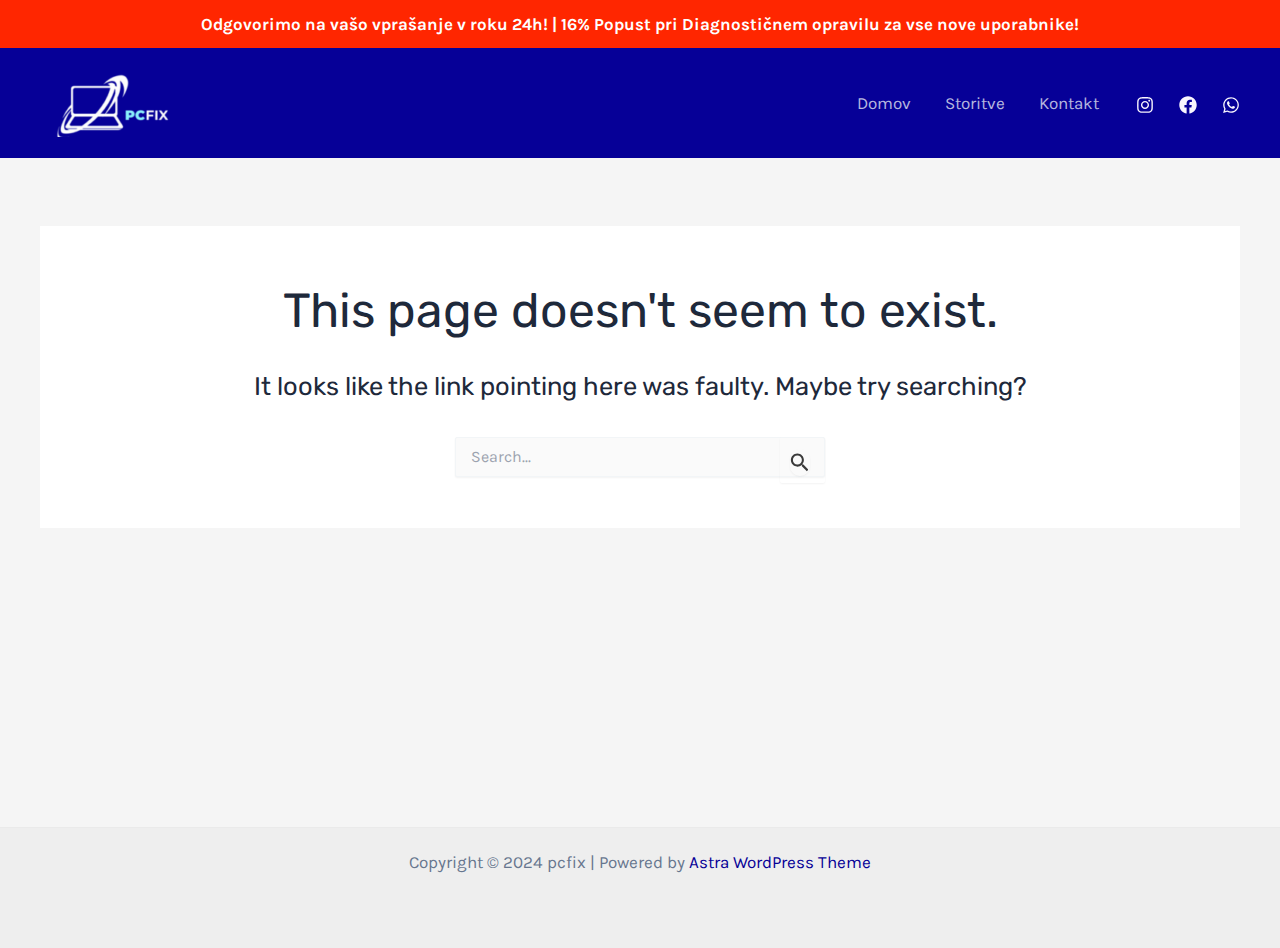
==== commit 00460e1f: "update website" ====
--- a/404/index.html
+++ b/404/index.html
@@ -16,7 +16,7 @@
 !function(i,n){var o,s,e;function c(e){try{var t={supportTests:e,timestamp:(new Date).valueOf()};sessionStorage.setItem(o,JSON.stringify(t))}catch(e){}}function p(e,t,n){e.clearRect(0,0,e.canvas.width,e.canvas.height),e.fillText(t,0,0);var t=new Uint32Array(e.getImageData(0,0,e.canvas.width,e.canvas.height).data),r=(e.clearRect(0,0,e.canvas.width,e.canvas.height),e.fillText(n,0,0),new Uint32Array(e.getImageData(0,0,e.canvas.width,e.canvas.height).data));return t.every(function(e,t){return e===r[t]})}function u(e,t,n){switch(t){case"flag":return n(e,"🏳️‍⚧️","🏳️​⚧️")?!1:!n(e,"🇺🇳","🇺​🇳")&&!n(e,"🏴󠁧󠁢󠁥󠁮󠁧󠁿","🏴​󠁧​󠁢​󠁥​󠁮​󠁧​󠁿");case"emoji":return!n(e,"🐦‍⬛","🐦​⬛")}return!1}function f(e,t,n){var r="undefined"!=typeof WorkerGlobalScope&&self instanceof WorkerGlobalScope?new OffscreenCanvas(300,150):i.createElement("canvas"),a=r.getContext("2d",{willReadFrequently:!0}),o=(a.textBaseline="top",a.font="600 32px Arial",{});return e.forEach(function(e){o[e]=t(a,e,n)}),o}function t(e){var t=i.createElement("script");t.src=e,t.defer=!0,i.head.appendChild(t)}"undefined"!=typeof Promise&&(o="wpEmojiSettingsSupports",s=["flag","emoji"],n.supports={everything:!0,everythingExceptFlag:!0},e=new Promise(function(e){i.addEventListener("DOMContentLoaded",e,{once:!0})}),new Promise(function(t){var n=function(){try{var e=JSON.parse(sessionStorage.getItem(o));if("object"==typeof e&&"number"==typeof e.timestamp&&(new Date).valueOf()<e.timestamp+604800&&"object"==typeof e.supportTests)return e.supportTests}catch(e){}return null}();if(!n){if("undefined"!=typeof Worker&&"undefined"!=typeof OffscreenCanvas&&"undefined"!=typeof URL&&URL.createObjectURL&&"undefined"!=typeof Blob)try{var e="postMessage("+f.toString()+"("+[JSON.stringify(s),u.toString(),p.toString()].join(",")+"));",r=new Blob([e],{type:"text/javascript"}),a=new Worker(URL.createObjectURL(r),{name:"wpTestEmojiSupports"});return void(a.onmessage=function(e){c(n=e.data),a.terminate(),t(n)})}catch(e){}c(n=f(s,u,p))}t(n)}).then(function(e){for(var t in e)n.supports[t]=e[t],n.supports.everything=n.supports.everything&&n.supports[t],"flag"!==t&&(n.supports.everythingExceptFlag=n.supports.everythingExceptFlag&&n.supports[t]);n.supports.everythingExceptFlag=n.supports.everythingExceptFlag&&!n.supports.flag,n.DOMReady=!1,n.readyCallback=function(){n.DOMReady=!0}}).then(function(){return e}).then(function(){var e;n.supports.everything||(n.readyCallback(),(e=n.source||{}).concatemoji?t(e.concatemoji):e.wpemoji&&e.twemoji&&(t(e.twemoji),t(e.wpemoji)))}))}((window,document),window._wpemojiSettings);
 </script>
 <link rel="stylesheet" id="astra-theme-css-css" href="/wp-content/themes/astra/assets/css/minified/main.min.css?ver=4.8.8" media="all">
-<style id="astra-theme-css-inline-css">:root{--ast-post-nav-space:0;--ast-container-default-xlg-padding:2.5em;--ast-container-default-lg-padding:2.5em;--ast-container-default-slg-padding:2em;--ast-container-default-md-padding:2.5em;--ast-container-default-sm-padding:2.5em;--ast-container-default-xs-padding:2.4em;--ast-container-default-xxs-padding:1.8em;--ast-code-block-background:#ECEFF3;--ast-comment-inputs-background:#F9FAFB;--ast-normal-container-width:1200px;--ast-narrow-container-width:750px;--ast-blog-title-font-weight:600;--ast-blog-meta-weight:600;}html{font-size:106.25%;}a{color:var(--ast-global-color-0);}a:hover,a:focus{color:var(--ast-global-color-1);}body,button,input,select,textarea,.ast-button,.ast-custom-button{font-family:'Karla',sans-serif;font-weight:inherit;font-size:17px;font-size:1rem;line-height:var(--ast-body-line-height,1.65);}blockquote{color:var(--ast-global-color-3);}h1,.entry-content h1,h2,.entry-content h2,h3,.entry-content h3,h4,.entry-content h4,h5,.entry-content h5,h6,.entry-content h6,.site-title,.site-title a{font-family:'Rubik',sans-serif;font-weight:600;}.site-title{font-size:35px;font-size:2.0588235294118rem;display:none;}.site-header .site-description{font-size:15px;font-size:0.88235294117647rem;display:none;}.entry-title{font-size:20px;font-size:1.1764705882353rem;}.ast-blog-single-element.ast-taxonomy-container a{font-size:14px;font-size:0.82352941176471rem;}.ast-blog-meta-container{font-size:13px;font-size:0.76470588235294rem;}.archive .ast-article-post .ast-article-inner,.blog .ast-article-post .ast-article-inner,.archive .ast-article-post .ast-article-inner:hover,.blog .ast-article-post .ast-article-inner:hover{border-top-left-radius:6px;border-top-right-radius:6px;border-bottom-right-radius:6px;border-bottom-left-radius:6px;overflow:hidden;}h1,.entry-content h1{font-size:48px;font-size:2.8235294117647rem;font-weight:600;font-family:'Rubik',sans-serif;line-height:1.4em;}h2,.entry-content h2{font-size:38px;font-size:2.2352941176471rem;font-weight:600;font-family:'Rubik',sans-serif;line-height:1.3em;}h3,.entry-content h3{font-size:30px;font-size:1.7647058823529rem;font-weight:600;font-family:'Rubik',sans-serif;line-height:1.3em;}h4,.entry-content h4{font-size:24px;font-size:1.4117647058824rem;line-height:1.2em;font-weight:600;font-family:'Rubik',sans-serif;}h5,.entry-content h5{font-size:21px;font-size:1.2352941176471rem;line-height:1.2em;font-weight:600;font-family:'Rubik',sans-serif;}h6,.entry-content h6{font-size:17px;font-size:1rem;line-height:1.25em;font-weight:600;font-family:'Rubik',sans-serif;}::selection{background-color:var(--ast-global-color-0);color:#ffffff;}body,h1,.entry-title a,.entry-content h1,h2,.entry-content h2,h3,.entry-content h3,h4,.entry-content h4,h5,.entry-content h5,h6,.entry-content h6{color:var(--ast-global-color-3);}.tagcloud a:hover,.tagcloud a:focus,.tagcloud a.current-item{color:#ffffff;border-color:var(--ast-global-color-0);background-color:var(--ast-global-color-0);}input:focus,input[type="text"]:focus,input[type="email"]:focus,input[type="url"]:focus,input[type="password"]:focus,input[type="reset"]:focus,input[type="search"]:focus,textarea:focus{border-color:var(--ast-global-color-0);}input[type="radio"]:checked,input[type=reset],input[type="checkbox"]:checked,input[type="checkbox"]:hover:checked,input[type="checkbox"]:focus:checked,input[type=range]::-webkit-slider-thumb{border-color:var(--ast-global-color-0);background-color:var(--ast-global-color-0);box-shadow:none;}.site-footer a:hover + .post-count,.site-footer a:focus + .post-count{background:var(--ast-global-color-0);border-color:var(--ast-global-color-0);}.single .nav-links .nav-previous,.single .nav-links .nav-next{color:var(--ast-global-color-0);}.entry-meta,.entry-meta *{line-height:1.45;color:var(--ast-global-color-0);font-weight:600;}.entry-meta a:not(.ast-button):hover,.entry-meta a:not(.ast-button):hover *,.entry-meta a:not(.ast-button):focus,.entry-meta a:not(.ast-button):focus *,.page-links > .page-link,.page-links .page-link:hover,.post-navigation a:hover{color:var(--ast-global-color-1);}#cat option,.secondary .calendar_wrap thead a,.secondary .calendar_wrap thead a:visited{color:var(--ast-global-color-0);}.secondary .calendar_wrap #today,.ast-progress-val span{background:var(--ast-global-color-0);}.secondary a:hover + .post-count,.secondary a:focus + .post-count{background:var(--ast-global-color-0);border-color:var(--ast-global-color-0);}.calendar_wrap #today > a{color:#ffffff;}.page-links .page-link,.single .post-navigation a{color:var(--ast-global-color-3);}.ast-search-menu-icon .search-form button.search-submit{padding:0 4px;}.ast-search-menu-icon form.search-form{padding-right:0;}.ast-search-menu-icon.slide-search input.search-field{width:0;}.ast-header-search .ast-search-menu-icon.ast-dropdown-active .search-form,.ast-header-search .ast-search-menu-icon.ast-dropdown-active .search-field:focus{transition:all 0.2s;}.search-form input.search-field:focus{outline:none;}.ast-search-menu-icon .search-form button.search-submit:focus,.ast-theme-transparent-header .ast-header-search .ast-dropdown-active .ast-icon,.ast-theme-transparent-header .ast-inline-search .search-field:focus .ast-icon{color:var(--ast-global-color-1);}.ast-header-search .slide-search .search-form{border:2px solid var(--ast-global-color-0);}.ast-header-search .slide-search .search-field{background-color:#fff;}.ast-archive-title{color:var(--ast-global-color-2);}.widget-title{font-size:24px;font-size:1.4117647058824rem;color:var(--ast-global-color-2);}.ast-single-post .entry-content a,.ast-comment-content a:not(.ast-comment-edit-reply-wrap a){text-decoration:underline;}.ast-single-post .elementor-button-wrapper .elementor-button,.ast-single-post .entry-content .uagb-tab a,.ast-single-post .entry-content .uagb-ifb-cta a,.ast-single-post .entry-content .uabb-module-content a,.ast-single-post .entry-content .uagb-post-grid a,.ast-single-post .entry-content .uagb-timeline a,.ast-single-post .entry-content .uagb-toc__wrap a,.ast-single-post .entry-content .uagb-taxomony-box a,.ast-single-post .entry-content .woocommerce a,.entry-content .wp-block-latest-posts > li > a,.ast-single-post .entry-content .wp-block-file__button,li.ast-post-filter-single,.ast-single-post .ast-comment-content .comment-reply-link,.ast-single-post .ast-comment-content .comment-edit-link{text-decoration:none;}.ast-search-menu-icon.slide-search a:focus-visible:focus-visible,.astra-search-icon:focus-visible,#close:focus-visible,a:focus-visible,.ast-menu-toggle:focus-visible,.site .skip-link:focus-visible,.wp-block-loginout input:focus-visible,.wp-block-search.wp-block-search__button-inside .wp-block-search__inside-wrapper,.ast-header-navigation-arrow:focus-visible,.woocommerce .wc-proceed-to-checkout > .checkout-button:focus-visible,.woocommerce .woocommerce-MyAccount-navigation ul li a:focus-visible,.ast-orders-table__row .ast-orders-table__cell:focus-visible,.woocommerce .woocommerce-order-details .order-again > .button:focus-visible,.woocommerce .woocommerce-message a.button.wc-forward:focus-visible,.woocommerce #minus_qty:focus-visible,.woocommerce #plus_qty:focus-visible,a#ast-apply-coupon:focus-visible,.woocommerce .woocommerce-info a:focus-visible,.woocommerce .astra-shop-summary-wrap a:focus-visible,.woocommerce a.wc-forward:focus-visible,#ast-apply-coupon:focus-visible,.woocommerce-js .woocommerce-mini-cart-item a.remove:focus-visible,#close:focus-visible,.button.search-submit:focus-visible,#search_submit:focus,.normal-search:focus-visible,.ast-header-account-wrap:focus-visible,.woocommerce .ast-on-card-button.ast-quick-view-trigger:focus{outline-style:dotted;outline-color:inherit;outline-width:thin;}input:focus,input[type="text"]:focus,input[type="email"]:focus,input[type="url"]:focus,input[type="password"]:focus,input[type="reset"]:focus,input[type="search"]:focus,input[type="number"]:focus,textarea:focus,.wp-block-search__input:focus,[data-section="section-header-mobile-trigger"] .ast-button-wrap .ast-mobile-menu-trigger-minimal:focus,.ast-mobile-popup-drawer.active .menu-toggle-close:focus,.woocommerce-ordering select.orderby:focus,#ast-scroll-top:focus,#coupon_code:focus,.woocommerce-page #comment:focus,.woocommerce #reviews #respond input#submit:focus,.woocommerce a.add_to_cart_button:focus,.woocommerce .button.single_add_to_cart_button:focus,.woocommerce .woocommerce-cart-form button:focus,.woocommerce .woocommerce-cart-form__cart-item .quantity .qty:focus,.woocommerce .woocommerce-billing-fields .woocommerce-billing-fields__field-wrapper .woocommerce-input-wrapper > .input-text:focus,.woocommerce #order_comments:focus,.woocommerce #place_order:focus,.woocommerce .woocommerce-address-fields .woocommerce-address-fields__field-wrapper .woocommerce-input-wrapper > .input-text:focus,.woocommerce .woocommerce-MyAccount-content form button:focus,.woocommerce .woocommerce-MyAccount-content .woocommerce-EditAccountForm .woocommerce-form-row .woocommerce-Input.input-text:focus,.woocommerce .ast-woocommerce-container .woocommerce-pagination ul.page-numbers li a:focus,body #content .woocommerce form .form-row .select2-container--default .select2-selection--single:focus,#ast-coupon-code:focus,.woocommerce.woocommerce-js .quantity input[type=number]:focus,.woocommerce-js .woocommerce-mini-cart-item .quantity input[type=number]:focus,.woocommerce p#ast-coupon-trigger:focus{border-style:dotted;border-color:inherit;border-width:thin;}input{outline:none;}.site-logo-img img{ transition:all 0.2s linear;}body .ast-oembed-container *{position:absolute;top:0;width:100%;height:100%;left:0;}body .wp-block-embed-pocket-casts .ast-oembed-container *{position:unset;}.ast-single-post-featured-section + article {margin-top: 2em;}.site-content .ast-single-post-featured-section img {width: 100%;overflow: hidden;object-fit: cover;}.ast-separate-container .site-content .ast-single-post-featured-section + article {margin-top: -80px;z-index: 9;position: relative;border-radius: 4px;}@media (min-width: 922px) {.ast-no-sidebar .site-content .ast-article-image-container--wide {margin-left: -120px;margin-right: -120px;max-width: unset;width: unset;}.ast-left-sidebar .site-content .ast-article-image-container--wide,.ast-right-sidebar .site-content .ast-article-image-container--wide {margin-left: -10px;margin-right: -10px;}.site-content .ast-article-image-container--full {margin-left: calc( -50vw + 50%);margin-right: calc( -50vw + 50%);max-width: 100vw;width: 100vw;}.ast-left-sidebar .site-content .ast-article-image-container--full,.ast-right-sidebar .site-content .ast-article-image-container--full {margin-left: -10px;margin-right: -10px;max-width: inherit;width: auto;}}.site > .ast-single-related-posts-container {margin-top: 0;}@media (min-width: 922px) {.ast-desktop .ast-container--narrow {max-width: var(--ast-narrow-container-width);margin: 0 auto;}}input[type="text"],input[type="number"],input[type="email"],input[type="url"],input[type="password"],input[type="search"],input[type=reset],input[type=tel],input[type=date],select,textarea{font-size:16px;font-style:normal;font-weight:400;line-height:24px;width:100%;padding:12px 16px;border-radius:4px;box-shadow:0px 1px 2px 0px rgba(0,0,0,0.05);color:var(--ast-form-input-text,#475569);}input[type="text"],input[type="number"],input[type="email"],input[type="url"],input[type="password"],input[type="search"],input[type=reset],input[type=tel],input[type=date],select{height:40px;}input[type="date"]{border-width:1px;border-style:solid;border-color:var(--ast-border-color);}input[type="text"]:focus,input[type="number"]:focus,input[type="email"]:focus,input[type="url"]:focus,input[type="password"]:focus,input[type="search"]:focus,input[type=reset]:focus,input[type="tel"]:focus,input[type="date"]:focus,select:focus,textarea:focus{border-color:#046BD2;box-shadow:none;outline:none;color:var(--ast-form-input-focus-text,#475569);}label,legend{color:#111827;font-size:14px;font-style:normal;font-weight:500;line-height:20px;}select{padding:6px 10px;}fieldset{padding:30px;border-radius:4px;}button,.ast-button,.button,input[type="button"],input[type="reset"],input[type="submit"]{border-radius:4px;box-shadow:0px 1px 2px 0px rgba(0,0,0,0.05);}:root{--ast-comment-inputs-background:#FFF;}::placeholder{color:var(--ast-form-field-color,#9CA3AF);}::-ms-input-placeholder{color:var(--ast-form-field-color,#9CA3AF);}@media (max-width:921.9px){#ast-desktop-header{display:none;}}@media (min-width:922px){#ast-mobile-header{display:none;}}.wp-block-buttons.aligncenter{justify-content:center;}.wp-block-button.is-style-outline .wp-block-button__link{border-color:var(--ast-global-color-7);}div.wp-block-button.is-style-outline > .wp-block-button__link:not(.has-text-color),div.wp-block-button.wp-block-button__link.is-style-outline:not(.has-text-color){color:var(--ast-global-color-7);}.wp-block-button.is-style-outline .wp-block-button__link:hover,.wp-block-buttons .wp-block-button.is-style-outline .wp-block-button__link:focus,.wp-block-buttons .wp-block-button.is-style-outline > .wp-block-button__link:not(.has-text-color):hover,.wp-block-buttons .wp-block-button.wp-block-button__link.is-style-outline:not(.has-text-color):hover{color:var(--ast-global-color-2);background-color:var(--ast-global-color-7);border-color:var(--ast-global-color-7);}.post-page-numbers.current .page-link,.ast-pagination .page-numbers.current{color:#ffffff;border-color:var(--ast-global-color-0);background-color:var(--ast-global-color-0);}.wp-block-buttons .wp-block-button.is-style-outline .wp-block-button__link.wp-element-button,.ast-outline-button,.wp-block-uagb-buttons-child .uagb-buttons-repeater.ast-outline-button{border-color:var(--ast-global-color-7);font-family:inherit;font-weight:600;font-size:20px;font-size:1.1764705882353rem;line-height:1em;padding-top:20px;padding-right:40px;padding-bottom:20px;padding-left:40px;border-top-left-radius:50px;border-top-right-radius:50px;border-bottom-right-radius:50px;border-bottom-left-radius:50px;}.wp-block-buttons .wp-block-button.is-style-outline > .wp-block-button__link:not(.has-text-color),.wp-block-buttons .wp-block-button.wp-block-button__link.is-style-outline:not(.has-text-color),.ast-outline-button{color:var(--ast-global-color-2);}.wp-block-button.is-style-outline .wp-block-button__link:hover,.wp-block-buttons .wp-block-button.is-style-outline .wp-block-button__link:focus,.wp-block-buttons .wp-block-button.is-style-outline > .wp-block-button__link:not(.has-text-color):hover,.wp-block-buttons .wp-block-button.wp-block-button__link.is-style-outline:not(.has-text-color):hover,.ast-outline-button:hover,.ast-outline-button:focus,.wp-block-uagb-buttons-child .uagb-buttons-repeater.ast-outline-button:hover,.wp-block-uagb-buttons-child .uagb-buttons-repeater.ast-outline-button:focus{color:var(--ast-global-color-2);background-color:var(--ast-global-color-7);border-color:var(--ast-global-color-7);}.ast-single-post .entry-content a.ast-outline-button,.ast-single-post .entry-content .is-style-outline>.wp-block-button__link{text-decoration:none;}.wp-block-button .wp-block-button__link.wp-element-button.is-style-outline:not(.has-background),.wp-block-button.is-style-outline>.wp-block-button__link.wp-element-button:not(.has-background),.ast-outline-button{background-color:var(--ast-global-color-7);}.uagb-buttons-repeater.ast-outline-button{border-radius:9999px;}@media (max-width:921px){.wp-block-buttons .wp-block-button.is-style-outline .wp-block-button__link.wp-element-button,.ast-outline-button,.wp-block-uagb-buttons-child .uagb-buttons-repeater.ast-outline-button{padding-top:18px;padding-right:32px;padding-bottom:18px;padding-left:32px;}}@media (max-width:544px){.wp-block-buttons .wp-block-button.is-style-outline .wp-block-button__link.wp-element-button,.ast-outline-button,.wp-block-uagb-buttons-child .uagb-buttons-repeater.ast-outline-button{padding-top:15px;padding-right:28px;padding-bottom:15px;padding-left:28px;}}.entry-content[data-ast-blocks-layout] > figure{margin-bottom:1em;}h1.widget-title{font-weight:600;}h2.widget-title{font-weight:600;}h3.widget-title{font-weight:600;}#page{display:flex;flex-direction:column;min-height:100vh;}.ast-404-layout-1 h1.page-title{color:var(--ast-global-color-2);}.single .post-navigation a{line-height:1em;height:inherit;}.error-404 .page-sub-title{font-size:1.5rem;font-weight:inherit;}.search .site-content .content-area .search-form{margin-bottom:0;}#page .site-content{flex-grow:1;}.widget{margin-bottom:1.25em;}#secondary li{line-height:1.5em;}#secondary .wp-block-group h2{margin-bottom:0.7em;}#secondary h2{font-size:1.7rem;}.ast-separate-container .ast-article-post,.ast-separate-container .ast-article-single,.ast-separate-container .comment-respond{padding:3em;}.ast-separate-container .ast-article-single .ast-article-single{padding:0;}.ast-article-single .wp-block-post-template-is-layout-grid{padding-left:0;}.ast-separate-container .comments-title,.ast-narrow-container .comments-title{padding:1.5em 2em;}.ast-page-builder-template .comment-form-textarea,.ast-comment-formwrap .ast-grid-common-col{padding:0;}.ast-comment-formwrap{padding:0;display:inline-flex;column-gap:20px;width:100%;margin-left:0;margin-right:0;}.comments-area textarea#comment:focus,.comments-area textarea#comment:active,.comments-area .ast-comment-formwrap input[type="text"]:focus,.comments-area .ast-comment-formwrap input[type="text"]:active {box-shadow:none;outline:none;}.archive.ast-page-builder-template .entry-header{margin-top:2em;}.ast-page-builder-template .ast-comment-formwrap{width:100%;}.entry-title{margin-bottom:0.6em;}.ast-archive-description p{font-size:inherit;font-weight:inherit;line-height:inherit;}.ast-separate-container .ast-comment-list li.depth-1,.hentry{margin-bottom:1.5em;}.site-content section.ast-archive-description{margin-bottom:2em;}@media (min-width:921px){.ast-left-sidebar.ast-page-builder-template #secondary,.archive.ast-right-sidebar.ast-page-builder-template .site-main{padding-left:20px;padding-right:20px;}}@media (max-width:544px){.ast-comment-formwrap.ast-row{column-gap:10px;display:inline-block;}#ast-commentform .ast-grid-common-col{position:relative;width:100%;}}@media (min-width:1201px){.ast-separate-container .ast-article-post,.ast-separate-container .ast-article-single,.ast-separate-container .ast-author-box,.ast-separate-container .ast-404-layout-1,.ast-separate-container .no-results{padding:3em;}}@media (max-width:921px){.ast-separate-container #primary,.ast-separate-container #secondary{padding:1.5em 0;}#primary,#secondary{padding:1.5em 0;margin:0;}.ast-left-sidebar #content > .ast-container{display:flex;flex-direction:column-reverse;width:100%;}}@media (min-width:922px){.ast-separate-container.ast-right-sidebar #primary,.ast-separate-container.ast-left-sidebar #primary{border:0;}.search-no-results.ast-separate-container #primary{margin-bottom:4em;}}.ast-404-layout-1 .ast-404-text{font-size:200px;font-size:11.764705882353rem;}@media (min-width:922px){.error404.ast-separate-container #primary{margin-bottom:4em;}}@media (max-width:920px){.ast-404-layout-1 .ast-404-text{font-size:100px;font-size:5.8823529411765rem;}}.wp-block-button .wp-block-button__link{color:var(--ast-global-color-2);}.wp-block-button .wp-block-button__link:hover,.wp-block-button .wp-block-button__link:focus{color:var(--ast-global-color-2);background-color:var(--ast-global-color-7);border-color:var(--ast-global-color-7);}.wp-block-button .wp-block-button__link,.wp-block-search .wp-block-search__button,body .wp-block-file .wp-block-file__button{border-style:solid;border-top-width:0px;border-right-width:0px;border-left-width:0px;border-bottom-width:0px;border-color:var(--ast-global-color-7);background-color:var(--ast-global-color-7);color:var(--ast-global-color-2);font-family:inherit;font-weight:600;line-height:1em;font-size:20px;font-size:1.1764705882353rem;border-top-left-radius:50px;border-top-right-radius:50px;border-bottom-right-radius:50px;border-bottom-left-radius:50px;padding-top:20px;padding-right:40px;padding-bottom:20px;padding-left:40px;}.ast-single-post .entry-content .wp-block-button .wp-block-button__link,.ast-single-post .entry-content .wp-block-search .wp-block-search__button,body .entry-content .wp-block-file .wp-block-file__button{text-decoration:none;}@media (max-width:921px){.wp-block-button .wp-block-button__link,.wp-block-search .wp-block-search__button,body .wp-block-file .wp-block-file__button{padding-top:18px;padding-right:32px;padding-bottom:18px;padding-left:32px;}}@media (max-width:544px){.wp-block-button .wp-block-button__link,.wp-block-search .wp-block-search__button,body .wp-block-file .wp-block-file__button{padding-top:15px;padding-right:28px;padding-bottom:15px;padding-left:28px;}}.menu-toggle,button,.ast-button,.ast-custom-button,.button,input#submit,input[type="button"],input[type="submit"],input[type="reset"],#comments .submit,.search .search-submit,form[CLASS*="wp-block-search__"].wp-block-search .wp-block-search__inside-wrapper .wp-block-search__button,body .wp-block-file .wp-block-file__button,.search .search-submit,.woocommerce-js a.button,.woocommerce button.button,.woocommerce .woocommerce-message a.button,.woocommerce #respond input#submit.alt,.woocommerce input.button.alt,.woocommerce input.button,.woocommerce input.button:disabled,.woocommerce input.button:disabled[disabled],.woocommerce input.button:disabled:hover,.woocommerce input.button:disabled[disabled]:hover,.woocommerce #respond input#submit,.woocommerce button.button.alt.disabled,.wc-block-grid__products .wc-block-grid__product .wp-block-button__link,.wc-block-grid__product-onsale,[CLASS*="wc-block"] button,.woocommerce-js .astra-cart-drawer .astra-cart-drawer-content .woocommerce-mini-cart__buttons .button:not(.checkout):not(.ast-continue-shopping),.woocommerce-js .astra-cart-drawer .astra-cart-drawer-content .woocommerce-mini-cart__buttons a.checkout,.woocommerce button.button.alt.disabled.wc-variation-selection-needed,[CLASS*="wc-block"] .wc-block-components-button{border-style:solid;border-top-width:0px;border-right-width:0px;border-left-width:0px;border-bottom-width:0px;color:var(--ast-global-color-2);border-color:var(--ast-global-color-7);background-color:var(--ast-global-color-7);padding-top:20px;padding-right:40px;padding-bottom:20px;padding-left:40px;font-family:inherit;font-weight:600;font-size:20px;font-size:1.1764705882353rem;line-height:1em;border-top-left-radius:50px;border-top-right-radius:50px;border-bottom-right-radius:50px;border-bottom-left-radius:50px;}button:focus,.menu-toggle:hover,button:hover,.ast-button:hover,.ast-custom-button:hover .button:hover,.ast-custom-button:hover ,input[type=reset]:hover,input[type=reset]:focus,input#submit:hover,input#submit:focus,input[type="button"]:hover,input[type="button"]:focus,input[type="submit"]:hover,input[type="submit"]:focus,form[CLASS*="wp-block-search__"].wp-block-search .wp-block-search__inside-wrapper .wp-block-search__button:hover,form[CLASS*="wp-block-search__"].wp-block-search .wp-block-search__inside-wrapper .wp-block-search__button:focus,body .wp-block-file .wp-block-file__button:hover,body .wp-block-file .wp-block-file__button:focus,.woocommerce-js a.button:hover,.woocommerce button.button:hover,.woocommerce .woocommerce-message a.button:hover,.woocommerce #respond input#submit:hover,.woocommerce #respond input#submit.alt:hover,.woocommerce input.button.alt:hover,.woocommerce input.button:hover,.woocommerce button.button.alt.disabled:hover,.wc-block-grid__products .wc-block-grid__product .wp-block-button__link:hover,[CLASS*="wc-block"] button:hover,.woocommerce-js .astra-cart-drawer .astra-cart-drawer-content .woocommerce-mini-cart__buttons .button:not(.checkout):not(.ast-continue-shopping):hover,.woocommerce-js .astra-cart-drawer .astra-cart-drawer-content .woocommerce-mini-cart__buttons a.checkout:hover,.woocommerce button.button.alt.disabled.wc-variation-selection-needed:hover,[CLASS*="wc-block"] .wc-block-components-button:hover,[CLASS*="wc-block"] .wc-block-components-button:focus{color:var(--ast-global-color-2);background-color:var(--ast-global-color-7);border-color:var(--ast-global-color-7);}form[CLASS*="wp-block-search__"].wp-block-search .wp-block-search__inside-wrapper .wp-block-search__button.has-icon{padding-top:calc(20px - 3px);padding-right:calc(40px - 3px);padding-bottom:calc(20px - 3px);padding-left:calc(40px - 3px);}@media (max-width:921px){.menu-toggle,button,.ast-button,.ast-custom-button,.button,input#submit,input[type="button"],input[type="submit"],input[type="reset"],#comments .submit,.search .search-submit,form[CLASS*="wp-block-search__"].wp-block-search .wp-block-search__inside-wrapper .wp-block-search__button,body .wp-block-file .wp-block-file__button,.search .search-submit,.woocommerce-js a.button,.woocommerce button.button,.woocommerce .woocommerce-message a.button,.woocommerce #respond input#submit.alt,.woocommerce input.button.alt,.woocommerce input.button,.woocommerce input.button:disabled,.woocommerce input.button:disabled[disabled],.woocommerce input.button:disabled:hover,.woocommerce input.button:disabled[disabled]:hover,.woocommerce #respond input#submit,.woocommerce button.button.alt.disabled,.wc-block-grid__products .wc-block-grid__product .wp-block-button__link,.wc-block-grid__product-onsale,[CLASS*="wc-block"] button,.woocommerce-js .astra-cart-drawer .astra-cart-drawer-content .woocommerce-mini-cart__buttons .button:not(.checkout):not(.ast-continue-shopping),.woocommerce-js .astra-cart-drawer .astra-cart-drawer-content .woocommerce-mini-cart__buttons a.checkout,.woocommerce button.button.alt.disabled.wc-variation-selection-needed,[CLASS*="wc-block"] .wc-block-components-button{padding-top:18px;padding-right:32px;padding-bottom:18px;padding-left:32px;}}@media (max-width:544px){.menu-toggle,button,.ast-button,.ast-custom-button,.button,input#submit,input[type="button"],input[type="submit"],input[type="reset"],#comments .submit,.search .search-submit,form[CLASS*="wp-block-search__"].wp-block-search .wp-block-search__inside-wrapper .wp-block-search__button,body .wp-block-file .wp-block-file__button,.search .search-submit,.woocommerce-js a.button,.woocommerce button.button,.woocommerce .woocommerce-message a.button,.woocommerce #respond input#submit.alt,.woocommerce input.button.alt,.woocommerce input.button,.woocommerce input.button:disabled,.woocommerce input.button:disabled[disabled],.woocommerce input.button:disabled:hover,.woocommerce input.button:disabled[disabled]:hover,.woocommerce #respond input#submit,.woocommerce button.button.alt.disabled,.wc-block-grid__products .wc-block-grid__product .wp-block-button__link,.wc-block-grid__product-onsale,[CLASS*="wc-block"] button,.woocommerce-js .astra-cart-drawer .astra-cart-drawer-content .woocommerce-mini-cart__buttons .button:not(.checkout):not(.ast-continue-shopping),.woocommerce-js .astra-cart-drawer .astra-cart-drawer-content .woocommerce-mini-cart__buttons a.checkout,.woocommerce button.button.alt.disabled.wc-variation-selection-needed,[CLASS*="wc-block"] .wc-block-components-button{padding-top:15px;padding-right:28px;padding-bottom:15px;padding-left:28px;}}@media (max-width:921px){.ast-mobile-header-stack .main-header-bar .ast-search-menu-icon{display:inline-block;}.ast-header-break-point.ast-header-custom-item-outside .ast-mobile-header-stack .main-header-bar .ast-search-icon{margin:0;}.ast-comment-avatar-wrap img{max-width:2.5em;}.ast-comment-meta{padding:0 1.8888em 1.3333em;}}@media (min-width:544px){.ast-container{max-width:100%;}}@media (max-width:544px){.ast-separate-container .ast-article-post,.ast-separate-container .ast-article-single,.ast-separate-container .comments-title,.ast-separate-container .ast-archive-description{padding:1.5em 1em;}.ast-separate-container #content .ast-container{padding-left:0.54em;padding-right:0.54em;}.ast-separate-container .ast-comment-list .bypostauthor{padding:.5em;}.ast-search-menu-icon.ast-dropdown-active .search-field{width:170px;}} #ast-mobile-header .ast-site-header-cart-li a{pointer-events:none;}@media (max-width:921px){.widget-title{font-size:24px;font-size:1.4117647058824rem;}body,button,input,select,textarea,.ast-button,.ast-custom-button{font-size:17px;font-size:1rem;}#secondary,#secondary button,#secondary input,#secondary select,#secondary textarea{font-size:17px;font-size:1rem;}.site-title{display:none;}.site-header .site-description{display:none;}h1,.entry-content h1{font-size:40px;font-size:2.3529411764706rem;}h2,.entry-content h2{font-size:32px;font-size:1.8823529411765rem;}h3,.entry-content h3{font-size:26px;font-size:1.5294117647059rem;}h4,.entry-content h4{font-size:20px;font-size:1.1764705882353rem;}h5,.entry-content h5{font-size:17px;font-size:1rem;}h6,.entry-content h6{font-size:15px;font-size:0.88235294117647rem;}}@media (max-width:544px){.widget-title{font-size:24px;font-size:1.4117647058824rem;}body,button,input,select,textarea,.ast-button,.ast-custom-button{font-size:17px;font-size:1rem;}#secondary,#secondary button,#secondary input,#secondary select,#secondary textarea{font-size:17px;font-size:1rem;}.site-title{display:none;}.site-header .site-description{display:none;}h1,.entry-content h1{font-size:36px;font-size:2.1176470588235rem;}h2,.entry-content h2{font-size:28px;font-size:1.6470588235294rem;}h3,.entry-content h3{font-size:22px;font-size:1.2941176470588rem;}h4,.entry-content h4{font-size:18px;font-size:1.0588235294118rem;}h5,.entry-content h5{font-size:15px;font-size:0.88235294117647rem;}h6,.entry-content h6{font-size:14px;font-size:0.82352941176471rem;}}@media (max-width:544px){html{font-size:106.25%;}}@media (min-width:922px){.ast-container{max-width:1240px;}}@media (min-width:922px){.site-content .ast-container{display:flex;}}@media (max-width:921px){.site-content .ast-container{flex-direction:column;}}@media (min-width:922px){.main-header-menu .sub-menu .menu-item.ast-left-align-sub-menu:hover > .sub-menu,.main-header-menu .sub-menu .menu-item.ast-left-align-sub-menu.focus > .sub-menu{margin-left:-0px;}}.entry-content li > p{margin-bottom:0;}.site .comments-area{padding-bottom:2em;margin-top:2em;}.wp-block-file {display: flex;align-items: center;flex-wrap: wrap;justify-content: space-between;}.wp-block-pullquote {border: none;}.wp-block-pullquote blockquote::before {content: "\201D";font-family: "Helvetica",sans-serif;display: flex;transform: rotate( 180deg );font-size: 6rem;font-style: normal;line-height: 1;font-weight: bold;align-items: center;justify-content: center;}.has-text-align-right > blockquote::before {justify-content: flex-start;}.has-text-align-left > blockquote::before {justify-content: flex-end;}figure.wp-block-pullquote.is-style-solid-color blockquote {max-width: 100%;text-align: inherit;}:root {--wp--custom--ast-default-block-top-padding: 100px;--wp--custom--ast-default-block-right-padding: 80px;--wp--custom--ast-default-block-bottom-padding: 100px;--wp--custom--ast-default-block-left-padding: 80px;--wp--custom--ast-container-width: 1200px;--wp--custom--ast-content-width-size: 1200px;--wp--custom--ast-wide-width-size: calc(1200px + var(--wp--custom--ast-default-block-left-padding) + var(--wp--custom--ast-default-block-right-padding));}.ast-narrow-container {--wp--custom--ast-content-width-size: 750px;--wp--custom--ast-wide-width-size: 750px;}@media(max-width: 921px) {:root {--wp--custom--ast-default-block-top-padding: 50px;--wp--custom--ast-default-block-right-padding: 50px;--wp--custom--ast-default-block-bottom-padding: 50px;--wp--custom--ast-default-block-left-padding: 50px;}}@media(max-width: 544px) {:root {--wp--custom--ast-default-block-top-padding: 50px;--wp--custom--ast-default-block-right-padding: 30px;--wp--custom--ast-default-block-bottom-padding: 50px;--wp--custom--ast-default-block-left-padding: 30px;}}.entry-content > .wp-block-group,.entry-content > .wp-block-cover,.entry-content > .wp-block-columns {padding-top: var(--wp--custom--ast-default-block-top-padding);padding-right: var(--wp--custom--ast-default-block-right-padding);padding-bottom: var(--wp--custom--ast-default-block-bottom-padding);padding-left: var(--wp--custom--ast-default-block-left-padding);}.ast-plain-container.ast-no-sidebar .entry-content > .alignfull,.ast-page-builder-template .ast-no-sidebar .entry-content > .alignfull {margin-left: calc( -50vw + 50%);margin-right: calc( -50vw + 50%);max-width: 100vw;width: 100vw;}.ast-plain-container.ast-no-sidebar .entry-content .alignfull .alignfull,.ast-page-builder-template.ast-no-sidebar .entry-content .alignfull .alignfull,.ast-plain-container.ast-no-sidebar .entry-content .alignfull .alignwide,.ast-page-builder-template.ast-no-sidebar .entry-content .alignfull .alignwide,.ast-plain-container.ast-no-sidebar .entry-content .alignwide .alignfull,.ast-page-builder-template.ast-no-sidebar .entry-content .alignwide .alignfull,.ast-plain-container.ast-no-sidebar .entry-content .alignwide .alignwide,.ast-page-builder-template.ast-no-sidebar .entry-content .alignwide .alignwide,.ast-plain-container.ast-no-sidebar .entry-content .wp-block-column .alignfull,.ast-page-builder-template.ast-no-sidebar .entry-content .wp-block-column .alignfull,.ast-plain-container.ast-no-sidebar .entry-content .wp-block-column .alignwide,.ast-page-builder-template.ast-no-sidebar .entry-content .wp-block-column .alignwide {margin-left: auto;margin-right: auto;width: 100%;}[data-ast-blocks-layout] .wp-block-separator:not(.is-style-dots) {height: 0;}[data-ast-blocks-layout] .wp-block-separator {margin: 20px auto;}[data-ast-blocks-layout] .wp-block-separator:not(.is-style-wide):not(.is-style-dots) {max-width: 100px;}[data-ast-blocks-layout] .wp-block-separator.has-background {padding: 0;}.entry-content[data-ast-blocks-layout] > * {max-width: var(--wp--custom--ast-content-width-size);margin-left: auto;margin-right: auto;}.entry-content[data-ast-blocks-layout] > .alignwide {max-width: var(--wp--custom--ast-wide-width-size);}.entry-content[data-ast-blocks-layout] .alignfull {max-width: none;}.entry-content .wp-block-columns {margin-bottom: 0;}blockquote {margin: 1.5em;border-color: rgba(0,0,0,0.05);}.wp-block-quote:not(.has-text-align-right):not(.has-text-align-center) {border-left: 5px solid rgba(0,0,0,0.05);}.has-text-align-right > blockquote,blockquote.has-text-align-right {border-right: 5px solid rgba(0,0,0,0.05);}.has-text-align-left > blockquote,blockquote.has-text-align-left {border-left: 5px solid rgba(0,0,0,0.05);}.wp-block-site-tagline,.wp-block-latest-posts .read-more {margin-top: 15px;}.wp-block-loginout p label {display: block;}.wp-block-loginout p:not(.login-remember):not(.login-submit) input {width: 100%;}.wp-block-loginout input:focus {border-color: transparent;}.wp-block-loginout input:focus {outline: thin dotted;}.entry-content .wp-block-media-text .wp-block-media-text__content {padding: 0 0 0 8%;}.entry-content .wp-block-media-text.has-media-on-the-right .wp-block-media-text__content {padding: 0 8% 0 0;}.entry-content .wp-block-media-text.has-background .wp-block-media-text__content {padding: 8%;}.entry-content .wp-block-cover:not([class*="background-color"]) .wp-block-cover__inner-container,.entry-content .wp-block-cover:not([class*="background-color"]) .wp-block-cover-image-text,.entry-content .wp-block-cover:not([class*="background-color"]) .wp-block-cover-text,.entry-content .wp-block-cover-image:not([class*="background-color"]) .wp-block-cover__inner-container,.entry-content .wp-block-cover-image:not([class*="background-color"]) .wp-block-cover-image-text,.entry-content .wp-block-cover-image:not([class*="background-color"]) .wp-block-cover-text {color: var(--ast-global-color-5);}.wp-block-loginout .login-remember input {width: 1.1rem;height: 1.1rem;margin: 0 5px 4px 0;vertical-align: middle;}.wp-block-latest-posts > li > *:first-child,.wp-block-latest-posts:not(.is-grid) > li:first-child {margin-top: 0;}.entry-content > .wp-block-buttons,.entry-content > .wp-block-uagb-buttons {margin-bottom: 1.5em;}.wp-block-search__inside-wrapper .wp-block-search__input {padding: 0 10px;color: var(--ast-global-color-3);background: var(--ast-global-color-5);border-color: var(--ast-border-color);}.wp-block-latest-posts .read-more {margin-bottom: 1.5em;}.wp-block-search__no-button .wp-block-search__inside-wrapper .wp-block-search__input {padding-top: 5px;padding-bottom: 5px;}.wp-block-latest-posts .wp-block-latest-posts__post-date,.wp-block-latest-posts .wp-block-latest-posts__post-author {font-size: 1rem;}.wp-block-latest-posts > li > *,.wp-block-latest-posts:not(.is-grid) > li {margin-top: 12px;margin-bottom: 12px;}.ast-page-builder-template .entry-content[data-ast-blocks-layout] > *,.ast-page-builder-template .entry-content[data-ast-blocks-layout] > .alignfull:not(.wp-block-group) > * {max-width: none;}.ast-page-builder-template .entry-content[data-ast-blocks-layout] > .alignwide > * {max-width: var(--wp--custom--ast-wide-width-size);}.ast-page-builder-template .entry-content[data-ast-blocks-layout] > .inherit-container-width > *,.ast-page-builder-template .entry-content[data-ast-blocks-layout] > *:not(.wp-block-group) > *,.entry-content[data-ast-blocks-layout] > .wp-block-cover .wp-block-cover__inner-container {max-width: none ;margin-left: auto;margin-right: auto;}.entry-content[data-ast-blocks-layout] .wp-block-cover:not(.alignleft):not(.alignright) {width: auto;}@media(max-width: 1200px) {.ast-separate-container .entry-content > .alignfull,.ast-separate-container .entry-content[data-ast-blocks-layout] > .alignwide,.ast-plain-container .entry-content[data-ast-blocks-layout] > .alignwide,.ast-plain-container .entry-content .alignfull {margin-left: calc(-1 * min(var(--ast-container-default-xlg-padding),20px)) ;margin-right: calc(-1 * min(var(--ast-container-default-xlg-padding),20px));}}@media(min-width: 1201px) {.ast-separate-container .entry-content > .alignfull {margin-left: calc(-1 * var(--ast-container-default-xlg-padding) );margin-right: calc(-1 * var(--ast-container-default-xlg-padding) );}.ast-separate-container .entry-content[data-ast-blocks-layout] > .alignwide,.ast-plain-container .entry-content[data-ast-blocks-layout] > .alignwide {margin-left: auto;margin-right: auto;}}@media(min-width: 921px) {.ast-separate-container .entry-content .wp-block-group.alignwide:not(.inherit-container-width) > :where(:not(.alignleft):not(.alignright)),.ast-plain-container .entry-content .wp-block-group.alignwide:not(.inherit-container-width) > :where(:not(.alignleft):not(.alignright)) {max-width: calc( var(--wp--custom--ast-content-width-size) + 80px );}.ast-plain-container.ast-right-sidebar .entry-content[data-ast-blocks-layout] .alignfull,.ast-plain-container.ast-left-sidebar .entry-content[data-ast-blocks-layout] .alignfull {margin-left: -60px;margin-right: -60px;}}@media(min-width: 544px) {.entry-content > .alignleft {margin-right: 20px;}.entry-content > .alignright {margin-left: 20px;}}@media (max-width:544px){.wp-block-columns .wp-block-column:not(:last-child){margin-bottom:20px;}.wp-block-latest-posts{margin:0;}}@media( max-width: 600px ) {.entry-content .wp-block-media-text .wp-block-media-text__content,.entry-content .wp-block-media-text.has-media-on-the-right .wp-block-media-text__content {padding: 8% 0 0;}.entry-content .wp-block-media-text.has-background .wp-block-media-text__content {padding: 8%;}}.ast-narrow-container .site-content .wp-block-uagb-image--align-full .wp-block-uagb-image__figure {max-width: 100%;margin-left: auto;margin-right: auto;}.entry-content ul,.entry-content ol {padding: revert;margin: revert;padding-left: 20px;}:root .has-ast-global-color-0-color{color:var(--ast-global-color-0);}:root .has-ast-global-color-0-background-color{background-color:var(--ast-global-color-0);}:root .wp-block-button .has-ast-global-color-0-color{color:var(--ast-global-color-0);}:root .wp-block-button .has-ast-global-color-0-background-color{background-color:var(--ast-global-color-0);}:root .has-ast-global-color-1-color{color:var(--ast-global-color-1);}:root .has-ast-global-color-1-background-color{background-color:var(--ast-global-color-1);}:root .wp-block-button .has-ast-global-color-1-color{color:var(--ast-global-color-1);}:root .wp-block-button .has-ast-global-color-1-background-color{background-color:var(--ast-global-color-1);}:root .has-ast-global-color-2-color{color:var(--ast-global-color-2);}:root .has-ast-global-color-2-background-color{background-color:var(--ast-global-color-2);}:root .wp-block-button .has-ast-global-color-2-color{color:var(--ast-global-color-2);}:root .wp-block-button .has-ast-global-color-2-background-color{background-color:var(--ast-global-color-2);}:root .has-ast-global-color-3-color{color:var(--ast-global-color-3);}:root .has-ast-global-color-3-background-color{background-color:var(--ast-global-color-3);}:root .wp-block-button .has-ast-global-color-3-color{color:var(--ast-global-color-3);}:root .wp-block-button .has-ast-global-color-3-background-color{background-color:var(--ast-global-color-3);}:root .has-ast-global-color-4-color{color:var(--ast-global-color-4);}:root .has-ast-global-color-4-background-color{background-color:var(--ast-global-color-4);}:root .wp-block-button .has-ast-global-color-4-color{color:var(--ast-global-color-4);}:root .wp-block-button .has-ast-global-color-4-background-color{background-color:var(--ast-global-color-4);}:root .has-ast-global-color-5-color{color:var(--ast-global-color-5);}:root .has-ast-global-color-5-background-color{background-color:var(--ast-global-color-5);}:root .wp-block-button .has-ast-global-color-5-color{color:var(--ast-global-color-5);}:root .wp-block-button .has-ast-global-color-5-background-color{background-color:var(--ast-global-color-5);}:root .has-ast-global-color-6-color{color:var(--ast-global-color-6);}:root .has-ast-global-color-6-background-color{background-color:var(--ast-global-color-6);}:root .wp-block-button .has-ast-global-color-6-color{color:var(--ast-global-color-6);}:root .wp-block-button .has-ast-global-color-6-background-color{background-color:var(--ast-global-color-6);}:root .has-ast-global-color-7-color{color:var(--ast-global-color-7);}:root .has-ast-global-color-7-background-color{background-color:var(--ast-global-color-7);}:root .wp-block-button .has-ast-global-color-7-color{color:var(--ast-global-color-7);}:root .wp-block-button .has-ast-global-color-7-background-color{background-color:var(--ast-global-color-7);}:root .has-ast-global-color-8-color{color:var(--ast-global-color-8);}:root .has-ast-global-color-8-background-color{background-color:var(--ast-global-color-8);}:root .wp-block-button .has-ast-global-color-8-color{color:var(--ast-global-color-8);}:root .wp-block-button .has-ast-global-color-8-background-color{background-color:var(--ast-global-color-8);}:root{--ast-global-color-0:#060097;--ast-global-color-1:#c10fff;--ast-global-color-2:#1e293b;--ast-global-color-3:#67768e;--ast-global-color-4:#f9f6fe;--ast-global-color-5:#FFFFFF;--ast-global-color-6:#F2F5F7;--ast-global-color-7:#ffcd57;--ast-global-color-8:#000000;}:root {--ast-border-color : var(--ast-global-color-6);}.ast-breadcrumbs .trail-browse,.ast-breadcrumbs .trail-items,.ast-breadcrumbs .trail-items li{display:inline-block;margin:0;padding:0;border:none;background:inherit;text-indent:0;text-decoration:none;}.ast-breadcrumbs .trail-browse{font-size:inherit;font-style:inherit;font-weight:inherit;color:inherit;}.ast-breadcrumbs .trail-items{list-style:none;}.trail-items li::after{padding:0 0.3em;content:"\00bb";}.trail-items li:last-of-type::after{display:none;}h1,.entry-content h1,h2,.entry-content h2,h3,.entry-content h3,h4,.entry-content h4,h5,.entry-content h5,h6,.entry-content h6{color:var(--ast-global-color-2);}.entry-title a{color:var(--ast-global-color-2);}@media (max-width:921px){.ast-builder-grid-row-container.ast-builder-grid-row-tablet-3-firstrow .ast-builder-grid-row > *:first-child,.ast-builder-grid-row-container.ast-builder-grid-row-tablet-3-lastrow .ast-builder-grid-row > *:last-child{grid-column:1 / -1;}}@media (max-width:544px){.ast-builder-grid-row-container.ast-builder-grid-row-mobile-3-firstrow .ast-builder-grid-row > *:first-child,.ast-builder-grid-row-container.ast-builder-grid-row-mobile-3-lastrow .ast-builder-grid-row > *:last-child{grid-column:1 / -1;}}.ast-builder-layout-element[data-section="title_tagline"]{display:flex;}@media (max-width:921px){.ast-header-break-point .ast-builder-layout-element[data-section="title_tagline"]{display:flex;}}@media (max-width:544px){.ast-header-break-point .ast-builder-layout-element[data-section="title_tagline"]{display:flex;}}.ast-builder-menu-1{font-family:inherit;font-weight:inherit;}.ast-builder-menu-1 .menu-item > .menu-link{line-height:1.6em;color:rgba(242,245,247,0.76);}.ast-builder-menu-1 .menu-item > .ast-menu-toggle{color:rgba(242,245,247,0.76);}.ast-builder-menu-1 .menu-item:hover > .menu-link,.ast-builder-menu-1 .inline-on-mobile .menu-item:hover > .ast-menu-toggle{color:var(--ast-global-color-5);}.ast-builder-menu-1 .menu-item:hover > .ast-menu-toggle{color:var(--ast-global-color-5);}.ast-builder-menu-1 .menu-item.current-menu-item > .menu-link,.ast-builder-menu-1 .inline-on-mobile .menu-item.current-menu-item > .ast-menu-toggle,.ast-builder-menu-1 .current-menu-ancestor > .menu-link{color:var(--ast-global-color-5);}.ast-builder-menu-1 .menu-item.current-menu-item > .ast-menu-toggle{color:var(--ast-global-color-5);}.ast-builder-menu-1 .sub-menu,.ast-builder-menu-1 .inline-on-mobile .sub-menu{border-top-width:2px;border-bottom-width:0px;border-right-width:0px;border-left-width:0px;border-color:var(--ast-global-color-0);border-style:solid;}.ast-builder-menu-1 .sub-menu .sub-menu{top:-2px;}.ast-builder-menu-1 .main-header-menu > .menu-item > .sub-menu,.ast-builder-menu-1 .main-header-menu > .menu-item > .astra-full-megamenu-wrapper{margin-top:0px;}.ast-desktop .ast-builder-menu-1 .main-header-menu > .menu-item > .sub-menu:before,.ast-desktop .ast-builder-menu-1 .main-header-menu > .menu-item > .astra-full-megamenu-wrapper:before{height:calc( 0px + 2px + 5px );}.ast-desktop .ast-builder-menu-1 .menu-item .sub-menu .menu-link{border-style:none;}@media (max-width:921px){.ast-header-break-point .ast-builder-menu-1 .menu-item.menu-item-has-children > .ast-menu-toggle{top:0;}.ast-builder-menu-1 .inline-on-mobile .menu-item.menu-item-has-children > .ast-menu-toggle{right:-15px;}.ast-builder-menu-1 .menu-item-has-children > .menu-link:after{content:unset;}.ast-builder-menu-1 .main-header-menu > .menu-item > .sub-menu,.ast-builder-menu-1 .main-header-menu > .menu-item > .astra-full-megamenu-wrapper{margin-top:0;}}@media (max-width:544px){.ast-header-break-point .ast-builder-menu-1 .menu-item.menu-item-has-children > .ast-menu-toggle{top:0;}.ast-builder-menu-1 .main-header-menu > .menu-item > .sub-menu,.ast-builder-menu-1 .main-header-menu > .menu-item > .astra-full-megamenu-wrapper{margin-top:0;}}.ast-builder-menu-1{display:flex;}@media (max-width:921px){.ast-header-break-point .ast-builder-menu-1{display:flex;}}@media (max-width:544px){.ast-header-break-point .ast-builder-menu-1{display:flex;}}.ast-social-stack-desktop .ast-builder-social-element,.ast-social-stack-tablet .ast-builder-social-element,.ast-social-stack-mobile .ast-builder-social-element {margin-top: 6px;margin-bottom: 6px;}.social-show-label-true .ast-builder-social-element {width: auto;padding: 0 0.4em;}[data-section^="section-fb-social-icons-"] .footer-social-inner-wrap {text-align: center;}.ast-footer-social-wrap {width: 100%;}.ast-footer-social-wrap .ast-builder-social-element:first-child {margin-left: 0;}.ast-footer-social-wrap .ast-builder-social-element:last-child {margin-right: 0;}.ast-header-social-wrap .ast-builder-social-element:first-child {margin-left: 0;}.ast-header-social-wrap .ast-builder-social-element:last-child {margin-right: 0;}.ast-builder-social-element {line-height: 1;color: #3a3a3a;background: transparent;vertical-align: middle;transition: all 0.01s;margin-left: 6px;margin-right: 6px;justify-content: center;align-items: center;}.ast-builder-social-element {line-height: 1;color: #3a3a3a;background: transparent;vertical-align: middle;transition: all 0.01s;margin-left: 6px;margin-right: 6px;justify-content: center;align-items: center;}.ast-builder-social-element .social-item-label {padding-left: 6px;}.ast-header-social-1-wrap .ast-builder-social-element,.ast-header-social-1-wrap .social-show-label-true .ast-builder-social-element{margin-left:12.5px;margin-right:12.5px;}.ast-header-social-1-wrap .ast-builder-social-element svg{width:18px;height:18px;}.ast-header-social-1-wrap .ast-social-color-type-custom svg{fill:var(--ast-global-color-4);}.ast-header-social-1-wrap .ast-social-color-type-custom .ast-builder-social-element:hover{color:var(--ast-global-color-4);}.ast-header-social-1-wrap .ast-social-color-type-custom .ast-builder-social-element:hover svg{fill:var(--ast-global-color-4);}.ast-header-social-1-wrap .ast-social-color-type-custom .social-item-label{color:var(--ast-global-color-4);}.ast-header-social-1-wrap .ast-builder-social-element:hover .social-item-label{color:var(--ast-global-color-4);}.ast-builder-layout-element[data-section="section-hb-social-icons-1"]{display:flex;}@media (max-width:921px){.ast-header-break-point .ast-builder-layout-element[data-section="section-hb-social-icons-1"]{display:flex;}}@media (max-width:544px){.ast-header-break-point .ast-builder-layout-element[data-section="section-hb-social-icons-1"]{display:flex;}}.site-below-footer-wrap{padding-top:20px;padding-bottom:20px;}.site-below-footer-wrap[data-section="section-below-footer-builder"]{background-color:#eeeeee;min-height:80px;border-style:solid;border-width:0px;border-top-width:1px;border-top-color:#eaeaea;}.site-below-footer-wrap[data-section="section-below-footer-builder"] .ast-builder-grid-row{max-width:1200px;min-height:80px;margin-left:auto;margin-right:auto;}.site-below-footer-wrap[data-section="section-below-footer-builder"] .ast-builder-grid-row,.site-below-footer-wrap[data-section="section-below-footer-builder"] .site-footer-section{align-items:flex-start;}.site-below-footer-wrap[data-section="section-below-footer-builder"].ast-footer-row-inline .site-footer-section{display:flex;margin-bottom:0;}.ast-builder-grid-row-full .ast-builder-grid-row{grid-template-columns:1fr;}@media (max-width:921px){.site-below-footer-wrap[data-section="section-below-footer-builder"].ast-footer-row-tablet-inline .site-footer-section{display:flex;margin-bottom:0;}.site-below-footer-wrap[data-section="section-below-footer-builder"].ast-footer-row-tablet-stack .site-footer-section{display:block;margin-bottom:10px;}.ast-builder-grid-row-container.ast-builder-grid-row-tablet-full .ast-builder-grid-row{grid-template-columns:1fr;}}@media (max-width:544px){.site-below-footer-wrap[data-section="section-below-footer-builder"].ast-footer-row-mobile-inline .site-footer-section{display:flex;margin-bottom:0;}.site-below-footer-wrap[data-section="section-below-footer-builder"].ast-footer-row-mobile-stack .site-footer-section{display:block;margin-bottom:10px;}.ast-builder-grid-row-container.ast-builder-grid-row-mobile-full .ast-builder-grid-row{grid-template-columns:1fr;}}.site-below-footer-wrap[data-section="section-below-footer-builder"]{display:grid;}@media (max-width:921px){.ast-header-break-point .site-below-footer-wrap[data-section="section-below-footer-builder"]{display:grid;}}@media (max-width:544px){.ast-header-break-point .site-below-footer-wrap[data-section="section-below-footer-builder"]{display:grid;}}.ast-footer-copyright{text-align:center;}.ast-footer-copyright {color:var(--ast-global-color-3);}@media (max-width:921px){.ast-footer-copyright{text-align:center;}}@media (max-width:544px){.ast-footer-copyright{text-align:center;}}.ast-footer-copyright.ast-builder-layout-element{display:flex;}@media (max-width:921px){.ast-header-break-point .ast-footer-copyright.ast-builder-layout-element{display:flex;}}@media (max-width:544px){.ast-header-break-point .ast-footer-copyright.ast-builder-layout-element{display:flex;}}.footer-widget-area.widget-area.site-footer-focus-item{width:auto;}.ast-footer-row-inline .footer-widget-area.widget-area.site-footer-focus-item{width:100%;}.ast-header-break-point .main-header-bar{border-bottom-width:1px;}@media (min-width:922px){.main-header-bar{border-bottom-width:1px;}}.main-header-menu .menu-item, #astra-footer-menu .menu-item, .main-header-bar .ast-masthead-custom-menu-items{-js-display:flex;display:flex;-webkit-box-pack:center;-webkit-justify-content:center;-moz-box-pack:center;-ms-flex-pack:center;justify-content:center;-webkit-box-orient:vertical;-webkit-box-direction:normal;-webkit-flex-direction:column;-moz-box-orient:vertical;-moz-box-direction:normal;-ms-flex-direction:column;flex-direction:column;}.main-header-menu > .menu-item > .menu-link, #astra-footer-menu > .menu-item > .menu-link{height:100%;-webkit-box-align:center;-webkit-align-items:center;-moz-box-align:center;-ms-flex-align:center;align-items:center;-js-display:flex;display:flex;}.ast-header-break-point .main-navigation ul .menu-item .menu-link .icon-arrow:first-of-type svg{top:.2em;margin-top:0px;margin-left:0px;width:.65em;transform:translate(0, -2px) rotateZ(270deg);}.ast-mobile-popup-content .ast-submenu-expanded > .ast-menu-toggle{transform:rotateX(180deg);overflow-y:auto;}@media (min-width:922px){.ast-builder-menu .main-navigation > ul > li:last-child a{margin-right:0;}}.ast-separate-container .ast-article-inner{background-color:var(--ast-global-color-5);background-image:none;}@media (max-width:921px){.ast-separate-container .ast-article-inner{background-color:var(--ast-global-color-5);background-image:none;}}@media (max-width:544px){.ast-separate-container .ast-article-inner{background-color:var(--ast-global-color-5);background-image:none;}}.ast-separate-container .ast-article-single:not(.ast-related-post), .woocommerce.ast-separate-container .ast-woocommerce-container, .ast-separate-container .error-404, .ast-separate-container .no-results, .single.ast-separate-container .site-main .ast-author-meta, .ast-separate-container .related-posts-title-wrapper,.ast-separate-container .comments-count-wrapper, .ast-box-layout.ast-plain-container .site-content,.ast-padded-layout.ast-plain-container .site-content, .ast-separate-container .ast-archive-description, .ast-separate-container .comments-area{background-color:var(--ast-global-color-5);background-image:none;}@media (max-width:921px){.ast-separate-container .ast-article-single:not(.ast-related-post), .woocommerce.ast-separate-container .ast-woocommerce-container, .ast-separate-container .error-404, .ast-separate-container .no-results, .single.ast-separate-container .site-main .ast-author-meta, .ast-separate-container .related-posts-title-wrapper,.ast-separate-container .comments-count-wrapper, .ast-box-layout.ast-plain-container .site-content,.ast-padded-layout.ast-plain-container .site-content, .ast-separate-container .ast-archive-description{background-color:var(--ast-global-color-5);background-image:none;}}@media (max-width:544px){.ast-separate-container .ast-article-single:not(.ast-related-post), .woocommerce.ast-separate-container .ast-woocommerce-container, .ast-separate-container .error-404, .ast-separate-container .no-results, .single.ast-separate-container .site-main .ast-author-meta, .ast-separate-container .related-posts-title-wrapper,.ast-separate-container .comments-count-wrapper, .ast-box-layout.ast-plain-container .site-content,.ast-padded-layout.ast-plain-container .site-content, .ast-separate-container .ast-archive-description{background-color:var(--ast-global-color-5);background-image:none;}}.ast-separate-container.ast-two-container #secondary .widget{background-color:var(--ast-global-color-5);background-image:none;}@media (max-width:921px){.ast-separate-container.ast-two-container #secondary .widget{background-color:var(--ast-global-color-5);background-image:none;}}@media (max-width:544px){.ast-separate-container.ast-two-container #secondary .widget{background-color:var(--ast-global-color-5);background-image:none;}}.ast-plain-container, .ast-page-builder-template{background-color:var(--ast-global-color-5);background-image:none;}@media (max-width:921px){.ast-plain-container, .ast-page-builder-template{background-color:var(--ast-global-color-5);background-image:none;}}@media (max-width:544px){.ast-plain-container, .ast-page-builder-template{background-color:var(--ast-global-color-5);background-image:none;}}
+<style id="astra-theme-css-inline-css">:root{--ast-post-nav-space:0;--ast-container-default-xlg-padding:2.5em;--ast-container-default-lg-padding:2.5em;--ast-container-default-slg-padding:2em;--ast-container-default-md-padding:2.5em;--ast-container-default-sm-padding:2.5em;--ast-container-default-xs-padding:2.4em;--ast-container-default-xxs-padding:1.8em;--ast-code-block-background:#ECEFF3;--ast-comment-inputs-background:#F9FAFB;--ast-normal-container-width:1200px;--ast-narrow-container-width:750px;--ast-blog-title-font-weight:600;--ast-blog-meta-weight:600;}html{font-size:106.25%;}a{color:var(--ast-global-color-0);}a:hover,a:focus{color:var(--ast-global-color-1);}body,button,input,select,textarea,.ast-button,.ast-custom-button{font-family:'Karla',sans-serif;font-weight:inherit;font-size:17px;font-size:1rem;line-height:var(--ast-body-line-height,1.65);}blockquote{color:var(--ast-global-color-3);}h1,.entry-content h1,h2,.entry-content h2,h3,.entry-content h3,h4,.entry-content h4,h5,.entry-content h5,h6,.entry-content h6,.site-title,.site-title a{font-family:'Rubik',sans-serif;font-weight:600;}.site-title{font-size:35px;font-size:2.0588235294118rem;display:none;}header .custom-logo-link img{max-width:155px;width:155px;}.astra-logo-svg{width:155px;}.site-header .site-description{font-size:15px;font-size:0.88235294117647rem;display:none;}.entry-title{font-size:20px;font-size:1.1764705882353rem;}.ast-blog-single-element.ast-taxonomy-container a{font-size:14px;font-size:0.82352941176471rem;}.ast-blog-meta-container{font-size:13px;font-size:0.76470588235294rem;}.archive .ast-article-post .ast-article-inner,.blog .ast-article-post .ast-article-inner,.archive .ast-article-post .ast-article-inner:hover,.blog .ast-article-post .ast-article-inner:hover{border-top-left-radius:6px;border-top-right-radius:6px;border-bottom-right-radius:6px;border-bottom-left-radius:6px;overflow:hidden;}h1,.entry-content h1{font-size:48px;font-size:2.8235294117647rem;font-weight:600;font-family:'Rubik',sans-serif;line-height:1.4em;}h2,.entry-content h2{font-size:38px;font-size:2.2352941176471rem;font-weight:600;font-family:'Rubik',sans-serif;line-height:1.3em;}h3,.entry-content h3{font-size:30px;font-size:1.7647058823529rem;font-weight:600;font-family:'Rubik',sans-serif;line-height:1.3em;}h4,.entry-content h4{font-size:24px;font-size:1.4117647058824rem;line-height:1.2em;font-weight:600;font-family:'Rubik',sans-serif;}h5,.entry-content h5{font-size:21px;font-size:1.2352941176471rem;line-height:1.2em;font-weight:600;font-family:'Rubik',sans-serif;}h6,.entry-content h6{font-size:17px;font-size:1rem;line-height:1.25em;font-weight:600;font-family:'Rubik',sans-serif;}::selection{background-color:var(--ast-global-color-0);color:#ffffff;}body,h1,.entry-title a,.entry-content h1,h2,.entry-content h2,h3,.entry-content h3,h4,.entry-content h4,h5,.entry-content h5,h6,.entry-content h6{color:var(--ast-global-color-3);}.tagcloud a:hover,.tagcloud a:focus,.tagcloud a.current-item{color:#ffffff;border-color:var(--ast-global-color-0);background-color:var(--ast-global-color-0);}input:focus,input[type="text"]:focus,input[type="email"]:focus,input[type="url"]:focus,input[type="password"]:focus,input[type="reset"]:focus,input[type="search"]:focus,textarea:focus{border-color:var(--ast-global-color-0);}input[type="radio"]:checked,input[type=reset],input[type="checkbox"]:checked,input[type="checkbox"]:hover:checked,input[type="checkbox"]:focus:checked,input[type=range]::-webkit-slider-thumb{border-color:var(--ast-global-color-0);background-color:var(--ast-global-color-0);box-shadow:none;}.site-footer a:hover + .post-count,.site-footer a:focus + .post-count{background:var(--ast-global-color-0);border-color:var(--ast-global-color-0);}.single .nav-links .nav-previous,.single .nav-links .nav-next{color:var(--ast-global-color-0);}.entry-meta,.entry-meta *{line-height:1.45;color:var(--ast-global-color-0);font-weight:600;}.entry-meta a:not(.ast-button):hover,.entry-meta a:not(.ast-button):hover *,.entry-meta a:not(.ast-button):focus,.entry-meta a:not(.ast-button):focus *,.page-links > .page-link,.page-links .page-link:hover,.post-navigation a:hover{color:var(--ast-global-color-1);}#cat option,.secondary .calendar_wrap thead a,.secondary .calendar_wrap thead a:visited{color:var(--ast-global-color-0);}.secondary .calendar_wrap #today,.ast-progress-val span{background:var(--ast-global-color-0);}.secondary a:hover + .post-count,.secondary a:focus + .post-count{background:var(--ast-global-color-0);border-color:var(--ast-global-color-0);}.calendar_wrap #today > a{color:#ffffff;}.page-links .page-link,.single .post-navigation a{color:var(--ast-global-color-3);}.ast-search-menu-icon .search-form button.search-submit{padding:0 4px;}.ast-search-menu-icon form.search-form{padding-right:0;}.ast-search-menu-icon.slide-search input.search-field{width:0;}.ast-header-search .ast-search-menu-icon.ast-dropdown-active .search-form,.ast-header-search .ast-search-menu-icon.ast-dropdown-active .search-field:focus{transition:all 0.2s;}.search-form input.search-field:focus{outline:none;}.ast-search-menu-icon .search-form button.search-submit:focus,.ast-theme-transparent-header .ast-header-search .ast-dropdown-active .ast-icon,.ast-theme-transparent-header .ast-inline-search .search-field:focus .ast-icon{color:var(--ast-global-color-1);}.ast-header-search .slide-search .search-form{border:2px solid var(--ast-global-color-0);}.ast-header-search .slide-search .search-field{background-color:#fff;}.ast-archive-title{color:var(--ast-global-color-2);}.widget-title{font-size:24px;font-size:1.4117647058824rem;color:var(--ast-global-color-2);}.ast-single-post .entry-content a,.ast-comment-content a:not(.ast-comment-edit-reply-wrap a){text-decoration:underline;}.ast-single-post .elementor-button-wrapper .elementor-button,.ast-single-post .entry-content .uagb-tab a,.ast-single-post .entry-content .uagb-ifb-cta a,.ast-single-post .entry-content .uabb-module-content a,.ast-single-post .entry-content .uagb-post-grid a,.ast-single-post .entry-content .uagb-timeline a,.ast-single-post .entry-content .uagb-toc__wrap a,.ast-single-post .entry-content .uagb-taxomony-box a,.ast-single-post .entry-content .woocommerce a,.entry-content .wp-block-latest-posts > li > a,.ast-single-post .entry-content .wp-block-file__button,li.ast-post-filter-single,.ast-single-post .ast-comment-content .comment-reply-link,.ast-single-post .ast-comment-content .comment-edit-link{text-decoration:none;}.ast-search-menu-icon.slide-search a:focus-visible:focus-visible,.astra-search-icon:focus-visible,#close:focus-visible,a:focus-visible,.ast-menu-toggle:focus-visible,.site .skip-link:focus-visible,.wp-block-loginout input:focus-visible,.wp-block-search.wp-block-search__button-inside .wp-block-search__inside-wrapper,.ast-header-navigation-arrow:focus-visible,.woocommerce .wc-proceed-to-checkout > .checkout-button:focus-visible,.woocommerce .woocommerce-MyAccount-navigation ul li a:focus-visible,.ast-orders-table__row .ast-orders-table__cell:focus-visible,.woocommerce .woocommerce-order-details .order-again > .button:focus-visible,.woocommerce .woocommerce-message a.button.wc-forward:focus-visible,.woocommerce #minus_qty:focus-visible,.woocommerce #plus_qty:focus-visible,a#ast-apply-coupon:focus-visible,.woocommerce .woocommerce-info a:focus-visible,.woocommerce .astra-shop-summary-wrap a:focus-visible,.woocommerce a.wc-forward:focus-visible,#ast-apply-coupon:focus-visible,.woocommerce-js .woocommerce-mini-cart-item a.remove:focus-visible,#close:focus-visible,.button.search-submit:focus-visible,#search_submit:focus,.normal-search:focus-visible,.ast-header-account-wrap:focus-visible,.woocommerce .ast-on-card-button.ast-quick-view-trigger:focus{outline-style:dotted;outline-color:inherit;outline-width:thin;}input:focus,input[type="text"]:focus,input[type="email"]:focus,input[type="url"]:focus,input[type="password"]:focus,input[type="reset"]:focus,input[type="search"]:focus,input[type="number"]:focus,textarea:focus,.wp-block-search__input:focus,[data-section="section-header-mobile-trigger"] .ast-button-wrap .ast-mobile-menu-trigger-minimal:focus,.ast-mobile-popup-drawer.active .menu-toggle-close:focus,.woocommerce-ordering select.orderby:focus,#ast-scroll-top:focus,#coupon_code:focus,.woocommerce-page #comment:focus,.woocommerce #reviews #respond input#submit:focus,.woocommerce a.add_to_cart_button:focus,.woocommerce .button.single_add_to_cart_button:focus,.woocommerce .woocommerce-cart-form button:focus,.woocommerce .woocommerce-cart-form__cart-item .quantity .qty:focus,.woocommerce .woocommerce-billing-fields .woocommerce-billing-fields__field-wrapper .woocommerce-input-wrapper > .input-text:focus,.woocommerce #order_comments:focus,.woocommerce #place_order:focus,.woocommerce .woocommerce-address-fields .woocommerce-address-fields__field-wrapper .woocommerce-input-wrapper > .input-text:focus,.woocommerce .woocommerce-MyAccount-content form button:focus,.woocommerce .woocommerce-MyAccount-content .woocommerce-EditAccountForm .woocommerce-form-row .woocommerce-Input.input-text:focus,.woocommerce .ast-woocommerce-container .woocommerce-pagination ul.page-numbers li a:focus,body #content .woocommerce form .form-row .select2-container--default .select2-selection--single:focus,#ast-coupon-code:focus,.woocommerce.woocommerce-js .quantity input[type=number]:focus,.woocommerce-js .woocommerce-mini-cart-item .quantity input[type=number]:focus,.woocommerce p#ast-coupon-trigger:focus{border-style:dotted;border-color:inherit;border-width:thin;}input{outline:none;}.site-logo-img img{ transition:all 0.2s linear;}body .ast-oembed-container *{position:absolute;top:0;width:100%;height:100%;left:0;}body .wp-block-embed-pocket-casts .ast-oembed-container *{position:unset;}.ast-single-post-featured-section + article {margin-top: 2em;}.site-content .ast-single-post-featured-section img {width: 100%;overflow: hidden;object-fit: cover;}.ast-separate-container .site-content .ast-single-post-featured-section + article {margin-top: -80px;z-index: 9;position: relative;border-radius: 4px;}@media (min-width: 922px) {.ast-no-sidebar .site-content .ast-article-image-container--wide {margin-left: -120px;margin-right: -120px;max-width: unset;width: unset;}.ast-left-sidebar .site-content .ast-article-image-container--wide,.ast-right-sidebar .site-content .ast-article-image-container--wide {margin-left: -10px;margin-right: -10px;}.site-content .ast-article-image-container--full {margin-left: calc( -50vw + 50%);margin-right: calc( -50vw + 50%);max-width: 100vw;width: 100vw;}.ast-left-sidebar .site-content .ast-article-image-container--full,.ast-right-sidebar .site-content .ast-article-image-container--full {margin-left: -10px;margin-right: -10px;max-width: inherit;width: auto;}}.site > .ast-single-related-posts-container {margin-top: 0;}@media (min-width: 922px) {.ast-desktop .ast-container--narrow {max-width: var(--ast-narrow-container-width);margin: 0 auto;}}input[type="text"],input[type="number"],input[type="email"],input[type="url"],input[type="password"],input[type="search"],input[type=reset],input[type=tel],input[type=date],select,textarea{font-size:16px;font-style:normal;font-weight:400;line-height:24px;width:100%;padding:12px 16px;border-radius:4px;box-shadow:0px 1px 2px 0px rgba(0,0,0,0.05);color:var(--ast-form-input-text,#475569);}input[type="text"],input[type="number"],input[type="email"],input[type="url"],input[type="password"],input[type="search"],input[type=reset],input[type=tel],input[type=date],select{height:40px;}input[type="date"]{border-width:1px;border-style:solid;border-color:var(--ast-border-color);}input[type="text"]:focus,input[type="number"]:focus,input[type="email"]:focus,input[type="url"]:focus,input[type="password"]:focus,input[type="search"]:focus,input[type=reset]:focus,input[type="tel"]:focus,input[type="date"]:focus,select:focus,textarea:focus{border-color:#046BD2;box-shadow:none;outline:none;color:var(--ast-form-input-focus-text,#475569);}label,legend{color:#111827;font-size:14px;font-style:normal;font-weight:500;line-height:20px;}select{padding:6px 10px;}fieldset{padding:30px;border-radius:4px;}button,.ast-button,.button,input[type="button"],input[type="reset"],input[type="submit"]{border-radius:4px;box-shadow:0px 1px 2px 0px rgba(0,0,0,0.05);}:root{--ast-comment-inputs-background:#FFF;}::placeholder{color:var(--ast-form-field-color,#9CA3AF);}::-ms-input-placeholder{color:var(--ast-form-field-color,#9CA3AF);}@media (max-width:921.9px){#ast-desktop-header{display:none;}}@media (min-width:922px){#ast-mobile-header{display:none;}}.wp-block-buttons.aligncenter{justify-content:center;}.wp-block-button.is-style-outline .wp-block-button__link{border-color:var(--ast-global-color-7);}div.wp-block-button.is-style-outline > .wp-block-button__link:not(.has-text-color),div.wp-block-button.wp-block-button__link.is-style-outline:not(.has-text-color){color:var(--ast-global-color-7);}.wp-block-button.is-style-outline .wp-block-button__link:hover,.wp-block-buttons .wp-block-button.is-style-outline .wp-block-button__link:focus,.wp-block-buttons .wp-block-button.is-style-outline > .wp-block-button__link:not(.has-text-color):hover,.wp-block-buttons .wp-block-button.wp-block-button__link.is-style-outline:not(.has-text-color):hover{color:var(--ast-global-color-2);background-color:var(--ast-global-color-7);border-color:var(--ast-global-color-7);}.post-page-numbers.current .page-link,.ast-pagination .page-numbers.current{color:#ffffff;border-color:var(--ast-global-color-0);background-color:var(--ast-global-color-0);}.wp-block-buttons .wp-block-button.is-style-outline .wp-block-button__link.wp-element-button,.ast-outline-button,.wp-block-uagb-buttons-child .uagb-buttons-repeater.ast-outline-button{border-color:var(--ast-global-color-7);font-family:inherit;font-weight:600;font-size:20px;font-size:1.1764705882353rem;line-height:1em;padding-top:20px;padding-right:40px;padding-bottom:20px;padding-left:40px;border-top-left-radius:50px;border-top-right-radius:50px;border-bottom-right-radius:50px;border-bottom-left-radius:50px;}.wp-block-buttons .wp-block-button.is-style-outline > .wp-block-button__link:not(.has-text-color),.wp-block-buttons .wp-block-button.wp-block-button__link.is-style-outline:not(.has-text-color),.ast-outline-button{color:var(--ast-global-color-2);}.wp-block-button.is-style-outline .wp-block-button__link:hover,.wp-block-buttons .wp-block-button.is-style-outline .wp-block-button__link:focus,.wp-block-buttons .wp-block-button.is-style-outline > .wp-block-button__link:not(.has-text-color):hover,.wp-block-buttons .wp-block-button.wp-block-button__link.is-style-outline:not(.has-text-color):hover,.ast-outline-button:hover,.ast-outline-button:focus,.wp-block-uagb-buttons-child .uagb-buttons-repeater.ast-outline-button:hover,.wp-block-uagb-buttons-child .uagb-buttons-repeater.ast-outline-button:focus{color:var(--ast-global-color-2);background-color:var(--ast-global-color-7);border-color:var(--ast-global-color-7);}.ast-single-post .entry-content a.ast-outline-button,.ast-single-post .entry-content .is-style-outline>.wp-block-button__link{text-decoration:none;}.wp-block-button .wp-block-button__link.wp-element-button.is-style-outline:not(.has-background),.wp-block-button.is-style-outline>.wp-block-button__link.wp-element-button:not(.has-background),.ast-outline-button{background-color:var(--ast-global-color-7);}.uagb-buttons-repeater.ast-outline-button{border-radius:9999px;}@media (max-width:921px){.wp-block-buttons .wp-block-button.is-style-outline .wp-block-button__link.wp-element-button,.ast-outline-button,.wp-block-uagb-buttons-child .uagb-buttons-repeater.ast-outline-button{padding-top:18px;padding-right:32px;padding-bottom:18px;padding-left:32px;}}@media (max-width:544px){.wp-block-buttons .wp-block-button.is-style-outline .wp-block-button__link.wp-element-button,.ast-outline-button,.wp-block-uagb-buttons-child .uagb-buttons-repeater.ast-outline-button{padding-top:15px;padding-right:28px;padding-bottom:15px;padding-left:28px;}}.entry-content[data-ast-blocks-layout] > figure{margin-bottom:1em;}h1.widget-title{font-weight:600;}h2.widget-title{font-weight:600;}h3.widget-title{font-weight:600;}#page{display:flex;flex-direction:column;min-height:100vh;}.ast-404-layout-1 h1.page-title{color:var(--ast-global-color-2);}.single .post-navigation a{line-height:1em;height:inherit;}.error-404 .page-sub-title{font-size:1.5rem;font-weight:inherit;}.search .site-content .content-area .search-form{margin-bottom:0;}#page .site-content{flex-grow:1;}.widget{margin-bottom:1.25em;}#secondary li{line-height:1.5em;}#secondary .wp-block-group h2{margin-bottom:0.7em;}#secondary h2{font-size:1.7rem;}.ast-separate-container .ast-article-post,.ast-separate-container .ast-article-single,.ast-separate-container .comment-respond{padding:3em;}.ast-separate-container .ast-article-single .ast-article-single{padding:0;}.ast-article-single .wp-block-post-template-is-layout-grid{padding-left:0;}.ast-separate-container .comments-title,.ast-narrow-container .comments-title{padding:1.5em 2em;}.ast-page-builder-template .comment-form-textarea,.ast-comment-formwrap .ast-grid-common-col{padding:0;}.ast-comment-formwrap{padding:0;display:inline-flex;column-gap:20px;width:100%;margin-left:0;margin-right:0;}.comments-area textarea#comment:focus,.comments-area textarea#comment:active,.comments-area .ast-comment-formwrap input[type="text"]:focus,.comments-area .ast-comment-formwrap input[type="text"]:active {box-shadow:none;outline:none;}.archive.ast-page-builder-template .entry-header{margin-top:2em;}.ast-page-builder-template .ast-comment-formwrap{width:100%;}.entry-title{margin-bottom:0.6em;}.ast-archive-description p{font-size:inherit;font-weight:inherit;line-height:inherit;}.ast-separate-container .ast-comment-list li.depth-1,.hentry{margin-bottom:1.5em;}.site-content section.ast-archive-description{margin-bottom:2em;}@media (min-width:921px){.ast-left-sidebar.ast-page-builder-template #secondary,.archive.ast-right-sidebar.ast-page-builder-template .site-main{padding-left:20px;padding-right:20px;}}@media (max-width:544px){.ast-comment-formwrap.ast-row{column-gap:10px;display:inline-block;}#ast-commentform .ast-grid-common-col{position:relative;width:100%;}}@media (min-width:1201px){.ast-separate-container .ast-article-post,.ast-separate-container .ast-article-single,.ast-separate-container .ast-author-box,.ast-separate-container .ast-404-layout-1,.ast-separate-container .no-results{padding:3em;}}@media (max-width:921px){.ast-separate-container #primary,.ast-separate-container #secondary{padding:1.5em 0;}#primary,#secondary{padding:1.5em 0;margin:0;}.ast-left-sidebar #content > .ast-container{display:flex;flex-direction:column-reverse;width:100%;}}@media (min-width:922px){.ast-separate-container.ast-right-sidebar #primary,.ast-separate-container.ast-left-sidebar #primary{border:0;}.search-no-results.ast-separate-container #primary{margin-bottom:4em;}}.ast-404-layout-1 .ast-404-text{font-size:200px;font-size:11.764705882353rem;}@media (min-width:922px){.error404.ast-separate-container #primary{margin-bottom:4em;}}@media (max-width:920px){.ast-404-layout-1 .ast-404-text{font-size:100px;font-size:5.8823529411765rem;}}.wp-block-button .wp-block-button__link{color:var(--ast-global-color-2);}.wp-block-button .wp-block-button__link:hover,.wp-block-button .wp-block-button__link:focus{color:var(--ast-global-color-2);background-color:var(--ast-global-color-7);border-color:var(--ast-global-color-7);}.wp-block-button .wp-block-button__link,.wp-block-search .wp-block-search__button,body .wp-block-file .wp-block-file__button{border-style:solid;border-top-width:0px;border-right-width:0px;border-left-width:0px;border-bottom-width:0px;border-color:var(--ast-global-color-7);background-color:var(--ast-global-color-7);color:var(--ast-global-color-2);font-family:inherit;font-weight:600;line-height:1em;font-size:20px;font-size:1.1764705882353rem;border-top-left-radius:50px;border-top-right-radius:50px;border-bottom-right-radius:50px;border-bottom-left-radius:50px;padding-top:20px;padding-right:40px;padding-bottom:20px;padding-left:40px;}.ast-single-post .entry-content .wp-block-button .wp-block-button__link,.ast-single-post .entry-content .wp-block-search .wp-block-search__button,body .entry-content .wp-block-file .wp-block-file__button{text-decoration:none;}@media (max-width:921px){.wp-block-button .wp-block-button__link,.wp-block-search .wp-block-search__button,body .wp-block-file .wp-block-file__button{padding-top:18px;padding-right:32px;padding-bottom:18px;padding-left:32px;}}@media (max-width:544px){.wp-block-button .wp-block-button__link,.wp-block-search .wp-block-search__button,body .wp-block-file .wp-block-file__button{padding-top:15px;padding-right:28px;padding-bottom:15px;padding-left:28px;}}.menu-toggle,button,.ast-button,.ast-custom-button,.button,input#submit,input[type="button"],input[type="submit"],input[type="reset"],#comments .submit,.search .search-submit,form[CLASS*="wp-block-search__"].wp-block-search .wp-block-search__inside-wrapper .wp-block-search__button,body .wp-block-file .wp-block-file__button,.search .search-submit,.woocommerce-js a.button,.woocommerce button.button,.woocommerce .woocommerce-message a.button,.woocommerce #respond input#submit.alt,.woocommerce input.button.alt,.woocommerce input.button,.woocommerce input.button:disabled,.woocommerce input.button:disabled[disabled],.woocommerce input.button:disabled:hover,.woocommerce input.button:disabled[disabled]:hover,.woocommerce #respond input#submit,.woocommerce button.button.alt.disabled,.wc-block-grid__products .wc-block-grid__product .wp-block-button__link,.wc-block-grid__product-onsale,[CLASS*="wc-block"] button,.woocommerce-js .astra-cart-drawer .astra-cart-drawer-content .woocommerce-mini-cart__buttons .button:not(.checkout):not(.ast-continue-shopping),.woocommerce-js .astra-cart-drawer .astra-cart-drawer-content .woocommerce-mini-cart__buttons a.checkout,.woocommerce button.button.alt.disabled.wc-variation-selection-needed,[CLASS*="wc-block"] .wc-block-components-button{border-style:solid;border-top-width:0px;border-right-width:0px;border-left-width:0px;border-bottom-width:0px;color:var(--ast-global-color-2);border-color:var(--ast-global-color-7);background-color:var(--ast-global-color-7);padding-top:20px;padding-right:40px;padding-bottom:20px;padding-left:40px;font-family:inherit;font-weight:600;font-size:20px;font-size:1.1764705882353rem;line-height:1em;border-top-left-radius:50px;border-top-right-radius:50px;border-bottom-right-radius:50px;border-bottom-left-radius:50px;}button:focus,.menu-toggle:hover,button:hover,.ast-button:hover,.ast-custom-button:hover .button:hover,.ast-custom-button:hover ,input[type=reset]:hover,input[type=reset]:focus,input#submit:hover,input#submit:focus,input[type="button"]:hover,input[type="button"]:focus,input[type="submit"]:hover,input[type="submit"]:focus,form[CLASS*="wp-block-search__"].wp-block-search .wp-block-search__inside-wrapper .wp-block-search__button:hover,form[CLASS*="wp-block-search__"].wp-block-search .wp-block-search__inside-wrapper .wp-block-search__button:focus,body .wp-block-file .wp-block-file__button:hover,body .wp-block-file .wp-block-file__button:focus,.woocommerce-js a.button:hover,.woocommerce button.button:hover,.woocommerce .woocommerce-message a.button:hover,.woocommerce #respond input#submit:hover,.woocommerce #respond input#submit.alt:hover,.woocommerce input.button.alt:hover,.woocommerce input.button:hover,.woocommerce button.button.alt.disabled:hover,.wc-block-grid__products .wc-block-grid__product .wp-block-button__link:hover,[CLASS*="wc-block"] button:hover,.woocommerce-js .astra-cart-drawer .astra-cart-drawer-content .woocommerce-mini-cart__buttons .button:not(.checkout):not(.ast-continue-shopping):hover,.woocommerce-js .astra-cart-drawer .astra-cart-drawer-content .woocommerce-mini-cart__buttons a.checkout:hover,.woocommerce button.button.alt.disabled.wc-variation-selection-needed:hover,[CLASS*="wc-block"] .wc-block-components-button:hover,[CLASS*="wc-block"] .wc-block-components-button:focus{color:var(--ast-global-color-2);background-color:var(--ast-global-color-7);border-color:var(--ast-global-color-7);}form[CLASS*="wp-block-search__"].wp-block-search .wp-block-search__inside-wrapper .wp-block-search__button.has-icon{padding-top:calc(20px - 3px);padding-right:calc(40px - 3px);padding-bottom:calc(20px - 3px);padding-left:calc(40px - 3px);}@media (max-width:921px){.menu-toggle,button,.ast-button,.ast-custom-button,.button,input#submit,input[type="button"],input[type="submit"],input[type="reset"],#comments .submit,.search .search-submit,form[CLASS*="wp-block-search__"].wp-block-search .wp-block-search__inside-wrapper .wp-block-search__button,body .wp-block-file .wp-block-file__button,.search .search-submit,.woocommerce-js a.button,.woocommerce button.button,.woocommerce .woocommerce-message a.button,.woocommerce #respond input#submit.alt,.woocommerce input.button.alt,.woocommerce input.button,.woocommerce input.button:disabled,.woocommerce input.button:disabled[disabled],.woocommerce input.button:disabled:hover,.woocommerce input.button:disabled[disabled]:hover,.woocommerce #respond input#submit,.woocommerce button.button.alt.disabled,.wc-block-grid__products .wc-block-grid__product .wp-block-button__link,.wc-block-grid__product-onsale,[CLASS*="wc-block"] button,.woocommerce-js .astra-cart-drawer .astra-cart-drawer-content .woocommerce-mini-cart__buttons .button:not(.checkout):not(.ast-continue-shopping),.woocommerce-js .astra-cart-drawer .astra-cart-drawer-content .woocommerce-mini-cart__buttons a.checkout,.woocommerce button.button.alt.disabled.wc-variation-selection-needed,[CLASS*="wc-block"] .wc-block-components-button{padding-top:18px;padding-right:32px;padding-bottom:18px;padding-left:32px;}}@media (max-width:544px){.menu-toggle,button,.ast-button,.ast-custom-button,.button,input#submit,input[type="button"],input[type="submit"],input[type="reset"],#comments .submit,.search .search-submit,form[CLASS*="wp-block-search__"].wp-block-search .wp-block-search__inside-wrapper .wp-block-search__button,body .wp-block-file .wp-block-file__button,.search .search-submit,.woocommerce-js a.button,.woocommerce button.button,.woocommerce .woocommerce-message a.button,.woocommerce #respond input#submit.alt,.woocommerce input.button.alt,.woocommerce input.button,.woocommerce input.button:disabled,.woocommerce input.button:disabled[disabled],.woocommerce input.button:disabled:hover,.woocommerce input.button:disabled[disabled]:hover,.woocommerce #respond input#submit,.woocommerce button.button.alt.disabled,.wc-block-grid__products .wc-block-grid__product .wp-block-button__link,.wc-block-grid__product-onsale,[CLASS*="wc-block"] button,.woocommerce-js .astra-cart-drawer .astra-cart-drawer-content .woocommerce-mini-cart__buttons .button:not(.checkout):not(.ast-continue-shopping),.woocommerce-js .astra-cart-drawer .astra-cart-drawer-content .woocommerce-mini-cart__buttons a.checkout,.woocommerce button.button.alt.disabled.wc-variation-selection-needed,[CLASS*="wc-block"] .wc-block-components-button{padding-top:15px;padding-right:28px;padding-bottom:15px;padding-left:28px;}}@media (max-width:921px){.ast-mobile-header-stack .main-header-bar .ast-search-menu-icon{display:inline-block;}.ast-header-break-point.ast-header-custom-item-outside .ast-mobile-header-stack .main-header-bar .ast-search-icon{margin:0;}.ast-comment-avatar-wrap img{max-width:2.5em;}.ast-comment-meta{padding:0 1.8888em 1.3333em;}}@media (min-width:544px){.ast-container{max-width:100%;}}@media (max-width:544px){.ast-separate-container .ast-article-post,.ast-separate-container .ast-article-single,.ast-separate-container .comments-title,.ast-separate-container .ast-archive-description{padding:1.5em 1em;}.ast-separate-container #content .ast-container{padding-left:0.54em;padding-right:0.54em;}.ast-separate-container .ast-comment-list .bypostauthor{padding:.5em;}.ast-search-menu-icon.ast-dropdown-active .search-field{width:170px;}} #ast-mobile-header .ast-site-header-cart-li a{pointer-events:none;}@media (max-width:921px){.widget-title{font-size:24px;font-size:1.4117647058824rem;}body,button,input,select,textarea,.ast-button,.ast-custom-button{font-size:17px;font-size:1rem;}#secondary,#secondary button,#secondary input,#secondary select,#secondary textarea{font-size:17px;font-size:1rem;}.site-title{display:none;}.site-header .site-description{display:none;}h1,.entry-content h1{font-size:40px;font-size:2.3529411764706rem;}h2,.entry-content h2{font-size:32px;font-size:1.8823529411765rem;}h3,.entry-content h3{font-size:26px;font-size:1.5294117647059rem;}h4,.entry-content h4{font-size:20px;font-size:1.1764705882353rem;}h5,.entry-content h5{font-size:17px;font-size:1rem;}h6,.entry-content h6{font-size:15px;font-size:0.88235294117647rem;}}@media (max-width:544px){.widget-title{font-size:24px;font-size:1.4117647058824rem;}body,button,input,select,textarea,.ast-button,.ast-custom-button{font-size:17px;font-size:1rem;}#secondary,#secondary button,#secondary input,#secondary select,#secondary textarea{font-size:17px;font-size:1rem;}.site-title{display:none;}.site-header .site-description{display:none;}h1,.entry-content h1{font-size:36px;font-size:2.1176470588235rem;}h2,.entry-content h2{font-size:28px;font-size:1.6470588235294rem;}h3,.entry-content h3{font-size:22px;font-size:1.2941176470588rem;}h4,.entry-content h4{font-size:18px;font-size:1.0588235294118rem;}h5,.entry-content h5{font-size:15px;font-size:0.88235294117647rem;}h6,.entry-content h6{font-size:14px;font-size:0.82352941176471rem;}}@media (max-width:544px){html{font-size:106.25%;}}@media (min-width:922px){.ast-container{max-width:1240px;}}@media (min-width:922px){.site-content .ast-container{display:flex;}}@media (max-width:921px){.site-content .ast-container{flex-direction:column;}}@media (min-width:922px){.main-header-menu .sub-menu .menu-item.ast-left-align-sub-menu:hover > .sub-menu,.main-header-menu .sub-menu .menu-item.ast-left-align-sub-menu.focus > .sub-menu{margin-left:-0px;}}.entry-content li > p{margin-bottom:0;}.site .comments-area{padding-bottom:2em;margin-top:2em;}.wp-block-file {display: flex;align-items: center;flex-wrap: wrap;justify-content: space-between;}.wp-block-pullquote {border: none;}.wp-block-pullquote blockquote::before {content: "\201D";font-family: "Helvetica",sans-serif;display: flex;transform: rotate( 180deg );font-size: 6rem;font-style: normal;line-height: 1;font-weight: bold;align-items: center;justify-content: center;}.has-text-align-right > blockquote::before {justify-content: flex-start;}.has-text-align-left > blockquote::before {justify-content: flex-end;}figure.wp-block-pullquote.is-style-solid-color blockquote {max-width: 100%;text-align: inherit;}:root {--wp--custom--ast-default-block-top-padding: 100px;--wp--custom--ast-default-block-right-padding: 80px;--wp--custom--ast-default-block-bottom-padding: 100px;--wp--custom--ast-default-block-left-padding: 80px;--wp--custom--ast-container-width: 1200px;--wp--custom--ast-content-width-size: 1200px;--wp--custom--ast-wide-width-size: calc(1200px + var(--wp--custom--ast-default-block-left-padding) + var(--wp--custom--ast-default-block-right-padding));}.ast-narrow-container {--wp--custom--ast-content-width-size: 750px;--wp--custom--ast-wide-width-size: 750px;}@media(max-width: 921px) {:root {--wp--custom--ast-default-block-top-padding: 50px;--wp--custom--ast-default-block-right-padding: 50px;--wp--custom--ast-default-block-bottom-padding: 50px;--wp--custom--ast-default-block-left-padding: 50px;}}@media(max-width: 544px) {:root {--wp--custom--ast-default-block-top-padding: 50px;--wp--custom--ast-default-block-right-padding: 30px;--wp--custom--ast-default-block-bottom-padding: 50px;--wp--custom--ast-default-block-left-padding: 30px;}}.entry-content > .wp-block-group,.entry-content > .wp-block-cover,.entry-content > .wp-block-columns {padding-top: var(--wp--custom--ast-default-block-top-padding);padding-right: var(--wp--custom--ast-default-block-right-padding);padding-bottom: var(--wp--custom--ast-default-block-bottom-padding);padding-left: var(--wp--custom--ast-default-block-left-padding);}.ast-plain-container.ast-no-sidebar .entry-content > .alignfull,.ast-page-builder-template .ast-no-sidebar .entry-content > .alignfull {margin-left: calc( -50vw + 50%);margin-right: calc( -50vw + 50%);max-width: 100vw;width: 100vw;}.ast-plain-container.ast-no-sidebar .entry-content .alignfull .alignfull,.ast-page-builder-template.ast-no-sidebar .entry-content .alignfull .alignfull,.ast-plain-container.ast-no-sidebar .entry-content .alignfull .alignwide,.ast-page-builder-template.ast-no-sidebar .entry-content .alignfull .alignwide,.ast-plain-container.ast-no-sidebar .entry-content .alignwide .alignfull,.ast-page-builder-template.ast-no-sidebar .entry-content .alignwide .alignfull,.ast-plain-container.ast-no-sidebar .entry-content .alignwide .alignwide,.ast-page-builder-template.ast-no-sidebar .entry-content .alignwide .alignwide,.ast-plain-container.ast-no-sidebar .entry-content .wp-block-column .alignfull,.ast-page-builder-template.ast-no-sidebar .entry-content .wp-block-column .alignfull,.ast-plain-container.ast-no-sidebar .entry-content .wp-block-column .alignwide,.ast-page-builder-template.ast-no-sidebar .entry-content .wp-block-column .alignwide {margin-left: auto;margin-right: auto;width: 100%;}[data-ast-blocks-layout] .wp-block-separator:not(.is-style-dots) {height: 0;}[data-ast-blocks-layout] .wp-block-separator {margin: 20px auto;}[data-ast-blocks-layout] .wp-block-separator:not(.is-style-wide):not(.is-style-dots) {max-width: 100px;}[data-ast-blocks-layout] .wp-block-separator.has-background {padding: 0;}.entry-content[data-ast-blocks-layout] > * {max-width: var(--wp--custom--ast-content-width-size);margin-left: auto;margin-right: auto;}.entry-content[data-ast-blocks-layout] > .alignwide {max-width: var(--wp--custom--ast-wide-width-size);}.entry-content[data-ast-blocks-layout] .alignfull {max-width: none;}.entry-content .wp-block-columns {margin-bottom: 0;}blockquote {margin: 1.5em;border-color: rgba(0,0,0,0.05);}.wp-block-quote:not(.has-text-align-right):not(.has-text-align-center) {border-left: 5px solid rgba(0,0,0,0.05);}.has-text-align-right > blockquote,blockquote.has-text-align-right {border-right: 5px solid rgba(0,0,0,0.05);}.has-text-align-left > blockquote,blockquote.has-text-align-left {border-left: 5px solid rgba(0,0,0,0.05);}.wp-block-site-tagline,.wp-block-latest-posts .read-more {margin-top: 15px;}.wp-block-loginout p label {display: block;}.wp-block-loginout p:not(.login-remember):not(.login-submit) input {width: 100%;}.wp-block-loginout input:focus {border-color: transparent;}.wp-block-loginout input:focus {outline: thin dotted;}.entry-content .wp-block-media-text .wp-block-media-text__content {padding: 0 0 0 8%;}.entry-content .wp-block-media-text.has-media-on-the-right .wp-block-media-text__content {padding: 0 8% 0 0;}.entry-content .wp-block-media-text.has-background .wp-block-media-text__content {padding: 8%;}.entry-content .wp-block-cover:not([class*="background-color"]) .wp-block-cover__inner-container,.entry-content .wp-block-cover:not([class*="background-color"]) .wp-block-cover-image-text,.entry-content .wp-block-cover:not([class*="background-color"]) .wp-block-cover-text,.entry-content .wp-block-cover-image:not([class*="background-color"]) .wp-block-cover__inner-container,.entry-content .wp-block-cover-image:not([class*="background-color"]) .wp-block-cover-image-text,.entry-content .wp-block-cover-image:not([class*="background-color"]) .wp-block-cover-text {color: var(--ast-global-color-5);}.wp-block-loginout .login-remember input {width: 1.1rem;height: 1.1rem;margin: 0 5px 4px 0;vertical-align: middle;}.wp-block-latest-posts > li > *:first-child,.wp-block-latest-posts:not(.is-grid) > li:first-child {margin-top: 0;}.entry-content > .wp-block-buttons,.entry-content > .wp-block-uagb-buttons {margin-bottom: 1.5em;}.wp-block-search__inside-wrapper .wp-block-search__input {padding: 0 10px;color: var(--ast-global-color-3);background: var(--ast-global-color-5);border-color: var(--ast-border-color);}.wp-block-latest-posts .read-more {margin-bottom: 1.5em;}.wp-block-search__no-button .wp-block-search__inside-wrapper .wp-block-search__input {padding-top: 5px;padding-bottom: 5px;}.wp-block-latest-posts .wp-block-latest-posts__post-date,.wp-block-latest-posts .wp-block-latest-posts__post-author {font-size: 1rem;}.wp-block-latest-posts > li > *,.wp-block-latest-posts:not(.is-grid) > li {margin-top: 12px;margin-bottom: 12px;}.ast-page-builder-template .entry-content[data-ast-blocks-layout] > *,.ast-page-builder-template .entry-content[data-ast-blocks-layout] > .alignfull:not(.wp-block-group) > * {max-width: none;}.ast-page-builder-template .entry-content[data-ast-blocks-layout] > .alignwide > * {max-width: var(--wp--custom--ast-wide-width-size);}.ast-page-builder-template .entry-content[data-ast-blocks-layout] > .inherit-container-width > *,.ast-page-builder-template .entry-content[data-ast-blocks-layout] > *:not(.wp-block-group) > *,.entry-content[data-ast-blocks-layout] > .wp-block-cover .wp-block-cover__inner-container {max-width: none ;margin-left: auto;margin-right: auto;}.entry-content[data-ast-blocks-layout] .wp-block-cover:not(.alignleft):not(.alignright) {width: auto;}@media(max-width: 1200px) {.ast-separate-container .entry-content > .alignfull,.ast-separate-container .entry-content[data-ast-blocks-layout] > .alignwide,.ast-plain-container .entry-content[data-ast-blocks-layout] > .alignwide,.ast-plain-container .entry-content .alignfull {margin-left: calc(-1 * min(var(--ast-container-default-xlg-padding),20px)) ;margin-right: calc(-1 * min(var(--ast-container-default-xlg-padding),20px));}}@media(min-width: 1201px) {.ast-separate-container .entry-content > .alignfull {margin-left: calc(-1 * var(--ast-container-default-xlg-padding) );margin-right: calc(-1 * var(--ast-container-default-xlg-padding) );}.ast-separate-container .entry-content[data-ast-blocks-layout] > .alignwide,.ast-plain-container .entry-content[data-ast-blocks-layout] > .alignwide {margin-left: auto;margin-right: auto;}}@media(min-width: 921px) {.ast-separate-container .entry-content .wp-block-group.alignwide:not(.inherit-container-width) > :where(:not(.alignleft):not(.alignright)),.ast-plain-container .entry-content .wp-block-group.alignwide:not(.inherit-container-width) > :where(:not(.alignleft):not(.alignright)) {max-width: calc( var(--wp--custom--ast-content-width-size) + 80px );}.ast-plain-container.ast-right-sidebar .entry-content[data-ast-blocks-layout] .alignfull,.ast-plain-container.ast-left-sidebar .entry-content[data-ast-blocks-layout] .alignfull {margin-left: -60px;margin-right: -60px;}}@media(min-width: 544px) {.entry-content > .alignleft {margin-right: 20px;}.entry-content > .alignright {margin-left: 20px;}}@media (max-width:544px){.wp-block-columns .wp-block-column:not(:last-child){margin-bottom:20px;}.wp-block-latest-posts{margin:0;}}@media( max-width: 600px ) {.entry-content .wp-block-media-text .wp-block-media-text__content,.entry-content .wp-block-media-text.has-media-on-the-right .wp-block-media-text__content {padding: 8% 0 0;}.entry-content .wp-block-media-text.has-background .wp-block-media-text__content {padding: 8%;}}.ast-narrow-container .site-content .wp-block-uagb-image--align-full .wp-block-uagb-image__figure {max-width: 100%;margin-left: auto;margin-right: auto;}.entry-content ul,.entry-content ol {padding: revert;margin: revert;padding-left: 20px;}:root .has-ast-global-color-0-color{color:var(--ast-global-color-0);}:root .has-ast-global-color-0-background-color{background-color:var(--ast-global-color-0);}:root .wp-block-button .has-ast-global-color-0-color{color:var(--ast-global-color-0);}:root .wp-block-button .has-ast-global-color-0-background-color{background-color:var(--ast-global-color-0);}:root .has-ast-global-color-1-color{color:var(--ast-global-color-1);}:root .has-ast-global-color-1-background-color{background-color:var(--ast-global-color-1);}:root .wp-block-button .has-ast-global-color-1-color{color:var(--ast-global-color-1);}:root .wp-block-button .has-ast-global-color-1-background-color{background-color:var(--ast-global-color-1);}:root .has-ast-global-color-2-color{color:var(--ast-global-color-2);}:root .has-ast-global-color-2-background-color{background-color:var(--ast-global-color-2);}:root .wp-block-button .has-ast-global-color-2-color{color:var(--ast-global-color-2);}:root .wp-block-button .has-ast-global-color-2-background-color{background-color:var(--ast-global-color-2);}:root .has-ast-global-color-3-color{color:var(--ast-global-color-3);}:root .has-ast-global-color-3-background-color{background-color:var(--ast-global-color-3);}:root .wp-block-button .has-ast-global-color-3-color{color:var(--ast-global-color-3);}:root .wp-block-button .has-ast-global-color-3-background-color{background-color:var(--ast-global-color-3);}:root .has-ast-global-color-4-color{color:var(--ast-global-color-4);}:root .has-ast-global-color-4-background-color{background-color:var(--ast-global-color-4);}:root .wp-block-button .has-ast-global-color-4-color{color:var(--ast-global-color-4);}:root .wp-block-button .has-ast-global-color-4-background-color{background-color:var(--ast-global-color-4);}:root .has-ast-global-color-5-color{color:var(--ast-global-color-5);}:root .has-ast-global-color-5-background-color{background-color:var(--ast-global-color-5);}:root .wp-block-button .has-ast-global-color-5-color{color:var(--ast-global-color-5);}:root .wp-block-button .has-ast-global-color-5-background-color{background-color:var(--ast-global-color-5);}:root .has-ast-global-color-6-color{color:var(--ast-global-color-6);}:root .has-ast-global-color-6-background-color{background-color:var(--ast-global-color-6);}:root .wp-block-button .has-ast-global-color-6-color{color:var(--ast-global-color-6);}:root .wp-block-button .has-ast-global-color-6-background-color{background-color:var(--ast-global-color-6);}:root .has-ast-global-color-7-color{color:var(--ast-global-color-7);}:root .has-ast-global-color-7-background-color{background-color:var(--ast-global-color-7);}:root .wp-block-button .has-ast-global-color-7-color{color:var(--ast-global-color-7);}:root .wp-block-button .has-ast-global-color-7-background-color{background-color:var(--ast-global-color-7);}:root .has-ast-global-color-8-color{color:var(--ast-global-color-8);}:root .has-ast-global-color-8-background-color{background-color:var(--ast-global-color-8);}:root .wp-block-button .has-ast-global-color-8-color{color:var(--ast-global-color-8);}:root .wp-block-button .has-ast-global-color-8-background-color{background-color:var(--ast-global-color-8);}:root{--ast-global-color-0:#060097;--ast-global-color-1:#c10fff;--ast-global-color-2:#1e293b;--ast-global-color-3:#67768e;--ast-global-color-4:#f9f6fe;--ast-global-color-5:#FFFFFF;--ast-global-color-6:#F2F5F7;--ast-global-color-7:#ffcd57;--ast-global-color-8:#000000;}:root {--ast-border-color : var(--ast-global-color-6);}.ast-breadcrumbs .trail-browse,.ast-breadcrumbs .trail-items,.ast-breadcrumbs .trail-items li{display:inline-block;margin:0;padding:0;border:none;background:inherit;text-indent:0;text-decoration:none;}.ast-breadcrumbs .trail-browse{font-size:inherit;font-style:inherit;font-weight:inherit;color:inherit;}.ast-breadcrumbs .trail-items{list-style:none;}.trail-items li::after{padding:0 0.3em;content:"\00bb";}.trail-items li:last-of-type::after{display:none;}h1,.entry-content h1,h2,.entry-content h2,h3,.entry-content h3,h4,.entry-content h4,h5,.entry-content h5,h6,.entry-content h6{color:var(--ast-global-color-2);}.entry-title a{color:var(--ast-global-color-2);}@media (max-width:921px){.ast-builder-grid-row-container.ast-builder-grid-row-tablet-3-firstrow .ast-builder-grid-row > *:first-child,.ast-builder-grid-row-container.ast-builder-grid-row-tablet-3-lastrow .ast-builder-grid-row > *:last-child{grid-column:1 / -1;}}@media (max-width:544px){.ast-builder-grid-row-container.ast-builder-grid-row-mobile-3-firstrow .ast-builder-grid-row > *:first-child,.ast-builder-grid-row-container.ast-builder-grid-row-mobile-3-lastrow .ast-builder-grid-row > *:last-child{grid-column:1 / -1;}}.ast-builder-layout-element[data-section="title_tagline"]{display:flex;}@media (max-width:921px){.ast-header-break-point .ast-builder-layout-element[data-section="title_tagline"]{display:flex;}}@media (max-width:544px){.ast-header-break-point .ast-builder-layout-element[data-section="title_tagline"]{display:flex;}}.ast-builder-menu-1{font-family:inherit;font-weight:inherit;}.ast-builder-menu-1 .menu-item > .menu-link{line-height:1.6em;color:rgba(242,245,247,0.76);}.ast-builder-menu-1 .menu-item > .ast-menu-toggle{color:rgba(242,245,247,0.76);}.ast-builder-menu-1 .menu-item:hover > .menu-link,.ast-builder-menu-1 .inline-on-mobile .menu-item:hover > .ast-menu-toggle{color:var(--ast-global-color-5);}.ast-builder-menu-1 .menu-item:hover > .ast-menu-toggle{color:var(--ast-global-color-5);}.ast-builder-menu-1 .menu-item.current-menu-item > .menu-link,.ast-builder-menu-1 .inline-on-mobile .menu-item.current-menu-item > .ast-menu-toggle,.ast-builder-menu-1 .current-menu-ancestor > .menu-link{color:var(--ast-global-color-5);}.ast-builder-menu-1 .menu-item.current-menu-item > .ast-menu-toggle{color:var(--ast-global-color-5);}.ast-builder-menu-1 .sub-menu,.ast-builder-menu-1 .inline-on-mobile .sub-menu{border-top-width:2px;border-bottom-width:0px;border-right-width:0px;border-left-width:0px;border-color:var(--ast-global-color-0);border-style:solid;}.ast-builder-menu-1 .sub-menu .sub-menu{top:-2px;}.ast-builder-menu-1 .main-header-menu > .menu-item > .sub-menu,.ast-builder-menu-1 .main-header-menu > .menu-item > .astra-full-megamenu-wrapper{margin-top:0px;}.ast-desktop .ast-builder-menu-1 .main-header-menu > .menu-item > .sub-menu:before,.ast-desktop .ast-builder-menu-1 .main-header-menu > .menu-item > .astra-full-megamenu-wrapper:before{height:calc( 0px + 2px + 5px );}.ast-desktop .ast-builder-menu-1 .menu-item .sub-menu .menu-link{border-style:none;}@media (max-width:921px){.ast-header-break-point .ast-builder-menu-1 .menu-item.menu-item-has-children > .ast-menu-toggle{top:0;}.ast-builder-menu-1 .inline-on-mobile .menu-item.menu-item-has-children > .ast-menu-toggle{right:-15px;}.ast-builder-menu-1 .menu-item-has-children > .menu-link:after{content:unset;}.ast-builder-menu-1 .main-header-menu > .menu-item > .sub-menu,.ast-builder-menu-1 .main-header-menu > .menu-item > .astra-full-megamenu-wrapper{margin-top:0;}}@media (max-width:544px){.ast-header-break-point .ast-builder-menu-1 .menu-item.menu-item-has-children > .ast-menu-toggle{top:0;}.ast-builder-menu-1 .main-header-menu > .menu-item > .sub-menu,.ast-builder-menu-1 .main-header-menu > .menu-item > .astra-full-megamenu-wrapper{margin-top:0;}}.ast-builder-menu-1{display:flex;}@media (max-width:921px){.ast-header-break-point .ast-builder-menu-1{display:flex;}}@media (max-width:544px){.ast-header-break-point .ast-builder-menu-1{display:flex;}}.ast-social-stack-desktop .ast-builder-social-element,.ast-social-stack-tablet .ast-builder-social-element,.ast-social-stack-mobile .ast-builder-social-element {margin-top: 6px;margin-bottom: 6px;}.social-show-label-true .ast-builder-social-element {width: auto;padding: 0 0.4em;}[data-section^="section-fb-social-icons-"] .footer-social-inner-wrap {text-align: center;}.ast-footer-social-wrap {width: 100%;}.ast-footer-social-wrap .ast-builder-social-element:first-child {margin-left: 0;}.ast-footer-social-wrap .ast-builder-social-element:last-child {margin-right: 0;}.ast-header-social-wrap .ast-builder-social-element:first-child {margin-left: 0;}.ast-header-social-wrap .ast-builder-social-element:last-child {margin-right: 0;}.ast-builder-social-element {line-height: 1;color: #3a3a3a;background: transparent;vertical-align: middle;transition: all 0.01s;margin-left: 6px;margin-right: 6px;justify-content: center;align-items: center;}.ast-builder-social-element {line-height: 1;color: #3a3a3a;background: transparent;vertical-align: middle;transition: all 0.01s;margin-left: 6px;margin-right: 6px;justify-content: center;align-items: center;}.ast-builder-social-element .social-item-label {padding-left: 6px;}.ast-header-social-1-wrap .ast-builder-social-element,.ast-header-social-1-wrap .social-show-label-true .ast-builder-social-element{margin-left:12.5px;margin-right:12.5px;}.ast-header-social-1-wrap .ast-builder-social-element svg{width:18px;height:18px;}.ast-header-social-1-wrap .ast-social-color-type-custom svg{fill:var(--ast-global-color-4);}.ast-header-social-1-wrap .ast-social-color-type-custom .ast-builder-social-element:hover{color:var(--ast-global-color-4);}.ast-header-social-1-wrap .ast-social-color-type-custom .ast-builder-social-element:hover svg{fill:var(--ast-global-color-4);}.ast-header-social-1-wrap .ast-social-color-type-custom .social-item-label{color:var(--ast-global-color-4);}.ast-header-social-1-wrap .ast-builder-social-element:hover .social-item-label{color:var(--ast-global-color-4);}.ast-builder-layout-element[data-section="section-hb-social-icons-1"]{display:flex;}@media (max-width:921px){.ast-header-break-point .ast-builder-layout-element[data-section="section-hb-social-icons-1"]{display:flex;}}@media (max-width:544px){.ast-header-break-point .ast-builder-layout-element[data-section="section-hb-social-icons-1"]{display:flex;}}.site-below-footer-wrap{padding-top:20px;padding-bottom:20px;}.site-below-footer-wrap[data-section="section-below-footer-builder"]{background-color:#eeeeee;min-height:80px;border-style:solid;border-width:0px;border-top-width:1px;border-top-color:#eaeaea;}.site-below-footer-wrap[data-section="section-below-footer-builder"] .ast-builder-grid-row{max-width:1200px;min-height:80px;margin-left:auto;margin-right:auto;}.site-below-footer-wrap[data-section="section-below-footer-builder"] .ast-builder-grid-row,.site-below-footer-wrap[data-section="section-below-footer-builder"] .site-footer-section{align-items:flex-start;}.site-below-footer-wrap[data-section="section-below-footer-builder"].ast-footer-row-inline .site-footer-section{display:flex;margin-bottom:0;}.ast-builder-grid-row-full .ast-builder-grid-row{grid-template-columns:1fr;}@media (max-width:921px){.site-below-footer-wrap[data-section="section-below-footer-builder"].ast-footer-row-tablet-inline .site-footer-section{display:flex;margin-bottom:0;}.site-below-footer-wrap[data-section="section-below-footer-builder"].ast-footer-row-tablet-stack .site-footer-section{display:block;margin-bottom:10px;}.ast-builder-grid-row-container.ast-builder-grid-row-tablet-full .ast-builder-grid-row{grid-template-columns:1fr;}}@media (max-width:544px){.site-below-footer-wrap[data-section="section-below-footer-builder"].ast-footer-row-mobile-inline .site-footer-section{display:flex;margin-bottom:0;}.site-below-footer-wrap[data-section="section-below-footer-builder"].ast-footer-row-mobile-stack .site-footer-section{display:block;margin-bottom:10px;}.ast-builder-grid-row-container.ast-builder-grid-row-mobile-full .ast-builder-grid-row{grid-template-columns:1fr;}}.site-below-footer-wrap[data-section="section-below-footer-builder"]{display:grid;}@media (max-width:921px){.ast-header-break-point .site-below-footer-wrap[data-section="section-below-footer-builder"]{display:grid;}}@media (max-width:544px){.ast-header-break-point .site-below-footer-wrap[data-section="section-below-footer-builder"]{display:grid;}}.ast-footer-copyright{text-align:center;}.ast-footer-copyright {color:var(--ast-global-color-3);}@media (max-width:921px){.ast-footer-copyright{text-align:center;}}@media (max-width:544px){.ast-footer-copyright{text-align:center;}}.ast-footer-copyright.ast-builder-layout-element{display:flex;}@media (max-width:921px){.ast-header-break-point .ast-footer-copyright.ast-builder-layout-element{display:flex;}}@media (max-width:544px){.ast-header-break-point .ast-footer-copyright.ast-builder-layout-element{display:flex;}}.footer-widget-area.widget-area.site-footer-focus-item{width:auto;}.ast-footer-row-inline .footer-widget-area.widget-area.site-footer-focus-item{width:100%;}.ast-header-break-point .main-header-bar{border-bottom-width:1px;}@media (min-width:922px){.main-header-bar{border-bottom-width:1px;}}.main-header-menu .menu-item, #astra-footer-menu .menu-item, .main-header-bar .ast-masthead-custom-menu-items{-js-display:flex;display:flex;-webkit-box-pack:center;-webkit-justify-content:center;-moz-box-pack:center;-ms-flex-pack:center;justify-content:center;-webkit-box-orient:vertical;-webkit-box-direction:normal;-webkit-flex-direction:column;-moz-box-orient:vertical;-moz-box-direction:normal;-ms-flex-direction:column;flex-direction:column;}.main-header-menu > .menu-item > .menu-link, #astra-footer-menu > .menu-item > .menu-link{height:100%;-webkit-box-align:center;-webkit-align-items:center;-moz-box-align:center;-ms-flex-align:center;align-items:center;-js-display:flex;display:flex;}.ast-header-break-point .main-navigation ul .menu-item .menu-link .icon-arrow:first-of-type svg{top:.2em;margin-top:0px;margin-left:0px;width:.65em;transform:translate(0, -2px) rotateZ(270deg);}.ast-mobile-popup-content .ast-submenu-expanded > .ast-menu-toggle{transform:rotateX(180deg);overflow-y:auto;}@media (min-width:922px){.ast-builder-menu .main-navigation > ul > li:last-child a{margin-right:0;}}.ast-separate-container .ast-article-inner{background-color:var(--ast-global-color-5);background-image:none;}@media (max-width:921px){.ast-separate-container .ast-article-inner{background-color:var(--ast-global-color-5);background-image:none;}}@media (max-width:544px){.ast-separate-container .ast-article-inner{background-color:var(--ast-global-color-5);background-image:none;}}.ast-separate-container .ast-article-single:not(.ast-related-post), .woocommerce.ast-separate-container .ast-woocommerce-container, .ast-separate-container .error-404, .ast-separate-container .no-results, .single.ast-separate-container .site-main .ast-author-meta, .ast-separate-container .related-posts-title-wrapper,.ast-separate-container .comments-count-wrapper, .ast-box-layout.ast-plain-container .site-content,.ast-padded-layout.ast-plain-container .site-content, .ast-separate-container .ast-archive-description, .ast-separate-container .comments-area{background-color:var(--ast-global-color-5);background-image:none;}@media (max-width:921px){.ast-separate-container .ast-article-single:not(.ast-related-post), .woocommerce.ast-separate-container .ast-woocommerce-container, .ast-separate-container .error-404, .ast-separate-container .no-results, .single.ast-separate-container .site-main .ast-author-meta, .ast-separate-container .related-posts-title-wrapper,.ast-separate-container .comments-count-wrapper, .ast-box-layout.ast-plain-container .site-content,.ast-padded-layout.ast-plain-container .site-content, .ast-separate-container .ast-archive-description{background-color:var(--ast-global-color-5);background-image:none;}}@media (max-width:544px){.ast-separate-container .ast-article-single:not(.ast-related-post), .woocommerce.ast-separate-container .ast-woocommerce-container, .ast-separate-container .error-404, .ast-separate-container .no-results, .single.ast-separate-container .site-main .ast-author-meta, .ast-separate-container .related-posts-title-wrapper,.ast-separate-container .comments-count-wrapper, .ast-box-layout.ast-plain-container .site-content,.ast-padded-layout.ast-plain-container .site-content, .ast-separate-container .ast-archive-description{background-color:var(--ast-global-color-5);background-image:none;}}.ast-separate-container.ast-two-container #secondary .widget{background-color:var(--ast-global-color-5);background-image:none;}@media (max-width:921px){.ast-separate-container.ast-two-container #secondary .widget{background-color:var(--ast-global-color-5);background-image:none;}}@media (max-width:544px){.ast-separate-container.ast-two-container #secondary .widget{background-color:var(--ast-global-color-5);background-image:none;}}.ast-plain-container, .ast-page-builder-template{background-color:var(--ast-global-color-5);background-image:none;}@media (max-width:921px){.ast-plain-container, .ast-page-builder-template{background-color:var(--ast-global-color-5);background-image:none;}}@media (max-width:544px){.ast-plain-container, .ast-page-builder-template{background-color:var(--ast-global-color-5);background-image:none;}}
 		#ast-scroll-top {
 			display: none;
 			position: fixed;
@@ -66,15 +66,31 @@
 <link rel="stylesheet" id="wp-block-library-css" href="/wp-includes/css/dist/block-library/style.min.css?ver=6.7.1" media="all">
 <style id="global-styles-inline-css">:root{--wp--preset--aspect-ratio--square: 1;--wp--preset--aspect-ratio--4-3: 4/3;--wp--preset--aspect-ratio--3-4: 3/4;--wp--preset--aspect-ratio--3-2: 3/2;--wp--preset--aspect-ratio--2-3: 2/3;--wp--preset--aspect-ratio--16-9: 16/9;--wp--preset--aspect-ratio--9-16: 9/16;--wp--preset--color--black: #000000;--wp--preset--color--cyan-bluish-gray: #abb8c3;--wp--preset--color--white: #ffffff;--wp--preset--color--pale-pink: #f78da7;--wp--preset--color--vivid-red: #cf2e2e;--wp--preset--color--luminous-vivid-orange: #ff6900;--wp--preset--color--luminous-vivid-amber: #fcb900;--wp--preset--color--light-green-cyan: #7bdcb5;--wp--preset--color--vivid-green-cyan: #00d084;--wp--preset--color--pale-cyan-blue: #8ed1fc;--wp--preset--color--vivid-cyan-blue: #0693e3;--wp--preset--color--vivid-purple: #9b51e0;--wp--preset--color--ast-global-color-0: var(--ast-global-color-0);--wp--preset--color--ast-global-color-1: var(--ast-global-color-1);--wp--preset--color--ast-global-color-2: var(--ast-global-color-2);--wp--preset--color--ast-global-color-3: var(--ast-global-color-3);--wp--preset--color--ast-global-color-4: var(--ast-global-color-4);--wp--preset--color--ast-global-color-5: var(--ast-global-color-5);--wp--preset--color--ast-global-color-6: var(--ast-global-color-6);--wp--preset--color--ast-global-color-7: var(--ast-global-color-7);--wp--preset--color--ast-global-color-8: var(--ast-global-color-8);--wp--preset--gradient--vivid-cyan-blue-to-vivid-purple: linear-gradient(135deg,rgba(6,147,227,1) 0%,rgb(155,81,224) 100%);--wp--preset--gradient--light-green-cyan-to-vivid-green-cyan: linear-gradient(135deg,rgb(122,220,180) 0%,rgb(0,208,130) 100%);--wp--preset--gradient--luminous-vivid-amber-to-luminous-vivid-orange: linear-gradient(135deg,rgba(252,185,0,1) 0%,rgba(255,105,0,1) 100%);--wp--preset--gradient--luminous-vivid-orange-to-vivid-red: linear-gradient(135deg,rgba(255,105,0,1) 0%,rgb(207,46,46) 100%);--wp--preset--gradient--very-light-gray-to-cyan-bluish-gray: linear-gradient(135deg,rgb(238,238,238) 0%,rgb(169,184,195) 100%);--wp--preset--gradient--cool-to-warm-spectrum: linear-gradient(135deg,rgb(74,234,220) 0%,rgb(151,120,209) 20%,rgb(207,42,186) 40%,rgb(238,44,130) 60%,rgb(251,105,98) 80%,rgb(254,248,76) 100%);--wp--preset--gradient--blush-light-purple: linear-gradient(135deg,rgb(255,206,236) 0%,rgb(152,150,240) 100%);--wp--preset--gradient--blush-bordeaux: linear-gradient(135deg,rgb(254,205,165) 0%,rgb(254,45,45) 50%,rgb(107,0,62) 100%);--wp--preset--gradient--luminous-dusk: linear-gradient(135deg,rgb(255,203,112) 0%,rgb(199,81,192) 50%,rgb(65,88,208) 100%);--wp--preset--gradient--pale-ocean: linear-gradient(135deg,rgb(255,245,203) 0%,rgb(182,227,212) 50%,rgb(51,167,181) 100%);--wp--preset--gradient--electric-grass: linear-gradient(135deg,rgb(202,248,128) 0%,rgb(113,206,126) 100%);--wp--preset--gradient--midnight: linear-gradient(135deg,rgb(2,3,129) 0%,rgb(40,116,252) 100%);--wp--preset--font-size--small: 13px;--wp--preset--font-size--medium: 20px;--wp--preset--font-size--large: 36px;--wp--preset--font-size--x-large: 42px;--wp--preset--spacing--20: 0.44rem;--wp--preset--spacing--30: 0.67rem;--wp--preset--spacing--40: 1rem;--wp--preset--spacing--50: 1.5rem;--wp--preset--spacing--60: 2.25rem;--wp--preset--spacing--70: 3.38rem;--wp--preset--spacing--80: 5.06rem;--wp--preset--shadow--natural: 6px 6px 9px rgba(0, 0, 0, 0.2);--wp--preset--shadow--deep: 12px 12px 50px rgba(0, 0, 0, 0.4);--wp--preset--shadow--sharp: 6px 6px 0px rgba(0, 0, 0, 0.2);--wp--preset--shadow--outlined: 6px 6px 0px -3px rgba(255, 255, 255, 1), 6px 6px rgba(0, 0, 0, 1);--wp--preset--shadow--crisp: 6px 6px 0px rgba(0, 0, 0, 1);}:root { --wp--style--global--content-size: var(--wp--custom--ast-content-width-size);--wp--style--global--wide-size: var(--wp--custom--ast-wide-width-size); }:where(body) { margin: 0; }.wp-site-blocks > .alignleft { float: left; margin-right: 2em; }.wp-site-blocks > .alignright { float: right; margin-left: 2em; }.wp-site-blocks > .aligncenter { justify-content: center; margin-left: auto; margin-right: auto; }:where(.wp-site-blocks) > * { margin-block-start: 24px; margin-block-end: 0; }:where(.wp-site-blocks) > :first-child { margin-block-start: 0; }:where(.wp-site-blocks) > :last-child { margin-block-end: 0; }:root { --wp--style--block-gap: 24px; }:root :where(.is-layout-flow) > :first-child{margin-block-start: 0;}:root :where(.is-layout-flow) > :last-child{margin-block-end: 0;}:root :where(.is-layout-flow) > *{margin-block-start: 24px;margin-block-end: 0;}:root :where(.is-layout-constrained) > :first-child{margin-block-start: 0;}:root :where(.is-layout-constrained) > :last-child{margin-block-end: 0;}:root :where(.is-layout-constrained) > *{margin-block-start: 24px;margin-block-end: 0;}:root :where(.is-layout-flex){gap: 24px;}:root :where(.is-layout-grid){gap: 24px;}.is-layout-flow > .alignleft{float: left;margin-inline-start: 0;margin-inline-end: 2em;}.is-layout-flow > .alignright{float: right;margin-inline-start: 2em;margin-inline-end: 0;}.is-layout-flow > .aligncenter{margin-left: auto !important;margin-right: auto !important;}.is-layout-constrained > .alignleft{float: left;margin-inline-start: 0;margin-inline-end: 2em;}.is-layout-constrained > .alignright{float: right;margin-inline-start: 2em;margin-inline-end: 0;}.is-layout-constrained > .aligncenter{margin-left: auto !important;margin-right: auto !important;}.is-layout-constrained > :where(:not(.alignleft):not(.alignright):not(.alignfull)){max-width: var(--wp--style--global--content-size);margin-left: auto !important;margin-right: auto !important;}.is-layout-constrained > .alignwide{max-width: var(--wp--style--global--wide-size);}body .is-layout-flex{display: flex;}.is-layout-flex{flex-wrap: wrap;align-items: center;}.is-layout-flex > :is(*, div){margin: 0;}body .is-layout-grid{display: grid;}.is-layout-grid > :is(*, div){margin: 0;}body{padding-top: 0px;padding-right: 0px;padding-bottom: 0px;padding-left: 0px;}a:where(:not(.wp-element-button)){text-decoration: none;}:root :where(.wp-element-button, .wp-block-button__link){background-color: #32373c;border-width: 0;color: #fff;font-family: inherit;font-size: inherit;line-height: inherit;padding: calc(0.667em + 2px) calc(1.333em + 2px);text-decoration: none;}.has-black-color{color: var(--wp--preset--color--black) !important;}.has-cyan-bluish-gray-color{color: var(--wp--preset--color--cyan-bluish-gray) !important;}.has-white-color{color: var(--wp--preset--color--white) !important;}.has-pale-pink-color{color: var(--wp--preset--color--pale-pink) !important;}.has-vivid-red-color{color: var(--wp--preset--color--vivid-red) !important;}.has-luminous-vivid-orange-color{color: var(--wp--preset--color--luminous-vivid-orange) !important;}.has-luminous-vivid-amber-color{color: var(--wp--preset--color--luminous-vivid-amber) !important;}.has-light-green-cyan-color{color: var(--wp--preset--color--light-green-cyan) !important;}.has-vivid-green-cyan-color{color: var(--wp--preset--color--vivid-green-cyan) !important;}.has-pale-cyan-blue-color{color: var(--wp--preset--color--pale-cyan-blue) !important;}.has-vivid-cyan-blue-color{color: var(--wp--preset--color--vivid-cyan-blue) !important;}.has-vivid-purple-color{color: var(--wp--preset--color--vivid-purple) !important;}.has-ast-global-color-0-color{color: var(--wp--preset--color--ast-global-color-0) !important;}.has-ast-global-color-1-color{color: var(--wp--preset--color--ast-global-color-1) !important;}.has-ast-global-color-2-color{color: var(--wp--preset--color--ast-global-color-2) !important;}.has-ast-global-color-3-color{color: var(--wp--preset--color--ast-global-color-3) !important;}.has-ast-global-color-4-color{color: var(--wp--preset--color--ast-global-color-4) !important;}.has-ast-global-color-5-color{color: var(--wp--preset--color--ast-global-color-5) !important;}.has-ast-global-color-6-color{color: var(--wp--preset--color--ast-global-color-6) !important;}.has-ast-global-color-7-color{color: var(--wp--preset--color--ast-global-color-7) !important;}.has-ast-global-color-8-color{color: var(--wp--preset--color--ast-global-color-8) !important;}.has-black-background-color{background-color: var(--wp--preset--color--black) !important;}.has-cyan-bluish-gray-background-color{background-color: var(--wp--preset--color--cyan-bluish-gray) !important;}.has-white-background-color{background-color: var(--wp--preset--color--white) !important;}.has-pale-pink-background-color{background-color: var(--wp--preset--color--pale-pink) !important;}.has-vivid-red-background-color{background-color: var(--wp--preset--color--vivid-red) !important;}.has-luminous-vivid-orange-background-color{background-color: var(--wp--preset--color--luminous-vivid-orange) !important;}.has-luminous-vivid-amber-background-color{background-color: var(--wp--preset--color--luminous-vivid-amber) !important;}.has-light-green-cyan-background-color{background-color: var(--wp--preset--color--light-green-cyan) !important;}.has-vivid-green-cyan-background-color{background-color: var(--wp--preset--color--vivid-green-cyan) !important;}.has-pale-cyan-blue-background-color{background-color: var(--wp--preset--color--pale-cyan-blue) !important;}.has-vivid-cyan-blue-background-color{background-color: var(--wp--preset--color--vivid-cyan-blue) !important;}.has-vivid-purple-background-color{background-color: var(--wp--preset--color--vivid-purple) !important;}.has-ast-global-color-0-background-color{background-color: var(--wp--preset--color--ast-global-color-0) !important;}.has-ast-global-color-1-background-color{background-color: var(--wp--preset--color--ast-global-color-1) !important;}.has-ast-global-color-2-background-color{background-color: var(--wp--preset--color--ast-global-color-2) !important;}.has-ast-global-color-3-background-color{background-color: var(--wp--preset--color--ast-global-color-3) !important;}.has-ast-global-color-4-background-color{background-color: var(--wp--preset--color--ast-global-color-4) !important;}.has-ast-global-color-5-background-color{background-color: var(--wp--preset--color--ast-global-color-5) !important;}.has-ast-global-color-6-background-color{background-color: var(--wp--preset--color--ast-global-color-6) !important;}.has-ast-global-color-7-background-color{background-color: var(--wp--preset--color--ast-global-color-7) !important;}.has-ast-global-color-8-background-color{background-color: var(--wp--preset--color--ast-global-color-8) !important;}.has-black-border-color{border-color: var(--wp--preset--color--black) !important;}.has-cyan-bluish-gray-border-color{border-color: var(--wp--preset--color--cyan-bluish-gray) !important;}.has-white-border-color{border-color: var(--wp--preset--color--white) !important;}.has-pale-pink-border-color{border-color: var(--wp--preset--color--pale-pink) !important;}.has-vivid-red-border-color{border-color: var(--wp--preset--color--vivid-red) !important;}.has-luminous-vivid-orange-border-color{border-color: var(--wp--preset--color--luminous-vivid-orange) !important;}.has-luminous-vivid-amber-border-color{border-color: var(--wp--preset--color--luminous-vivid-amber) !important;}.has-light-green-cyan-border-color{border-color: var(--wp--preset--color--light-green-cyan) !important;}.has-vivid-green-cyan-border-color{border-color: var(--wp--preset--color--vivid-green-cyan) !important;}.has-pale-cyan-blue-border-color{border-color: var(--wp--preset--color--pale-cyan-blue) !important;}.has-vivid-cyan-blue-border-color{border-color: var(--wp--preset--color--vivid-cyan-blue) !important;}.has-vivid-purple-border-color{border-color: var(--wp--preset--color--vivid-purple) !important;}.has-ast-global-color-0-border-color{border-color: var(--wp--preset--color--ast-global-color-0) !important;}.has-ast-global-color-1-border-color{border-color: var(--wp--preset--color--ast-global-color-1) !important;}.has-ast-global-color-2-border-color{border-color: var(--wp--preset--color--ast-global-color-2) !important;}.has-ast-global-color-3-border-color{border-color: var(--wp--preset--color--ast-global-color-3) !important;}.has-ast-global-color-4-border-color{border-color: var(--wp--preset--color--ast-global-color-4) !important;}.has-ast-global-color-5-border-color{border-color: var(--wp--preset--color--ast-global-color-5) !important;}.has-ast-global-color-6-border-color{border-color: var(--wp--preset--color--ast-global-color-6) !important;}.has-ast-global-color-7-border-color{border-color: var(--wp--preset--color--ast-global-color-7) !important;}.has-ast-global-color-8-border-color{border-color: var(--wp--preset--color--ast-global-color-8) !important;}.has-vivid-cyan-blue-to-vivid-purple-gradient-background{background: var(--wp--preset--gradient--vivid-cyan-blue-to-vivid-purple) !important;}.has-light-green-cyan-to-vivid-green-cyan-gradient-background{background: var(--wp--preset--gradient--light-green-cyan-to-vivid-green-cyan) !important;}.has-luminous-vivid-amber-to-luminous-vivid-orange-gradient-background{background: var(--wp--preset--gradient--luminous-vivid-amber-to-luminous-vivid-orange) !important;}.has-luminous-vivid-orange-to-vivid-red-gradient-background{background: var(--wp--preset--gradient--luminous-vivid-orange-to-vivid-red) !important;}.has-very-light-gray-to-cyan-bluish-gray-gradient-background{background: var(--wp--preset--gradient--very-light-gray-to-cyan-bluish-gray) !important;}.has-cool-to-warm-spectrum-gradient-background{background: var(--wp--preset--gradient--cool-to-warm-spectrum) !important;}.has-blush-light-purple-gradient-background{background: var(--wp--preset--gradient--blush-light-purple) !important;}.has-blush-bordeaux-gradient-background{background: var(--wp--preset--gradient--blush-bordeaux) !important;}.has-luminous-dusk-gradient-background{background: var(--wp--preset--gradient--luminous-dusk) !important;}.has-pale-ocean-gradient-background{background: var(--wp--preset--gradient--pale-ocean) !important;}.has-electric-grass-gradient-background{background: var(--wp--preset--gradient--electric-grass) !important;}.has-midnight-gradient-background{background: var(--wp--preset--gradient--midnight) !important;}.has-small-font-size{font-size: var(--wp--preset--font-size--small) !important;}.has-medium-font-size{font-size: var(--wp--preset--font-size--medium) !important;}.has-large-font-size{font-size: var(--wp--preset--font-size--large) !important;}.has-x-large-font-size{font-size: var(--wp--preset--font-size--x-large) !important;}
 :root :where(.wp-block-pullquote){font-size: 1.5em;line-height: 1.6;}</style>
+<link rel="stylesheet" id="simple-banner-style-css" href="/wp-content/plugins/simple-banner/simple-banner.css?ver=3.0.4" media="all">
 <!--[if IE]>
 <script src="/wp-content/themes/astra/assets/js/minified/flexibility.min.js?ver=4.8.8" id="astra-flexibility-js"></script>
 <script id="astra-flexibility-js-after">
 flexibility(document.documentElement);
 </script>
 <![endif]-->
+<script src="/wp-includes/js/jquery/jquery.min.js?ver=3.7.1" id="jquery-core-js"></script>
+<script src="/wp-includes/js/jquery/jquery-migrate.min.js?ver=3.4.1" id="jquery-migrate-js"></script>
+<script id="simple-banner-script-js-before">const simpleBannerScriptParams = {"pro_version_enabled":"","debug_mode":"","id":false,"version":"3.0.4","banner_params":[{"hide_simple_banner":"no","simple_banner_prepend_element":"body","simple_banner_position":"static","header_margin":"","header_padding":"0","wp_body_open_enabled":"","wp_body_open":true,"simple_banner_z_index":"","simple_banner_text":"Odgovorimo na vašo vprašanje v roku 24h! | 16% Popust pri Diagnostičnem opravilu za vse nove uporabnike!","disabled_on_current_page":false,"disabled_pages_array":[],"is_current_page_a_post":false,"disabled_on_posts":"","simple_banner_disabled_page_paths":"","simple_banner_font_size":"","simple_banner_color":"#ff2600","simple_banner_text_color":"#feffff","simple_banner_link_color":"","simple_banner_close_color":"","simple_banner_custom_css":"","simple_banner_scrolling_custom_css":"","simple_banner_text_custom_css":"","simple_banner_button_css":"","site_custom_css":"","keep_site_custom_css":"","site_custom_js":"","keep_site_custom_js":"","close_button_enabled":"","close_button_expiration":"","close_button_cookie_set":false,"current_date":{"date":"2024-12-29 12:11:35.576841","timezone_type":3,"timezone":"UTC"},"start_date":{"date":"2024-12-29 12:11:35.576854","timezone_type":3,"timezone":"UTC"},"end_date":{"date":"2024-12-29 12:11:35.576864","timezone_type":3,"timezone":"UTC"},"simple_banner_start_after_date":"","simple_banner_remove_after_date":"","simple_banner_insert_inside_element":""}]}</script>
+<script src="/wp-content/plugins/simple-banner/simple-banner.js?ver=3.0.4" id="simple-banner-script-js"></script>
 <link rel="https://api.w.org/" href="/wp-json/">
 <link rel="EditURI" type="application/rsd+xml" title="RSD" href="/xmlrpc.php?rsd">
 <meta name="generator" content="WordPress 6.7.1">
+<style id="simple-banner-header-padding" type="text/css">header{padding-top:0;}</style>
+<style id="simple-banner-position" type="text/css">.simple-banner{position:static;}</style>
+<style id="simple-banner-background-color" type="text/css">.simple-banner{background:#ff2600;}</style>
+<style id="simple-banner-text-color" type="text/css">.simple-banner .simple-banner-text{color:#feffff;}</style>
+<style id="simple-banner-link-color" type="text/css">.simple-banner .simple-banner-text a{color:#f16521;}</style>
+<style id="simple-banner-z-index" type="text/css">.simple-banner{z-index: 99999;}</style>
+<style id="simple-banner-site-custom-css-dummy" type="text/css"></style>
+<script id="simple-banner-site-custom-js-dummy" type="text/javascript"></script><link rel="icon" href="/wp-content/uploads/2024/12/cropped-cropped-PCFIX-32x32.png" sizes="32x32">
+<link rel="icon" href="/wp-content/uploads/2024/12/cropped-cropped-PCFIX-192x192.png" sizes="192x192">
+<link rel="apple-touch-icon" href="/wp-content/uploads/2024/12/cropped-cropped-PCFIX-180x180.png">
+<meta name="msapplication-TileImage" content="/wp-content/uploads/2024/12/cropped-cropped-PCFIX-270x270.png">
 </head>
 
 <body itemtype="https://schema.org/WebPage" itemscope="itemscope" class="error404 wp-custom-logo ast-desktop ast-separate-container ast-two-container ast-no-sidebar astra-4.8.8 ast-inherit-site-logo-transparent ast-hfb-header">
@@ -92,7 +108,7 @@
 											<div class="site-header-primary-section-left site-header-section ast-flex site-header-section-left">
 									<div class="ast-builder-layout-element ast-flex site-header-focus-item" data-section="title_tagline">
 							<div class="site-branding ast-site-identity" itemtype="https://schema.org/Organization" itemscope="itemscope">
-					<span class="site-logo-img"><a href="/" class="custom-logo-link" rel="home"><img width="156" height="40" src="/wp-content/uploads/2024/12/logo-1.png" class="custom-logo" alt="pcfix" decoding="async"></a></span>				</div>
+					<span class="site-logo-img"><a href="/" class="custom-logo-link" rel="home"><img width="155" height="67" src="/wp-content/uploads/2024/12/2-removebg-preview2-e1735470211911-155x67.png" class="custom-logo" alt="pcfix" decoding="async" srcset="/wp-content/uploads/2024/12/2-removebg-preview2-e1735470211911-155x67.png 155w, /wp-content/uploads/2024/12/2-removebg-preview2-e1735470211911.png 200w" sizes="(max-width: 155px) 100vw, 155px"></a></span>				</div>
 			<!-- .site-branding -->
 					</div>
 								</div>
@@ -120,7 +136,7 @@
 													<div class="site-header-primary-section-left site-header-section ast-flex site-header-section-left">
 										<div class="ast-builder-layout-element ast-flex site-header-focus-item" data-section="title_tagline">
 							<div class="site-branding ast-site-identity" itemtype="https://schema.org/Organization" itemscope="itemscope">
-					<span class="site-logo-img"><a href="/" class="custom-logo-link" rel="home"><img width="156" height="40" src="/wp-content/uploads/2024/12/logo-1.png" class="custom-logo" alt="pcfix" decoding="async"></a></span>				</div>
+					<span class="site-logo-img"><a href="/" class="custom-logo-link" rel="home"><img width="155" height="67" src="/wp-content/uploads/2024/12/2-removebg-preview2-e1735470211911-155x67.png" class="custom-logo" alt="pcfix" decoding="async" srcset="/wp-content/uploads/2024/12/2-removebg-preview2-e1735470211911-155x67.png 155w, /wp-content/uploads/2024/12/2-removebg-preview2-e1735470211911.png 200w" sizes="(max-width: 155px) 100vw, 155px"></a></span>				</div>
 			<!-- .site-branding -->
 					</div>
 									</div>
@@ -222,7 +238,7 @@
 	</footer><!-- #colophon -->
 	</div>
 <!-- #page -->
-
+<div class="simple-banner simple-banner-text" style="display:none !important"></div>
 <div id="ast-scroll-top" tabindex="0" class="ast-scroll-top-icon ast-scroll-to-top-right" data-on-devices="both">
 	<span class="ast-icon icon-arrow"><svg class="ast-arrow-svg" xmlns="http://www.w3.org/2000/svg" xmlns:xlink="http://www.w3.org/1999/xlink" version="1.1" x="0px" y="0px" width="26px" height="16.043px" viewbox="57 35.171 26 16.043" enable-background="new 57 35.171 26 16.043" xml:space="preserve">
                 <path d="M57.5,38.193l12.5,12.5l12.5-12.5l-2.5-2.5l-10,10l-10-10L57.5,38.193z"></path>
--- a/wp-content/plugins/simple-banner/simple-banner.css
+++ b/wp-content/plugins/simple-banner/simple-banner.css
@@ -0,0 +1,39 @@
+.simple-banner,
+.simple-banner_2,
+.simple-banner_3,
+.simple-banner_4,
+.simple-banner_5 {
+  width: 100%;
+  text-align: center;
+  position: relative;
+  display: block;
+}
+
+.simple-banner .simple-banner-text,
+.simple-banner_2 .simple-banner-text_2,
+.simple-banner_3 .simple-banner-text_3,
+.simple-banner_4 .simple-banner-text_4,
+.simple-banner_5 .simple-banner-text_5 {
+  font-weight: 700;
+  padding: 10px 20px;
+  position: relative;
+}
+
+.simple-banner .simple-banner-button,
+.simple-banner_2 .simple-banner-button_2,
+.simple-banner_3 .simple-banner-button_3,
+.simple-banner_4 .simple-banner-button_4,
+.simple-banner_5 .simple-banner-button_5 {
+  border: none;
+  background-color: transparent;
+  padding: 0 5px;
+  margin: 0 10px;
+  text-align: center;
+  text-decoration: none;
+  position: absolute;
+  transform: translate(0%, -50%);
+  right: 0;
+  top: 50%;
+  font-size: 16px;
+  cursor: pointer;
+}
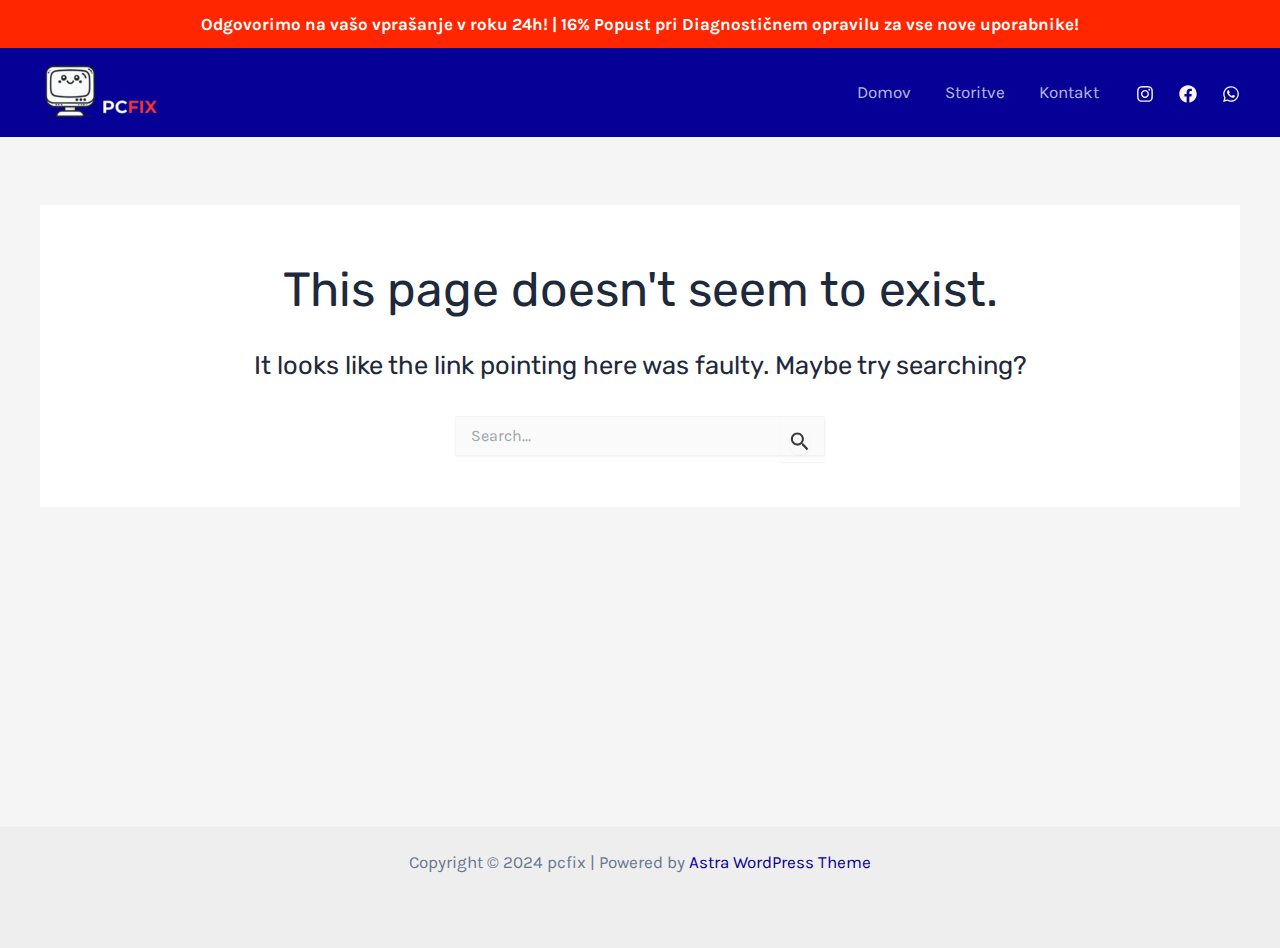
==== commit 6efe58e4: "update header logo and styling" ====
--- a/404/index.html
+++ b/404/index.html
@@ -16,7 +16,7 @@
 !function(i,n){var o,s,e;function c(e){try{var t={supportTests:e,timestamp:(new Date).valueOf()};sessionStorage.setItem(o,JSON.stringify(t))}catch(e){}}function p(e,t,n){e.clearRect(0,0,e.canvas.width,e.canvas.height),e.fillText(t,0,0);var t=new Uint32Array(e.getImageData(0,0,e.canvas.width,e.canvas.height).data),r=(e.clearRect(0,0,e.canvas.width,e.canvas.height),e.fillText(n,0,0),new Uint32Array(e.getImageData(0,0,e.canvas.width,e.canvas.height).data));return t.every(function(e,t){return e===r[t]})}function u(e,t,n){switch(t){case"flag":return n(e,"🏳️‍⚧️","🏳️​⚧️")?!1:!n(e,"🇺🇳","🇺​🇳")&&!n(e,"🏴󠁧󠁢󠁥󠁮󠁧󠁿","🏴​󠁧​󠁢​󠁥​󠁮​󠁧​󠁿");case"emoji":return!n(e,"🐦‍⬛","🐦​⬛")}return!1}function f(e,t,n){var r="undefined"!=typeof WorkerGlobalScope&&self instanceof WorkerGlobalScope?new OffscreenCanvas(300,150):i.createElement("canvas"),a=r.getContext("2d",{willReadFrequently:!0}),o=(a.textBaseline="top",a.font="600 32px Arial",{});return e.forEach(function(e){o[e]=t(a,e,n)}),o}function t(e){var t=i.createElement("script");t.src=e,t.defer=!0,i.head.appendChild(t)}"undefined"!=typeof Promise&&(o="wpEmojiSettingsSupports",s=["flag","emoji"],n.supports={everything:!0,everythingExceptFlag:!0},e=new Promise(function(e){i.addEventListener("DOMContentLoaded",e,{once:!0})}),new Promise(function(t){var n=function(){try{var e=JSON.parse(sessionStorage.getItem(o));if("object"==typeof e&&"number"==typeof e.timestamp&&(new Date).valueOf()<e.timestamp+604800&&"object"==typeof e.supportTests)return e.supportTests}catch(e){}return null}();if(!n){if("undefined"!=typeof Worker&&"undefined"!=typeof OffscreenCanvas&&"undefined"!=typeof URL&&URL.createObjectURL&&"undefined"!=typeof Blob)try{var e="postMessage("+f.toString()+"("+[JSON.stringify(s),u.toString(),p.toString()].join(",")+"));",r=new Blob([e],{type:"text/javascript"}),a=new Worker(URL.createObjectURL(r),{name:"wpTestEmojiSupports"});return void(a.onmessage=function(e){c(n=e.data),a.terminate(),t(n)})}catch(e){}c(n=f(s,u,p))}t(n)}).then(function(e){for(var t in e)n.supports[t]=e[t],n.supports.everything=n.supports.everything&&n.supports[t],"flag"!==t&&(n.supports.everythingExceptFlag=n.supports.everythingExceptFlag&&n.supports[t]);n.supports.everythingExceptFlag=n.supports.everythingExceptFlag&&!n.supports.flag,n.DOMReady=!1,n.readyCallback=function(){n.DOMReady=!0}}).then(function(){return e}).then(function(){var e;n.supports.everything||(n.readyCallback(),(e=n.source||{}).concatemoji?t(e.concatemoji):e.wpemoji&&e.twemoji&&(t(e.twemoji),t(e.wpemoji)))}))}((window,document),window._wpemojiSettings);
 </script>
 <link rel="stylesheet" id="astra-theme-css-css" href="/wp-content/themes/astra/assets/css/minified/main.min.css?ver=4.8.8" media="all">
-<style id="astra-theme-css-inline-css">:root{--ast-post-nav-space:0;--ast-container-default-xlg-padding:2.5em;--ast-container-default-lg-padding:2.5em;--ast-container-default-slg-padding:2em;--ast-container-default-md-padding:2.5em;--ast-container-default-sm-padding:2.5em;--ast-container-default-xs-padding:2.4em;--ast-container-default-xxs-padding:1.8em;--ast-code-block-background:#ECEFF3;--ast-comment-inputs-background:#F9FAFB;--ast-normal-container-width:1200px;--ast-narrow-container-width:750px;--ast-blog-title-font-weight:600;--ast-blog-meta-weight:600;}html{font-size:106.25%;}a{color:var(--ast-global-color-0);}a:hover,a:focus{color:var(--ast-global-color-1);}body,button,input,select,textarea,.ast-button,.ast-custom-button{font-family:'Karla',sans-serif;font-weight:inherit;font-size:17px;font-size:1rem;line-height:var(--ast-body-line-height,1.65);}blockquote{color:var(--ast-global-color-3);}h1,.entry-content h1,h2,.entry-content h2,h3,.entry-content h3,h4,.entry-content h4,h5,.entry-content h5,h6,.entry-content h6,.site-title,.site-title a{font-family:'Rubik',sans-serif;font-weight:600;}.site-title{font-size:35px;font-size:2.0588235294118rem;display:none;}header .custom-logo-link img{max-width:155px;width:155px;}.astra-logo-svg{width:155px;}.site-header .site-description{font-size:15px;font-size:0.88235294117647rem;display:none;}.entry-title{font-size:20px;font-size:1.1764705882353rem;}.ast-blog-single-element.ast-taxonomy-container a{font-size:14px;font-size:0.82352941176471rem;}.ast-blog-meta-container{font-size:13px;font-size:0.76470588235294rem;}.archive .ast-article-post .ast-article-inner,.blog .ast-article-post .ast-article-inner,.archive .ast-article-post .ast-article-inner:hover,.blog .ast-article-post .ast-article-inner:hover{border-top-left-radius:6px;border-top-right-radius:6px;border-bottom-right-radius:6px;border-bottom-left-radius:6px;overflow:hidden;}h1,.entry-content h1{font-size:48px;font-size:2.8235294117647rem;font-weight:600;font-family:'Rubik',sans-serif;line-height:1.4em;}h2,.entry-content h2{font-size:38px;font-size:2.2352941176471rem;font-weight:600;font-family:'Rubik',sans-serif;line-height:1.3em;}h3,.entry-content h3{font-size:30px;font-size:1.7647058823529rem;font-weight:600;font-family:'Rubik',sans-serif;line-height:1.3em;}h4,.entry-content h4{font-size:24px;font-size:1.4117647058824rem;line-height:1.2em;font-weight:600;font-family:'Rubik',sans-serif;}h5,.entry-content h5{font-size:21px;font-size:1.2352941176471rem;line-height:1.2em;font-weight:600;font-family:'Rubik',sans-serif;}h6,.entry-content h6{font-size:17px;font-size:1rem;line-height:1.25em;font-weight:600;font-family:'Rubik',sans-serif;}::selection{background-color:var(--ast-global-color-0);color:#ffffff;}body,h1,.entry-title a,.entry-content h1,h2,.entry-content h2,h3,.entry-content h3,h4,.entry-content h4,h5,.entry-content h5,h6,.entry-content h6{color:var(--ast-global-color-3);}.tagcloud a:hover,.tagcloud a:focus,.tagcloud a.current-item{color:#ffffff;border-color:var(--ast-global-color-0);background-color:var(--ast-global-color-0);}input:focus,input[type="text"]:focus,input[type="email"]:focus,input[type="url"]:focus,input[type="password"]:focus,input[type="reset"]:focus,input[type="search"]:focus,textarea:focus{border-color:var(--ast-global-color-0);}input[type="radio"]:checked,input[type=reset],input[type="checkbox"]:checked,input[type="checkbox"]:hover:checked,input[type="checkbox"]:focus:checked,input[type=range]::-webkit-slider-thumb{border-color:var(--ast-global-color-0);background-color:var(--ast-global-color-0);box-shadow:none;}.site-footer a:hover + .post-count,.site-footer a:focus + .post-count{background:var(--ast-global-color-0);border-color:var(--ast-global-color-0);}.single .nav-links .nav-previous,.single .nav-links .nav-next{color:var(--ast-global-color-0);}.entry-meta,.entry-meta *{line-height:1.45;color:var(--ast-global-color-0);font-weight:600;}.entry-meta a:not(.ast-button):hover,.entry-meta a:not(.ast-button):hover *,.entry-meta a:not(.ast-button):focus,.entry-meta a:not(.ast-button):focus *,.page-links > .page-link,.page-links .page-link:hover,.post-navigation a:hover{color:var(--ast-global-color-1);}#cat option,.secondary .calendar_wrap thead a,.secondary .calendar_wrap thead a:visited{color:var(--ast-global-color-0);}.secondary .calendar_wrap #today,.ast-progress-val span{background:var(--ast-global-color-0);}.secondary a:hover + .post-count,.secondary a:focus + .post-count{background:var(--ast-global-color-0);border-color:var(--ast-global-color-0);}.calendar_wrap #today > a{color:#ffffff;}.page-links .page-link,.single .post-navigation a{color:var(--ast-global-color-3);}.ast-search-menu-icon .search-form button.search-submit{padding:0 4px;}.ast-search-menu-icon form.search-form{padding-right:0;}.ast-search-menu-icon.slide-search input.search-field{width:0;}.ast-header-search .ast-search-menu-icon.ast-dropdown-active .search-form,.ast-header-search .ast-search-menu-icon.ast-dropdown-active .search-field:focus{transition:all 0.2s;}.search-form input.search-field:focus{outline:none;}.ast-search-menu-icon .search-form button.search-submit:focus,.ast-theme-transparent-header .ast-header-search .ast-dropdown-active .ast-icon,.ast-theme-transparent-header .ast-inline-search .search-field:focus .ast-icon{color:var(--ast-global-color-1);}.ast-header-search .slide-search .search-form{border:2px solid var(--ast-global-color-0);}.ast-header-search .slide-search .search-field{background-color:#fff;}.ast-archive-title{color:var(--ast-global-color-2);}.widget-title{font-size:24px;font-size:1.4117647058824rem;color:var(--ast-global-color-2);}.ast-single-post .entry-content a,.ast-comment-content a:not(.ast-comment-edit-reply-wrap a){text-decoration:underline;}.ast-single-post .elementor-button-wrapper .elementor-button,.ast-single-post .entry-content .uagb-tab a,.ast-single-post .entry-content .uagb-ifb-cta a,.ast-single-post .entry-content .uabb-module-content a,.ast-single-post .entry-content .uagb-post-grid a,.ast-single-post .entry-content .uagb-timeline a,.ast-single-post .entry-content .uagb-toc__wrap a,.ast-single-post .entry-content .uagb-taxomony-box a,.ast-single-post .entry-content .woocommerce a,.entry-content .wp-block-latest-posts > li > a,.ast-single-post .entry-content .wp-block-file__button,li.ast-post-filter-single,.ast-single-post .ast-comment-content .comment-reply-link,.ast-single-post .ast-comment-content .comment-edit-link{text-decoration:none;}.ast-search-menu-icon.slide-search a:focus-visible:focus-visible,.astra-search-icon:focus-visible,#close:focus-visible,a:focus-visible,.ast-menu-toggle:focus-visible,.site .skip-link:focus-visible,.wp-block-loginout input:focus-visible,.wp-block-search.wp-block-search__button-inside .wp-block-search__inside-wrapper,.ast-header-navigation-arrow:focus-visible,.woocommerce .wc-proceed-to-checkout > .checkout-button:focus-visible,.woocommerce .woocommerce-MyAccount-navigation ul li a:focus-visible,.ast-orders-table__row .ast-orders-table__cell:focus-visible,.woocommerce .woocommerce-order-details .order-again > .button:focus-visible,.woocommerce .woocommerce-message a.button.wc-forward:focus-visible,.woocommerce #minus_qty:focus-visible,.woocommerce #plus_qty:focus-visible,a#ast-apply-coupon:focus-visible,.woocommerce .woocommerce-info a:focus-visible,.woocommerce .astra-shop-summary-wrap a:focus-visible,.woocommerce a.wc-forward:focus-visible,#ast-apply-coupon:focus-visible,.woocommerce-js .woocommerce-mini-cart-item a.remove:focus-visible,#close:focus-visible,.button.search-submit:focus-visible,#search_submit:focus,.normal-search:focus-visible,.ast-header-account-wrap:focus-visible,.woocommerce .ast-on-card-button.ast-quick-view-trigger:focus{outline-style:dotted;outline-color:inherit;outline-width:thin;}input:focus,input[type="text"]:focus,input[type="email"]:focus,input[type="url"]:focus,input[type="password"]:focus,input[type="reset"]:focus,input[type="search"]:focus,input[type="number"]:focus,textarea:focus,.wp-block-search__input:focus,[data-section="section-header-mobile-trigger"] .ast-button-wrap .ast-mobile-menu-trigger-minimal:focus,.ast-mobile-popup-drawer.active .menu-toggle-close:focus,.woocommerce-ordering select.orderby:focus,#ast-scroll-top:focus,#coupon_code:focus,.woocommerce-page #comment:focus,.woocommerce #reviews #respond input#submit:focus,.woocommerce a.add_to_cart_button:focus,.woocommerce .button.single_add_to_cart_button:focus,.woocommerce .woocommerce-cart-form button:focus,.woocommerce .woocommerce-cart-form__cart-item .quantity .qty:focus,.woocommerce .woocommerce-billing-fields .woocommerce-billing-fields__field-wrapper .woocommerce-input-wrapper > .input-text:focus,.woocommerce #order_comments:focus,.woocommerce #place_order:focus,.woocommerce .woocommerce-address-fields .woocommerce-address-fields__field-wrapper .woocommerce-input-wrapper > .input-text:focus,.woocommerce .woocommerce-MyAccount-content form button:focus,.woocommerce .woocommerce-MyAccount-content .woocommerce-EditAccountForm .woocommerce-form-row .woocommerce-Input.input-text:focus,.woocommerce .ast-woocommerce-container .woocommerce-pagination ul.page-numbers li a:focus,body #content .woocommerce form .form-row .select2-container--default .select2-selection--single:focus,#ast-coupon-code:focus,.woocommerce.woocommerce-js .quantity input[type=number]:focus,.woocommerce-js .woocommerce-mini-cart-item .quantity input[type=number]:focus,.woocommerce p#ast-coupon-trigger:focus{border-style:dotted;border-color:inherit;border-width:thin;}input{outline:none;}.site-logo-img img{ transition:all 0.2s linear;}body .ast-oembed-container *{position:absolute;top:0;width:100%;height:100%;left:0;}body .wp-block-embed-pocket-casts .ast-oembed-container *{position:unset;}.ast-single-post-featured-section + article {margin-top: 2em;}.site-content .ast-single-post-featured-section img {width: 100%;overflow: hidden;object-fit: cover;}.ast-separate-container .site-content .ast-single-post-featured-section + article {margin-top: -80px;z-index: 9;position: relative;border-radius: 4px;}@media (min-width: 922px) {.ast-no-sidebar .site-content .ast-article-image-container--wide {margin-left: -120px;margin-right: -120px;max-width: unset;width: unset;}.ast-left-sidebar .site-content .ast-article-image-container--wide,.ast-right-sidebar .site-content .ast-article-image-container--wide {margin-left: -10px;margin-right: -10px;}.site-content .ast-article-image-container--full {margin-left: calc( -50vw + 50%);margin-right: calc( -50vw + 50%);max-width: 100vw;width: 100vw;}.ast-left-sidebar .site-content .ast-article-image-container--full,.ast-right-sidebar .site-content .ast-article-image-container--full {margin-left: -10px;margin-right: -10px;max-width: inherit;width: auto;}}.site > .ast-single-related-posts-container {margin-top: 0;}@media (min-width: 922px) {.ast-desktop .ast-container--narrow {max-width: var(--ast-narrow-container-width);margin: 0 auto;}}input[type="text"],input[type="number"],input[type="email"],input[type="url"],input[type="password"],input[type="search"],input[type=reset],input[type=tel],input[type=date],select,textarea{font-size:16px;font-style:normal;font-weight:400;line-height:24px;width:100%;padding:12px 16px;border-radius:4px;box-shadow:0px 1px 2px 0px rgba(0,0,0,0.05);color:var(--ast-form-input-text,#475569);}input[type="text"],input[type="number"],input[type="email"],input[type="url"],input[type="password"],input[type="search"],input[type=reset],input[type=tel],input[type=date],select{height:40px;}input[type="date"]{border-width:1px;border-style:solid;border-color:var(--ast-border-color);}input[type="text"]:focus,input[type="number"]:focus,input[type="email"]:focus,input[type="url"]:focus,input[type="password"]:focus,input[type="search"]:focus,input[type=reset]:focus,input[type="tel"]:focus,input[type="date"]:focus,select:focus,textarea:focus{border-color:#046BD2;box-shadow:none;outline:none;color:var(--ast-form-input-focus-text,#475569);}label,legend{color:#111827;font-size:14px;font-style:normal;font-weight:500;line-height:20px;}select{padding:6px 10px;}fieldset{padding:30px;border-radius:4px;}button,.ast-button,.button,input[type="button"],input[type="reset"],input[type="submit"]{border-radius:4px;box-shadow:0px 1px 2px 0px rgba(0,0,0,0.05);}:root{--ast-comment-inputs-background:#FFF;}::placeholder{color:var(--ast-form-field-color,#9CA3AF);}::-ms-input-placeholder{color:var(--ast-form-field-color,#9CA3AF);}@media (max-width:921.9px){#ast-desktop-header{display:none;}}@media (min-width:922px){#ast-mobile-header{display:none;}}.wp-block-buttons.aligncenter{justify-content:center;}.wp-block-button.is-style-outline .wp-block-button__link{border-color:var(--ast-global-color-7);}div.wp-block-button.is-style-outline > .wp-block-button__link:not(.has-text-color),div.wp-block-button.wp-block-button__link.is-style-outline:not(.has-text-color){color:var(--ast-global-color-7);}.wp-block-button.is-style-outline .wp-block-button__link:hover,.wp-block-buttons .wp-block-button.is-style-outline .wp-block-button__link:focus,.wp-block-buttons .wp-block-button.is-style-outline > .wp-block-button__link:not(.has-text-color):hover,.wp-block-buttons .wp-block-button.wp-block-button__link.is-style-outline:not(.has-text-color):hover{color:var(--ast-global-color-2);background-color:var(--ast-global-color-7);border-color:var(--ast-global-color-7);}.post-page-numbers.current .page-link,.ast-pagination .page-numbers.current{color:#ffffff;border-color:var(--ast-global-color-0);background-color:var(--ast-global-color-0);}.wp-block-buttons .wp-block-button.is-style-outline .wp-block-button__link.wp-element-button,.ast-outline-button,.wp-block-uagb-buttons-child .uagb-buttons-repeater.ast-outline-button{border-color:var(--ast-global-color-7);font-family:inherit;font-weight:600;font-size:20px;font-size:1.1764705882353rem;line-height:1em;padding-top:20px;padding-right:40px;padding-bottom:20px;padding-left:40px;border-top-left-radius:50px;border-top-right-radius:50px;border-bottom-right-radius:50px;border-bottom-left-radius:50px;}.wp-block-buttons .wp-block-button.is-style-outline > .wp-block-button__link:not(.has-text-color),.wp-block-buttons .wp-block-button.wp-block-button__link.is-style-outline:not(.has-text-color),.ast-outline-button{color:var(--ast-global-color-2);}.wp-block-button.is-style-outline .wp-block-button__link:hover,.wp-block-buttons .wp-block-button.is-style-outline .wp-block-button__link:focus,.wp-block-buttons .wp-block-button.is-style-outline > .wp-block-button__link:not(.has-text-color):hover,.wp-block-buttons .wp-block-button.wp-block-button__link.is-style-outline:not(.has-text-color):hover,.ast-outline-button:hover,.ast-outline-button:focus,.wp-block-uagb-buttons-child .uagb-buttons-repeater.ast-outline-button:hover,.wp-block-uagb-buttons-child .uagb-buttons-repeater.ast-outline-button:focus{color:var(--ast-global-color-2);background-color:var(--ast-global-color-7);border-color:var(--ast-global-color-7);}.ast-single-post .entry-content a.ast-outline-button,.ast-single-post .entry-content .is-style-outline>.wp-block-button__link{text-decoration:none;}.wp-block-button .wp-block-button__link.wp-element-button.is-style-outline:not(.has-background),.wp-block-button.is-style-outline>.wp-block-button__link.wp-element-button:not(.has-background),.ast-outline-button{background-color:var(--ast-global-color-7);}.uagb-buttons-repeater.ast-outline-button{border-radius:9999px;}@media (max-width:921px){.wp-block-buttons .wp-block-button.is-style-outline .wp-block-button__link.wp-element-button,.ast-outline-button,.wp-block-uagb-buttons-child .uagb-buttons-repeater.ast-outline-button{padding-top:18px;padding-right:32px;padding-bottom:18px;padding-left:32px;}}@media (max-width:544px){.wp-block-buttons .wp-block-button.is-style-outline .wp-block-button__link.wp-element-button,.ast-outline-button,.wp-block-uagb-buttons-child .uagb-buttons-repeater.ast-outline-button{padding-top:15px;padding-right:28px;padding-bottom:15px;padding-left:28px;}}.entry-content[data-ast-blocks-layout] > figure{margin-bottom:1em;}h1.widget-title{font-weight:600;}h2.widget-title{font-weight:600;}h3.widget-title{font-weight:600;}#page{display:flex;flex-direction:column;min-height:100vh;}.ast-404-layout-1 h1.page-title{color:var(--ast-global-color-2);}.single .post-navigation a{line-height:1em;height:inherit;}.error-404 .page-sub-title{font-size:1.5rem;font-weight:inherit;}.search .site-content .content-area .search-form{margin-bottom:0;}#page .site-content{flex-grow:1;}.widget{margin-bottom:1.25em;}#secondary li{line-height:1.5em;}#secondary .wp-block-group h2{margin-bottom:0.7em;}#secondary h2{font-size:1.7rem;}.ast-separate-container .ast-article-post,.ast-separate-container .ast-article-single,.ast-separate-container .comment-respond{padding:3em;}.ast-separate-container .ast-article-single .ast-article-single{padding:0;}.ast-article-single .wp-block-post-template-is-layout-grid{padding-left:0;}.ast-separate-container .comments-title,.ast-narrow-container .comments-title{padding:1.5em 2em;}.ast-page-builder-template .comment-form-textarea,.ast-comment-formwrap .ast-grid-common-col{padding:0;}.ast-comment-formwrap{padding:0;display:inline-flex;column-gap:20px;width:100%;margin-left:0;margin-right:0;}.comments-area textarea#comment:focus,.comments-area textarea#comment:active,.comments-area .ast-comment-formwrap input[type="text"]:focus,.comments-area .ast-comment-formwrap input[type="text"]:active {box-shadow:none;outline:none;}.archive.ast-page-builder-template .entry-header{margin-top:2em;}.ast-page-builder-template .ast-comment-formwrap{width:100%;}.entry-title{margin-bottom:0.6em;}.ast-archive-description p{font-size:inherit;font-weight:inherit;line-height:inherit;}.ast-separate-container .ast-comment-list li.depth-1,.hentry{margin-bottom:1.5em;}.site-content section.ast-archive-description{margin-bottom:2em;}@media (min-width:921px){.ast-left-sidebar.ast-page-builder-template #secondary,.archive.ast-right-sidebar.ast-page-builder-template .site-main{padding-left:20px;padding-right:20px;}}@media (max-width:544px){.ast-comment-formwrap.ast-row{column-gap:10px;display:inline-block;}#ast-commentform .ast-grid-common-col{position:relative;width:100%;}}@media (min-width:1201px){.ast-separate-container .ast-article-post,.ast-separate-container .ast-article-single,.ast-separate-container .ast-author-box,.ast-separate-container .ast-404-layout-1,.ast-separate-container .no-results{padding:3em;}}@media (max-width:921px){.ast-separate-container #primary,.ast-separate-container #secondary{padding:1.5em 0;}#primary,#secondary{padding:1.5em 0;margin:0;}.ast-left-sidebar #content > .ast-container{display:flex;flex-direction:column-reverse;width:100%;}}@media (min-width:922px){.ast-separate-container.ast-right-sidebar #primary,.ast-separate-container.ast-left-sidebar #primary{border:0;}.search-no-results.ast-separate-container #primary{margin-bottom:4em;}}.ast-404-layout-1 .ast-404-text{font-size:200px;font-size:11.764705882353rem;}@media (min-width:922px){.error404.ast-separate-container #primary{margin-bottom:4em;}}@media (max-width:920px){.ast-404-layout-1 .ast-404-text{font-size:100px;font-size:5.8823529411765rem;}}.wp-block-button .wp-block-button__link{color:var(--ast-global-color-2);}.wp-block-button .wp-block-button__link:hover,.wp-block-button .wp-block-button__link:focus{color:var(--ast-global-color-2);background-color:var(--ast-global-color-7);border-color:var(--ast-global-color-7);}.wp-block-button .wp-block-button__link,.wp-block-search .wp-block-search__button,body .wp-block-file .wp-block-file__button{border-style:solid;border-top-width:0px;border-right-width:0px;border-left-width:0px;border-bottom-width:0px;border-color:var(--ast-global-color-7);background-color:var(--ast-global-color-7);color:var(--ast-global-color-2);font-family:inherit;font-weight:600;line-height:1em;font-size:20px;font-size:1.1764705882353rem;border-top-left-radius:50px;border-top-right-radius:50px;border-bottom-right-radius:50px;border-bottom-left-radius:50px;padding-top:20px;padding-right:40px;padding-bottom:20px;padding-left:40px;}.ast-single-post .entry-content .wp-block-button .wp-block-button__link,.ast-single-post .entry-content .wp-block-search .wp-block-search__button,body .entry-content .wp-block-file .wp-block-file__button{text-decoration:none;}@media (max-width:921px){.wp-block-button .wp-block-button__link,.wp-block-search .wp-block-search__button,body .wp-block-file .wp-block-file__button{padding-top:18px;padding-right:32px;padding-bottom:18px;padding-left:32px;}}@media (max-width:544px){.wp-block-button .wp-block-button__link,.wp-block-search .wp-block-search__button,body .wp-block-file .wp-block-file__button{padding-top:15px;padding-right:28px;padding-bottom:15px;padding-left:28px;}}.menu-toggle,button,.ast-button,.ast-custom-button,.button,input#submit,input[type="button"],input[type="submit"],input[type="reset"],#comments .submit,.search .search-submit,form[CLASS*="wp-block-search__"].wp-block-search .wp-block-search__inside-wrapper .wp-block-search__button,body .wp-block-file .wp-block-file__button,.search .search-submit,.woocommerce-js a.button,.woocommerce button.button,.woocommerce .woocommerce-message a.button,.woocommerce #respond input#submit.alt,.woocommerce input.button.alt,.woocommerce input.button,.woocommerce input.button:disabled,.woocommerce input.button:disabled[disabled],.woocommerce input.button:disabled:hover,.woocommerce input.button:disabled[disabled]:hover,.woocommerce #respond input#submit,.woocommerce button.button.alt.disabled,.wc-block-grid__products .wc-block-grid__product .wp-block-button__link,.wc-block-grid__product-onsale,[CLASS*="wc-block"] button,.woocommerce-js .astra-cart-drawer .astra-cart-drawer-content .woocommerce-mini-cart__buttons .button:not(.checkout):not(.ast-continue-shopping),.woocommerce-js .astra-cart-drawer .astra-cart-drawer-content .woocommerce-mini-cart__buttons a.checkout,.woocommerce button.button.alt.disabled.wc-variation-selection-needed,[CLASS*="wc-block"] .wc-block-components-button{border-style:solid;border-top-width:0px;border-right-width:0px;border-left-width:0px;border-bottom-width:0px;color:var(--ast-global-color-2);border-color:var(--ast-global-color-7);background-color:var(--ast-global-color-7);padding-top:20px;padding-right:40px;padding-bottom:20px;padding-left:40px;font-family:inherit;font-weight:600;font-size:20px;font-size:1.1764705882353rem;line-height:1em;border-top-left-radius:50px;border-top-right-radius:50px;border-bottom-right-radius:50px;border-bottom-left-radius:50px;}button:focus,.menu-toggle:hover,button:hover,.ast-button:hover,.ast-custom-button:hover .button:hover,.ast-custom-button:hover ,input[type=reset]:hover,input[type=reset]:focus,input#submit:hover,input#submit:focus,input[type="button"]:hover,input[type="button"]:focus,input[type="submit"]:hover,input[type="submit"]:focus,form[CLASS*="wp-block-search__"].wp-block-search .wp-block-search__inside-wrapper .wp-block-search__button:hover,form[CLASS*="wp-block-search__"].wp-block-search .wp-block-search__inside-wrapper .wp-block-search__button:focus,body .wp-block-file .wp-block-file__button:hover,body .wp-block-file .wp-block-file__button:focus,.woocommerce-js a.button:hover,.woocommerce button.button:hover,.woocommerce .woocommerce-message a.button:hover,.woocommerce #respond input#submit:hover,.woocommerce #respond input#submit.alt:hover,.woocommerce input.button.alt:hover,.woocommerce input.button:hover,.woocommerce button.button.alt.disabled:hover,.wc-block-grid__products .wc-block-grid__product .wp-block-button__link:hover,[CLASS*="wc-block"] button:hover,.woocommerce-js .astra-cart-drawer .astra-cart-drawer-content .woocommerce-mini-cart__buttons .button:not(.checkout):not(.ast-continue-shopping):hover,.woocommerce-js .astra-cart-drawer .astra-cart-drawer-content .woocommerce-mini-cart__buttons a.checkout:hover,.woocommerce button.button.alt.disabled.wc-variation-selection-needed:hover,[CLASS*="wc-block"] .wc-block-components-button:hover,[CLASS*="wc-block"] .wc-block-components-button:focus{color:var(--ast-global-color-2);background-color:var(--ast-global-color-7);border-color:var(--ast-global-color-7);}form[CLASS*="wp-block-search__"].wp-block-search .wp-block-search__inside-wrapper .wp-block-search__button.has-icon{padding-top:calc(20px - 3px);padding-right:calc(40px - 3px);padding-bottom:calc(20px - 3px);padding-left:calc(40px - 3px);}@media (max-width:921px){.menu-toggle,button,.ast-button,.ast-custom-button,.button,input#submit,input[type="button"],input[type="submit"],input[type="reset"],#comments .submit,.search .search-submit,form[CLASS*="wp-block-search__"].wp-block-search .wp-block-search__inside-wrapper .wp-block-search__button,body .wp-block-file .wp-block-file__button,.search .search-submit,.woocommerce-js a.button,.woocommerce button.button,.woocommerce .woocommerce-message a.button,.woocommerce #respond input#submit.alt,.woocommerce input.button.alt,.woocommerce input.button,.woocommerce input.button:disabled,.woocommerce input.button:disabled[disabled],.woocommerce input.button:disabled:hover,.woocommerce input.button:disabled[disabled]:hover,.woocommerce #respond input#submit,.woocommerce button.button.alt.disabled,.wc-block-grid__products .wc-block-grid__product .wp-block-button__link,.wc-block-grid__product-onsale,[CLASS*="wc-block"] button,.woocommerce-js .astra-cart-drawer .astra-cart-drawer-content .woocommerce-mini-cart__buttons .button:not(.checkout):not(.ast-continue-shopping),.woocommerce-js .astra-cart-drawer .astra-cart-drawer-content .woocommerce-mini-cart__buttons a.checkout,.woocommerce button.button.alt.disabled.wc-variation-selection-needed,[CLASS*="wc-block"] .wc-block-components-button{padding-top:18px;padding-right:32px;padding-bottom:18px;padding-left:32px;}}@media (max-width:544px){.menu-toggle,button,.ast-button,.ast-custom-button,.button,input#submit,input[type="button"],input[type="submit"],input[type="reset"],#comments .submit,.search .search-submit,form[CLASS*="wp-block-search__"].wp-block-search .wp-block-search__inside-wrapper .wp-block-search__button,body .wp-block-file .wp-block-file__button,.search .search-submit,.woocommerce-js a.button,.woocommerce button.button,.woocommerce .woocommerce-message a.button,.woocommerce #respond input#submit.alt,.woocommerce input.button.alt,.woocommerce input.button,.woocommerce input.button:disabled,.woocommerce input.button:disabled[disabled],.woocommerce input.button:disabled:hover,.woocommerce input.button:disabled[disabled]:hover,.woocommerce #respond input#submit,.woocommerce button.button.alt.disabled,.wc-block-grid__products .wc-block-grid__product .wp-block-button__link,.wc-block-grid__product-onsale,[CLASS*="wc-block"] button,.woocommerce-js .astra-cart-drawer .astra-cart-drawer-content .woocommerce-mini-cart__buttons .button:not(.checkout):not(.ast-continue-shopping),.woocommerce-js .astra-cart-drawer .astra-cart-drawer-content .woocommerce-mini-cart__buttons a.checkout,.woocommerce button.button.alt.disabled.wc-variation-selection-needed,[CLASS*="wc-block"] .wc-block-components-button{padding-top:15px;padding-right:28px;padding-bottom:15px;padding-left:28px;}}@media (max-width:921px){.ast-mobile-header-stack .main-header-bar .ast-search-menu-icon{display:inline-block;}.ast-header-break-point.ast-header-custom-item-outside .ast-mobile-header-stack .main-header-bar .ast-search-icon{margin:0;}.ast-comment-avatar-wrap img{max-width:2.5em;}.ast-comment-meta{padding:0 1.8888em 1.3333em;}}@media (min-width:544px){.ast-container{max-width:100%;}}@media (max-width:544px){.ast-separate-container .ast-article-post,.ast-separate-container .ast-article-single,.ast-separate-container .comments-title,.ast-separate-container .ast-archive-description{padding:1.5em 1em;}.ast-separate-container #content .ast-container{padding-left:0.54em;padding-right:0.54em;}.ast-separate-container .ast-comment-list .bypostauthor{padding:.5em;}.ast-search-menu-icon.ast-dropdown-active .search-field{width:170px;}} #ast-mobile-header .ast-site-header-cart-li a{pointer-events:none;}@media (max-width:921px){.widget-title{font-size:24px;font-size:1.4117647058824rem;}body,button,input,select,textarea,.ast-button,.ast-custom-button{font-size:17px;font-size:1rem;}#secondary,#secondary button,#secondary input,#secondary select,#secondary textarea{font-size:17px;font-size:1rem;}.site-title{display:none;}.site-header .site-description{display:none;}h1,.entry-content h1{font-size:40px;font-size:2.3529411764706rem;}h2,.entry-content h2{font-size:32px;font-size:1.8823529411765rem;}h3,.entry-content h3{font-size:26px;font-size:1.5294117647059rem;}h4,.entry-content h4{font-size:20px;font-size:1.1764705882353rem;}h5,.entry-content h5{font-size:17px;font-size:1rem;}h6,.entry-content h6{font-size:15px;font-size:0.88235294117647rem;}}@media (max-width:544px){.widget-title{font-size:24px;font-size:1.4117647058824rem;}body,button,input,select,textarea,.ast-button,.ast-custom-button{font-size:17px;font-size:1rem;}#secondary,#secondary button,#secondary input,#secondary select,#secondary textarea{font-size:17px;font-size:1rem;}.site-title{display:none;}.site-header .site-description{display:none;}h1,.entry-content h1{font-size:36px;font-size:2.1176470588235rem;}h2,.entry-content h2{font-size:28px;font-size:1.6470588235294rem;}h3,.entry-content h3{font-size:22px;font-size:1.2941176470588rem;}h4,.entry-content h4{font-size:18px;font-size:1.0588235294118rem;}h5,.entry-content h5{font-size:15px;font-size:0.88235294117647rem;}h6,.entry-content h6{font-size:14px;font-size:0.82352941176471rem;}}@media (max-width:544px){html{font-size:106.25%;}}@media (min-width:922px){.ast-container{max-width:1240px;}}@media (min-width:922px){.site-content .ast-container{display:flex;}}@media (max-width:921px){.site-content .ast-container{flex-direction:column;}}@media (min-width:922px){.main-header-menu .sub-menu .menu-item.ast-left-align-sub-menu:hover > .sub-menu,.main-header-menu .sub-menu .menu-item.ast-left-align-sub-menu.focus > .sub-menu{margin-left:-0px;}}.entry-content li > p{margin-bottom:0;}.site .comments-area{padding-bottom:2em;margin-top:2em;}.wp-block-file {display: flex;align-items: center;flex-wrap: wrap;justify-content: space-between;}.wp-block-pullquote {border: none;}.wp-block-pullquote blockquote::before {content: "\201D";font-family: "Helvetica",sans-serif;display: flex;transform: rotate( 180deg );font-size: 6rem;font-style: normal;line-height: 1;font-weight: bold;align-items: center;justify-content: center;}.has-text-align-right > blockquote::before {justify-content: flex-start;}.has-text-align-left > blockquote::before {justify-content: flex-end;}figure.wp-block-pullquote.is-style-solid-color blockquote {max-width: 100%;text-align: inherit;}:root {--wp--custom--ast-default-block-top-padding: 100px;--wp--custom--ast-default-block-right-padding: 80px;--wp--custom--ast-default-block-bottom-padding: 100px;--wp--custom--ast-default-block-left-padding: 80px;--wp--custom--ast-container-width: 1200px;--wp--custom--ast-content-width-size: 1200px;--wp--custom--ast-wide-width-size: calc(1200px + var(--wp--custom--ast-default-block-left-padding) + var(--wp--custom--ast-default-block-right-padding));}.ast-narrow-container {--wp--custom--ast-content-width-size: 750px;--wp--custom--ast-wide-width-size: 750px;}@media(max-width: 921px) {:root {--wp--custom--ast-default-block-top-padding: 50px;--wp--custom--ast-default-block-right-padding: 50px;--wp--custom--ast-default-block-bottom-padding: 50px;--wp--custom--ast-default-block-left-padding: 50px;}}@media(max-width: 544px) {:root {--wp--custom--ast-default-block-top-padding: 50px;--wp--custom--ast-default-block-right-padding: 30px;--wp--custom--ast-default-block-bottom-padding: 50px;--wp--custom--ast-default-block-left-padding: 30px;}}.entry-content > .wp-block-group,.entry-content > .wp-block-cover,.entry-content > .wp-block-columns {padding-top: var(--wp--custom--ast-default-block-top-padding);padding-right: var(--wp--custom--ast-default-block-right-padding);padding-bottom: var(--wp--custom--ast-default-block-bottom-padding);padding-left: var(--wp--custom--ast-default-block-left-padding);}.ast-plain-container.ast-no-sidebar .entry-content > .alignfull,.ast-page-builder-template .ast-no-sidebar .entry-content > .alignfull {margin-left: calc( -50vw + 50%);margin-right: calc( -50vw + 50%);max-width: 100vw;width: 100vw;}.ast-plain-container.ast-no-sidebar .entry-content .alignfull .alignfull,.ast-page-builder-template.ast-no-sidebar .entry-content .alignfull .alignfull,.ast-plain-container.ast-no-sidebar .entry-content .alignfull .alignwide,.ast-page-builder-template.ast-no-sidebar .entry-content .alignfull .alignwide,.ast-plain-container.ast-no-sidebar .entry-content .alignwide .alignfull,.ast-page-builder-template.ast-no-sidebar .entry-content .alignwide .alignfull,.ast-plain-container.ast-no-sidebar .entry-content .alignwide .alignwide,.ast-page-builder-template.ast-no-sidebar .entry-content .alignwide .alignwide,.ast-plain-container.ast-no-sidebar .entry-content .wp-block-column .alignfull,.ast-page-builder-template.ast-no-sidebar .entry-content .wp-block-column .alignfull,.ast-plain-container.ast-no-sidebar .entry-content .wp-block-column .alignwide,.ast-page-builder-template.ast-no-sidebar .entry-content .wp-block-column .alignwide {margin-left: auto;margin-right: auto;width: 100%;}[data-ast-blocks-layout] .wp-block-separator:not(.is-style-dots) {height: 0;}[data-ast-blocks-layout] .wp-block-separator {margin: 20px auto;}[data-ast-blocks-layout] .wp-block-separator:not(.is-style-wide):not(.is-style-dots) {max-width: 100px;}[data-ast-blocks-layout] .wp-block-separator.has-background {padding: 0;}.entry-content[data-ast-blocks-layout] > * {max-width: var(--wp--custom--ast-content-width-size);margin-left: auto;margin-right: auto;}.entry-content[data-ast-blocks-layout] > .alignwide {max-width: var(--wp--custom--ast-wide-width-size);}.entry-content[data-ast-blocks-layout] .alignfull {max-width: none;}.entry-content .wp-block-columns {margin-bottom: 0;}blockquote {margin: 1.5em;border-color: rgba(0,0,0,0.05);}.wp-block-quote:not(.has-text-align-right):not(.has-text-align-center) {border-left: 5px solid rgba(0,0,0,0.05);}.has-text-align-right > blockquote,blockquote.has-text-align-right {border-right: 5px solid rgba(0,0,0,0.05);}.has-text-align-left > blockquote,blockquote.has-text-align-left {border-left: 5px solid rgba(0,0,0,0.05);}.wp-block-site-tagline,.wp-block-latest-posts .read-more {margin-top: 15px;}.wp-block-loginout p label {display: block;}.wp-block-loginout p:not(.login-remember):not(.login-submit) input {width: 100%;}.wp-block-loginout input:focus {border-color: transparent;}.wp-block-loginout input:focus {outline: thin dotted;}.entry-content .wp-block-media-text .wp-block-media-text__content {padding: 0 0 0 8%;}.entry-content .wp-block-media-text.has-media-on-the-right .wp-block-media-text__content {padding: 0 8% 0 0;}.entry-content .wp-block-media-text.has-background .wp-block-media-text__content {padding: 8%;}.entry-content .wp-block-cover:not([class*="background-color"]) .wp-block-cover__inner-container,.entry-content .wp-block-cover:not([class*="background-color"]) .wp-block-cover-image-text,.entry-content .wp-block-cover:not([class*="background-color"]) .wp-block-cover-text,.entry-content .wp-block-cover-image:not([class*="background-color"]) .wp-block-cover__inner-container,.entry-content .wp-block-cover-image:not([class*="background-color"]) .wp-block-cover-image-text,.entry-content .wp-block-cover-image:not([class*="background-color"]) .wp-block-cover-text {color: var(--ast-global-color-5);}.wp-block-loginout .login-remember input {width: 1.1rem;height: 1.1rem;margin: 0 5px 4px 0;vertical-align: middle;}.wp-block-latest-posts > li > *:first-child,.wp-block-latest-posts:not(.is-grid) > li:first-child {margin-top: 0;}.entry-content > .wp-block-buttons,.entry-content > .wp-block-uagb-buttons {margin-bottom: 1.5em;}.wp-block-search__inside-wrapper .wp-block-search__input {padding: 0 10px;color: var(--ast-global-color-3);background: var(--ast-global-color-5);border-color: var(--ast-border-color);}.wp-block-latest-posts .read-more {margin-bottom: 1.5em;}.wp-block-search__no-button .wp-block-search__inside-wrapper .wp-block-search__input {padding-top: 5px;padding-bottom: 5px;}.wp-block-latest-posts .wp-block-latest-posts__post-date,.wp-block-latest-posts .wp-block-latest-posts__post-author {font-size: 1rem;}.wp-block-latest-posts > li > *,.wp-block-latest-posts:not(.is-grid) > li {margin-top: 12px;margin-bottom: 12px;}.ast-page-builder-template .entry-content[data-ast-blocks-layout] > *,.ast-page-builder-template .entry-content[data-ast-blocks-layout] > .alignfull:not(.wp-block-group) > * {max-width: none;}.ast-page-builder-template .entry-content[data-ast-blocks-layout] > .alignwide > * {max-width: var(--wp--custom--ast-wide-width-size);}.ast-page-builder-template .entry-content[data-ast-blocks-layout] > .inherit-container-width > *,.ast-page-builder-template .entry-content[data-ast-blocks-layout] > *:not(.wp-block-group) > *,.entry-content[data-ast-blocks-layout] > .wp-block-cover .wp-block-cover__inner-container {max-width: none ;margin-left: auto;margin-right: auto;}.entry-content[data-ast-blocks-layout] .wp-block-cover:not(.alignleft):not(.alignright) {width: auto;}@media(max-width: 1200px) {.ast-separate-container .entry-content > .alignfull,.ast-separate-container .entry-content[data-ast-blocks-layout] > .alignwide,.ast-plain-container .entry-content[data-ast-blocks-layout] > .alignwide,.ast-plain-container .entry-content .alignfull {margin-left: calc(-1 * min(var(--ast-container-default-xlg-padding),20px)) ;margin-right: calc(-1 * min(var(--ast-container-default-xlg-padding),20px));}}@media(min-width: 1201px) {.ast-separate-container .entry-content > .alignfull {margin-left: calc(-1 * var(--ast-container-default-xlg-padding) );margin-right: calc(-1 * var(--ast-container-default-xlg-padding) );}.ast-separate-container .entry-content[data-ast-blocks-layout] > .alignwide,.ast-plain-container .entry-content[data-ast-blocks-layout] > .alignwide {margin-left: auto;margin-right: auto;}}@media(min-width: 921px) {.ast-separate-container .entry-content .wp-block-group.alignwide:not(.inherit-container-width) > :where(:not(.alignleft):not(.alignright)),.ast-plain-container .entry-content .wp-block-group.alignwide:not(.inherit-container-width) > :where(:not(.alignleft):not(.alignright)) {max-width: calc( var(--wp--custom--ast-content-width-size) + 80px );}.ast-plain-container.ast-right-sidebar .entry-content[data-ast-blocks-layout] .alignfull,.ast-plain-container.ast-left-sidebar .entry-content[data-ast-blocks-layout] .alignfull {margin-left: -60px;margin-right: -60px;}}@media(min-width: 544px) {.entry-content > .alignleft {margin-right: 20px;}.entry-content > .alignright {margin-left: 20px;}}@media (max-width:544px){.wp-block-columns .wp-block-column:not(:last-child){margin-bottom:20px;}.wp-block-latest-posts{margin:0;}}@media( max-width: 600px ) {.entry-content .wp-block-media-text .wp-block-media-text__content,.entry-content .wp-block-media-text.has-media-on-the-right .wp-block-media-text__content {padding: 8% 0 0;}.entry-content .wp-block-media-text.has-background .wp-block-media-text__content {padding: 8%;}}.ast-narrow-container .site-content .wp-block-uagb-image--align-full .wp-block-uagb-image__figure {max-width: 100%;margin-left: auto;margin-right: auto;}.entry-content ul,.entry-content ol {padding: revert;margin: revert;padding-left: 20px;}:root .has-ast-global-color-0-color{color:var(--ast-global-color-0);}:root .has-ast-global-color-0-background-color{background-color:var(--ast-global-color-0);}:root .wp-block-button .has-ast-global-color-0-color{color:var(--ast-global-color-0);}:root .wp-block-button .has-ast-global-color-0-background-color{background-color:var(--ast-global-color-0);}:root .has-ast-global-color-1-color{color:var(--ast-global-color-1);}:root .has-ast-global-color-1-background-color{background-color:var(--ast-global-color-1);}:root .wp-block-button .has-ast-global-color-1-color{color:var(--ast-global-color-1);}:root .wp-block-button .has-ast-global-color-1-background-color{background-color:var(--ast-global-color-1);}:root .has-ast-global-color-2-color{color:var(--ast-global-color-2);}:root .has-ast-global-color-2-background-color{background-color:var(--ast-global-color-2);}:root .wp-block-button .has-ast-global-color-2-color{color:var(--ast-global-color-2);}:root .wp-block-button .has-ast-global-color-2-background-color{background-color:var(--ast-global-color-2);}:root .has-ast-global-color-3-color{color:var(--ast-global-color-3);}:root .has-ast-global-color-3-background-color{background-color:var(--ast-global-color-3);}:root .wp-block-button .has-ast-global-color-3-color{color:var(--ast-global-color-3);}:root .wp-block-button .has-ast-global-color-3-background-color{background-color:var(--ast-global-color-3);}:root .has-ast-global-color-4-color{color:var(--ast-global-color-4);}:root .has-ast-global-color-4-background-color{background-color:var(--ast-global-color-4);}:root .wp-block-button .has-ast-global-color-4-color{color:var(--ast-global-color-4);}:root .wp-block-button .has-ast-global-color-4-background-color{background-color:var(--ast-global-color-4);}:root .has-ast-global-color-5-color{color:var(--ast-global-color-5);}:root .has-ast-global-color-5-background-color{background-color:var(--ast-global-color-5);}:root .wp-block-button .has-ast-global-color-5-color{color:var(--ast-global-color-5);}:root .wp-block-button .has-ast-global-color-5-background-color{background-color:var(--ast-global-color-5);}:root .has-ast-global-color-6-color{color:var(--ast-global-color-6);}:root .has-ast-global-color-6-background-color{background-color:var(--ast-global-color-6);}:root .wp-block-button .has-ast-global-color-6-color{color:var(--ast-global-color-6);}:root .wp-block-button .has-ast-global-color-6-background-color{background-color:var(--ast-global-color-6);}:root .has-ast-global-color-7-color{color:var(--ast-global-color-7);}:root .has-ast-global-color-7-background-color{background-color:var(--ast-global-color-7);}:root .wp-block-button .has-ast-global-color-7-color{color:var(--ast-global-color-7);}:root .wp-block-button .has-ast-global-color-7-background-color{background-color:var(--ast-global-color-7);}:root .has-ast-global-color-8-color{color:var(--ast-global-color-8);}:root .has-ast-global-color-8-background-color{background-color:var(--ast-global-color-8);}:root .wp-block-button .has-ast-global-color-8-color{color:var(--ast-global-color-8);}:root .wp-block-button .has-ast-global-color-8-background-color{background-color:var(--ast-global-color-8);}:root{--ast-global-color-0:#060097;--ast-global-color-1:#c10fff;--ast-global-color-2:#1e293b;--ast-global-color-3:#67768e;--ast-global-color-4:#f9f6fe;--ast-global-color-5:#FFFFFF;--ast-global-color-6:#F2F5F7;--ast-global-color-7:#ffcd57;--ast-global-color-8:#000000;}:root {--ast-border-color : var(--ast-global-color-6);}.ast-breadcrumbs .trail-browse,.ast-breadcrumbs .trail-items,.ast-breadcrumbs .trail-items li{display:inline-block;margin:0;padding:0;border:none;background:inherit;text-indent:0;text-decoration:none;}.ast-breadcrumbs .trail-browse{font-size:inherit;font-style:inherit;font-weight:inherit;color:inherit;}.ast-breadcrumbs .trail-items{list-style:none;}.trail-items li::after{padding:0 0.3em;content:"\00bb";}.trail-items li:last-of-type::after{display:none;}h1,.entry-content h1,h2,.entry-content h2,h3,.entry-content h3,h4,.entry-content h4,h5,.entry-content h5,h6,.entry-content h6{color:var(--ast-global-color-2);}.entry-title a{color:var(--ast-global-color-2);}@media (max-width:921px){.ast-builder-grid-row-container.ast-builder-grid-row-tablet-3-firstrow .ast-builder-grid-row > *:first-child,.ast-builder-grid-row-container.ast-builder-grid-row-tablet-3-lastrow .ast-builder-grid-row > *:last-child{grid-column:1 / -1;}}@media (max-width:544px){.ast-builder-grid-row-container.ast-builder-grid-row-mobile-3-firstrow .ast-builder-grid-row > *:first-child,.ast-builder-grid-row-container.ast-builder-grid-row-mobile-3-lastrow .ast-builder-grid-row > *:last-child{grid-column:1 / -1;}}.ast-builder-layout-element[data-section="title_tagline"]{display:flex;}@media (max-width:921px){.ast-header-break-point .ast-builder-layout-element[data-section="title_tagline"]{display:flex;}}@media (max-width:544px){.ast-header-break-point .ast-builder-layout-element[data-section="title_tagline"]{display:flex;}}.ast-builder-menu-1{font-family:inherit;font-weight:inherit;}.ast-builder-menu-1 .menu-item > .menu-link{line-height:1.6em;color:rgba(242,245,247,0.76);}.ast-builder-menu-1 .menu-item > .ast-menu-toggle{color:rgba(242,245,247,0.76);}.ast-builder-menu-1 .menu-item:hover > .menu-link,.ast-builder-menu-1 .inline-on-mobile .menu-item:hover > .ast-menu-toggle{color:var(--ast-global-color-5);}.ast-builder-menu-1 .menu-item:hover > .ast-menu-toggle{color:var(--ast-global-color-5);}.ast-builder-menu-1 .menu-item.current-menu-item > .menu-link,.ast-builder-menu-1 .inline-on-mobile .menu-item.current-menu-item > .ast-menu-toggle,.ast-builder-menu-1 .current-menu-ancestor > .menu-link{color:var(--ast-global-color-5);}.ast-builder-menu-1 .menu-item.current-menu-item > .ast-menu-toggle{color:var(--ast-global-color-5);}.ast-builder-menu-1 .sub-menu,.ast-builder-menu-1 .inline-on-mobile .sub-menu{border-top-width:2px;border-bottom-width:0px;border-right-width:0px;border-left-width:0px;border-color:var(--ast-global-color-0);border-style:solid;}.ast-builder-menu-1 .sub-menu .sub-menu{top:-2px;}.ast-builder-menu-1 .main-header-menu > .menu-item > .sub-menu,.ast-builder-menu-1 .main-header-menu > .menu-item > .astra-full-megamenu-wrapper{margin-top:0px;}.ast-desktop .ast-builder-menu-1 .main-header-menu > .menu-item > .sub-menu:before,.ast-desktop .ast-builder-menu-1 .main-header-menu > .menu-item > .astra-full-megamenu-wrapper:before{height:calc( 0px + 2px + 5px );}.ast-desktop .ast-builder-menu-1 .menu-item .sub-menu .menu-link{border-style:none;}@media (max-width:921px){.ast-header-break-point .ast-builder-menu-1 .menu-item.menu-item-has-children > .ast-menu-toggle{top:0;}.ast-builder-menu-1 .inline-on-mobile .menu-item.menu-item-has-children > .ast-menu-toggle{right:-15px;}.ast-builder-menu-1 .menu-item-has-children > .menu-link:after{content:unset;}.ast-builder-menu-1 .main-header-menu > .menu-item > .sub-menu,.ast-builder-menu-1 .main-header-menu > .menu-item > .astra-full-megamenu-wrapper{margin-top:0;}}@media (max-width:544px){.ast-header-break-point .ast-builder-menu-1 .menu-item.menu-item-has-children > .ast-menu-toggle{top:0;}.ast-builder-menu-1 .main-header-menu > .menu-item > .sub-menu,.ast-builder-menu-1 .main-header-menu > .menu-item > .astra-full-megamenu-wrapper{margin-top:0;}}.ast-builder-menu-1{display:flex;}@media (max-width:921px){.ast-header-break-point .ast-builder-menu-1{display:flex;}}@media (max-width:544px){.ast-header-break-point .ast-builder-menu-1{display:flex;}}.ast-social-stack-desktop .ast-builder-social-element,.ast-social-stack-tablet .ast-builder-social-element,.ast-social-stack-mobile .ast-builder-social-element {margin-top: 6px;margin-bottom: 6px;}.social-show-label-true .ast-builder-social-element {width: auto;padding: 0 0.4em;}[data-section^="section-fb-social-icons-"] .footer-social-inner-wrap {text-align: center;}.ast-footer-social-wrap {width: 100%;}.ast-footer-social-wrap .ast-builder-social-element:first-child {margin-left: 0;}.ast-footer-social-wrap .ast-builder-social-element:last-child {margin-right: 0;}.ast-header-social-wrap .ast-builder-social-element:first-child {margin-left: 0;}.ast-header-social-wrap .ast-builder-social-element:last-child {margin-right: 0;}.ast-builder-social-element {line-height: 1;color: #3a3a3a;background: transparent;vertical-align: middle;transition: all 0.01s;margin-left: 6px;margin-right: 6px;justify-content: center;align-items: center;}.ast-builder-social-element {line-height: 1;color: #3a3a3a;background: transparent;vertical-align: middle;transition: all 0.01s;margin-left: 6px;margin-right: 6px;justify-content: center;align-items: center;}.ast-builder-social-element .social-item-label {padding-left: 6px;}.ast-header-social-1-wrap .ast-builder-social-element,.ast-header-social-1-wrap .social-show-label-true .ast-builder-social-element{margin-left:12.5px;margin-right:12.5px;}.ast-header-social-1-wrap .ast-builder-social-element svg{width:18px;height:18px;}.ast-header-social-1-wrap .ast-social-color-type-custom svg{fill:var(--ast-global-color-4);}.ast-header-social-1-wrap .ast-social-color-type-custom .ast-builder-social-element:hover{color:var(--ast-global-color-4);}.ast-header-social-1-wrap .ast-social-color-type-custom .ast-builder-social-element:hover svg{fill:var(--ast-global-color-4);}.ast-header-social-1-wrap .ast-social-color-type-custom .social-item-label{color:var(--ast-global-color-4);}.ast-header-social-1-wrap .ast-builder-social-element:hover .social-item-label{color:var(--ast-global-color-4);}.ast-builder-layout-element[data-section="section-hb-social-icons-1"]{display:flex;}@media (max-width:921px){.ast-header-break-point .ast-builder-layout-element[data-section="section-hb-social-icons-1"]{display:flex;}}@media (max-width:544px){.ast-header-break-point .ast-builder-layout-element[data-section="section-hb-social-icons-1"]{display:flex;}}.site-below-footer-wrap{padding-top:20px;padding-bottom:20px;}.site-below-footer-wrap[data-section="section-below-footer-builder"]{background-color:#eeeeee;min-height:80px;border-style:solid;border-width:0px;border-top-width:1px;border-top-color:#eaeaea;}.site-below-footer-wrap[data-section="section-below-footer-builder"] .ast-builder-grid-row{max-width:1200px;min-height:80px;margin-left:auto;margin-right:auto;}.site-below-footer-wrap[data-section="section-below-footer-builder"] .ast-builder-grid-row,.site-below-footer-wrap[data-section="section-below-footer-builder"] .site-footer-section{align-items:flex-start;}.site-below-footer-wrap[data-section="section-below-footer-builder"].ast-footer-row-inline .site-footer-section{display:flex;margin-bottom:0;}.ast-builder-grid-row-full .ast-builder-grid-row{grid-template-columns:1fr;}@media (max-width:921px){.site-below-footer-wrap[data-section="section-below-footer-builder"].ast-footer-row-tablet-inline .site-footer-section{display:flex;margin-bottom:0;}.site-below-footer-wrap[data-section="section-below-footer-builder"].ast-footer-row-tablet-stack .site-footer-section{display:block;margin-bottom:10px;}.ast-builder-grid-row-container.ast-builder-grid-row-tablet-full .ast-builder-grid-row{grid-template-columns:1fr;}}@media (max-width:544px){.site-below-footer-wrap[data-section="section-below-footer-builder"].ast-footer-row-mobile-inline .site-footer-section{display:flex;margin-bottom:0;}.site-below-footer-wrap[data-section="section-below-footer-builder"].ast-footer-row-mobile-stack .site-footer-section{display:block;margin-bottom:10px;}.ast-builder-grid-row-container.ast-builder-grid-row-mobile-full .ast-builder-grid-row{grid-template-columns:1fr;}}.site-below-footer-wrap[data-section="section-below-footer-builder"]{display:grid;}@media (max-width:921px){.ast-header-break-point .site-below-footer-wrap[data-section="section-below-footer-builder"]{display:grid;}}@media (max-width:544px){.ast-header-break-point .site-below-footer-wrap[data-section="section-below-footer-builder"]{display:grid;}}.ast-footer-copyright{text-align:center;}.ast-footer-copyright {color:var(--ast-global-color-3);}@media (max-width:921px){.ast-footer-copyright{text-align:center;}}@media (max-width:544px){.ast-footer-copyright{text-align:center;}}.ast-footer-copyright.ast-builder-layout-element{display:flex;}@media (max-width:921px){.ast-header-break-point .ast-footer-copyright.ast-builder-layout-element{display:flex;}}@media (max-width:544px){.ast-header-break-point .ast-footer-copyright.ast-builder-layout-element{display:flex;}}.footer-widget-area.widget-area.site-footer-focus-item{width:auto;}.ast-footer-row-inline .footer-widget-area.widget-area.site-footer-focus-item{width:100%;}.ast-header-break-point .main-header-bar{border-bottom-width:1px;}@media (min-width:922px){.main-header-bar{border-bottom-width:1px;}}.main-header-menu .menu-item, #astra-footer-menu .menu-item, .main-header-bar .ast-masthead-custom-menu-items{-js-display:flex;display:flex;-webkit-box-pack:center;-webkit-justify-content:center;-moz-box-pack:center;-ms-flex-pack:center;justify-content:center;-webkit-box-orient:vertical;-webkit-box-direction:normal;-webkit-flex-direction:column;-moz-box-orient:vertical;-moz-box-direction:normal;-ms-flex-direction:column;flex-direction:column;}.main-header-menu > .menu-item > .menu-link, #astra-footer-menu > .menu-item > .menu-link{height:100%;-webkit-box-align:center;-webkit-align-items:center;-moz-box-align:center;-ms-flex-align:center;align-items:center;-js-display:flex;display:flex;}.ast-header-break-point .main-navigation ul .menu-item .menu-link .icon-arrow:first-of-type svg{top:.2em;margin-top:0px;margin-left:0px;width:.65em;transform:translate(0, -2px) rotateZ(270deg);}.ast-mobile-popup-content .ast-submenu-expanded > .ast-menu-toggle{transform:rotateX(180deg);overflow-y:auto;}@media (min-width:922px){.ast-builder-menu .main-navigation > ul > li:last-child a{margin-right:0;}}.ast-separate-container .ast-article-inner{background-color:var(--ast-global-color-5);background-image:none;}@media (max-width:921px){.ast-separate-container .ast-article-inner{background-color:var(--ast-global-color-5);background-image:none;}}@media (max-width:544px){.ast-separate-container .ast-article-inner{background-color:var(--ast-global-color-5);background-image:none;}}.ast-separate-container .ast-article-single:not(.ast-related-post), .woocommerce.ast-separate-container .ast-woocommerce-container, .ast-separate-container .error-404, .ast-separate-container .no-results, .single.ast-separate-container .site-main .ast-author-meta, .ast-separate-container .related-posts-title-wrapper,.ast-separate-container .comments-count-wrapper, .ast-box-layout.ast-plain-container .site-content,.ast-padded-layout.ast-plain-container .site-content, .ast-separate-container .ast-archive-description, .ast-separate-container .comments-area{background-color:var(--ast-global-color-5);background-image:none;}@media (max-width:921px){.ast-separate-container .ast-article-single:not(.ast-related-post), .woocommerce.ast-separate-container .ast-woocommerce-container, .ast-separate-container .error-404, .ast-separate-container .no-results, .single.ast-separate-container .site-main .ast-author-meta, .ast-separate-container .related-posts-title-wrapper,.ast-separate-container .comments-count-wrapper, .ast-box-layout.ast-plain-container .site-content,.ast-padded-layout.ast-plain-container .site-content, .ast-separate-container .ast-archive-description{background-color:var(--ast-global-color-5);background-image:none;}}@media (max-width:544px){.ast-separate-container .ast-article-single:not(.ast-related-post), .woocommerce.ast-separate-container .ast-woocommerce-container, .ast-separate-container .error-404, .ast-separate-container .no-results, .single.ast-separate-container .site-main .ast-author-meta, .ast-separate-container .related-posts-title-wrapper,.ast-separate-container .comments-count-wrapper, .ast-box-layout.ast-plain-container .site-content,.ast-padded-layout.ast-plain-container .site-content, .ast-separate-container .ast-archive-description{background-color:var(--ast-global-color-5);background-image:none;}}.ast-separate-container.ast-two-container #secondary .widget{background-color:var(--ast-global-color-5);background-image:none;}@media (max-width:921px){.ast-separate-container.ast-two-container #secondary .widget{background-color:var(--ast-global-color-5);background-image:none;}}@media (max-width:544px){.ast-separate-container.ast-two-container #secondary .widget{background-color:var(--ast-global-color-5);background-image:none;}}.ast-plain-container, .ast-page-builder-template{background-color:var(--ast-global-color-5);background-image:none;}@media (max-width:921px){.ast-plain-container, .ast-page-builder-template{background-color:var(--ast-global-color-5);background-image:none;}}@media (max-width:544px){.ast-plain-container, .ast-page-builder-template{background-color:var(--ast-global-color-5);background-image:none;}}
+<style id="astra-theme-css-inline-css">:root{--ast-post-nav-space:0;--ast-container-default-xlg-padding:2.5em;--ast-container-default-lg-padding:2.5em;--ast-container-default-slg-padding:2em;--ast-container-default-md-padding:2.5em;--ast-container-default-sm-padding:2.5em;--ast-container-default-xs-padding:2.4em;--ast-container-default-xxs-padding:1.8em;--ast-code-block-background:#ECEFF3;--ast-comment-inputs-background:#F9FAFB;--ast-normal-container-width:1200px;--ast-narrow-container-width:750px;--ast-blog-title-font-weight:600;--ast-blog-meta-weight:600;}html{font-size:106.25%;}a{color:var(--ast-global-color-0);}a:hover,a:focus{color:var(--ast-global-color-1);}body,button,input,select,textarea,.ast-button,.ast-custom-button{font-family:'Karla',sans-serif;font-weight:inherit;font-size:17px;font-size:1rem;line-height:var(--ast-body-line-height,1.65);}blockquote{color:var(--ast-global-color-3);}h1,.entry-content h1,h2,.entry-content h2,h3,.entry-content h3,h4,.entry-content h4,h5,.entry-content h5,h6,.entry-content h6,.site-title,.site-title a{font-family:'Rubik',sans-serif;font-weight:600;}.site-title{font-size:35px;font-size:2.0588235294118rem;display:none;}header .custom-logo-link img{max-width:120px;width:120px;}.astra-logo-svg{width:120px;}.site-header .site-description{font-size:15px;font-size:0.88235294117647rem;display:none;}.entry-title{font-size:20px;font-size:1.1764705882353rem;}.ast-blog-single-element.ast-taxonomy-container a{font-size:14px;font-size:0.82352941176471rem;}.ast-blog-meta-container{font-size:13px;font-size:0.76470588235294rem;}.archive .ast-article-post .ast-article-inner,.blog .ast-article-post .ast-article-inner,.archive .ast-article-post .ast-article-inner:hover,.blog .ast-article-post .ast-article-inner:hover{border-top-left-radius:6px;border-top-right-radius:6px;border-bottom-right-radius:6px;border-bottom-left-radius:6px;overflow:hidden;}h1,.entry-content h1{font-size:48px;font-size:2.8235294117647rem;font-weight:600;font-family:'Rubik',sans-serif;line-height:1.4em;}h2,.entry-content h2{font-size:38px;font-size:2.2352941176471rem;font-weight:600;font-family:'Rubik',sans-serif;line-height:1.3em;}h3,.entry-content h3{font-size:30px;font-size:1.7647058823529rem;font-weight:600;font-family:'Rubik',sans-serif;line-height:1.3em;}h4,.entry-content h4{font-size:24px;font-size:1.4117647058824rem;line-height:1.2em;font-weight:600;font-family:'Rubik',sans-serif;}h5,.entry-content h5{font-size:21px;font-size:1.2352941176471rem;line-height:1.2em;font-weight:600;font-family:'Rubik',sans-serif;}h6,.entry-content h6{font-size:17px;font-size:1rem;line-height:1.25em;font-weight:600;font-family:'Rubik',sans-serif;}::selection{background-color:var(--ast-global-color-0);color:#ffffff;}body,h1,.entry-title a,.entry-content h1,h2,.entry-content h2,h3,.entry-content h3,h4,.entry-content h4,h5,.entry-content h5,h6,.entry-content h6{color:var(--ast-global-color-3);}.tagcloud a:hover,.tagcloud a:focus,.tagcloud a.current-item{color:#ffffff;border-color:var(--ast-global-color-0);background-color:var(--ast-global-color-0);}input:focus,input[type="text"]:focus,input[type="email"]:focus,input[type="url"]:focus,input[type="password"]:focus,input[type="reset"]:focus,input[type="search"]:focus,textarea:focus{border-color:var(--ast-global-color-0);}input[type="radio"]:checked,input[type=reset],input[type="checkbox"]:checked,input[type="checkbox"]:hover:checked,input[type="checkbox"]:focus:checked,input[type=range]::-webkit-slider-thumb{border-color:var(--ast-global-color-0);background-color:var(--ast-global-color-0);box-shadow:none;}.site-footer a:hover + .post-count,.site-footer a:focus + .post-count{background:var(--ast-global-color-0);border-color:var(--ast-global-color-0);}.single .nav-links .nav-previous,.single .nav-links .nav-next{color:var(--ast-global-color-0);}.entry-meta,.entry-meta *{line-height:1.45;color:var(--ast-global-color-0);font-weight:600;}.entry-meta a:not(.ast-button):hover,.entry-meta a:not(.ast-button):hover *,.entry-meta a:not(.ast-button):focus,.entry-meta a:not(.ast-button):focus *,.page-links > .page-link,.page-links .page-link:hover,.post-navigation a:hover{color:var(--ast-global-color-1);}#cat option,.secondary .calendar_wrap thead a,.secondary .calendar_wrap thead a:visited{color:var(--ast-global-color-0);}.secondary .calendar_wrap #today,.ast-progress-val span{background:var(--ast-global-color-0);}.secondary a:hover + .post-count,.secondary a:focus + .post-count{background:var(--ast-global-color-0);border-color:var(--ast-global-color-0);}.calendar_wrap #today > a{color:#ffffff;}.page-links .page-link,.single .post-navigation a{color:var(--ast-global-color-3);}.ast-search-menu-icon .search-form button.search-submit{padding:0 4px;}.ast-search-menu-icon form.search-form{padding-right:0;}.ast-search-menu-icon.slide-search input.search-field{width:0;}.ast-header-search .ast-search-menu-icon.ast-dropdown-active .search-form,.ast-header-search .ast-search-menu-icon.ast-dropdown-active .search-field:focus{transition:all 0.2s;}.search-form input.search-field:focus{outline:none;}.ast-search-menu-icon .search-form button.search-submit:focus,.ast-theme-transparent-header .ast-header-search .ast-dropdown-active .ast-icon,.ast-theme-transparent-header .ast-inline-search .search-field:focus .ast-icon{color:var(--ast-global-color-1);}.ast-header-search .slide-search .search-form{border:2px solid var(--ast-global-color-0);}.ast-header-search .slide-search .search-field{background-color:#fff;}.ast-archive-title{color:var(--ast-global-color-2);}.widget-title{font-size:24px;font-size:1.4117647058824rem;color:var(--ast-global-color-2);}.ast-single-post .entry-content a,.ast-comment-content a:not(.ast-comment-edit-reply-wrap a){text-decoration:underline;}.ast-single-post .elementor-button-wrapper .elementor-button,.ast-single-post .entry-content .uagb-tab a,.ast-single-post .entry-content .uagb-ifb-cta a,.ast-single-post .entry-content .uabb-module-content a,.ast-single-post .entry-content .uagb-post-grid a,.ast-single-post .entry-content .uagb-timeline a,.ast-single-post .entry-content .uagb-toc__wrap a,.ast-single-post .entry-content .uagb-taxomony-box a,.ast-single-post .entry-content .woocommerce a,.entry-content .wp-block-latest-posts > li > a,.ast-single-post .entry-content .wp-block-file__button,li.ast-post-filter-single,.ast-single-post .ast-comment-content .comment-reply-link,.ast-single-post .ast-comment-content .comment-edit-link{text-decoration:none;}.ast-search-menu-icon.slide-search a:focus-visible:focus-visible,.astra-search-icon:focus-visible,#close:focus-visible,a:focus-visible,.ast-menu-toggle:focus-visible,.site .skip-link:focus-visible,.wp-block-loginout input:focus-visible,.wp-block-search.wp-block-search__button-inside .wp-block-search__inside-wrapper,.ast-header-navigation-arrow:focus-visible,.woocommerce .wc-proceed-to-checkout > .checkout-button:focus-visible,.woocommerce .woocommerce-MyAccount-navigation ul li a:focus-visible,.ast-orders-table__row .ast-orders-table__cell:focus-visible,.woocommerce .woocommerce-order-details .order-again > .button:focus-visible,.woocommerce .woocommerce-message a.button.wc-forward:focus-visible,.woocommerce #minus_qty:focus-visible,.woocommerce #plus_qty:focus-visible,a#ast-apply-coupon:focus-visible,.woocommerce .woocommerce-info a:focus-visible,.woocommerce .astra-shop-summary-wrap a:focus-visible,.woocommerce a.wc-forward:focus-visible,#ast-apply-coupon:focus-visible,.woocommerce-js .woocommerce-mini-cart-item a.remove:focus-visible,#close:focus-visible,.button.search-submit:focus-visible,#search_submit:focus,.normal-search:focus-visible,.ast-header-account-wrap:focus-visible,.woocommerce .ast-on-card-button.ast-quick-view-trigger:focus{outline-style:dotted;outline-color:inherit;outline-width:thin;}input:focus,input[type="text"]:focus,input[type="email"]:focus,input[type="url"]:focus,input[type="password"]:focus,input[type="reset"]:focus,input[type="search"]:focus,input[type="number"]:focus,textarea:focus,.wp-block-search__input:focus,[data-section="section-header-mobile-trigger"] .ast-button-wrap .ast-mobile-menu-trigger-minimal:focus,.ast-mobile-popup-drawer.active .menu-toggle-close:focus,.woocommerce-ordering select.orderby:focus,#ast-scroll-top:focus,#coupon_code:focus,.woocommerce-page #comment:focus,.woocommerce #reviews #respond input#submit:focus,.woocommerce a.add_to_cart_button:focus,.woocommerce .button.single_add_to_cart_button:focus,.woocommerce .woocommerce-cart-form button:focus,.woocommerce .woocommerce-cart-form__cart-item .quantity .qty:focus,.woocommerce .woocommerce-billing-fields .woocommerce-billing-fields__field-wrapper .woocommerce-input-wrapper > .input-text:focus,.woocommerce #order_comments:focus,.woocommerce #place_order:focus,.woocommerce .woocommerce-address-fields .woocommerce-address-fields__field-wrapper .woocommerce-input-wrapper > .input-text:focus,.woocommerce .woocommerce-MyAccount-content form button:focus,.woocommerce .woocommerce-MyAccount-content .woocommerce-EditAccountForm .woocommerce-form-row .woocommerce-Input.input-text:focus,.woocommerce .ast-woocommerce-container .woocommerce-pagination ul.page-numbers li a:focus,body #content .woocommerce form .form-row .select2-container--default .select2-selection--single:focus,#ast-coupon-code:focus,.woocommerce.woocommerce-js .quantity input[type=number]:focus,.woocommerce-js .woocommerce-mini-cart-item .quantity input[type=number]:focus,.woocommerce p#ast-coupon-trigger:focus{border-style:dotted;border-color:inherit;border-width:thin;}input{outline:none;}.site-logo-img img{ transition:all 0.2s linear;}body .ast-oembed-container *{position:absolute;top:0;width:100%;height:100%;left:0;}body .wp-block-embed-pocket-casts .ast-oembed-container *{position:unset;}.ast-single-post-featured-section + article {margin-top: 2em;}.site-content .ast-single-post-featured-section img {width: 100%;overflow: hidden;object-fit: cover;}.ast-separate-container .site-content .ast-single-post-featured-section + article {margin-top: -80px;z-index: 9;position: relative;border-radius: 4px;}@media (min-width: 922px) {.ast-no-sidebar .site-content .ast-article-image-container--wide {margin-left: -120px;margin-right: -120px;max-width: unset;width: unset;}.ast-left-sidebar .site-content .ast-article-image-container--wide,.ast-right-sidebar .site-content .ast-article-image-container--wide {margin-left: -10px;margin-right: -10px;}.site-content .ast-article-image-container--full {margin-left: calc( -50vw + 50%);margin-right: calc( -50vw + 50%);max-width: 100vw;width: 100vw;}.ast-left-sidebar .site-content .ast-article-image-container--full,.ast-right-sidebar .site-content .ast-article-image-container--full {margin-left: -10px;margin-right: -10px;max-width: inherit;width: auto;}}.site > .ast-single-related-posts-container {margin-top: 0;}@media (min-width: 922px) {.ast-desktop .ast-container--narrow {max-width: var(--ast-narrow-container-width);margin: 0 auto;}}input[type="text"],input[type="number"],input[type="email"],input[type="url"],input[type="password"],input[type="search"],input[type=reset],input[type=tel],input[type=date],select,textarea{font-size:16px;font-style:normal;font-weight:400;line-height:24px;width:100%;padding:12px 16px;border-radius:4px;box-shadow:0px 1px 2px 0px rgba(0,0,0,0.05);color:var(--ast-form-input-text,#475569);}input[type="text"],input[type="number"],input[type="email"],input[type="url"],input[type="password"],input[type="search"],input[type=reset],input[type=tel],input[type=date],select{height:40px;}input[type="date"]{border-width:1px;border-style:solid;border-color:var(--ast-border-color);}input[type="text"]:focus,input[type="number"]:focus,input[type="email"]:focus,input[type="url"]:focus,input[type="password"]:focus,input[type="search"]:focus,input[type=reset]:focus,input[type="tel"]:focus,input[type="date"]:focus,select:focus,textarea:focus{border-color:#046BD2;box-shadow:none;outline:none;color:var(--ast-form-input-focus-text,#475569);}label,legend{color:#111827;font-size:14px;font-style:normal;font-weight:500;line-height:20px;}select{padding:6px 10px;}fieldset{padding:30px;border-radius:4px;}button,.ast-button,.button,input[type="button"],input[type="reset"],input[type="submit"]{border-radius:4px;box-shadow:0px 1px 2px 0px rgba(0,0,0,0.05);}:root{--ast-comment-inputs-background:#FFF;}::placeholder{color:var(--ast-form-field-color,#9CA3AF);}::-ms-input-placeholder{color:var(--ast-form-field-color,#9CA3AF);}@media (max-width:921.9px){#ast-desktop-header{display:none;}}@media (min-width:922px){#ast-mobile-header{display:none;}}.wp-block-buttons.aligncenter{justify-content:center;}.wp-block-button.is-style-outline .wp-block-button__link{border-color:var(--ast-global-color-7);}div.wp-block-button.is-style-outline > .wp-block-button__link:not(.has-text-color),div.wp-block-button.wp-block-button__link.is-style-outline:not(.has-text-color){color:var(--ast-global-color-7);}.wp-block-button.is-style-outline .wp-block-button__link:hover,.wp-block-buttons .wp-block-button.is-style-outline .wp-block-button__link:focus,.wp-block-buttons .wp-block-button.is-style-outline > .wp-block-button__link:not(.has-text-color):hover,.wp-block-buttons .wp-block-button.wp-block-button__link.is-style-outline:not(.has-text-color):hover{color:var(--ast-global-color-2);background-color:var(--ast-global-color-7);border-color:var(--ast-global-color-7);}.post-page-numbers.current .page-link,.ast-pagination .page-numbers.current{color:#ffffff;border-color:var(--ast-global-color-0);background-color:var(--ast-global-color-0);}.wp-block-buttons .wp-block-button.is-style-outline .wp-block-button__link.wp-element-button,.ast-outline-button,.wp-block-uagb-buttons-child .uagb-buttons-repeater.ast-outline-button{border-color:var(--ast-global-color-7);font-family:inherit;font-weight:600;font-size:20px;font-size:1.1764705882353rem;line-height:1em;padding-top:20px;padding-right:40px;padding-bottom:20px;padding-left:40px;border-top-left-radius:50px;border-top-right-radius:50px;border-bottom-right-radius:50px;border-bottom-left-radius:50px;}.wp-block-buttons .wp-block-button.is-style-outline > .wp-block-button__link:not(.has-text-color),.wp-block-buttons .wp-block-button.wp-block-button__link.is-style-outline:not(.has-text-color),.ast-outline-button{color:var(--ast-global-color-2);}.wp-block-button.is-style-outline .wp-block-button__link:hover,.wp-block-buttons .wp-block-button.is-style-outline .wp-block-button__link:focus,.wp-block-buttons .wp-block-button.is-style-outline > .wp-block-button__link:not(.has-text-color):hover,.wp-block-buttons .wp-block-button.wp-block-button__link.is-style-outline:not(.has-text-color):hover,.ast-outline-button:hover,.ast-outline-button:focus,.wp-block-uagb-buttons-child .uagb-buttons-repeater.ast-outline-button:hover,.wp-block-uagb-buttons-child .uagb-buttons-repeater.ast-outline-button:focus{color:var(--ast-global-color-2);background-color:var(--ast-global-color-7);border-color:var(--ast-global-color-7);}.ast-single-post .entry-content a.ast-outline-button,.ast-single-post .entry-content .is-style-outline>.wp-block-button__link{text-decoration:none;}.wp-block-button .wp-block-button__link.wp-element-button.is-style-outline:not(.has-background),.wp-block-button.is-style-outline>.wp-block-button__link.wp-element-button:not(.has-background),.ast-outline-button{background-color:var(--ast-global-color-7);}.uagb-buttons-repeater.ast-outline-button{border-radius:9999px;}@media (max-width:921px){.wp-block-buttons .wp-block-button.is-style-outline .wp-block-button__link.wp-element-button,.ast-outline-button,.wp-block-uagb-buttons-child .uagb-buttons-repeater.ast-outline-button{padding-top:18px;padding-right:32px;padding-bottom:18px;padding-left:32px;}}@media (max-width:544px){.wp-block-buttons .wp-block-button.is-style-outline .wp-block-button__link.wp-element-button,.ast-outline-button,.wp-block-uagb-buttons-child .uagb-buttons-repeater.ast-outline-button{padding-top:15px;padding-right:28px;padding-bottom:15px;padding-left:28px;}}.entry-content[data-ast-blocks-layout] > figure{margin-bottom:1em;}h1.widget-title{font-weight:600;}h2.widget-title{font-weight:600;}h3.widget-title{font-weight:600;}#page{display:flex;flex-direction:column;min-height:100vh;}.ast-404-layout-1 h1.page-title{color:var(--ast-global-color-2);}.single .post-navigation a{line-height:1em;height:inherit;}.error-404 .page-sub-title{font-size:1.5rem;font-weight:inherit;}.search .site-content .content-area .search-form{margin-bottom:0;}#page .site-content{flex-grow:1;}.widget{margin-bottom:1.25em;}#secondary li{line-height:1.5em;}#secondary .wp-block-group h2{margin-bottom:0.7em;}#secondary h2{font-size:1.7rem;}.ast-separate-container .ast-article-post,.ast-separate-container .ast-article-single,.ast-separate-container .comment-respond{padding:3em;}.ast-separate-container .ast-article-single .ast-article-single{padding:0;}.ast-article-single .wp-block-post-template-is-layout-grid{padding-left:0;}.ast-separate-container .comments-title,.ast-narrow-container .comments-title{padding:1.5em 2em;}.ast-page-builder-template .comment-form-textarea,.ast-comment-formwrap .ast-grid-common-col{padding:0;}.ast-comment-formwrap{padding:0;display:inline-flex;column-gap:20px;width:100%;margin-left:0;margin-right:0;}.comments-area textarea#comment:focus,.comments-area textarea#comment:active,.comments-area .ast-comment-formwrap input[type="text"]:focus,.comments-area .ast-comment-formwrap input[type="text"]:active {box-shadow:none;outline:none;}.archive.ast-page-builder-template .entry-header{margin-top:2em;}.ast-page-builder-template .ast-comment-formwrap{width:100%;}.entry-title{margin-bottom:0.6em;}.ast-archive-description p{font-size:inherit;font-weight:inherit;line-height:inherit;}.ast-separate-container .ast-comment-list li.depth-1,.hentry{margin-bottom:1.5em;}.site-content section.ast-archive-description{margin-bottom:2em;}@media (min-width:921px){.ast-left-sidebar.ast-page-builder-template #secondary,.archive.ast-right-sidebar.ast-page-builder-template .site-main{padding-left:20px;padding-right:20px;}}@media (max-width:544px){.ast-comment-formwrap.ast-row{column-gap:10px;display:inline-block;}#ast-commentform .ast-grid-common-col{position:relative;width:100%;}}@media (min-width:1201px){.ast-separate-container .ast-article-post,.ast-separate-container .ast-article-single,.ast-separate-container .ast-author-box,.ast-separate-container .ast-404-layout-1,.ast-separate-container .no-results{padding:3em;}}@media (max-width:921px){.ast-separate-container #primary,.ast-separate-container #secondary{padding:1.5em 0;}#primary,#secondary{padding:1.5em 0;margin:0;}.ast-left-sidebar #content > .ast-container{display:flex;flex-direction:column-reverse;width:100%;}}@media (min-width:922px){.ast-separate-container.ast-right-sidebar #primary,.ast-separate-container.ast-left-sidebar #primary{border:0;}.search-no-results.ast-separate-container #primary{margin-bottom:4em;}}.ast-404-layout-1 .ast-404-text{font-size:200px;font-size:11.764705882353rem;}@media (min-width:922px){.error404.ast-separate-container #primary{margin-bottom:4em;}}@media (max-width:920px){.ast-404-layout-1 .ast-404-text{font-size:100px;font-size:5.8823529411765rem;}}.wp-block-button .wp-block-button__link{color:var(--ast-global-color-2);}.wp-block-button .wp-block-button__link:hover,.wp-block-button .wp-block-button__link:focus{color:var(--ast-global-color-2);background-color:var(--ast-global-color-7);border-color:var(--ast-global-color-7);}.wp-block-button .wp-block-button__link,.wp-block-search .wp-block-search__button,body .wp-block-file .wp-block-file__button{border-style:solid;border-top-width:0px;border-right-width:0px;border-left-width:0px;border-bottom-width:0px;border-color:var(--ast-global-color-7);background-color:var(--ast-global-color-7);color:var(--ast-global-color-2);font-family:inherit;font-weight:600;line-height:1em;font-size:20px;font-size:1.1764705882353rem;border-top-left-radius:50px;border-top-right-radius:50px;border-bottom-right-radius:50px;border-bottom-left-radius:50px;padding-top:20px;padding-right:40px;padding-bottom:20px;padding-left:40px;}.ast-single-post .entry-content .wp-block-button .wp-block-button__link,.ast-single-post .entry-content .wp-block-search .wp-block-search__button,body .entry-content .wp-block-file .wp-block-file__button{text-decoration:none;}@media (max-width:921px){.wp-block-button .wp-block-button__link,.wp-block-search .wp-block-search__button,body .wp-block-file .wp-block-file__button{padding-top:18px;padding-right:32px;padding-bottom:18px;padding-left:32px;}}@media (max-width:544px){.wp-block-button .wp-block-button__link,.wp-block-search .wp-block-search__button,body .wp-block-file .wp-block-file__button{padding-top:15px;padding-right:28px;padding-bottom:15px;padding-left:28px;}}.menu-toggle,button,.ast-button,.ast-custom-button,.button,input#submit,input[type="button"],input[type="submit"],input[type="reset"],#comments .submit,.search .search-submit,form[CLASS*="wp-block-search__"].wp-block-search .wp-block-search__inside-wrapper .wp-block-search__button,body .wp-block-file .wp-block-file__button,.search .search-submit,.woocommerce-js a.button,.woocommerce button.button,.woocommerce .woocommerce-message a.button,.woocommerce #respond input#submit.alt,.woocommerce input.button.alt,.woocommerce input.button,.woocommerce input.button:disabled,.woocommerce input.button:disabled[disabled],.woocommerce input.button:disabled:hover,.woocommerce input.button:disabled[disabled]:hover,.woocommerce #respond input#submit,.woocommerce button.button.alt.disabled,.wc-block-grid__products .wc-block-grid__product .wp-block-button__link,.wc-block-grid__product-onsale,[CLASS*="wc-block"] button,.woocommerce-js .astra-cart-drawer .astra-cart-drawer-content .woocommerce-mini-cart__buttons .button:not(.checkout):not(.ast-continue-shopping),.woocommerce-js .astra-cart-drawer .astra-cart-drawer-content .woocommerce-mini-cart__buttons a.checkout,.woocommerce button.button.alt.disabled.wc-variation-selection-needed,[CLASS*="wc-block"] .wc-block-components-button{border-style:solid;border-top-width:0px;border-right-width:0px;border-left-width:0px;border-bottom-width:0px;color:var(--ast-global-color-2);border-color:var(--ast-global-color-7);background-color:var(--ast-global-color-7);padding-top:20px;padding-right:40px;padding-bottom:20px;padding-left:40px;font-family:inherit;font-weight:600;font-size:20px;font-size:1.1764705882353rem;line-height:1em;border-top-left-radius:50px;border-top-right-radius:50px;border-bottom-right-radius:50px;border-bottom-left-radius:50px;}button:focus,.menu-toggle:hover,button:hover,.ast-button:hover,.ast-custom-button:hover .button:hover,.ast-custom-button:hover ,input[type=reset]:hover,input[type=reset]:focus,input#submit:hover,input#submit:focus,input[type="button"]:hover,input[type="button"]:focus,input[type="submit"]:hover,input[type="submit"]:focus,form[CLASS*="wp-block-search__"].wp-block-search .wp-block-search__inside-wrapper .wp-block-search__button:hover,form[CLASS*="wp-block-search__"].wp-block-search .wp-block-search__inside-wrapper .wp-block-search__button:focus,body .wp-block-file .wp-block-file__button:hover,body .wp-block-file .wp-block-file__button:focus,.woocommerce-js a.button:hover,.woocommerce button.button:hover,.woocommerce .woocommerce-message a.button:hover,.woocommerce #respond input#submit:hover,.woocommerce #respond input#submit.alt:hover,.woocommerce input.button.alt:hover,.woocommerce input.button:hover,.woocommerce button.button.alt.disabled:hover,.wc-block-grid__products .wc-block-grid__product .wp-block-button__link:hover,[CLASS*="wc-block"] button:hover,.woocommerce-js .astra-cart-drawer .astra-cart-drawer-content .woocommerce-mini-cart__buttons .button:not(.checkout):not(.ast-continue-shopping):hover,.woocommerce-js .astra-cart-drawer .astra-cart-drawer-content .woocommerce-mini-cart__buttons a.checkout:hover,.woocommerce button.button.alt.disabled.wc-variation-selection-needed:hover,[CLASS*="wc-block"] .wc-block-components-button:hover,[CLASS*="wc-block"] .wc-block-components-button:focus{color:var(--ast-global-color-2);background-color:var(--ast-global-color-7);border-color:var(--ast-global-color-7);}form[CLASS*="wp-block-search__"].wp-block-search .wp-block-search__inside-wrapper .wp-block-search__button.has-icon{padding-top:calc(20px - 3px);padding-right:calc(40px - 3px);padding-bottom:calc(20px - 3px);padding-left:calc(40px - 3px);}@media (max-width:921px){.menu-toggle,button,.ast-button,.ast-custom-button,.button,input#submit,input[type="button"],input[type="submit"],input[type="reset"],#comments .submit,.search .search-submit,form[CLASS*="wp-block-search__"].wp-block-search .wp-block-search__inside-wrapper .wp-block-search__button,body .wp-block-file .wp-block-file__button,.search .search-submit,.woocommerce-js a.button,.woocommerce button.button,.woocommerce .woocommerce-message a.button,.woocommerce #respond input#submit.alt,.woocommerce input.button.alt,.woocommerce input.button,.woocommerce input.button:disabled,.woocommerce input.button:disabled[disabled],.woocommerce input.button:disabled:hover,.woocommerce input.button:disabled[disabled]:hover,.woocommerce #respond input#submit,.woocommerce button.button.alt.disabled,.wc-block-grid__products .wc-block-grid__product .wp-block-button__link,.wc-block-grid__product-onsale,[CLASS*="wc-block"] button,.woocommerce-js .astra-cart-drawer .astra-cart-drawer-content .woocommerce-mini-cart__buttons .button:not(.checkout):not(.ast-continue-shopping),.woocommerce-js .astra-cart-drawer .astra-cart-drawer-content .woocommerce-mini-cart__buttons a.checkout,.woocommerce button.button.alt.disabled.wc-variation-selection-needed,[CLASS*="wc-block"] .wc-block-components-button{padding-top:18px;padding-right:32px;padding-bottom:18px;padding-left:32px;}}@media (max-width:544px){.menu-toggle,button,.ast-button,.ast-custom-button,.button,input#submit,input[type="button"],input[type="submit"],input[type="reset"],#comments .submit,.search .search-submit,form[CLASS*="wp-block-search__"].wp-block-search .wp-block-search__inside-wrapper .wp-block-search__button,body .wp-block-file .wp-block-file__button,.search .search-submit,.woocommerce-js a.button,.woocommerce button.button,.woocommerce .woocommerce-message a.button,.woocommerce #respond input#submit.alt,.woocommerce input.button.alt,.woocommerce input.button,.woocommerce input.button:disabled,.woocommerce input.button:disabled[disabled],.woocommerce input.button:disabled:hover,.woocommerce input.button:disabled[disabled]:hover,.woocommerce #respond input#submit,.woocommerce button.button.alt.disabled,.wc-block-grid__products .wc-block-grid__product .wp-block-button__link,.wc-block-grid__product-onsale,[CLASS*="wc-block"] button,.woocommerce-js .astra-cart-drawer .astra-cart-drawer-content .woocommerce-mini-cart__buttons .button:not(.checkout):not(.ast-continue-shopping),.woocommerce-js .astra-cart-drawer .astra-cart-drawer-content .woocommerce-mini-cart__buttons a.checkout,.woocommerce button.button.alt.disabled.wc-variation-selection-needed,[CLASS*="wc-block"] .wc-block-components-button{padding-top:15px;padding-right:28px;padding-bottom:15px;padding-left:28px;}}@media (max-width:921px){.ast-mobile-header-stack .main-header-bar .ast-search-menu-icon{display:inline-block;}.ast-header-break-point.ast-header-custom-item-outside .ast-mobile-header-stack .main-header-bar .ast-search-icon{margin:0;}.ast-comment-avatar-wrap img{max-width:2.5em;}.ast-comment-meta{padding:0 1.8888em 1.3333em;}}@media (min-width:544px){.ast-container{max-width:100%;}}@media (max-width:544px){.ast-separate-container .ast-article-post,.ast-separate-container .ast-article-single,.ast-separate-container .comments-title,.ast-separate-container .ast-archive-description{padding:1.5em 1em;}.ast-separate-container #content .ast-container{padding-left:0.54em;padding-right:0.54em;}.ast-separate-container .ast-comment-list .bypostauthor{padding:.5em;}.ast-search-menu-icon.ast-dropdown-active .search-field{width:170px;}} #ast-mobile-header .ast-site-header-cart-li a{pointer-events:none;}@media (max-width:921px){.widget-title{font-size:24px;font-size:1.4117647058824rem;}body,button,input,select,textarea,.ast-button,.ast-custom-button{font-size:17px;font-size:1rem;}#secondary,#secondary button,#secondary input,#secondary select,#secondary textarea{font-size:17px;font-size:1rem;}.site-title{display:none;}.site-header .site-description{display:none;}h1,.entry-content h1{font-size:40px;font-size:2.3529411764706rem;}h2,.entry-content h2{font-size:32px;font-size:1.8823529411765rem;}h3,.entry-content h3{font-size:26px;font-size:1.5294117647059rem;}h4,.entry-content h4{font-size:20px;font-size:1.1764705882353rem;}h5,.entry-content h5{font-size:17px;font-size:1rem;}h6,.entry-content h6{font-size:15px;font-size:0.88235294117647rem;}}@media (max-width:544px){.widget-title{font-size:24px;font-size:1.4117647058824rem;}body,button,input,select,textarea,.ast-button,.ast-custom-button{font-size:17px;font-size:1rem;}#secondary,#secondary button,#secondary input,#secondary select,#secondary textarea{font-size:17px;font-size:1rem;}.site-title{display:none;}.site-header .site-description{display:none;}h1,.entry-content h1{font-size:36px;font-size:2.1176470588235rem;}h2,.entry-content h2{font-size:28px;font-size:1.6470588235294rem;}h3,.entry-content h3{font-size:22px;font-size:1.2941176470588rem;}h4,.entry-content h4{font-size:18px;font-size:1.0588235294118rem;}h5,.entry-content h5{font-size:15px;font-size:0.88235294117647rem;}h6,.entry-content h6{font-size:14px;font-size:0.82352941176471rem;}}@media (max-width:544px){html{font-size:106.25%;}}@media (min-width:922px){.ast-container{max-width:1240px;}}@media (min-width:922px){.site-content .ast-container{display:flex;}}@media (max-width:921px){.site-content .ast-container{flex-direction:column;}}@media (min-width:922px){.main-header-menu .sub-menu .menu-item.ast-left-align-sub-menu:hover > .sub-menu,.main-header-menu .sub-menu .menu-item.ast-left-align-sub-menu.focus > .sub-menu{margin-left:-0px;}}.entry-content li > p{margin-bottom:0;}.site .comments-area{padding-bottom:2em;margin-top:2em;}.wp-block-file {display: flex;align-items: center;flex-wrap: wrap;justify-content: space-between;}.wp-block-pullquote {border: none;}.wp-block-pullquote blockquote::before {content: "\201D";font-family: "Helvetica",sans-serif;display: flex;transform: rotate( 180deg );font-size: 6rem;font-style: normal;line-height: 1;font-weight: bold;align-items: center;justify-content: center;}.has-text-align-right > blockquote::before {justify-content: flex-start;}.has-text-align-left > blockquote::before {justify-content: flex-end;}figure.wp-block-pullquote.is-style-solid-color blockquote {max-width: 100%;text-align: inherit;}:root {--wp--custom--ast-default-block-top-padding: 100px;--wp--custom--ast-default-block-right-padding: 80px;--wp--custom--ast-default-block-bottom-padding: 100px;--wp--custom--ast-default-block-left-padding: 80px;--wp--custom--ast-container-width: 1200px;--wp--custom--ast-content-width-size: 1200px;--wp--custom--ast-wide-width-size: calc(1200px + var(--wp--custom--ast-default-block-left-padding) + var(--wp--custom--ast-default-block-right-padding));}.ast-narrow-container {--wp--custom--ast-content-width-size: 750px;--wp--custom--ast-wide-width-size: 750px;}@media(max-width: 921px) {:root {--wp--custom--ast-default-block-top-padding: 50px;--wp--custom--ast-default-block-right-padding: 50px;--wp--custom--ast-default-block-bottom-padding: 50px;--wp--custom--ast-default-block-left-padding: 50px;}}@media(max-width: 544px) {:root {--wp--custom--ast-default-block-top-padding: 50px;--wp--custom--ast-default-block-right-padding: 30px;--wp--custom--ast-default-block-bottom-padding: 50px;--wp--custom--ast-default-block-left-padding: 30px;}}.entry-content > .wp-block-group,.entry-content > .wp-block-cover,.entry-content > .wp-block-columns {padding-top: var(--wp--custom--ast-default-block-top-padding);padding-right: var(--wp--custom--ast-default-block-right-padding);padding-bottom: var(--wp--custom--ast-default-block-bottom-padding);padding-left: var(--wp--custom--ast-default-block-left-padding);}.ast-plain-container.ast-no-sidebar .entry-content > .alignfull,.ast-page-builder-template .ast-no-sidebar .entry-content > .alignfull {margin-left: calc( -50vw + 50%);margin-right: calc( -50vw + 50%);max-width: 100vw;width: 100vw;}.ast-plain-container.ast-no-sidebar .entry-content .alignfull .alignfull,.ast-page-builder-template.ast-no-sidebar .entry-content .alignfull .alignfull,.ast-plain-container.ast-no-sidebar .entry-content .alignfull .alignwide,.ast-page-builder-template.ast-no-sidebar .entry-content .alignfull .alignwide,.ast-plain-container.ast-no-sidebar .entry-content .alignwide .alignfull,.ast-page-builder-template.ast-no-sidebar .entry-content .alignwide .alignfull,.ast-plain-container.ast-no-sidebar .entry-content .alignwide .alignwide,.ast-page-builder-template.ast-no-sidebar .entry-content .alignwide .alignwide,.ast-plain-container.ast-no-sidebar .entry-content .wp-block-column .alignfull,.ast-page-builder-template.ast-no-sidebar .entry-content .wp-block-column .alignfull,.ast-plain-container.ast-no-sidebar .entry-content .wp-block-column .alignwide,.ast-page-builder-template.ast-no-sidebar .entry-content .wp-block-column .alignwide {margin-left: auto;margin-right: auto;width: 100%;}[data-ast-blocks-layout] .wp-block-separator:not(.is-style-dots) {height: 0;}[data-ast-blocks-layout] .wp-block-separator {margin: 20px auto;}[data-ast-blocks-layout] .wp-block-separator:not(.is-style-wide):not(.is-style-dots) {max-width: 100px;}[data-ast-blocks-layout] .wp-block-separator.has-background {padding: 0;}.entry-content[data-ast-blocks-layout] > * {max-width: var(--wp--custom--ast-content-width-size);margin-left: auto;margin-right: auto;}.entry-content[data-ast-blocks-layout] > .alignwide {max-width: var(--wp--custom--ast-wide-width-size);}.entry-content[data-ast-blocks-layout] .alignfull {max-width: none;}.entry-content .wp-block-columns {margin-bottom: 0;}blockquote {margin: 1.5em;border-color: rgba(0,0,0,0.05);}.wp-block-quote:not(.has-text-align-right):not(.has-text-align-center) {border-left: 5px solid rgba(0,0,0,0.05);}.has-text-align-right > blockquote,blockquote.has-text-align-right {border-right: 5px solid rgba(0,0,0,0.05);}.has-text-align-left > blockquote,blockquote.has-text-align-left {border-left: 5px solid rgba(0,0,0,0.05);}.wp-block-site-tagline,.wp-block-latest-posts .read-more {margin-top: 15px;}.wp-block-loginout p label {display: block;}.wp-block-loginout p:not(.login-remember):not(.login-submit) input {width: 100%;}.wp-block-loginout input:focus {border-color: transparent;}.wp-block-loginout input:focus {outline: thin dotted;}.entry-content .wp-block-media-text .wp-block-media-text__content {padding: 0 0 0 8%;}.entry-content .wp-block-media-text.has-media-on-the-right .wp-block-media-text__content {padding: 0 8% 0 0;}.entry-content .wp-block-media-text.has-background .wp-block-media-text__content {padding: 8%;}.entry-content .wp-block-cover:not([class*="background-color"]) .wp-block-cover__inner-container,.entry-content .wp-block-cover:not([class*="background-color"]) .wp-block-cover-image-text,.entry-content .wp-block-cover:not([class*="background-color"]) .wp-block-cover-text,.entry-content .wp-block-cover-image:not([class*="background-color"]) .wp-block-cover__inner-container,.entry-content .wp-block-cover-image:not([class*="background-color"]) .wp-block-cover-image-text,.entry-content .wp-block-cover-image:not([class*="background-color"]) .wp-block-cover-text {color: var(--ast-global-color-5);}.wp-block-loginout .login-remember input {width: 1.1rem;height: 1.1rem;margin: 0 5px 4px 0;vertical-align: middle;}.wp-block-latest-posts > li > *:first-child,.wp-block-latest-posts:not(.is-grid) > li:first-child {margin-top: 0;}.entry-content > .wp-block-buttons,.entry-content > .wp-block-uagb-buttons {margin-bottom: 1.5em;}.wp-block-search__inside-wrapper .wp-block-search__input {padding: 0 10px;color: var(--ast-global-color-3);background: var(--ast-global-color-5);border-color: var(--ast-border-color);}.wp-block-latest-posts .read-more {margin-bottom: 1.5em;}.wp-block-search__no-button .wp-block-search__inside-wrapper .wp-block-search__input {padding-top: 5px;padding-bottom: 5px;}.wp-block-latest-posts .wp-block-latest-posts__post-date,.wp-block-latest-posts .wp-block-latest-posts__post-author {font-size: 1rem;}.wp-block-latest-posts > li > *,.wp-block-latest-posts:not(.is-grid) > li {margin-top: 12px;margin-bottom: 12px;}.ast-page-builder-template .entry-content[data-ast-blocks-layout] > *,.ast-page-builder-template .entry-content[data-ast-blocks-layout] > .alignfull:not(.wp-block-group) > * {max-width: none;}.ast-page-builder-template .entry-content[data-ast-blocks-layout] > .alignwide > * {max-width: var(--wp--custom--ast-wide-width-size);}.ast-page-builder-template .entry-content[data-ast-blocks-layout] > .inherit-container-width > *,.ast-page-builder-template .entry-content[data-ast-blocks-layout] > *:not(.wp-block-group) > *,.entry-content[data-ast-blocks-layout] > .wp-block-cover .wp-block-cover__inner-container {max-width: none ;margin-left: auto;margin-right: auto;}.entry-content[data-ast-blocks-layout] .wp-block-cover:not(.alignleft):not(.alignright) {width: auto;}@media(max-width: 1200px) {.ast-separate-container .entry-content > .alignfull,.ast-separate-container .entry-content[data-ast-blocks-layout] > .alignwide,.ast-plain-container .entry-content[data-ast-blocks-layout] > .alignwide,.ast-plain-container .entry-content .alignfull {margin-left: calc(-1 * min(var(--ast-container-default-xlg-padding),20px)) ;margin-right: calc(-1 * min(var(--ast-container-default-xlg-padding),20px));}}@media(min-width: 1201px) {.ast-separate-container .entry-content > .alignfull {margin-left: calc(-1 * var(--ast-container-default-xlg-padding) );margin-right: calc(-1 * var(--ast-container-default-xlg-padding) );}.ast-separate-container .entry-content[data-ast-blocks-layout] > .alignwide,.ast-plain-container .entry-content[data-ast-blocks-layout] > .alignwide {margin-left: auto;margin-right: auto;}}@media(min-width: 921px) {.ast-separate-container .entry-content .wp-block-group.alignwide:not(.inherit-container-width) > :where(:not(.alignleft):not(.alignright)),.ast-plain-container .entry-content .wp-block-group.alignwide:not(.inherit-container-width) > :where(:not(.alignleft):not(.alignright)) {max-width: calc( var(--wp--custom--ast-content-width-size) + 80px );}.ast-plain-container.ast-right-sidebar .entry-content[data-ast-blocks-layout] .alignfull,.ast-plain-container.ast-left-sidebar .entry-content[data-ast-blocks-layout] .alignfull {margin-left: -60px;margin-right: -60px;}}@media(min-width: 544px) {.entry-content > .alignleft {margin-right: 20px;}.entry-content > .alignright {margin-left: 20px;}}@media (max-width:544px){.wp-block-columns .wp-block-column:not(:last-child){margin-bottom:20px;}.wp-block-latest-posts{margin:0;}}@media( max-width: 600px ) {.entry-content .wp-block-media-text .wp-block-media-text__content,.entry-content .wp-block-media-text.has-media-on-the-right .wp-block-media-text__content {padding: 8% 0 0;}.entry-content .wp-block-media-text.has-background .wp-block-media-text__content {padding: 8%;}}.ast-narrow-container .site-content .wp-block-uagb-image--align-full .wp-block-uagb-image__figure {max-width: 100%;margin-left: auto;margin-right: auto;}.entry-content ul,.entry-content ol {padding: revert;margin: revert;padding-left: 20px;}:root .has-ast-global-color-0-color{color:var(--ast-global-color-0);}:root .has-ast-global-color-0-background-color{background-color:var(--ast-global-color-0);}:root .wp-block-button .has-ast-global-color-0-color{color:var(--ast-global-color-0);}:root .wp-block-button .has-ast-global-color-0-background-color{background-color:var(--ast-global-color-0);}:root .has-ast-global-color-1-color{color:var(--ast-global-color-1);}:root .has-ast-global-color-1-background-color{background-color:var(--ast-global-color-1);}:root .wp-block-button .has-ast-global-color-1-color{color:var(--ast-global-color-1);}:root .wp-block-button .has-ast-global-color-1-background-color{background-color:var(--ast-global-color-1);}:root .has-ast-global-color-2-color{color:var(--ast-global-color-2);}:root .has-ast-global-color-2-background-color{background-color:var(--ast-global-color-2);}:root .wp-block-button .has-ast-global-color-2-color{color:var(--ast-global-color-2);}:root .wp-block-button .has-ast-global-color-2-background-color{background-color:var(--ast-global-color-2);}:root .has-ast-global-color-3-color{color:var(--ast-global-color-3);}:root .has-ast-global-color-3-background-color{background-color:var(--ast-global-color-3);}:root .wp-block-button .has-ast-global-color-3-color{color:var(--ast-global-color-3);}:root .wp-block-button .has-ast-global-color-3-background-color{background-color:var(--ast-global-color-3);}:root .has-ast-global-color-4-color{color:var(--ast-global-color-4);}:root .has-ast-global-color-4-background-color{background-color:var(--ast-global-color-4);}:root .wp-block-button .has-ast-global-color-4-color{color:var(--ast-global-color-4);}:root .wp-block-button .has-ast-global-color-4-background-color{background-color:var(--ast-global-color-4);}:root .has-ast-global-color-5-color{color:var(--ast-global-color-5);}:root .has-ast-global-color-5-background-color{background-color:var(--ast-global-color-5);}:root .wp-block-button .has-ast-global-color-5-color{color:var(--ast-global-color-5);}:root .wp-block-button .has-ast-global-color-5-background-color{background-color:var(--ast-global-color-5);}:root .has-ast-global-color-6-color{color:var(--ast-global-color-6);}:root .has-ast-global-color-6-background-color{background-color:var(--ast-global-color-6);}:root .wp-block-button .has-ast-global-color-6-color{color:var(--ast-global-color-6);}:root .wp-block-button .has-ast-global-color-6-background-color{background-color:var(--ast-global-color-6);}:root .has-ast-global-color-7-color{color:var(--ast-global-color-7);}:root .has-ast-global-color-7-background-color{background-color:var(--ast-global-color-7);}:root .wp-block-button .has-ast-global-color-7-color{color:var(--ast-global-color-7);}:root .wp-block-button .has-ast-global-color-7-background-color{background-color:var(--ast-global-color-7);}:root .has-ast-global-color-8-color{color:var(--ast-global-color-8);}:root .has-ast-global-color-8-background-color{background-color:var(--ast-global-color-8);}:root .wp-block-button .has-ast-global-color-8-color{color:var(--ast-global-color-8);}:root .wp-block-button .has-ast-global-color-8-background-color{background-color:var(--ast-global-color-8);}:root{--ast-global-color-0:#060097;--ast-global-color-1:#c10fff;--ast-global-color-2:#1e293b;--ast-global-color-3:#67768e;--ast-global-color-4:#f9f6fe;--ast-global-color-5:#FFFFFF;--ast-global-color-6:#F2F5F7;--ast-global-color-7:#ffcd57;--ast-global-color-8:#000000;}:root {--ast-border-color : var(--ast-global-color-6);}.ast-breadcrumbs .trail-browse,.ast-breadcrumbs .trail-items,.ast-breadcrumbs .trail-items li{display:inline-block;margin:0;padding:0;border:none;background:inherit;text-indent:0;text-decoration:none;}.ast-breadcrumbs .trail-browse{font-size:inherit;font-style:inherit;font-weight:inherit;color:inherit;}.ast-breadcrumbs .trail-items{list-style:none;}.trail-items li::after{padding:0 0.3em;content:"\00bb";}.trail-items li:last-of-type::after{display:none;}h1,.entry-content h1,h2,.entry-content h2,h3,.entry-content h3,h4,.entry-content h4,h5,.entry-content h5,h6,.entry-content h6{color:var(--ast-global-color-2);}.entry-title a{color:var(--ast-global-color-2);}@media (max-width:921px){.ast-builder-grid-row-container.ast-builder-grid-row-tablet-3-firstrow .ast-builder-grid-row > *:first-child,.ast-builder-grid-row-container.ast-builder-grid-row-tablet-3-lastrow .ast-builder-grid-row > *:last-child{grid-column:1 / -1;}}@media (max-width:544px){.ast-builder-grid-row-container.ast-builder-grid-row-mobile-3-firstrow .ast-builder-grid-row > *:first-child,.ast-builder-grid-row-container.ast-builder-grid-row-mobile-3-lastrow .ast-builder-grid-row > *:last-child{grid-column:1 / -1;}}.ast-builder-layout-element[data-section="title_tagline"]{display:flex;}@media (max-width:921px){.ast-header-break-point .ast-builder-layout-element[data-section="title_tagline"]{display:flex;}}@media (max-width:544px){.ast-header-break-point .ast-builder-layout-element[data-section="title_tagline"]{display:flex;}}.ast-builder-menu-1{font-family:inherit;font-weight:inherit;}.ast-builder-menu-1 .menu-item > .menu-link{line-height:1.6em;color:rgba(242,245,247,0.76);}.ast-builder-menu-1 .menu-item > .ast-menu-toggle{color:rgba(242,245,247,0.76);}.ast-builder-menu-1 .menu-item:hover > .menu-link,.ast-builder-menu-1 .inline-on-mobile .menu-item:hover > .ast-menu-toggle{color:var(--ast-global-color-5);}.ast-builder-menu-1 .menu-item:hover > .ast-menu-toggle{color:var(--ast-global-color-5);}.ast-builder-menu-1 .menu-item.current-menu-item > .menu-link,.ast-builder-menu-1 .inline-on-mobile .menu-item.current-menu-item > .ast-menu-toggle,.ast-builder-menu-1 .current-menu-ancestor > .menu-link{color:var(--ast-global-color-5);}.ast-builder-menu-1 .menu-item.current-menu-item > .ast-menu-toggle{color:var(--ast-global-color-5);}.ast-builder-menu-1 .sub-menu,.ast-builder-menu-1 .inline-on-mobile .sub-menu{border-top-width:2px;border-bottom-width:0px;border-right-width:0px;border-left-width:0px;border-color:var(--ast-global-color-0);border-style:solid;}.ast-builder-menu-1 .sub-menu .sub-menu{top:-2px;}.ast-builder-menu-1 .main-header-menu > .menu-item > .sub-menu,.ast-builder-menu-1 .main-header-menu > .menu-item > .astra-full-megamenu-wrapper{margin-top:0px;}.ast-desktop .ast-builder-menu-1 .main-header-menu > .menu-item > .sub-menu:before,.ast-desktop .ast-builder-menu-1 .main-header-menu > .menu-item > .astra-full-megamenu-wrapper:before{height:calc( 0px + 2px + 5px );}.ast-desktop .ast-builder-menu-1 .menu-item .sub-menu .menu-link{border-style:none;}@media (max-width:921px){.ast-header-break-point .ast-builder-menu-1 .menu-item.menu-item-has-children > .ast-menu-toggle{top:0;}.ast-builder-menu-1 .inline-on-mobile .menu-item.menu-item-has-children > .ast-menu-toggle{right:-15px;}.ast-builder-menu-1 .menu-item-has-children > .menu-link:after{content:unset;}.ast-builder-menu-1 .main-header-menu > .menu-item > .sub-menu,.ast-builder-menu-1 .main-header-menu > .menu-item > .astra-full-megamenu-wrapper{margin-top:0;}}@media (max-width:544px){.ast-header-break-point .ast-builder-menu-1 .menu-item.menu-item-has-children > .ast-menu-toggle{top:0;}.ast-builder-menu-1 .main-header-menu > .menu-item > .sub-menu,.ast-builder-menu-1 .main-header-menu > .menu-item > .astra-full-megamenu-wrapper{margin-top:0;}}.ast-builder-menu-1{display:flex;}@media (max-width:921px){.ast-header-break-point .ast-builder-menu-1{display:flex;}}@media (max-width:544px){.ast-header-break-point .ast-builder-menu-1{display:flex;}}.ast-social-stack-desktop .ast-builder-social-element,.ast-social-stack-tablet .ast-builder-social-element,.ast-social-stack-mobile .ast-builder-social-element {margin-top: 6px;margin-bottom: 6px;}.social-show-label-true .ast-builder-social-element {width: auto;padding: 0 0.4em;}[data-section^="section-fb-social-icons-"] .footer-social-inner-wrap {text-align: center;}.ast-footer-social-wrap {width: 100%;}.ast-footer-social-wrap .ast-builder-social-element:first-child {margin-left: 0;}.ast-footer-social-wrap .ast-builder-social-element:last-child {margin-right: 0;}.ast-header-social-wrap .ast-builder-social-element:first-child {margin-left: 0;}.ast-header-social-wrap .ast-builder-social-element:last-child {margin-right: 0;}.ast-builder-social-element {line-height: 1;color: #3a3a3a;background: transparent;vertical-align: middle;transition: all 0.01s;margin-left: 6px;margin-right: 6px;justify-content: center;align-items: center;}.ast-builder-social-element {line-height: 1;color: #3a3a3a;background: transparent;vertical-align: middle;transition: all 0.01s;margin-left: 6px;margin-right: 6px;justify-content: center;align-items: center;}.ast-builder-social-element .social-item-label {padding-left: 6px;}.ast-header-social-1-wrap .ast-builder-social-element,.ast-header-social-1-wrap .social-show-label-true .ast-builder-social-element{margin-left:12.5px;margin-right:12.5px;}.ast-header-social-1-wrap .ast-builder-social-element svg{width:18px;height:18px;}.ast-header-social-1-wrap .ast-social-color-type-custom svg{fill:var(--ast-global-color-4);}.ast-header-social-1-wrap .ast-social-color-type-custom .ast-builder-social-element:hover{color:var(--ast-global-color-4);}.ast-header-social-1-wrap .ast-social-color-type-custom .ast-builder-social-element:hover svg{fill:var(--ast-global-color-4);}.ast-header-social-1-wrap .ast-social-color-type-custom .social-item-label{color:var(--ast-global-color-4);}.ast-header-social-1-wrap .ast-builder-social-element:hover .social-item-label{color:var(--ast-global-color-4);}.ast-builder-layout-element[data-section="section-hb-social-icons-1"]{display:flex;}@media (max-width:921px){.ast-header-break-point .ast-builder-layout-element[data-section="section-hb-social-icons-1"]{display:flex;}}@media (max-width:544px){.ast-header-break-point .ast-builder-layout-element[data-section="section-hb-social-icons-1"]{display:flex;}}.site-below-footer-wrap{padding-top:20px;padding-bottom:20px;}.site-below-footer-wrap[data-section="section-below-footer-builder"]{background-color:#eeeeee;min-height:80px;border-style:solid;border-width:0px;border-top-width:1px;border-top-color:#eaeaea;}.site-below-footer-wrap[data-section="section-below-footer-builder"] .ast-builder-grid-row{max-width:1200px;min-height:80px;margin-left:auto;margin-right:auto;}.site-below-footer-wrap[data-section="section-below-footer-builder"] .ast-builder-grid-row,.site-below-footer-wrap[data-section="section-below-footer-builder"] .site-footer-section{align-items:flex-start;}.site-below-footer-wrap[data-section="section-below-footer-builder"].ast-footer-row-inline .site-footer-section{display:flex;margin-bottom:0;}.ast-builder-grid-row-full .ast-builder-grid-row{grid-template-columns:1fr;}@media (max-width:921px){.site-below-footer-wrap[data-section="section-below-footer-builder"].ast-footer-row-tablet-inline .site-footer-section{display:flex;margin-bottom:0;}.site-below-footer-wrap[data-section="section-below-footer-builder"].ast-footer-row-tablet-stack .site-footer-section{display:block;margin-bottom:10px;}.ast-builder-grid-row-container.ast-builder-grid-row-tablet-full .ast-builder-grid-row{grid-template-columns:1fr;}}@media (max-width:544px){.site-below-footer-wrap[data-section="section-below-footer-builder"].ast-footer-row-mobile-inline .site-footer-section{display:flex;margin-bottom:0;}.site-below-footer-wrap[data-section="section-below-footer-builder"].ast-footer-row-mobile-stack .site-footer-section{display:block;margin-bottom:10px;}.ast-builder-grid-row-container.ast-builder-grid-row-mobile-full .ast-builder-grid-row{grid-template-columns:1fr;}}.site-below-footer-wrap[data-section="section-below-footer-builder"]{display:grid;}@media (max-width:921px){.ast-header-break-point .site-below-footer-wrap[data-section="section-below-footer-builder"]{display:grid;}}@media (max-width:544px){.ast-header-break-point .site-below-footer-wrap[data-section="section-below-footer-builder"]{display:grid;}}.ast-footer-copyright{text-align:center;}.ast-footer-copyright {color:var(--ast-global-color-3);}@media (max-width:921px){.ast-footer-copyright{text-align:center;}}@media (max-width:544px){.ast-footer-copyright{text-align:center;}}.ast-footer-copyright.ast-builder-layout-element{display:flex;}@media (max-width:921px){.ast-header-break-point .ast-footer-copyright.ast-builder-layout-element{display:flex;}}@media (max-width:544px){.ast-header-break-point .ast-footer-copyright.ast-builder-layout-element{display:flex;}}.footer-widget-area.widget-area.site-footer-focus-item{width:auto;}.ast-footer-row-inline .footer-widget-area.widget-area.site-footer-focus-item{width:100%;}.ast-header-break-point .main-header-bar{border-bottom-width:1px;}@media (min-width:922px){.main-header-bar{border-bottom-width:1px;}}.main-header-menu .menu-item, #astra-footer-menu .menu-item, .main-header-bar .ast-masthead-custom-menu-items{-js-display:flex;display:flex;-webkit-box-pack:center;-webkit-justify-content:center;-moz-box-pack:center;-ms-flex-pack:center;justify-content:center;-webkit-box-orient:vertical;-webkit-box-direction:normal;-webkit-flex-direction:column;-moz-box-orient:vertical;-moz-box-direction:normal;-ms-flex-direction:column;flex-direction:column;}.main-header-menu > .menu-item > .menu-link, #astra-footer-menu > .menu-item > .menu-link{height:100%;-webkit-box-align:center;-webkit-align-items:center;-moz-box-align:center;-ms-flex-align:center;align-items:center;-js-display:flex;display:flex;}.ast-header-break-point .main-navigation ul .menu-item .menu-link .icon-arrow:first-of-type svg{top:.2em;margin-top:0px;margin-left:0px;width:.65em;transform:translate(0, -2px) rotateZ(270deg);}.ast-mobile-popup-content .ast-submenu-expanded > .ast-menu-toggle{transform:rotateX(180deg);overflow-y:auto;}@media (min-width:922px){.ast-builder-menu .main-navigation > ul > li:last-child a{margin-right:0;}}.ast-separate-container .ast-article-inner{background-color:var(--ast-global-color-5);background-image:none;}@media (max-width:921px){.ast-separate-container .ast-article-inner{background-color:var(--ast-global-color-5);background-image:none;}}@media (max-width:544px){.ast-separate-container .ast-article-inner{background-color:var(--ast-global-color-5);background-image:none;}}.ast-separate-container .ast-article-single:not(.ast-related-post), .woocommerce.ast-separate-container .ast-woocommerce-container, .ast-separate-container .error-404, .ast-separate-container .no-results, .single.ast-separate-container .site-main .ast-author-meta, .ast-separate-container .related-posts-title-wrapper,.ast-separate-container .comments-count-wrapper, .ast-box-layout.ast-plain-container .site-content,.ast-padded-layout.ast-plain-container .site-content, .ast-separate-container .ast-archive-description, .ast-separate-container .comments-area{background-color:var(--ast-global-color-5);background-image:none;}@media (max-width:921px){.ast-separate-container .ast-article-single:not(.ast-related-post), .woocommerce.ast-separate-container .ast-woocommerce-container, .ast-separate-container .error-404, .ast-separate-container .no-results, .single.ast-separate-container .site-main .ast-author-meta, .ast-separate-container .related-posts-title-wrapper,.ast-separate-container .comments-count-wrapper, .ast-box-layout.ast-plain-container .site-content,.ast-padded-layout.ast-plain-container .site-content, .ast-separate-container .ast-archive-description{background-color:var(--ast-global-color-5);background-image:none;}}@media (max-width:544px){.ast-separate-container .ast-article-single:not(.ast-related-post), .woocommerce.ast-separate-container .ast-woocommerce-container, .ast-separate-container .error-404, .ast-separate-container .no-results, .single.ast-separate-container .site-main .ast-author-meta, .ast-separate-container .related-posts-title-wrapper,.ast-separate-container .comments-count-wrapper, .ast-box-layout.ast-plain-container .site-content,.ast-padded-layout.ast-plain-container .site-content, .ast-separate-container .ast-archive-description{background-color:var(--ast-global-color-5);background-image:none;}}.ast-separate-container.ast-two-container #secondary .widget{background-color:var(--ast-global-color-5);background-image:none;}@media (max-width:921px){.ast-separate-container.ast-two-container #secondary .widget{background-color:var(--ast-global-color-5);background-image:none;}}@media (max-width:544px){.ast-separate-container.ast-two-container #secondary .widget{background-color:var(--ast-global-color-5);background-image:none;}}.ast-plain-container, .ast-page-builder-template{background-color:var(--ast-global-color-5);background-image:none;}@media (max-width:921px){.ast-plain-container, .ast-page-builder-template{background-color:var(--ast-global-color-5);background-image:none;}}@media (max-width:544px){.ast-plain-container, .ast-page-builder-template{background-color:var(--ast-global-color-5);background-image:none;}}
 		#ast-scroll-top {
 			display: none;
 			position: fixed;
@@ -50,7 +50,7 @@
 			left: 30px;
 			bottom: 30px;
 		}
-	#ast-scroll-top{background-color:var(--ast-global-color-0);font-size:15px;}@media (max-width:921px){#ast-scroll-top .ast-icon.icon-arrow svg{width:1em;}}.ast-mobile-header-content > *,.ast-desktop-header-content > * {padding: 10px 0;height: auto;}.ast-mobile-header-content > *:first-child,.ast-desktop-header-content > *:first-child {padding-top: 10px;}.ast-mobile-header-content > .ast-builder-menu,.ast-desktop-header-content > .ast-builder-menu {padding-top: 0;}.ast-mobile-header-content > *:last-child,.ast-desktop-header-content > *:last-child {padding-bottom: 0;}.ast-mobile-header-content .ast-search-menu-icon.ast-inline-search label,.ast-desktop-header-content .ast-search-menu-icon.ast-inline-search label {width: 100%;}.ast-desktop-header-content .main-header-bar-navigation .ast-submenu-expanded > .ast-menu-toggle::before {transform: rotateX(180deg);}#ast-desktop-header .ast-desktop-header-content,.ast-mobile-header-content .ast-search-icon,.ast-desktop-header-content .ast-search-icon,.ast-mobile-header-wrap .ast-mobile-header-content,.ast-main-header-nav-open.ast-popup-nav-open .ast-mobile-header-wrap .ast-mobile-header-content,.ast-main-header-nav-open.ast-popup-nav-open .ast-desktop-header-content {display: none;}.ast-main-header-nav-open.ast-header-break-point #ast-desktop-header .ast-desktop-header-content,.ast-main-header-nav-open.ast-header-break-point .ast-mobile-header-wrap .ast-mobile-header-content {display: block;}.ast-desktop .ast-desktop-header-content .astra-menu-animation-slide-up > .menu-item > .sub-menu,.ast-desktop .ast-desktop-header-content .astra-menu-animation-slide-up > .menu-item .menu-item > .sub-menu,.ast-desktop .ast-desktop-header-content .astra-menu-animation-slide-down > .menu-item > .sub-menu,.ast-desktop .ast-desktop-header-content .astra-menu-animation-slide-down > .menu-item .menu-item > .sub-menu,.ast-desktop .ast-desktop-header-content .astra-menu-animation-fade > .menu-item > .sub-menu,.ast-desktop .ast-desktop-header-content .astra-menu-animation-fade > .menu-item .menu-item > .sub-menu {opacity: 1;visibility: visible;}.ast-hfb-header.ast-default-menu-enable.ast-header-break-point .ast-mobile-header-wrap .ast-mobile-header-content .main-header-bar-navigation {width: unset;margin: unset;}.ast-mobile-header-content.content-align-flex-end .main-header-bar-navigation .menu-item-has-children > .ast-menu-toggle,.ast-desktop-header-content.content-align-flex-end .main-header-bar-navigation .menu-item-has-children > .ast-menu-toggle {left: calc( 20px - 0.907em);right: auto;}.ast-mobile-header-content .ast-search-menu-icon,.ast-mobile-header-content .ast-search-menu-icon.slide-search,.ast-desktop-header-content .ast-search-menu-icon,.ast-desktop-header-content .ast-search-menu-icon.slide-search {width: 100%;position: relative;display: block;right: auto;transform: none;}.ast-mobile-header-content .ast-search-menu-icon.slide-search .search-form,.ast-mobile-header-content .ast-search-menu-icon .search-form,.ast-desktop-header-content .ast-search-menu-icon.slide-search .search-form,.ast-desktop-header-content .ast-search-menu-icon .search-form {right: 0;visibility: visible;opacity: 1;position: relative;top: auto;transform: none;padding: 0;display: block;overflow: hidden;}.ast-mobile-header-content .ast-search-menu-icon.ast-inline-search .search-field,.ast-mobile-header-content .ast-search-menu-icon .search-field,.ast-desktop-header-content .ast-search-menu-icon.ast-inline-search .search-field,.ast-desktop-header-content .ast-search-menu-icon .search-field {width: 100%;padding-right: 5.5em;}.ast-mobile-header-content .ast-search-menu-icon .search-submit,.ast-desktop-header-content .ast-search-menu-icon .search-submit {display: block;position: absolute;height: 100%;top: 0;right: 0;padding: 0 1em;border-radius: 0;}.ast-hfb-header.ast-default-menu-enable.ast-header-break-point .ast-mobile-header-wrap .ast-mobile-header-content .main-header-bar-navigation ul .sub-menu .menu-link {padding-left: 30px;}.ast-hfb-header.ast-default-menu-enable.ast-header-break-point .ast-mobile-header-wrap .ast-mobile-header-content .main-header-bar-navigation .sub-menu .menu-item .menu-item .menu-link {padding-left: 40px;}.ast-mobile-popup-drawer.active .ast-mobile-popup-inner{background-color:#ffffff;;}.ast-mobile-header-wrap .ast-mobile-header-content, .ast-desktop-header-content{background-color:#ffffff;;}.ast-mobile-popup-content > *, .ast-mobile-header-content > *, .ast-desktop-popup-content > *, .ast-desktop-header-content > *{padding-top:0px;padding-bottom:0px;}.content-align-flex-start .ast-builder-layout-element{justify-content:flex-start;}.content-align-flex-start .main-header-menu{text-align:left;}.ast-mobile-popup-drawer.active .menu-toggle-close{color:#3a3a3a;}.ast-mobile-header-wrap .ast-primary-header-bar,.ast-primary-header-bar .site-primary-header-wrap{min-height:110px;}.ast-desktop .ast-primary-header-bar .main-header-menu > .menu-item{line-height:110px;}.ast-header-break-point #masthead .ast-mobile-header-wrap .ast-primary-header-bar,.ast-header-break-point #masthead .ast-mobile-header-wrap .ast-below-header-bar,.ast-header-break-point #masthead .ast-mobile-header-wrap .ast-above-header-bar{padding-left:20px;padding-right:20px;}.ast-header-break-point .ast-primary-header-bar{border-bottom-width:0px;border-bottom-color:#eaeaea;border-bottom-style:solid;}@media (min-width:922px){.ast-primary-header-bar{border-bottom-width:0px;border-bottom-color:#eaeaea;border-bottom-style:solid;}}.ast-primary-header-bar{background-color:var(--ast-global-color-0);background-image:none;}@media (max-width:921px){.ast-mobile-header-wrap .ast-primary-header-bar,.ast-primary-header-bar .site-primary-header-wrap{min-height:100px;}}@media (max-width:544px){.ast-mobile-header-wrap .ast-primary-header-bar ,.ast-primary-header-bar .site-primary-header-wrap{min-height:80px;}}.ast-primary-header-bar{display:block;}@media (max-width:921px){.ast-header-break-point .ast-primary-header-bar{display:grid;}}@media (max-width:544px){.ast-header-break-point .ast-primary-header-bar{display:grid;}}[data-section="section-header-mobile-trigger"] .ast-button-wrap .ast-mobile-menu-trigger-minimal{color:var(--ast-global-color-5);border:none;background:transparent;}[data-section="section-header-mobile-trigger"] .ast-button-wrap .mobile-menu-toggle-icon .ast-mobile-svg{width:20px;height:20px;fill:var(--ast-global-color-5);}[data-section="section-header-mobile-trigger"] .ast-button-wrap .mobile-menu-wrap .mobile-menu{color:var(--ast-global-color-5);}.ast-builder-menu-mobile .main-navigation .menu-item.menu-item-has-children > .ast-menu-toggle{top:0;}.ast-builder-menu-mobile .main-navigation .menu-item-has-children > .menu-link:after{content:unset;}.ast-hfb-header .ast-builder-menu-mobile .main-navigation .main-header-menu, .ast-hfb-header .ast-builder-menu-mobile .main-navigation .main-header-menu, .ast-hfb-header .ast-mobile-header-content .ast-builder-menu-mobile .main-navigation .main-header-menu, .ast-hfb-header .ast-mobile-popup-content .ast-builder-menu-mobile .main-navigation .main-header-menu{border-top-width:1px;border-color:#eaeaea;}.ast-hfb-header .ast-builder-menu-mobile .main-navigation .menu-item .sub-menu .menu-link, .ast-hfb-header .ast-builder-menu-mobile .main-navigation .menu-item .menu-link, .ast-hfb-header .ast-builder-menu-mobile .main-navigation .menu-item .sub-menu .menu-link, .ast-hfb-header .ast-builder-menu-mobile .main-navigation .menu-item .menu-link, .ast-hfb-header .ast-mobile-header-content .ast-builder-menu-mobile .main-navigation .menu-item .sub-menu .menu-link, .ast-hfb-header .ast-mobile-header-content .ast-builder-menu-mobile .main-navigation .menu-item .menu-link, .ast-hfb-header .ast-mobile-popup-content .ast-builder-menu-mobile .main-navigation .menu-item .sub-menu .menu-link, .ast-hfb-header .ast-mobile-popup-content .ast-builder-menu-mobile .main-navigation .menu-item .menu-link{border-bottom-width:1px;border-color:#eaeaea;border-style:solid;}.ast-builder-menu-mobile .main-navigation .menu-item.menu-item-has-children > .ast-menu-toggle{top:0;}@media (max-width:921px){.ast-builder-menu-mobile .main-navigation .main-header-menu .menu-item > .menu-link{color:var(--ast-global-color-2);padding-top:10px;padding-bottom:10px;padding-left:15px;padding-right:15px;}.ast-builder-menu-mobile .main-navigation .main-header-menu .menu-item > .ast-menu-toggle{color:var(--ast-global-color-2);}.ast-builder-menu-mobile .main-navigation .menu-item:hover > .menu-link, .ast-builder-menu-mobile .main-navigation .inline-on-mobile .menu-item:hover > .ast-menu-toggle{color:var(--ast-global-color-2);}.ast-builder-menu-mobile .main-navigation .menu-item:hover > .ast-menu-toggle{color:var(--ast-global-color-2);}.ast-builder-menu-mobile .main-navigation .menu-item.current-menu-item > .menu-link, .ast-builder-menu-mobile .main-navigation .inline-on-mobile .menu-item.current-menu-item > .ast-menu-toggle, .ast-builder-menu-mobile .main-navigation .menu-item.current-menu-ancestor > .menu-link, .ast-builder-menu-mobile .main-navigation .menu-item.current-menu-ancestor > .ast-menu-toggle{color:var(--ast-global-color-0);}.ast-builder-menu-mobile .main-navigation .menu-item.current-menu-item > .ast-menu-toggle{color:var(--ast-global-color-0);}.ast-builder-menu-mobile .main-navigation .menu-item.menu-item-has-children > .ast-menu-toggle{top:10px;right:calc( 15px - 0.907em );}.ast-builder-menu-mobile .main-navigation .menu-item-has-children > .menu-link:after{content:unset;}}@media (max-width:544px){.ast-builder-menu-mobile .main-navigation .menu-item.menu-item-has-children > .ast-menu-toggle{top:10px;}}.ast-builder-menu-mobile .main-navigation{display:block;}@media (max-width:921px){.ast-header-break-point .ast-builder-menu-mobile .main-navigation{display:block;}}@media (max-width:544px){.ast-header-break-point .ast-builder-menu-mobile .main-navigation{display:block;}}</style>
+	#ast-scroll-top{background-color:var(--ast-global-color-0);font-size:15px;}@media (max-width:921px){#ast-scroll-top .ast-icon.icon-arrow svg{width:1em;}}.ast-mobile-header-content > *,.ast-desktop-header-content > * {padding: 10px 0;height: auto;}.ast-mobile-header-content > *:first-child,.ast-desktop-header-content > *:first-child {padding-top: 10px;}.ast-mobile-header-content > .ast-builder-menu,.ast-desktop-header-content > .ast-builder-menu {padding-top: 0;}.ast-mobile-header-content > *:last-child,.ast-desktop-header-content > *:last-child {padding-bottom: 0;}.ast-mobile-header-content .ast-search-menu-icon.ast-inline-search label,.ast-desktop-header-content .ast-search-menu-icon.ast-inline-search label {width: 100%;}.ast-desktop-header-content .main-header-bar-navigation .ast-submenu-expanded > .ast-menu-toggle::before {transform: rotateX(180deg);}#ast-desktop-header .ast-desktop-header-content,.ast-mobile-header-content .ast-search-icon,.ast-desktop-header-content .ast-search-icon,.ast-mobile-header-wrap .ast-mobile-header-content,.ast-main-header-nav-open.ast-popup-nav-open .ast-mobile-header-wrap .ast-mobile-header-content,.ast-main-header-nav-open.ast-popup-nav-open .ast-desktop-header-content {display: none;}.ast-main-header-nav-open.ast-header-break-point #ast-desktop-header .ast-desktop-header-content,.ast-main-header-nav-open.ast-header-break-point .ast-mobile-header-wrap .ast-mobile-header-content {display: block;}.ast-desktop .ast-desktop-header-content .astra-menu-animation-slide-up > .menu-item > .sub-menu,.ast-desktop .ast-desktop-header-content .astra-menu-animation-slide-up > .menu-item .menu-item > .sub-menu,.ast-desktop .ast-desktop-header-content .astra-menu-animation-slide-down > .menu-item > .sub-menu,.ast-desktop .ast-desktop-header-content .astra-menu-animation-slide-down > .menu-item .menu-item > .sub-menu,.ast-desktop .ast-desktop-header-content .astra-menu-animation-fade > .menu-item > .sub-menu,.ast-desktop .ast-desktop-header-content .astra-menu-animation-fade > .menu-item .menu-item > .sub-menu {opacity: 1;visibility: visible;}.ast-hfb-header.ast-default-menu-enable.ast-header-break-point .ast-mobile-header-wrap .ast-mobile-header-content .main-header-bar-navigation {width: unset;margin: unset;}.ast-mobile-header-content.content-align-flex-end .main-header-bar-navigation .menu-item-has-children > .ast-menu-toggle,.ast-desktop-header-content.content-align-flex-end .main-header-bar-navigation .menu-item-has-children > .ast-menu-toggle {left: calc( 20px - 0.907em);right: auto;}.ast-mobile-header-content .ast-search-menu-icon,.ast-mobile-header-content .ast-search-menu-icon.slide-search,.ast-desktop-header-content .ast-search-menu-icon,.ast-desktop-header-content .ast-search-menu-icon.slide-search {width: 100%;position: relative;display: block;right: auto;transform: none;}.ast-mobile-header-content .ast-search-menu-icon.slide-search .search-form,.ast-mobile-header-content .ast-search-menu-icon .search-form,.ast-desktop-header-content .ast-search-menu-icon.slide-search .search-form,.ast-desktop-header-content .ast-search-menu-icon .search-form {right: 0;visibility: visible;opacity: 1;position: relative;top: auto;transform: none;padding: 0;display: block;overflow: hidden;}.ast-mobile-header-content .ast-search-menu-icon.ast-inline-search .search-field,.ast-mobile-header-content .ast-search-menu-icon .search-field,.ast-desktop-header-content .ast-search-menu-icon.ast-inline-search .search-field,.ast-desktop-header-content .ast-search-menu-icon .search-field {width: 100%;padding-right: 5.5em;}.ast-mobile-header-content .ast-search-menu-icon .search-submit,.ast-desktop-header-content .ast-search-menu-icon .search-submit {display: block;position: absolute;height: 100%;top: 0;right: 0;padding: 0 1em;border-radius: 0;}.ast-hfb-header.ast-default-menu-enable.ast-header-break-point .ast-mobile-header-wrap .ast-mobile-header-content .main-header-bar-navigation ul .sub-menu .menu-link {padding-left: 30px;}.ast-hfb-header.ast-default-menu-enable.ast-header-break-point .ast-mobile-header-wrap .ast-mobile-header-content .main-header-bar-navigation .sub-menu .menu-item .menu-item .menu-link {padding-left: 40px;}.ast-mobile-popup-drawer.active .ast-mobile-popup-inner{background-color:#ffffff;;}.ast-mobile-header-wrap .ast-mobile-header-content, .ast-desktop-header-content{background-color:#ffffff;;}.ast-mobile-popup-content > *, .ast-mobile-header-content > *, .ast-desktop-popup-content > *, .ast-desktop-header-content > *{padding-top:0px;padding-bottom:0px;}.content-align-flex-start .ast-builder-layout-element{justify-content:flex-start;}.content-align-flex-start .main-header-menu{text-align:left;}.ast-mobile-popup-drawer.active .menu-toggle-close{color:#3a3a3a;}.ast-mobile-header-wrap .ast-primary-header-bar,.ast-primary-header-bar .site-primary-header-wrap{min-height:80px;}.ast-desktop .ast-primary-header-bar .main-header-menu > .menu-item{line-height:80px;}.ast-header-break-point #masthead .ast-mobile-header-wrap .ast-primary-header-bar,.ast-header-break-point #masthead .ast-mobile-header-wrap .ast-below-header-bar,.ast-header-break-point #masthead .ast-mobile-header-wrap .ast-above-header-bar{padding-left:20px;padding-right:20px;}.ast-header-break-point .ast-primary-header-bar{border-bottom-width:0px;border-bottom-color:#eaeaea;border-bottom-style:solid;}@media (min-width:922px){.ast-primary-header-bar{border-bottom-width:0px;border-bottom-color:#eaeaea;border-bottom-style:solid;}}.ast-primary-header-bar{background-color:var(--ast-global-color-0);background-image:none;}.ast-primary-header-bar{display:block;}@media (max-width:921px){.ast-header-break-point .ast-primary-header-bar{display:grid;}}@media (max-width:544px){.ast-header-break-point .ast-primary-header-bar{display:grid;}}[data-section="section-header-mobile-trigger"] .ast-button-wrap .ast-mobile-menu-trigger-minimal{color:var(--ast-global-color-5);border:none;background:transparent;}[data-section="section-header-mobile-trigger"] .ast-button-wrap .mobile-menu-toggle-icon .ast-mobile-svg{width:20px;height:20px;fill:var(--ast-global-color-5);}[data-section="section-header-mobile-trigger"] .ast-button-wrap .mobile-menu-wrap .mobile-menu{color:var(--ast-global-color-5);}.ast-builder-menu-mobile .main-navigation .menu-item.menu-item-has-children > .ast-menu-toggle{top:0;}.ast-builder-menu-mobile .main-navigation .menu-item-has-children > .menu-link:after{content:unset;}.ast-hfb-header .ast-builder-menu-mobile .main-navigation .main-header-menu, .ast-hfb-header .ast-builder-menu-mobile .main-navigation .main-header-menu, .ast-hfb-header .ast-mobile-header-content .ast-builder-menu-mobile .main-navigation .main-header-menu, .ast-hfb-header .ast-mobile-popup-content .ast-builder-menu-mobile .main-navigation .main-header-menu{border-top-width:1px;border-color:#eaeaea;}.ast-hfb-header .ast-builder-menu-mobile .main-navigation .menu-item .sub-menu .menu-link, .ast-hfb-header .ast-builder-menu-mobile .main-navigation .menu-item .menu-link, .ast-hfb-header .ast-builder-menu-mobile .main-navigation .menu-item .sub-menu .menu-link, .ast-hfb-header .ast-builder-menu-mobile .main-navigation .menu-item .menu-link, .ast-hfb-header .ast-mobile-header-content .ast-builder-menu-mobile .main-navigation .menu-item .sub-menu .menu-link, .ast-hfb-header .ast-mobile-header-content .ast-builder-menu-mobile .main-navigation .menu-item .menu-link, .ast-hfb-header .ast-mobile-popup-content .ast-builder-menu-mobile .main-navigation .menu-item .sub-menu .menu-link, .ast-hfb-header .ast-mobile-popup-content .ast-builder-menu-mobile .main-navigation .menu-item .menu-link{border-bottom-width:1px;border-color:#eaeaea;border-style:solid;}.ast-builder-menu-mobile .main-navigation .menu-item.menu-item-has-children > .ast-menu-toggle{top:0;}@media (max-width:921px){.ast-builder-menu-mobile .main-navigation .main-header-menu .menu-item > .menu-link{color:var(--ast-global-color-2);padding-top:10px;padding-bottom:10px;padding-left:15px;padding-right:15px;}.ast-builder-menu-mobile .main-navigation .main-header-menu .menu-item > .ast-menu-toggle{color:var(--ast-global-color-2);}.ast-builder-menu-mobile .main-navigation .menu-item:hover > .menu-link, .ast-builder-menu-mobile .main-navigation .inline-on-mobile .menu-item:hover > .ast-menu-toggle{color:var(--ast-global-color-2);}.ast-builder-menu-mobile .main-navigation .menu-item:hover > .ast-menu-toggle{color:var(--ast-global-color-2);}.ast-builder-menu-mobile .main-navigation .menu-item.current-menu-item > .menu-link, .ast-builder-menu-mobile .main-navigation .inline-on-mobile .menu-item.current-menu-item > .ast-menu-toggle, .ast-builder-menu-mobile .main-navigation .menu-item.current-menu-ancestor > .menu-link, .ast-builder-menu-mobile .main-navigation .menu-item.current-menu-ancestor > .ast-menu-toggle{color:var(--ast-global-color-0);}.ast-builder-menu-mobile .main-navigation .menu-item.current-menu-item > .ast-menu-toggle{color:var(--ast-global-color-0);}.ast-builder-menu-mobile .main-navigation .menu-item.menu-item-has-children > .ast-menu-toggle{top:10px;right:calc( 15px - 0.907em );}.ast-builder-menu-mobile .main-navigation .menu-item-has-children > .menu-link:after{content:unset;}}@media (max-width:544px){.ast-builder-menu-mobile .main-navigation .menu-item.menu-item-has-children > .ast-menu-toggle{top:10px;}}.ast-builder-menu-mobile .main-navigation{display:block;}@media (max-width:921px){.ast-header-break-point .ast-builder-menu-mobile .main-navigation{display:block;}}@media (max-width:544px){.ast-header-break-point .ast-builder-menu-mobile .main-navigation{display:block;}}</style>
 <link rel="stylesheet" id="astra-google-fonts-css" href="https://fonts.googleapis.com/css?family=Karla%3A400%7CRubik%3A600%2C500&#038;display=fallback&#038;ver=4.8.8" media="all">
 <style id="wp-emoji-styles-inline-css">img.wp-smiley, img.emoji {
 		display: inline !important;
@@ -75,7 +75,7 @@
 <![endif]-->
 <script src="/wp-includes/js/jquery/jquery.min.js?ver=3.7.1" id="jquery-core-js"></script>
 <script src="/wp-includes/js/jquery/jquery-migrate.min.js?ver=3.4.1" id="jquery-migrate-js"></script>
-<script id="simple-banner-script-js-before">const simpleBannerScriptParams = {"pro_version_enabled":"","debug_mode":"","id":false,"version":"3.0.4","banner_params":[{"hide_simple_banner":"no","simple_banner_prepend_element":"body","simple_banner_position":"static","header_margin":"","header_padding":"0","wp_body_open_enabled":"","wp_body_open":true,"simple_banner_z_index":"","simple_banner_text":"Odgovorimo na vašo vprašanje v roku 24h! | 16% Popust pri Diagnostičnem opravilu za vse nove uporabnike!","disabled_on_current_page":false,"disabled_pages_array":[],"is_current_page_a_post":false,"disabled_on_posts":"","simple_banner_disabled_page_paths":"","simple_banner_font_size":"","simple_banner_color":"#ff2600","simple_banner_text_color":"#feffff","simple_banner_link_color":"","simple_banner_close_color":"","simple_banner_custom_css":"","simple_banner_scrolling_custom_css":"","simple_banner_text_custom_css":"","simple_banner_button_css":"","site_custom_css":"","keep_site_custom_css":"","site_custom_js":"","keep_site_custom_js":"","close_button_enabled":"","close_button_expiration":"","close_button_cookie_set":false,"current_date":{"date":"2024-12-29 12:11:35.576841","timezone_type":3,"timezone":"UTC"},"start_date":{"date":"2024-12-29 12:11:35.576854","timezone_type":3,"timezone":"UTC"},"end_date":{"date":"2024-12-29 12:11:35.576864","timezone_type":3,"timezone":"UTC"},"simple_banner_start_after_date":"","simple_banner_remove_after_date":"","simple_banner_insert_inside_element":""}]}</script>
+<script id="simple-banner-script-js-before">const simpleBannerScriptParams = {"pro_version_enabled":"","debug_mode":"","id":false,"version":"3.0.4","banner_params":[{"hide_simple_banner":"no","simple_banner_prepend_element":"body","simple_banner_position":"static","header_margin":"","header_padding":"0","wp_body_open_enabled":"","wp_body_open":true,"simple_banner_z_index":"","simple_banner_text":"Odgovorimo na vašo vprašanje v roku 24h! | 16% Popust pri Diagnostičnem opravilu za vse nove uporabnike!","disabled_on_current_page":false,"disabled_pages_array":[],"is_current_page_a_post":false,"disabled_on_posts":"","simple_banner_disabled_page_paths":"","simple_banner_font_size":"","simple_banner_color":"#ff2600","simple_banner_text_color":"#feffff","simple_banner_link_color":"","simple_banner_close_color":"","simple_banner_custom_css":"","simple_banner_scrolling_custom_css":"","simple_banner_text_custom_css":"","simple_banner_button_css":"","site_custom_css":"","keep_site_custom_css":"","site_custom_js":"","keep_site_custom_js":"","close_button_enabled":"","close_button_expiration":"","close_button_cookie_set":false,"current_date":{"date":"2024-12-29 15:07:17.664798","timezone_type":3,"timezone":"UTC"},"start_date":{"date":"2024-12-29 15:07:17.664812","timezone_type":3,"timezone":"UTC"},"end_date":{"date":"2024-12-29 15:07:17.664823","timezone_type":3,"timezone":"UTC"},"simple_banner_start_after_date":"","simple_banner_remove_after_date":"","simple_banner_insert_inside_element":""}]}</script>
 <script src="/wp-content/plugins/simple-banner/simple-banner.js?ver=3.0.4" id="simple-banner-script-js"></script>
 <link rel="https://api.w.org/" href="/wp-json/">
 <link rel="EditURI" type="application/rsd+xml" title="RSD" href="/xmlrpc.php?rsd">
@@ -87,10 +87,10 @@
 <style id="simple-banner-link-color" type="text/css">.simple-banner .simple-banner-text a{color:#f16521;}</style>
 <style id="simple-banner-z-index" type="text/css">.simple-banner{z-index: 99999;}</style>
 <style id="simple-banner-site-custom-css-dummy" type="text/css"></style>
-<script id="simple-banner-site-custom-js-dummy" type="text/javascript"></script><link rel="icon" href="/wp-content/uploads/2024/12/cropped-cropped-PCFIX-32x32.png" sizes="32x32">
-<link rel="icon" href="/wp-content/uploads/2024/12/cropped-cropped-PCFIX-192x192.png" sizes="192x192">
-<link rel="apple-touch-icon" href="/wp-content/uploads/2024/12/cropped-cropped-PCFIX-180x180.png">
-<meta name="msapplication-TileImage" content="/wp-content/uploads/2024/12/cropped-cropped-PCFIX-270x270.png">
+<script id="simple-banner-site-custom-js-dummy" type="text/javascript"></script><link rel="icon" href="/wp-content/uploads/2024/12/cropped-DALL_E_2024-12-29_14.11.03_-_A_minimalist_CRT_monitor_drawn_with_white_lines_on_a_transparent_background._The_CRT_monitor_has_a_simple_smiley_face_and_two_dots_for_eyes_on_its_scr-removebg-preview-70x73.png" sizes="32x32">
+<link rel="icon" href="/wp-content/uploads/2024/12/cropped-DALL_E_2024-12-29_14.11.03_-_A_minimalist_CRT_monitor_drawn_with_white_lines_on_a_transparent_background._The_CRT_monitor_has_a_simple_smiley_face_and_two_dots_for_eyes_on_its_scr-removebg-preview.png" sizes="192x192">
+<link rel="apple-touch-icon" href="/wp-content/uploads/2024/12/cropped-DALL_E_2024-12-29_14.11.03_-_A_minimalist_CRT_monitor_drawn_with_white_lines_on_a_transparent_background._The_CRT_monitor_has_a_simple_smiley_face_and_two_dots_for_eyes_on_its_scr-removebg-preview.png">
+<meta name="msapplication-TileImage" content="/wp-content/uploads/2024/12/cropped-DALL_E_2024-12-29_14.11.03_-_A_minimalist_CRT_monitor_drawn_with_white_lines_on_a_transparent_background._The_CRT_monitor_has_a_simple_smiley_face_and_two_dots_for_eyes_on_its_scr-removebg-preview.png">
 </head>
 
 <body itemtype="https://schema.org/WebPage" itemscope="itemscope" class="error404 wp-custom-logo ast-desktop ast-separate-container ast-two-container ast-no-sidebar astra-4.8.8 ast-inherit-site-logo-transparent ast-hfb-header">
@@ -108,7 +108,7 @@
 											<div class="site-header-primary-section-left site-header-section ast-flex site-header-section-left">
 									<div class="ast-builder-layout-element ast-flex site-header-focus-item" data-section="title_tagline">
 							<div class="site-branding ast-site-identity" itemtype="https://schema.org/Organization" itemscope="itemscope">
-					<span class="site-logo-img"><a href="/" class="custom-logo-link" rel="home"><img width="155" height="67" src="/wp-content/uploads/2024/12/2-removebg-preview2-e1735470211911-155x67.png" class="custom-logo" alt="pcfix" decoding="async" srcset="/wp-content/uploads/2024/12/2-removebg-preview2-e1735470211911-155x67.png 155w, /wp-content/uploads/2024/12/2-removebg-preview2-e1735470211911.png 200w" sizes="(max-width: 155px) 100vw, 155px"></a></span>				</div>
+					<span class="site-logo-img"><a href="/" class="custom-logo-link" rel="home"><img width="120" height="55" src="/wp-content/uploads/2024/12/cropped-cropped-PCFIX_1_-removebg-preview-120x55.png" class="custom-logo" alt="pcfix" decoding="async" srcset="/wp-content/uploads/2024/12/cropped-cropped-PCFIX_1_-removebg-preview-120x55.png 120w, /wp-content/uploads/2024/12/cropped-cropped-PCFIX_1_-removebg-preview-300x138.png 300w, /wp-content/uploads/2024/12/cropped-cropped-PCFIX_1_-removebg-preview.png 397w" sizes="(max-width: 120px) 100vw, 120px"></a></span>				</div>
 			<!-- .site-branding -->
 					</div>
 								</div>
@@ -136,7 +136,7 @@
 													<div class="site-header-primary-section-left site-header-section ast-flex site-header-section-left">
 										<div class="ast-builder-layout-element ast-flex site-header-focus-item" data-section="title_tagline">
 							<div class="site-branding ast-site-identity" itemtype="https://schema.org/Organization" itemscope="itemscope">
-					<span class="site-logo-img"><a href="/" class="custom-logo-link" rel="home"><img width="155" height="67" src="/wp-content/uploads/2024/12/2-removebg-preview2-e1735470211911-155x67.png" class="custom-logo" alt="pcfix" decoding="async" srcset="/wp-content/uploads/2024/12/2-removebg-preview2-e1735470211911-155x67.png 155w, /wp-content/uploads/2024/12/2-removebg-preview2-e1735470211911.png 200w" sizes="(max-width: 155px) 100vw, 155px"></a></span>				</div>
+					<span class="site-logo-img"><a href="/" class="custom-logo-link" rel="home"><img width="120" height="55" src="/wp-content/uploads/2024/12/cropped-cropped-PCFIX_1_-removebg-preview-120x55.png" class="custom-logo" alt="pcfix" decoding="async" srcset="/wp-content/uploads/2024/12/cropped-cropped-PCFIX_1_-removebg-preview-120x55.png 120w, /wp-content/uploads/2024/12/cropped-cropped-PCFIX_1_-removebg-preview-300x138.png 300w, /wp-content/uploads/2024/12/cropped-cropped-PCFIX_1_-removebg-preview.png 397w" sizes="(max-width: 120px) 100vw, 120px"></a></span>				</div>
 			<!-- .site-branding -->
 					</div>
 									</div>
@@ -156,14 +156,15 @@
 	</div>
 				<div class="ast-mobile-header-content content-align-flex-start ">
 						<div class="ast-builder-menu-mobile ast-builder-menu ast-builder-menu-mobile-focus-item ast-builder-layout-element site-header-focus-item" data-section="section-header-mobile-menu">
-			<div class="ast-main-header-bar-alignment"><div class="main-header-bar-navigation"><nav class="site-navigation ast-flex-grow-1 navigation-accessibility site-header-focus-item" id="ast-mobile-site-navigation" aria-label="Site Navigation: Primary (2)" itemtype="https://schema.org/SiteNavigationElement" itemscope="itemscope"><div class="main-navigation"><ul id="ast-hf-mobile-menu" class="main-header-menu ast-nav-menu ast-flex  submenu-with-border astra-menu-animation-fade  stack-on-mobile">
-<li id="menu-item-19" class="menu-item menu-item-type-post_type menu-item-object-page menu-item-home menu-item-19"><a href="/" class="menu-link">Home</a></li>
-<li id="menu-item-20" class="menu-item menu-item-type-custom menu-item-object-custom menu-item-20"><a href="#services" class="menu-link">Services</a></li>
-<li id="menu-item-21" class="menu-item menu-item-type-custom menu-item-object-custom menu-item-21"><a href="#about" class="menu-link">About</a></li>
-<li id="menu-item-22" class="menu-item menu-item-type-custom menu-item-object-custom menu-item-22"><a href="#reviews" class="menu-link">Reviews</a></li>
-<li id="menu-item-23" class="menu-item menu-item-type-custom menu-item-object-custom menu-item-23"><a href="#whyus" class="menu-link">Why Us</a></li>
-<li id="menu-item-24" class="menu-item menu-item-type-custom menu-item-object-custom menu-item-24"><a href="#contact" class="menu-link">Contact</a></li>
+			<div class="ast-main-header-bar-alignment"><div class="main-header-bar-navigation"><nav class="site-navigation ast-flex-grow-1 navigation-accessibility site-header-focus-item" id="ast-mobile-site-navigation" aria-label="Site Navigation: Primary" itemtype="https://schema.org/SiteNavigationElement" itemscope="itemscope"><div class="main-navigation"><ul id="ast-hf-mobile-menu" class="main-header-menu ast-nav-menu ast-flex  submenu-with-border astra-menu-animation-fade  stack-on-mobile">
+<li class="menu-item menu-item-type-post_type menu-item-object-page menu-item-home menu-item-13"><a href="/" class="menu-link">Domov</a></li>
+<li class="menu-item menu-item-type-custom menu-item-object-custom menu-item-14"><a href="#services" class="menu-link">Storitve</a></li>
+<li class="menu-item menu-item-type-custom menu-item-object-custom menu-item-18"><a href="#contact" class="menu-link">Kontakt</a></li>
 </ul></div></nav></div></div>		</div>
+				<div class="ast-builder-layout-element ast-flex site-header-focus-item" data-section="section-hb-social-icons-1">
+			<div class="ast-header-social-1-wrap ast-header-social-wrap"><div class="header-social-inner-wrap element-social-inner-wrap social-show-label-false ast-social-color-type-custom ast-social-stack-none ast-social-element-style-filled">
+<a href="#" aria-label="Instagram" target="_blank" rel="noopener noreferrer" style="--color: #8a3ab9; --background-color: transparent;" class="ast-builder-social-element ast-inline-flex ast-instagram header-social-item"><span aria-hidden="true" class="ahfb-svg-iconset ast-inline-flex svg-baseline"><svg xmlns="http://www.w3.org/2000/svg" viewbox="0 0 448 512"><path d="M224.1 141c-63.6 0-114.9 51.3-114.9 114.9s51.3 114.9 114.9 114.9S339 319.5 339 255.9 287.7 141 224.1 141zm0 189.6c-41.1 0-74.7-33.5-74.7-74.7s33.5-74.7 74.7-74.7 74.7 33.5 74.7 74.7-33.6 74.7-74.7 74.7zm146.4-194.3c0 14.9-12 26.8-26.8 26.8-14.9 0-26.8-12-26.8-26.8s12-26.8 26.8-26.8 26.8 12 26.8 26.8zm76.1 27.2c-1.7-35.9-9.9-67.7-36.2-93.9-26.2-26.2-58-34.4-93.9-36.2-37-2.1-147.9-2.1-184.9 0-35.8 1.7-67.6 9.9-93.9 36.1s-34.4 58-36.2 93.9c-2.1 37-2.1 147.9 0 184.9 1.7 35.9 9.9 67.7 36.2 93.9s58 34.4 93.9 36.2c37 2.1 147.9 2.1 184.9 0 35.9-1.7 67.7-9.9 93.9-36.2 26.2-26.2 34.4-58 36.2-93.9 2.1-37 2.1-147.8 0-184.8zM398.8 388c-7.8 19.6-22.9 34.7-42.6 42.6-29.5 11.7-99.5 9-132.1 9s-102.7 2.6-132.1-9c-19.6-7.8-34.7-22.9-42.6-42.6-11.7-29.5-9-99.5-9-132.1s-2.6-102.7 9-132.1c7.8-19.6 22.9-34.7 42.6-42.6 29.5-11.7 99.5-9 132.1-9s102.7-2.6 132.1 9c19.6 7.8 34.7 22.9 42.6 42.6 11.7 29.5 9 99.5 9 132.1s2.7 102.7-9 132.1z"></path></svg></span></a><a href="#" aria-label="Facebook" target="_blank" rel="noopener noreferrer" style="--color: #557dbc; --background-color: transparent;" class="ast-builder-social-element ast-inline-flex ast-facebook header-social-item"><span aria-hidden="true" class="ahfb-svg-iconset ast-inline-flex svg-baseline"><svg xmlns="http://www.w3.org/2000/svg" viewbox="0 0 512 512"><path d="M504 256C504 119 393 8 256 8S8 119 8 256c0 123.78 90.69 226.38 209.25 245V327.69h-63V256h63v-54.64c0-62.15 37-96.48 93.67-96.48 27.14 0 55.52 4.84 55.52 4.84v61h-31.28c-30.8 0-40.41 19.12-40.41 38.73V256h68.78l-11 71.69h-57.78V501C413.31 482.38 504 379.78 504 256z"></path></svg></span></a><a href="https://api.whatsapp.com/send?phone=" aria-label="WhatsApp" target="_blank" rel="noopener noreferrer" style="--color: #5BBA67; --background-color: transparent;" class="ast-builder-social-element ast-inline-flex ast-whatsapp header-social-item"><span aria-hidden="true" class="ahfb-svg-iconset ast-inline-flex svg-baseline"><svg xmlns="http://www.w3.org/2000/svg" viewbox="0 0 448 512"><path d="M380.9 97.1C339 55.1 283.2 32 223.9 32c-122.4 0-222 99.6-222 222 0 39.1 10.2 77.3 29.6 111L0 480l117.7-30.9c32.4 17.7 68.9 27 106.1 27h.1c122.3 0 224.1-99.6 224.1-222 0-59.3-25.2-115-67.1-157zm-157 341.6c-33.2 0-65.7-8.9-94-25.7l-6.7-4-69.8 18.3L72 359.2l-4.4-7c-18.5-29.4-28.2-63.3-28.2-98.2 0-101.7 82.8-184.5 184.6-184.5 49.3 0 95.6 19.2 130.4 54.1 34.8 34.9 56.2 81.2 56.1 130.5 0 101.8-84.9 184.6-186.6 184.6zm101.2-138.2c-5.5-2.8-32.8-16.2-37.9-18-5.1-1.9-8.8-2.8-12.5 2.8-3.7 5.6-14.3 18-17.6 21.8-3.2 3.7-6.5 4.2-12 1.4-32.6-16.3-54-29.1-75.5-66-5.7-9.8 5.7-9.1 16.3-30.3 1.8-3.7.9-6.9-.5-9.7-1.4-2.8-12.5-30.1-17.1-41.2-4.5-10.8-9.1-9.3-12.5-9.5-3.2-.2-6.9-.2-10.6-.2-3.7 0-9.7 1.4-14.8 6.9-5.1 5.6-19.4 19-19.4 46.3 0 27.3 19.9 53.7 22.6 57.4 2.8 3.7 39.1 59.7 94.8 83.8 35.2 15.2 49 16.5 66.6 13.9 10.7-1.6 32.8-13.4 37.4-26.4 4.6-13 4.6-24.1 3.2-26.4-1.3-2.5-5-3.9-10.5-6.6z"></path></svg></span></a>
+</div></div>		</div>
 					</div>
 			</div>
 		</header><!-- #masthead -->
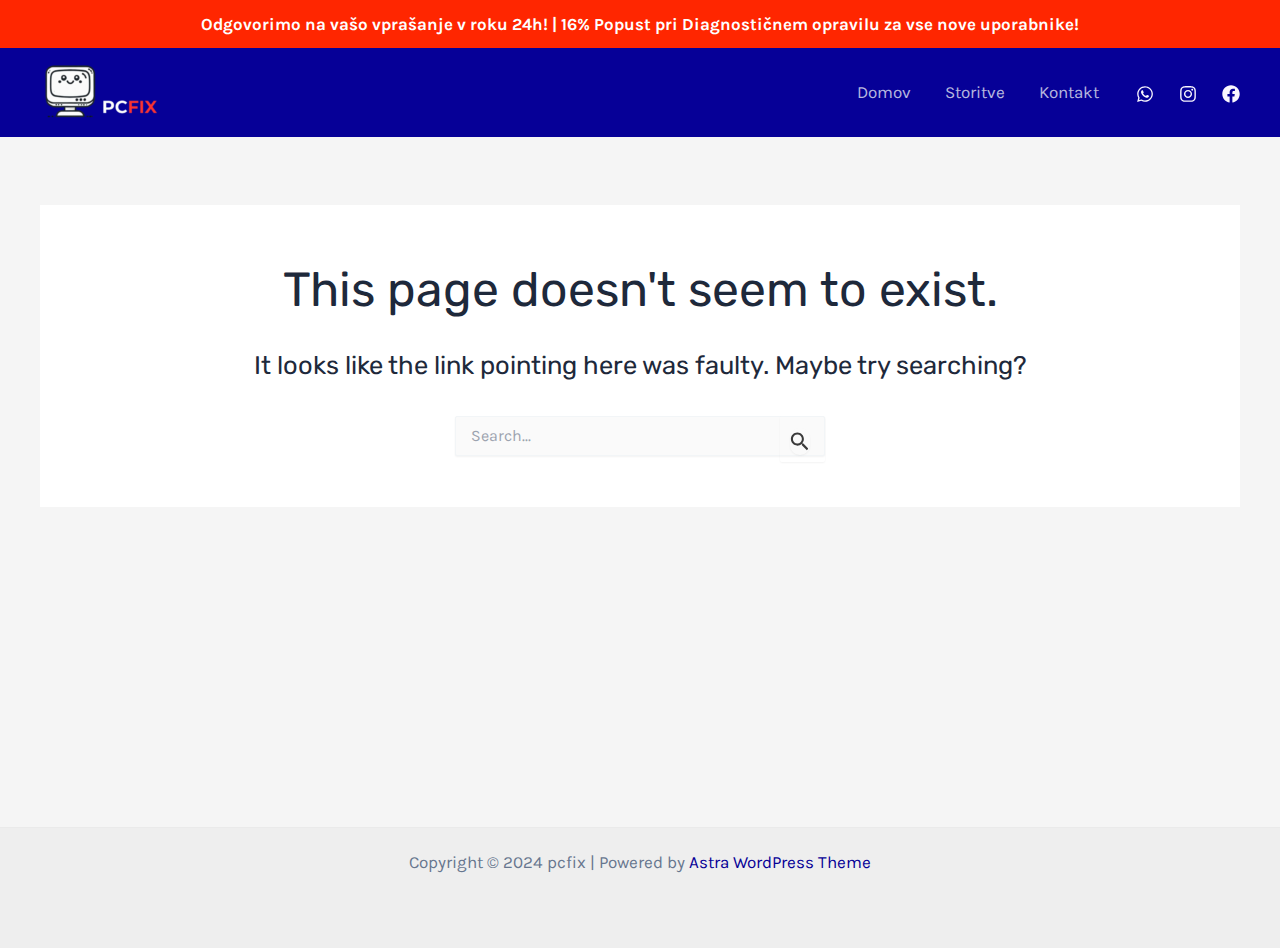
==== commit a3920bbd: "resolve issues with social media editing" ====
--- a/404/index.html
+++ b/404/index.html
@@ -16,7 +16,7 @@
 !function(i,n){var o,s,e;function c(e){try{var t={supportTests:e,timestamp:(new Date).valueOf()};sessionStorage.setItem(o,JSON.stringify(t))}catch(e){}}function p(e,t,n){e.clearRect(0,0,e.canvas.width,e.canvas.height),e.fillText(t,0,0);var t=new Uint32Array(e.getImageData(0,0,e.canvas.width,e.canvas.height).data),r=(e.clearRect(0,0,e.canvas.width,e.canvas.height),e.fillText(n,0,0),new Uint32Array(e.getImageData(0,0,e.canvas.width,e.canvas.height).data));return t.every(function(e,t){return e===r[t]})}function u(e,t,n){switch(t){case"flag":return n(e,"🏳️‍⚧️","🏳️​⚧️")?!1:!n(e,"🇺🇳","🇺​🇳")&&!n(e,"🏴󠁧󠁢󠁥󠁮󠁧󠁿","🏴​󠁧​󠁢​󠁥​󠁮​󠁧​󠁿");case"emoji":return!n(e,"🐦‍⬛","🐦​⬛")}return!1}function f(e,t,n){var r="undefined"!=typeof WorkerGlobalScope&&self instanceof WorkerGlobalScope?new OffscreenCanvas(300,150):i.createElement("canvas"),a=r.getContext("2d",{willReadFrequently:!0}),o=(a.textBaseline="top",a.font="600 32px Arial",{});return e.forEach(function(e){o[e]=t(a,e,n)}),o}function t(e){var t=i.createElement("script");t.src=e,t.defer=!0,i.head.appendChild(t)}"undefined"!=typeof Promise&&(o="wpEmojiSettingsSupports",s=["flag","emoji"],n.supports={everything:!0,everythingExceptFlag:!0},e=new Promise(function(e){i.addEventListener("DOMContentLoaded",e,{once:!0})}),new Promise(function(t){var n=function(){try{var e=JSON.parse(sessionStorage.getItem(o));if("object"==typeof e&&"number"==typeof e.timestamp&&(new Date).valueOf()<e.timestamp+604800&&"object"==typeof e.supportTests)return e.supportTests}catch(e){}return null}();if(!n){if("undefined"!=typeof Worker&&"undefined"!=typeof OffscreenCanvas&&"undefined"!=typeof URL&&URL.createObjectURL&&"undefined"!=typeof Blob)try{var e="postMessage("+f.toString()+"("+[JSON.stringify(s),u.toString(),p.toString()].join(",")+"));",r=new Blob([e],{type:"text/javascript"}),a=new Worker(URL.createObjectURL(r),{name:"wpTestEmojiSupports"});return void(a.onmessage=function(e){c(n=e.data),a.terminate(),t(n)})}catch(e){}c(n=f(s,u,p))}t(n)}).then(function(e){for(var t in e)n.supports[t]=e[t],n.supports.everything=n.supports.everything&&n.supports[t],"flag"!==t&&(n.supports.everythingExceptFlag=n.supports.everythingExceptFlag&&n.supports[t]);n.supports.everythingExceptFlag=n.supports.everythingExceptFlag&&!n.supports.flag,n.DOMReady=!1,n.readyCallback=function(){n.DOMReady=!0}}).then(function(){return e}).then(function(){var e;n.supports.everything||(n.readyCallback(),(e=n.source||{}).concatemoji?t(e.concatemoji):e.wpemoji&&e.twemoji&&(t(e.twemoji),t(e.wpemoji)))}))}((window,document),window._wpemojiSettings);
 </script>
 <link rel="stylesheet" id="astra-theme-css-css" href="/wp-content/themes/astra/assets/css/minified/main.min.css?ver=4.8.8" media="all">
-<style id="astra-theme-css-inline-css">:root{--ast-post-nav-space:0;--ast-container-default-xlg-padding:2.5em;--ast-container-default-lg-padding:2.5em;--ast-container-default-slg-padding:2em;--ast-container-default-md-padding:2.5em;--ast-container-default-sm-padding:2.5em;--ast-container-default-xs-padding:2.4em;--ast-container-default-xxs-padding:1.8em;--ast-code-block-background:#ECEFF3;--ast-comment-inputs-background:#F9FAFB;--ast-normal-container-width:1200px;--ast-narrow-container-width:750px;--ast-blog-title-font-weight:600;--ast-blog-meta-weight:600;}html{font-size:106.25%;}a{color:var(--ast-global-color-0);}a:hover,a:focus{color:var(--ast-global-color-1);}body,button,input,select,textarea,.ast-button,.ast-custom-button{font-family:'Karla',sans-serif;font-weight:inherit;font-size:17px;font-size:1rem;line-height:var(--ast-body-line-height,1.65);}blockquote{color:var(--ast-global-color-3);}h1,.entry-content h1,h2,.entry-content h2,h3,.entry-content h3,h4,.entry-content h4,h5,.entry-content h5,h6,.entry-content h6,.site-title,.site-title a{font-family:'Rubik',sans-serif;font-weight:600;}.site-title{font-size:35px;font-size:2.0588235294118rem;display:none;}header .custom-logo-link img{max-width:120px;width:120px;}.astra-logo-svg{width:120px;}.site-header .site-description{font-size:15px;font-size:0.88235294117647rem;display:none;}.entry-title{font-size:20px;font-size:1.1764705882353rem;}.ast-blog-single-element.ast-taxonomy-container a{font-size:14px;font-size:0.82352941176471rem;}.ast-blog-meta-container{font-size:13px;font-size:0.76470588235294rem;}.archive .ast-article-post .ast-article-inner,.blog .ast-article-post .ast-article-inner,.archive .ast-article-post .ast-article-inner:hover,.blog .ast-article-post .ast-article-inner:hover{border-top-left-radius:6px;border-top-right-radius:6px;border-bottom-right-radius:6px;border-bottom-left-radius:6px;overflow:hidden;}h1,.entry-content h1{font-size:48px;font-size:2.8235294117647rem;font-weight:600;font-family:'Rubik',sans-serif;line-height:1.4em;}h2,.entry-content h2{font-size:38px;font-size:2.2352941176471rem;font-weight:600;font-family:'Rubik',sans-serif;line-height:1.3em;}h3,.entry-content h3{font-size:30px;font-size:1.7647058823529rem;font-weight:600;font-family:'Rubik',sans-serif;line-height:1.3em;}h4,.entry-content h4{font-size:24px;font-size:1.4117647058824rem;line-height:1.2em;font-weight:600;font-family:'Rubik',sans-serif;}h5,.entry-content h5{font-size:21px;font-size:1.2352941176471rem;line-height:1.2em;font-weight:600;font-family:'Rubik',sans-serif;}h6,.entry-content h6{font-size:17px;font-size:1rem;line-height:1.25em;font-weight:600;font-family:'Rubik',sans-serif;}::selection{background-color:var(--ast-global-color-0);color:#ffffff;}body,h1,.entry-title a,.entry-content h1,h2,.entry-content h2,h3,.entry-content h3,h4,.entry-content h4,h5,.entry-content h5,h6,.entry-content h6{color:var(--ast-global-color-3);}.tagcloud a:hover,.tagcloud a:focus,.tagcloud a.current-item{color:#ffffff;border-color:var(--ast-global-color-0);background-color:var(--ast-global-color-0);}input:focus,input[type="text"]:focus,input[type="email"]:focus,input[type="url"]:focus,input[type="password"]:focus,input[type="reset"]:focus,input[type="search"]:focus,textarea:focus{border-color:var(--ast-global-color-0);}input[type="radio"]:checked,input[type=reset],input[type="checkbox"]:checked,input[type="checkbox"]:hover:checked,input[type="checkbox"]:focus:checked,input[type=range]::-webkit-slider-thumb{border-color:var(--ast-global-color-0);background-color:var(--ast-global-color-0);box-shadow:none;}.site-footer a:hover + .post-count,.site-footer a:focus + .post-count{background:var(--ast-global-color-0);border-color:var(--ast-global-color-0);}.single .nav-links .nav-previous,.single .nav-links .nav-next{color:var(--ast-global-color-0);}.entry-meta,.entry-meta *{line-height:1.45;color:var(--ast-global-color-0);font-weight:600;}.entry-meta a:not(.ast-button):hover,.entry-meta a:not(.ast-button):hover *,.entry-meta a:not(.ast-button):focus,.entry-meta a:not(.ast-button):focus *,.page-links > .page-link,.page-links .page-link:hover,.post-navigation a:hover{color:var(--ast-global-color-1);}#cat option,.secondary .calendar_wrap thead a,.secondary .calendar_wrap thead a:visited{color:var(--ast-global-color-0);}.secondary .calendar_wrap #today,.ast-progress-val span{background:var(--ast-global-color-0);}.secondary a:hover + .post-count,.secondary a:focus + .post-count{background:var(--ast-global-color-0);border-color:var(--ast-global-color-0);}.calendar_wrap #today > a{color:#ffffff;}.page-links .page-link,.single .post-navigation a{color:var(--ast-global-color-3);}.ast-search-menu-icon .search-form button.search-submit{padding:0 4px;}.ast-search-menu-icon form.search-form{padding-right:0;}.ast-search-menu-icon.slide-search input.search-field{width:0;}.ast-header-search .ast-search-menu-icon.ast-dropdown-active .search-form,.ast-header-search .ast-search-menu-icon.ast-dropdown-active .search-field:focus{transition:all 0.2s;}.search-form input.search-field:focus{outline:none;}.ast-search-menu-icon .search-form button.search-submit:focus,.ast-theme-transparent-header .ast-header-search .ast-dropdown-active .ast-icon,.ast-theme-transparent-header .ast-inline-search .search-field:focus .ast-icon{color:var(--ast-global-color-1);}.ast-header-search .slide-search .search-form{border:2px solid var(--ast-global-color-0);}.ast-header-search .slide-search .search-field{background-color:#fff;}.ast-archive-title{color:var(--ast-global-color-2);}.widget-title{font-size:24px;font-size:1.4117647058824rem;color:var(--ast-global-color-2);}.ast-single-post .entry-content a,.ast-comment-content a:not(.ast-comment-edit-reply-wrap a){text-decoration:underline;}.ast-single-post .elementor-button-wrapper .elementor-button,.ast-single-post .entry-content .uagb-tab a,.ast-single-post .entry-content .uagb-ifb-cta a,.ast-single-post .entry-content .uabb-module-content a,.ast-single-post .entry-content .uagb-post-grid a,.ast-single-post .entry-content .uagb-timeline a,.ast-single-post .entry-content .uagb-toc__wrap a,.ast-single-post .entry-content .uagb-taxomony-box a,.ast-single-post .entry-content .woocommerce a,.entry-content .wp-block-latest-posts > li > a,.ast-single-post .entry-content .wp-block-file__button,li.ast-post-filter-single,.ast-single-post .ast-comment-content .comment-reply-link,.ast-single-post .ast-comment-content .comment-edit-link{text-decoration:none;}.ast-search-menu-icon.slide-search a:focus-visible:focus-visible,.astra-search-icon:focus-visible,#close:focus-visible,a:focus-visible,.ast-menu-toggle:focus-visible,.site .skip-link:focus-visible,.wp-block-loginout input:focus-visible,.wp-block-search.wp-block-search__button-inside .wp-block-search__inside-wrapper,.ast-header-navigation-arrow:focus-visible,.woocommerce .wc-proceed-to-checkout > .checkout-button:focus-visible,.woocommerce .woocommerce-MyAccount-navigation ul li a:focus-visible,.ast-orders-table__row .ast-orders-table__cell:focus-visible,.woocommerce .woocommerce-order-details .order-again > .button:focus-visible,.woocommerce .woocommerce-message a.button.wc-forward:focus-visible,.woocommerce #minus_qty:focus-visible,.woocommerce #plus_qty:focus-visible,a#ast-apply-coupon:focus-visible,.woocommerce .woocommerce-info a:focus-visible,.woocommerce .astra-shop-summary-wrap a:focus-visible,.woocommerce a.wc-forward:focus-visible,#ast-apply-coupon:focus-visible,.woocommerce-js .woocommerce-mini-cart-item a.remove:focus-visible,#close:focus-visible,.button.search-submit:focus-visible,#search_submit:focus,.normal-search:focus-visible,.ast-header-account-wrap:focus-visible,.woocommerce .ast-on-card-button.ast-quick-view-trigger:focus{outline-style:dotted;outline-color:inherit;outline-width:thin;}input:focus,input[type="text"]:focus,input[type="email"]:focus,input[type="url"]:focus,input[type="password"]:focus,input[type="reset"]:focus,input[type="search"]:focus,input[type="number"]:focus,textarea:focus,.wp-block-search__input:focus,[data-section="section-header-mobile-trigger"] .ast-button-wrap .ast-mobile-menu-trigger-minimal:focus,.ast-mobile-popup-drawer.active .menu-toggle-close:focus,.woocommerce-ordering select.orderby:focus,#ast-scroll-top:focus,#coupon_code:focus,.woocommerce-page #comment:focus,.woocommerce #reviews #respond input#submit:focus,.woocommerce a.add_to_cart_button:focus,.woocommerce .button.single_add_to_cart_button:focus,.woocommerce .woocommerce-cart-form button:focus,.woocommerce .woocommerce-cart-form__cart-item .quantity .qty:focus,.woocommerce .woocommerce-billing-fields .woocommerce-billing-fields__field-wrapper .woocommerce-input-wrapper > .input-text:focus,.woocommerce #order_comments:focus,.woocommerce #place_order:focus,.woocommerce .woocommerce-address-fields .woocommerce-address-fields__field-wrapper .woocommerce-input-wrapper > .input-text:focus,.woocommerce .woocommerce-MyAccount-content form button:focus,.woocommerce .woocommerce-MyAccount-content .woocommerce-EditAccountForm .woocommerce-form-row .woocommerce-Input.input-text:focus,.woocommerce .ast-woocommerce-container .woocommerce-pagination ul.page-numbers li a:focus,body #content .woocommerce form .form-row .select2-container--default .select2-selection--single:focus,#ast-coupon-code:focus,.woocommerce.woocommerce-js .quantity input[type=number]:focus,.woocommerce-js .woocommerce-mini-cart-item .quantity input[type=number]:focus,.woocommerce p#ast-coupon-trigger:focus{border-style:dotted;border-color:inherit;border-width:thin;}input{outline:none;}.site-logo-img img{ transition:all 0.2s linear;}body .ast-oembed-container *{position:absolute;top:0;width:100%;height:100%;left:0;}body .wp-block-embed-pocket-casts .ast-oembed-container *{position:unset;}.ast-single-post-featured-section + article {margin-top: 2em;}.site-content .ast-single-post-featured-section img {width: 100%;overflow: hidden;object-fit: cover;}.ast-separate-container .site-content .ast-single-post-featured-section + article {margin-top: -80px;z-index: 9;position: relative;border-radius: 4px;}@media (min-width: 922px) {.ast-no-sidebar .site-content .ast-article-image-container--wide {margin-left: -120px;margin-right: -120px;max-width: unset;width: unset;}.ast-left-sidebar .site-content .ast-article-image-container--wide,.ast-right-sidebar .site-content .ast-article-image-container--wide {margin-left: -10px;margin-right: -10px;}.site-content .ast-article-image-container--full {margin-left: calc( -50vw + 50%);margin-right: calc( -50vw + 50%);max-width: 100vw;width: 100vw;}.ast-left-sidebar .site-content .ast-article-image-container--full,.ast-right-sidebar .site-content .ast-article-image-container--full {margin-left: -10px;margin-right: -10px;max-width: inherit;width: auto;}}.site > .ast-single-related-posts-container {margin-top: 0;}@media (min-width: 922px) {.ast-desktop .ast-container--narrow {max-width: var(--ast-narrow-container-width);margin: 0 auto;}}input[type="text"],input[type="number"],input[type="email"],input[type="url"],input[type="password"],input[type="search"],input[type=reset],input[type=tel],input[type=date],select,textarea{font-size:16px;font-style:normal;font-weight:400;line-height:24px;width:100%;padding:12px 16px;border-radius:4px;box-shadow:0px 1px 2px 0px rgba(0,0,0,0.05);color:var(--ast-form-input-text,#475569);}input[type="text"],input[type="number"],input[type="email"],input[type="url"],input[type="password"],input[type="search"],input[type=reset],input[type=tel],input[type=date],select{height:40px;}input[type="date"]{border-width:1px;border-style:solid;border-color:var(--ast-border-color);}input[type="text"]:focus,input[type="number"]:focus,input[type="email"]:focus,input[type="url"]:focus,input[type="password"]:focus,input[type="search"]:focus,input[type=reset]:focus,input[type="tel"]:focus,input[type="date"]:focus,select:focus,textarea:focus{border-color:#046BD2;box-shadow:none;outline:none;color:var(--ast-form-input-focus-text,#475569);}label,legend{color:#111827;font-size:14px;font-style:normal;font-weight:500;line-height:20px;}select{padding:6px 10px;}fieldset{padding:30px;border-radius:4px;}button,.ast-button,.button,input[type="button"],input[type="reset"],input[type="submit"]{border-radius:4px;box-shadow:0px 1px 2px 0px rgba(0,0,0,0.05);}:root{--ast-comment-inputs-background:#FFF;}::placeholder{color:var(--ast-form-field-color,#9CA3AF);}::-ms-input-placeholder{color:var(--ast-form-field-color,#9CA3AF);}@media (max-width:921.9px){#ast-desktop-header{display:none;}}@media (min-width:922px){#ast-mobile-header{display:none;}}.wp-block-buttons.aligncenter{justify-content:center;}.wp-block-button.is-style-outline .wp-block-button__link{border-color:var(--ast-global-color-7);}div.wp-block-button.is-style-outline > .wp-block-button__link:not(.has-text-color),div.wp-block-button.wp-block-button__link.is-style-outline:not(.has-text-color){color:var(--ast-global-color-7);}.wp-block-button.is-style-outline .wp-block-button__link:hover,.wp-block-buttons .wp-block-button.is-style-outline .wp-block-button__link:focus,.wp-block-buttons .wp-block-button.is-style-outline > .wp-block-button__link:not(.has-text-color):hover,.wp-block-buttons .wp-block-button.wp-block-button__link.is-style-outline:not(.has-text-color):hover{color:var(--ast-global-color-2);background-color:var(--ast-global-color-7);border-color:var(--ast-global-color-7);}.post-page-numbers.current .page-link,.ast-pagination .page-numbers.current{color:#ffffff;border-color:var(--ast-global-color-0);background-color:var(--ast-global-color-0);}.wp-block-buttons .wp-block-button.is-style-outline .wp-block-button__link.wp-element-button,.ast-outline-button,.wp-block-uagb-buttons-child .uagb-buttons-repeater.ast-outline-button{border-color:var(--ast-global-color-7);font-family:inherit;font-weight:600;font-size:20px;font-size:1.1764705882353rem;line-height:1em;padding-top:20px;padding-right:40px;padding-bottom:20px;padding-left:40px;border-top-left-radius:50px;border-top-right-radius:50px;border-bottom-right-radius:50px;border-bottom-left-radius:50px;}.wp-block-buttons .wp-block-button.is-style-outline > .wp-block-button__link:not(.has-text-color),.wp-block-buttons .wp-block-button.wp-block-button__link.is-style-outline:not(.has-text-color),.ast-outline-button{color:var(--ast-global-color-2);}.wp-block-button.is-style-outline .wp-block-button__link:hover,.wp-block-buttons .wp-block-button.is-style-outline .wp-block-button__link:focus,.wp-block-buttons .wp-block-button.is-style-outline > .wp-block-button__link:not(.has-text-color):hover,.wp-block-buttons .wp-block-button.wp-block-button__link.is-style-outline:not(.has-text-color):hover,.ast-outline-button:hover,.ast-outline-button:focus,.wp-block-uagb-buttons-child .uagb-buttons-repeater.ast-outline-button:hover,.wp-block-uagb-buttons-child .uagb-buttons-repeater.ast-outline-button:focus{color:var(--ast-global-color-2);background-color:var(--ast-global-color-7);border-color:var(--ast-global-color-7);}.ast-single-post .entry-content a.ast-outline-button,.ast-single-post .entry-content .is-style-outline>.wp-block-button__link{text-decoration:none;}.wp-block-button .wp-block-button__link.wp-element-button.is-style-outline:not(.has-background),.wp-block-button.is-style-outline>.wp-block-button__link.wp-element-button:not(.has-background),.ast-outline-button{background-color:var(--ast-global-color-7);}.uagb-buttons-repeater.ast-outline-button{border-radius:9999px;}@media (max-width:921px){.wp-block-buttons .wp-block-button.is-style-outline .wp-block-button__link.wp-element-button,.ast-outline-button,.wp-block-uagb-buttons-child .uagb-buttons-repeater.ast-outline-button{padding-top:18px;padding-right:32px;padding-bottom:18px;padding-left:32px;}}@media (max-width:544px){.wp-block-buttons .wp-block-button.is-style-outline .wp-block-button__link.wp-element-button,.ast-outline-button,.wp-block-uagb-buttons-child .uagb-buttons-repeater.ast-outline-button{padding-top:15px;padding-right:28px;padding-bottom:15px;padding-left:28px;}}.entry-content[data-ast-blocks-layout] > figure{margin-bottom:1em;}h1.widget-title{font-weight:600;}h2.widget-title{font-weight:600;}h3.widget-title{font-weight:600;}#page{display:flex;flex-direction:column;min-height:100vh;}.ast-404-layout-1 h1.page-title{color:var(--ast-global-color-2);}.single .post-navigation a{line-height:1em;height:inherit;}.error-404 .page-sub-title{font-size:1.5rem;font-weight:inherit;}.search .site-content .content-area .search-form{margin-bottom:0;}#page .site-content{flex-grow:1;}.widget{margin-bottom:1.25em;}#secondary li{line-height:1.5em;}#secondary .wp-block-group h2{margin-bottom:0.7em;}#secondary h2{font-size:1.7rem;}.ast-separate-container .ast-article-post,.ast-separate-container .ast-article-single,.ast-separate-container .comment-respond{padding:3em;}.ast-separate-container .ast-article-single .ast-article-single{padding:0;}.ast-article-single .wp-block-post-template-is-layout-grid{padding-left:0;}.ast-separate-container .comments-title,.ast-narrow-container .comments-title{padding:1.5em 2em;}.ast-page-builder-template .comment-form-textarea,.ast-comment-formwrap .ast-grid-common-col{padding:0;}.ast-comment-formwrap{padding:0;display:inline-flex;column-gap:20px;width:100%;margin-left:0;margin-right:0;}.comments-area textarea#comment:focus,.comments-area textarea#comment:active,.comments-area .ast-comment-formwrap input[type="text"]:focus,.comments-area .ast-comment-formwrap input[type="text"]:active {box-shadow:none;outline:none;}.archive.ast-page-builder-template .entry-header{margin-top:2em;}.ast-page-builder-template .ast-comment-formwrap{width:100%;}.entry-title{margin-bottom:0.6em;}.ast-archive-description p{font-size:inherit;font-weight:inherit;line-height:inherit;}.ast-separate-container .ast-comment-list li.depth-1,.hentry{margin-bottom:1.5em;}.site-content section.ast-archive-description{margin-bottom:2em;}@media (min-width:921px){.ast-left-sidebar.ast-page-builder-template #secondary,.archive.ast-right-sidebar.ast-page-builder-template .site-main{padding-left:20px;padding-right:20px;}}@media (max-width:544px){.ast-comment-formwrap.ast-row{column-gap:10px;display:inline-block;}#ast-commentform .ast-grid-common-col{position:relative;width:100%;}}@media (min-width:1201px){.ast-separate-container .ast-article-post,.ast-separate-container .ast-article-single,.ast-separate-container .ast-author-box,.ast-separate-container .ast-404-layout-1,.ast-separate-container .no-results{padding:3em;}}@media (max-width:921px){.ast-separate-container #primary,.ast-separate-container #secondary{padding:1.5em 0;}#primary,#secondary{padding:1.5em 0;margin:0;}.ast-left-sidebar #content > .ast-container{display:flex;flex-direction:column-reverse;width:100%;}}@media (min-width:922px){.ast-separate-container.ast-right-sidebar #primary,.ast-separate-container.ast-left-sidebar #primary{border:0;}.search-no-results.ast-separate-container #primary{margin-bottom:4em;}}.ast-404-layout-1 .ast-404-text{font-size:200px;font-size:11.764705882353rem;}@media (min-width:922px){.error404.ast-separate-container #primary{margin-bottom:4em;}}@media (max-width:920px){.ast-404-layout-1 .ast-404-text{font-size:100px;font-size:5.8823529411765rem;}}.wp-block-button .wp-block-button__link{color:var(--ast-global-color-2);}.wp-block-button .wp-block-button__link:hover,.wp-block-button .wp-block-button__link:focus{color:var(--ast-global-color-2);background-color:var(--ast-global-color-7);border-color:var(--ast-global-color-7);}.wp-block-button .wp-block-button__link,.wp-block-search .wp-block-search__button,body .wp-block-file .wp-block-file__button{border-style:solid;border-top-width:0px;border-right-width:0px;border-left-width:0px;border-bottom-width:0px;border-color:var(--ast-global-color-7);background-color:var(--ast-global-color-7);color:var(--ast-global-color-2);font-family:inherit;font-weight:600;line-height:1em;font-size:20px;font-size:1.1764705882353rem;border-top-left-radius:50px;border-top-right-radius:50px;border-bottom-right-radius:50px;border-bottom-left-radius:50px;padding-top:20px;padding-right:40px;padding-bottom:20px;padding-left:40px;}.ast-single-post .entry-content .wp-block-button .wp-block-button__link,.ast-single-post .entry-content .wp-block-search .wp-block-search__button,body .entry-content .wp-block-file .wp-block-file__button{text-decoration:none;}@media (max-width:921px){.wp-block-button .wp-block-button__link,.wp-block-search .wp-block-search__button,body .wp-block-file .wp-block-file__button{padding-top:18px;padding-right:32px;padding-bottom:18px;padding-left:32px;}}@media (max-width:544px){.wp-block-button .wp-block-button__link,.wp-block-search .wp-block-search__button,body .wp-block-file .wp-block-file__button{padding-top:15px;padding-right:28px;padding-bottom:15px;padding-left:28px;}}.menu-toggle,button,.ast-button,.ast-custom-button,.button,input#submit,input[type="button"],input[type="submit"],input[type="reset"],#comments .submit,.search .search-submit,form[CLASS*="wp-block-search__"].wp-block-search .wp-block-search__inside-wrapper .wp-block-search__button,body .wp-block-file .wp-block-file__button,.search .search-submit,.woocommerce-js a.button,.woocommerce button.button,.woocommerce .woocommerce-message a.button,.woocommerce #respond input#submit.alt,.woocommerce input.button.alt,.woocommerce input.button,.woocommerce input.button:disabled,.woocommerce input.button:disabled[disabled],.woocommerce input.button:disabled:hover,.woocommerce input.button:disabled[disabled]:hover,.woocommerce #respond input#submit,.woocommerce button.button.alt.disabled,.wc-block-grid__products .wc-block-grid__product .wp-block-button__link,.wc-block-grid__product-onsale,[CLASS*="wc-block"] button,.woocommerce-js .astra-cart-drawer .astra-cart-drawer-content .woocommerce-mini-cart__buttons .button:not(.checkout):not(.ast-continue-shopping),.woocommerce-js .astra-cart-drawer .astra-cart-drawer-content .woocommerce-mini-cart__buttons a.checkout,.woocommerce button.button.alt.disabled.wc-variation-selection-needed,[CLASS*="wc-block"] .wc-block-components-button{border-style:solid;border-top-width:0px;border-right-width:0px;border-left-width:0px;border-bottom-width:0px;color:var(--ast-global-color-2);border-color:var(--ast-global-color-7);background-color:var(--ast-global-color-7);padding-top:20px;padding-right:40px;padding-bottom:20px;padding-left:40px;font-family:inherit;font-weight:600;font-size:20px;font-size:1.1764705882353rem;line-height:1em;border-top-left-radius:50px;border-top-right-radius:50px;border-bottom-right-radius:50px;border-bottom-left-radius:50px;}button:focus,.menu-toggle:hover,button:hover,.ast-button:hover,.ast-custom-button:hover .button:hover,.ast-custom-button:hover ,input[type=reset]:hover,input[type=reset]:focus,input#submit:hover,input#submit:focus,input[type="button"]:hover,input[type="button"]:focus,input[type="submit"]:hover,input[type="submit"]:focus,form[CLASS*="wp-block-search__"].wp-block-search .wp-block-search__inside-wrapper .wp-block-search__button:hover,form[CLASS*="wp-block-search__"].wp-block-search .wp-block-search__inside-wrapper .wp-block-search__button:focus,body .wp-block-file .wp-block-file__button:hover,body .wp-block-file .wp-block-file__button:focus,.woocommerce-js a.button:hover,.woocommerce button.button:hover,.woocommerce .woocommerce-message a.button:hover,.woocommerce #respond input#submit:hover,.woocommerce #respond input#submit.alt:hover,.woocommerce input.button.alt:hover,.woocommerce input.button:hover,.woocommerce button.button.alt.disabled:hover,.wc-block-grid__products .wc-block-grid__product .wp-block-button__link:hover,[CLASS*="wc-block"] button:hover,.woocommerce-js .astra-cart-drawer .astra-cart-drawer-content .woocommerce-mini-cart__buttons .button:not(.checkout):not(.ast-continue-shopping):hover,.woocommerce-js .astra-cart-drawer .astra-cart-drawer-content .woocommerce-mini-cart__buttons a.checkout:hover,.woocommerce button.button.alt.disabled.wc-variation-selection-needed:hover,[CLASS*="wc-block"] .wc-block-components-button:hover,[CLASS*="wc-block"] .wc-block-components-button:focus{color:var(--ast-global-color-2);background-color:var(--ast-global-color-7);border-color:var(--ast-global-color-7);}form[CLASS*="wp-block-search__"].wp-block-search .wp-block-search__inside-wrapper .wp-block-search__button.has-icon{padding-top:calc(20px - 3px);padding-right:calc(40px - 3px);padding-bottom:calc(20px - 3px);padding-left:calc(40px - 3px);}@media (max-width:921px){.menu-toggle,button,.ast-button,.ast-custom-button,.button,input#submit,input[type="button"],input[type="submit"],input[type="reset"],#comments .submit,.search .search-submit,form[CLASS*="wp-block-search__"].wp-block-search .wp-block-search__inside-wrapper .wp-block-search__button,body .wp-block-file .wp-block-file__button,.search .search-submit,.woocommerce-js a.button,.woocommerce button.button,.woocommerce .woocommerce-message a.button,.woocommerce #respond input#submit.alt,.woocommerce input.button.alt,.woocommerce input.button,.woocommerce input.button:disabled,.woocommerce input.button:disabled[disabled],.woocommerce input.button:disabled:hover,.woocommerce input.button:disabled[disabled]:hover,.woocommerce #respond input#submit,.woocommerce button.button.alt.disabled,.wc-block-grid__products .wc-block-grid__product .wp-block-button__link,.wc-block-grid__product-onsale,[CLASS*="wc-block"] button,.woocommerce-js .astra-cart-drawer .astra-cart-drawer-content .woocommerce-mini-cart__buttons .button:not(.checkout):not(.ast-continue-shopping),.woocommerce-js .astra-cart-drawer .astra-cart-drawer-content .woocommerce-mini-cart__buttons a.checkout,.woocommerce button.button.alt.disabled.wc-variation-selection-needed,[CLASS*="wc-block"] .wc-block-components-button{padding-top:18px;padding-right:32px;padding-bottom:18px;padding-left:32px;}}@media (max-width:544px){.menu-toggle,button,.ast-button,.ast-custom-button,.button,input#submit,input[type="button"],input[type="submit"],input[type="reset"],#comments .submit,.search .search-submit,form[CLASS*="wp-block-search__"].wp-block-search .wp-block-search__inside-wrapper .wp-block-search__button,body .wp-block-file .wp-block-file__button,.search .search-submit,.woocommerce-js a.button,.woocommerce button.button,.woocommerce .woocommerce-message a.button,.woocommerce #respond input#submit.alt,.woocommerce input.button.alt,.woocommerce input.button,.woocommerce input.button:disabled,.woocommerce input.button:disabled[disabled],.woocommerce input.button:disabled:hover,.woocommerce input.button:disabled[disabled]:hover,.woocommerce #respond input#submit,.woocommerce button.button.alt.disabled,.wc-block-grid__products .wc-block-grid__product .wp-block-button__link,.wc-block-grid__product-onsale,[CLASS*="wc-block"] button,.woocommerce-js .astra-cart-drawer .astra-cart-drawer-content .woocommerce-mini-cart__buttons .button:not(.checkout):not(.ast-continue-shopping),.woocommerce-js .astra-cart-drawer .astra-cart-drawer-content .woocommerce-mini-cart__buttons a.checkout,.woocommerce button.button.alt.disabled.wc-variation-selection-needed,[CLASS*="wc-block"] .wc-block-components-button{padding-top:15px;padding-right:28px;padding-bottom:15px;padding-left:28px;}}@media (max-width:921px){.ast-mobile-header-stack .main-header-bar .ast-search-menu-icon{display:inline-block;}.ast-header-break-point.ast-header-custom-item-outside .ast-mobile-header-stack .main-header-bar .ast-search-icon{margin:0;}.ast-comment-avatar-wrap img{max-width:2.5em;}.ast-comment-meta{padding:0 1.8888em 1.3333em;}}@media (min-width:544px){.ast-container{max-width:100%;}}@media (max-width:544px){.ast-separate-container .ast-article-post,.ast-separate-container .ast-article-single,.ast-separate-container .comments-title,.ast-separate-container .ast-archive-description{padding:1.5em 1em;}.ast-separate-container #content .ast-container{padding-left:0.54em;padding-right:0.54em;}.ast-separate-container .ast-comment-list .bypostauthor{padding:.5em;}.ast-search-menu-icon.ast-dropdown-active .search-field{width:170px;}} #ast-mobile-header .ast-site-header-cart-li a{pointer-events:none;}@media (max-width:921px){.widget-title{font-size:24px;font-size:1.4117647058824rem;}body,button,input,select,textarea,.ast-button,.ast-custom-button{font-size:17px;font-size:1rem;}#secondary,#secondary button,#secondary input,#secondary select,#secondary textarea{font-size:17px;font-size:1rem;}.site-title{display:none;}.site-header .site-description{display:none;}h1,.entry-content h1{font-size:40px;font-size:2.3529411764706rem;}h2,.entry-content h2{font-size:32px;font-size:1.8823529411765rem;}h3,.entry-content h3{font-size:26px;font-size:1.5294117647059rem;}h4,.entry-content h4{font-size:20px;font-size:1.1764705882353rem;}h5,.entry-content h5{font-size:17px;font-size:1rem;}h6,.entry-content h6{font-size:15px;font-size:0.88235294117647rem;}}@media (max-width:544px){.widget-title{font-size:24px;font-size:1.4117647058824rem;}body,button,input,select,textarea,.ast-button,.ast-custom-button{font-size:17px;font-size:1rem;}#secondary,#secondary button,#secondary input,#secondary select,#secondary textarea{font-size:17px;font-size:1rem;}.site-title{display:none;}.site-header .site-description{display:none;}h1,.entry-content h1{font-size:36px;font-size:2.1176470588235rem;}h2,.entry-content h2{font-size:28px;font-size:1.6470588235294rem;}h3,.entry-content h3{font-size:22px;font-size:1.2941176470588rem;}h4,.entry-content h4{font-size:18px;font-size:1.0588235294118rem;}h5,.entry-content h5{font-size:15px;font-size:0.88235294117647rem;}h6,.entry-content h6{font-size:14px;font-size:0.82352941176471rem;}}@media (max-width:544px){html{font-size:106.25%;}}@media (min-width:922px){.ast-container{max-width:1240px;}}@media (min-width:922px){.site-content .ast-container{display:flex;}}@media (max-width:921px){.site-content .ast-container{flex-direction:column;}}@media (min-width:922px){.main-header-menu .sub-menu .menu-item.ast-left-align-sub-menu:hover > .sub-menu,.main-header-menu .sub-menu .menu-item.ast-left-align-sub-menu.focus > .sub-menu{margin-left:-0px;}}.entry-content li > p{margin-bottom:0;}.site .comments-area{padding-bottom:2em;margin-top:2em;}.wp-block-file {display: flex;align-items: center;flex-wrap: wrap;justify-content: space-between;}.wp-block-pullquote {border: none;}.wp-block-pullquote blockquote::before {content: "\201D";font-family: "Helvetica",sans-serif;display: flex;transform: rotate( 180deg );font-size: 6rem;font-style: normal;line-height: 1;font-weight: bold;align-items: center;justify-content: center;}.has-text-align-right > blockquote::before {justify-content: flex-start;}.has-text-align-left > blockquote::before {justify-content: flex-end;}figure.wp-block-pullquote.is-style-solid-color blockquote {max-width: 100%;text-align: inherit;}:root {--wp--custom--ast-default-block-top-padding: 100px;--wp--custom--ast-default-block-right-padding: 80px;--wp--custom--ast-default-block-bottom-padding: 100px;--wp--custom--ast-default-block-left-padding: 80px;--wp--custom--ast-container-width: 1200px;--wp--custom--ast-content-width-size: 1200px;--wp--custom--ast-wide-width-size: calc(1200px + var(--wp--custom--ast-default-block-left-padding) + var(--wp--custom--ast-default-block-right-padding));}.ast-narrow-container {--wp--custom--ast-content-width-size: 750px;--wp--custom--ast-wide-width-size: 750px;}@media(max-width: 921px) {:root {--wp--custom--ast-default-block-top-padding: 50px;--wp--custom--ast-default-block-right-padding: 50px;--wp--custom--ast-default-block-bottom-padding: 50px;--wp--custom--ast-default-block-left-padding: 50px;}}@media(max-width: 544px) {:root {--wp--custom--ast-default-block-top-padding: 50px;--wp--custom--ast-default-block-right-padding: 30px;--wp--custom--ast-default-block-bottom-padding: 50px;--wp--custom--ast-default-block-left-padding: 30px;}}.entry-content > .wp-block-group,.entry-content > .wp-block-cover,.entry-content > .wp-block-columns {padding-top: var(--wp--custom--ast-default-block-top-padding);padding-right: var(--wp--custom--ast-default-block-right-padding);padding-bottom: var(--wp--custom--ast-default-block-bottom-padding);padding-left: var(--wp--custom--ast-default-block-left-padding);}.ast-plain-container.ast-no-sidebar .entry-content > .alignfull,.ast-page-builder-template .ast-no-sidebar .entry-content > .alignfull {margin-left: calc( -50vw + 50%);margin-right: calc( -50vw + 50%);max-width: 100vw;width: 100vw;}.ast-plain-container.ast-no-sidebar .entry-content .alignfull .alignfull,.ast-page-builder-template.ast-no-sidebar .entry-content .alignfull .alignfull,.ast-plain-container.ast-no-sidebar .entry-content .alignfull .alignwide,.ast-page-builder-template.ast-no-sidebar .entry-content .alignfull .alignwide,.ast-plain-container.ast-no-sidebar .entry-content .alignwide .alignfull,.ast-page-builder-template.ast-no-sidebar .entry-content .alignwide .alignfull,.ast-plain-container.ast-no-sidebar .entry-content .alignwide .alignwide,.ast-page-builder-template.ast-no-sidebar .entry-content .alignwide .alignwide,.ast-plain-container.ast-no-sidebar .entry-content .wp-block-column .alignfull,.ast-page-builder-template.ast-no-sidebar .entry-content .wp-block-column .alignfull,.ast-plain-container.ast-no-sidebar .entry-content .wp-block-column .alignwide,.ast-page-builder-template.ast-no-sidebar .entry-content .wp-block-column .alignwide {margin-left: auto;margin-right: auto;width: 100%;}[data-ast-blocks-layout] .wp-block-separator:not(.is-style-dots) {height: 0;}[data-ast-blocks-layout] .wp-block-separator {margin: 20px auto;}[data-ast-blocks-layout] .wp-block-separator:not(.is-style-wide):not(.is-style-dots) {max-width: 100px;}[data-ast-blocks-layout] .wp-block-separator.has-background {padding: 0;}.entry-content[data-ast-blocks-layout] > * {max-width: var(--wp--custom--ast-content-width-size);margin-left: auto;margin-right: auto;}.entry-content[data-ast-blocks-layout] > .alignwide {max-width: var(--wp--custom--ast-wide-width-size);}.entry-content[data-ast-blocks-layout] .alignfull {max-width: none;}.entry-content .wp-block-columns {margin-bottom: 0;}blockquote {margin: 1.5em;border-color: rgba(0,0,0,0.05);}.wp-block-quote:not(.has-text-align-right):not(.has-text-align-center) {border-left: 5px solid rgba(0,0,0,0.05);}.has-text-align-right > blockquote,blockquote.has-text-align-right {border-right: 5px solid rgba(0,0,0,0.05);}.has-text-align-left > blockquote,blockquote.has-text-align-left {border-left: 5px solid rgba(0,0,0,0.05);}.wp-block-site-tagline,.wp-block-latest-posts .read-more {margin-top: 15px;}.wp-block-loginout p label {display: block;}.wp-block-loginout p:not(.login-remember):not(.login-submit) input {width: 100%;}.wp-block-loginout input:focus {border-color: transparent;}.wp-block-loginout input:focus {outline: thin dotted;}.entry-content .wp-block-media-text .wp-block-media-text__content {padding: 0 0 0 8%;}.entry-content .wp-block-media-text.has-media-on-the-right .wp-block-media-text__content {padding: 0 8% 0 0;}.entry-content .wp-block-media-text.has-background .wp-block-media-text__content {padding: 8%;}.entry-content .wp-block-cover:not([class*="background-color"]) .wp-block-cover__inner-container,.entry-content .wp-block-cover:not([class*="background-color"]) .wp-block-cover-image-text,.entry-content .wp-block-cover:not([class*="background-color"]) .wp-block-cover-text,.entry-content .wp-block-cover-image:not([class*="background-color"]) .wp-block-cover__inner-container,.entry-content .wp-block-cover-image:not([class*="background-color"]) .wp-block-cover-image-text,.entry-content .wp-block-cover-image:not([class*="background-color"]) .wp-block-cover-text {color: var(--ast-global-color-5);}.wp-block-loginout .login-remember input {width: 1.1rem;height: 1.1rem;margin: 0 5px 4px 0;vertical-align: middle;}.wp-block-latest-posts > li > *:first-child,.wp-block-latest-posts:not(.is-grid) > li:first-child {margin-top: 0;}.entry-content > .wp-block-buttons,.entry-content > .wp-block-uagb-buttons {margin-bottom: 1.5em;}.wp-block-search__inside-wrapper .wp-block-search__input {padding: 0 10px;color: var(--ast-global-color-3);background: var(--ast-global-color-5);border-color: var(--ast-border-color);}.wp-block-latest-posts .read-more {margin-bottom: 1.5em;}.wp-block-search__no-button .wp-block-search__inside-wrapper .wp-block-search__input {padding-top: 5px;padding-bottom: 5px;}.wp-block-latest-posts .wp-block-latest-posts__post-date,.wp-block-latest-posts .wp-block-latest-posts__post-author {font-size: 1rem;}.wp-block-latest-posts > li > *,.wp-block-latest-posts:not(.is-grid) > li {margin-top: 12px;margin-bottom: 12px;}.ast-page-builder-template .entry-content[data-ast-blocks-layout] > *,.ast-page-builder-template .entry-content[data-ast-blocks-layout] > .alignfull:not(.wp-block-group) > * {max-width: none;}.ast-page-builder-template .entry-content[data-ast-blocks-layout] > .alignwide > * {max-width: var(--wp--custom--ast-wide-width-size);}.ast-page-builder-template .entry-content[data-ast-blocks-layout] > .inherit-container-width > *,.ast-page-builder-template .entry-content[data-ast-blocks-layout] > *:not(.wp-block-group) > *,.entry-content[data-ast-blocks-layout] > .wp-block-cover .wp-block-cover__inner-container {max-width: none ;margin-left: auto;margin-right: auto;}.entry-content[data-ast-blocks-layout] .wp-block-cover:not(.alignleft):not(.alignright) {width: auto;}@media(max-width: 1200px) {.ast-separate-container .entry-content > .alignfull,.ast-separate-container .entry-content[data-ast-blocks-layout] > .alignwide,.ast-plain-container .entry-content[data-ast-blocks-layout] > .alignwide,.ast-plain-container .entry-content .alignfull {margin-left: calc(-1 * min(var(--ast-container-default-xlg-padding),20px)) ;margin-right: calc(-1 * min(var(--ast-container-default-xlg-padding),20px));}}@media(min-width: 1201px) {.ast-separate-container .entry-content > .alignfull {margin-left: calc(-1 * var(--ast-container-default-xlg-padding) );margin-right: calc(-1 * var(--ast-container-default-xlg-padding) );}.ast-separate-container .entry-content[data-ast-blocks-layout] > .alignwide,.ast-plain-container .entry-content[data-ast-blocks-layout] > .alignwide {margin-left: auto;margin-right: auto;}}@media(min-width: 921px) {.ast-separate-container .entry-content .wp-block-group.alignwide:not(.inherit-container-width) > :where(:not(.alignleft):not(.alignright)),.ast-plain-container .entry-content .wp-block-group.alignwide:not(.inherit-container-width) > :where(:not(.alignleft):not(.alignright)) {max-width: calc( var(--wp--custom--ast-content-width-size) + 80px );}.ast-plain-container.ast-right-sidebar .entry-content[data-ast-blocks-layout] .alignfull,.ast-plain-container.ast-left-sidebar .entry-content[data-ast-blocks-layout] .alignfull {margin-left: -60px;margin-right: -60px;}}@media(min-width: 544px) {.entry-content > .alignleft {margin-right: 20px;}.entry-content > .alignright {margin-left: 20px;}}@media (max-width:544px){.wp-block-columns .wp-block-column:not(:last-child){margin-bottom:20px;}.wp-block-latest-posts{margin:0;}}@media( max-width: 600px ) {.entry-content .wp-block-media-text .wp-block-media-text__content,.entry-content .wp-block-media-text.has-media-on-the-right .wp-block-media-text__content {padding: 8% 0 0;}.entry-content .wp-block-media-text.has-background .wp-block-media-text__content {padding: 8%;}}.ast-narrow-container .site-content .wp-block-uagb-image--align-full .wp-block-uagb-image__figure {max-width: 100%;margin-left: auto;margin-right: auto;}.entry-content ul,.entry-content ol {padding: revert;margin: revert;padding-left: 20px;}:root .has-ast-global-color-0-color{color:var(--ast-global-color-0);}:root .has-ast-global-color-0-background-color{background-color:var(--ast-global-color-0);}:root .wp-block-button .has-ast-global-color-0-color{color:var(--ast-global-color-0);}:root .wp-block-button .has-ast-global-color-0-background-color{background-color:var(--ast-global-color-0);}:root .has-ast-global-color-1-color{color:var(--ast-global-color-1);}:root .has-ast-global-color-1-background-color{background-color:var(--ast-global-color-1);}:root .wp-block-button .has-ast-global-color-1-color{color:var(--ast-global-color-1);}:root .wp-block-button .has-ast-global-color-1-background-color{background-color:var(--ast-global-color-1);}:root .has-ast-global-color-2-color{color:var(--ast-global-color-2);}:root .has-ast-global-color-2-background-color{background-color:var(--ast-global-color-2);}:root .wp-block-button .has-ast-global-color-2-color{color:var(--ast-global-color-2);}:root .wp-block-button .has-ast-global-color-2-background-color{background-color:var(--ast-global-color-2);}:root .has-ast-global-color-3-color{color:var(--ast-global-color-3);}:root .has-ast-global-color-3-background-color{background-color:var(--ast-global-color-3);}:root .wp-block-button .has-ast-global-color-3-color{color:var(--ast-global-color-3);}:root .wp-block-button .has-ast-global-color-3-background-color{background-color:var(--ast-global-color-3);}:root .has-ast-global-color-4-color{color:var(--ast-global-color-4);}:root .has-ast-global-color-4-background-color{background-color:var(--ast-global-color-4);}:root .wp-block-button .has-ast-global-color-4-color{color:var(--ast-global-color-4);}:root .wp-block-button .has-ast-global-color-4-background-color{background-color:var(--ast-global-color-4);}:root .has-ast-global-color-5-color{color:var(--ast-global-color-5);}:root .has-ast-global-color-5-background-color{background-color:var(--ast-global-color-5);}:root .wp-block-button .has-ast-global-color-5-color{color:var(--ast-global-color-5);}:root .wp-block-button .has-ast-global-color-5-background-color{background-color:var(--ast-global-color-5);}:root .has-ast-global-color-6-color{color:var(--ast-global-color-6);}:root .has-ast-global-color-6-background-color{background-color:var(--ast-global-color-6);}:root .wp-block-button .has-ast-global-color-6-color{color:var(--ast-global-color-6);}:root .wp-block-button .has-ast-global-color-6-background-color{background-color:var(--ast-global-color-6);}:root .has-ast-global-color-7-color{color:var(--ast-global-color-7);}:root .has-ast-global-color-7-background-color{background-color:var(--ast-global-color-7);}:root .wp-block-button .has-ast-global-color-7-color{color:var(--ast-global-color-7);}:root .wp-block-button .has-ast-global-color-7-background-color{background-color:var(--ast-global-color-7);}:root .has-ast-global-color-8-color{color:var(--ast-global-color-8);}:root .has-ast-global-color-8-background-color{background-color:var(--ast-global-color-8);}:root .wp-block-button .has-ast-global-color-8-color{color:var(--ast-global-color-8);}:root .wp-block-button .has-ast-global-color-8-background-color{background-color:var(--ast-global-color-8);}:root{--ast-global-color-0:#060097;--ast-global-color-1:#c10fff;--ast-global-color-2:#1e293b;--ast-global-color-3:#67768e;--ast-global-color-4:#f9f6fe;--ast-global-color-5:#FFFFFF;--ast-global-color-6:#F2F5F7;--ast-global-color-7:#ffcd57;--ast-global-color-8:#000000;}:root {--ast-border-color : var(--ast-global-color-6);}.ast-breadcrumbs .trail-browse,.ast-breadcrumbs .trail-items,.ast-breadcrumbs .trail-items li{display:inline-block;margin:0;padding:0;border:none;background:inherit;text-indent:0;text-decoration:none;}.ast-breadcrumbs .trail-browse{font-size:inherit;font-style:inherit;font-weight:inherit;color:inherit;}.ast-breadcrumbs .trail-items{list-style:none;}.trail-items li::after{padding:0 0.3em;content:"\00bb";}.trail-items li:last-of-type::after{display:none;}h1,.entry-content h1,h2,.entry-content h2,h3,.entry-content h3,h4,.entry-content h4,h5,.entry-content h5,h6,.entry-content h6{color:var(--ast-global-color-2);}.entry-title a{color:var(--ast-global-color-2);}@media (max-width:921px){.ast-builder-grid-row-container.ast-builder-grid-row-tablet-3-firstrow .ast-builder-grid-row > *:first-child,.ast-builder-grid-row-container.ast-builder-grid-row-tablet-3-lastrow .ast-builder-grid-row > *:last-child{grid-column:1 / -1;}}@media (max-width:544px){.ast-builder-grid-row-container.ast-builder-grid-row-mobile-3-firstrow .ast-builder-grid-row > *:first-child,.ast-builder-grid-row-container.ast-builder-grid-row-mobile-3-lastrow .ast-builder-grid-row > *:last-child{grid-column:1 / -1;}}.ast-builder-layout-element[data-section="title_tagline"]{display:flex;}@media (max-width:921px){.ast-header-break-point .ast-builder-layout-element[data-section="title_tagline"]{display:flex;}}@media (max-width:544px){.ast-header-break-point .ast-builder-layout-element[data-section="title_tagline"]{display:flex;}}.ast-builder-menu-1{font-family:inherit;font-weight:inherit;}.ast-builder-menu-1 .menu-item > .menu-link{line-height:1.6em;color:rgba(242,245,247,0.76);}.ast-builder-menu-1 .menu-item > .ast-menu-toggle{color:rgba(242,245,247,0.76);}.ast-builder-menu-1 .menu-item:hover > .menu-link,.ast-builder-menu-1 .inline-on-mobile .menu-item:hover > .ast-menu-toggle{color:var(--ast-global-color-5);}.ast-builder-menu-1 .menu-item:hover > .ast-menu-toggle{color:var(--ast-global-color-5);}.ast-builder-menu-1 .menu-item.current-menu-item > .menu-link,.ast-builder-menu-1 .inline-on-mobile .menu-item.current-menu-item > .ast-menu-toggle,.ast-builder-menu-1 .current-menu-ancestor > .menu-link{color:var(--ast-global-color-5);}.ast-builder-menu-1 .menu-item.current-menu-item > .ast-menu-toggle{color:var(--ast-global-color-5);}.ast-builder-menu-1 .sub-menu,.ast-builder-menu-1 .inline-on-mobile .sub-menu{border-top-width:2px;border-bottom-width:0px;border-right-width:0px;border-left-width:0px;border-color:var(--ast-global-color-0);border-style:solid;}.ast-builder-menu-1 .sub-menu .sub-menu{top:-2px;}.ast-builder-menu-1 .main-header-menu > .menu-item > .sub-menu,.ast-builder-menu-1 .main-header-menu > .menu-item > .astra-full-megamenu-wrapper{margin-top:0px;}.ast-desktop .ast-builder-menu-1 .main-header-menu > .menu-item > .sub-menu:before,.ast-desktop .ast-builder-menu-1 .main-header-menu > .menu-item > .astra-full-megamenu-wrapper:before{height:calc( 0px + 2px + 5px );}.ast-desktop .ast-builder-menu-1 .menu-item .sub-menu .menu-link{border-style:none;}@media (max-width:921px){.ast-header-break-point .ast-builder-menu-1 .menu-item.menu-item-has-children > .ast-menu-toggle{top:0;}.ast-builder-menu-1 .inline-on-mobile .menu-item.menu-item-has-children > .ast-menu-toggle{right:-15px;}.ast-builder-menu-1 .menu-item-has-children > .menu-link:after{content:unset;}.ast-builder-menu-1 .main-header-menu > .menu-item > .sub-menu,.ast-builder-menu-1 .main-header-menu > .menu-item > .astra-full-megamenu-wrapper{margin-top:0;}}@media (max-width:544px){.ast-header-break-point .ast-builder-menu-1 .menu-item.menu-item-has-children > .ast-menu-toggle{top:0;}.ast-builder-menu-1 .main-header-menu > .menu-item > .sub-menu,.ast-builder-menu-1 .main-header-menu > .menu-item > .astra-full-megamenu-wrapper{margin-top:0;}}.ast-builder-menu-1{display:flex;}@media (max-width:921px){.ast-header-break-point .ast-builder-menu-1{display:flex;}}@media (max-width:544px){.ast-header-break-point .ast-builder-menu-1{display:flex;}}.ast-social-stack-desktop .ast-builder-social-element,.ast-social-stack-tablet .ast-builder-social-element,.ast-social-stack-mobile .ast-builder-social-element {margin-top: 6px;margin-bottom: 6px;}.social-show-label-true .ast-builder-social-element {width: auto;padding: 0 0.4em;}[data-section^="section-fb-social-icons-"] .footer-social-inner-wrap {text-align: center;}.ast-footer-social-wrap {width: 100%;}.ast-footer-social-wrap .ast-builder-social-element:first-child {margin-left: 0;}.ast-footer-social-wrap .ast-builder-social-element:last-child {margin-right: 0;}.ast-header-social-wrap .ast-builder-social-element:first-child {margin-left: 0;}.ast-header-social-wrap .ast-builder-social-element:last-child {margin-right: 0;}.ast-builder-social-element {line-height: 1;color: #3a3a3a;background: transparent;vertical-align: middle;transition: all 0.01s;margin-left: 6px;margin-right: 6px;justify-content: center;align-items: center;}.ast-builder-social-element {line-height: 1;color: #3a3a3a;background: transparent;vertical-align: middle;transition: all 0.01s;margin-left: 6px;margin-right: 6px;justify-content: center;align-items: center;}.ast-builder-social-element .social-item-label {padding-left: 6px;}.ast-header-social-1-wrap .ast-builder-social-element,.ast-header-social-1-wrap .social-show-label-true .ast-builder-social-element{margin-left:12.5px;margin-right:12.5px;}.ast-header-social-1-wrap .ast-builder-social-element svg{width:18px;height:18px;}.ast-header-social-1-wrap .ast-social-color-type-custom svg{fill:var(--ast-global-color-4);}.ast-header-social-1-wrap .ast-social-color-type-custom .ast-builder-social-element:hover{color:var(--ast-global-color-4);}.ast-header-social-1-wrap .ast-social-color-type-custom .ast-builder-social-element:hover svg{fill:var(--ast-global-color-4);}.ast-header-social-1-wrap .ast-social-color-type-custom .social-item-label{color:var(--ast-global-color-4);}.ast-header-social-1-wrap .ast-builder-social-element:hover .social-item-label{color:var(--ast-global-color-4);}.ast-builder-layout-element[data-section="section-hb-social-icons-1"]{display:flex;}@media (max-width:921px){.ast-header-break-point .ast-builder-layout-element[data-section="section-hb-social-icons-1"]{display:flex;}}@media (max-width:544px){.ast-header-break-point .ast-builder-layout-element[data-section="section-hb-social-icons-1"]{display:flex;}}.site-below-footer-wrap{padding-top:20px;padding-bottom:20px;}.site-below-footer-wrap[data-section="section-below-footer-builder"]{background-color:#eeeeee;min-height:80px;border-style:solid;border-width:0px;border-top-width:1px;border-top-color:#eaeaea;}.site-below-footer-wrap[data-section="section-below-footer-builder"] .ast-builder-grid-row{max-width:1200px;min-height:80px;margin-left:auto;margin-right:auto;}.site-below-footer-wrap[data-section="section-below-footer-builder"] .ast-builder-grid-row,.site-below-footer-wrap[data-section="section-below-footer-builder"] .site-footer-section{align-items:flex-start;}.site-below-footer-wrap[data-section="section-below-footer-builder"].ast-footer-row-inline .site-footer-section{display:flex;margin-bottom:0;}.ast-builder-grid-row-full .ast-builder-grid-row{grid-template-columns:1fr;}@media (max-width:921px){.site-below-footer-wrap[data-section="section-below-footer-builder"].ast-footer-row-tablet-inline .site-footer-section{display:flex;margin-bottom:0;}.site-below-footer-wrap[data-section="section-below-footer-builder"].ast-footer-row-tablet-stack .site-footer-section{display:block;margin-bottom:10px;}.ast-builder-grid-row-container.ast-builder-grid-row-tablet-full .ast-builder-grid-row{grid-template-columns:1fr;}}@media (max-width:544px){.site-below-footer-wrap[data-section="section-below-footer-builder"].ast-footer-row-mobile-inline .site-footer-section{display:flex;margin-bottom:0;}.site-below-footer-wrap[data-section="section-below-footer-builder"].ast-footer-row-mobile-stack .site-footer-section{display:block;margin-bottom:10px;}.ast-builder-grid-row-container.ast-builder-grid-row-mobile-full .ast-builder-grid-row{grid-template-columns:1fr;}}.site-below-footer-wrap[data-section="section-below-footer-builder"]{display:grid;}@media (max-width:921px){.ast-header-break-point .site-below-footer-wrap[data-section="section-below-footer-builder"]{display:grid;}}@media (max-width:544px){.ast-header-break-point .site-below-footer-wrap[data-section="section-below-footer-builder"]{display:grid;}}.ast-footer-copyright{text-align:center;}.ast-footer-copyright {color:var(--ast-global-color-3);}@media (max-width:921px){.ast-footer-copyright{text-align:center;}}@media (max-width:544px){.ast-footer-copyright{text-align:center;}}.ast-footer-copyright.ast-builder-layout-element{display:flex;}@media (max-width:921px){.ast-header-break-point .ast-footer-copyright.ast-builder-layout-element{display:flex;}}@media (max-width:544px){.ast-header-break-point .ast-footer-copyright.ast-builder-layout-element{display:flex;}}.footer-widget-area.widget-area.site-footer-focus-item{width:auto;}.ast-footer-row-inline .footer-widget-area.widget-area.site-footer-focus-item{width:100%;}.ast-header-break-point .main-header-bar{border-bottom-width:1px;}@media (min-width:922px){.main-header-bar{border-bottom-width:1px;}}.main-header-menu .menu-item, #astra-footer-menu .menu-item, .main-header-bar .ast-masthead-custom-menu-items{-js-display:flex;display:flex;-webkit-box-pack:center;-webkit-justify-content:center;-moz-box-pack:center;-ms-flex-pack:center;justify-content:center;-webkit-box-orient:vertical;-webkit-box-direction:normal;-webkit-flex-direction:column;-moz-box-orient:vertical;-moz-box-direction:normal;-ms-flex-direction:column;flex-direction:column;}.main-header-menu > .menu-item > .menu-link, #astra-footer-menu > .menu-item > .menu-link{height:100%;-webkit-box-align:center;-webkit-align-items:center;-moz-box-align:center;-ms-flex-align:center;align-items:center;-js-display:flex;display:flex;}.ast-header-break-point .main-navigation ul .menu-item .menu-link .icon-arrow:first-of-type svg{top:.2em;margin-top:0px;margin-left:0px;width:.65em;transform:translate(0, -2px) rotateZ(270deg);}.ast-mobile-popup-content .ast-submenu-expanded > .ast-menu-toggle{transform:rotateX(180deg);overflow-y:auto;}@media (min-width:922px){.ast-builder-menu .main-navigation > ul > li:last-child a{margin-right:0;}}.ast-separate-container .ast-article-inner{background-color:var(--ast-global-color-5);background-image:none;}@media (max-width:921px){.ast-separate-container .ast-article-inner{background-color:var(--ast-global-color-5);background-image:none;}}@media (max-width:544px){.ast-separate-container .ast-article-inner{background-color:var(--ast-global-color-5);background-image:none;}}.ast-separate-container .ast-article-single:not(.ast-related-post), .woocommerce.ast-separate-container .ast-woocommerce-container, .ast-separate-container .error-404, .ast-separate-container .no-results, .single.ast-separate-container .site-main .ast-author-meta, .ast-separate-container .related-posts-title-wrapper,.ast-separate-container .comments-count-wrapper, .ast-box-layout.ast-plain-container .site-content,.ast-padded-layout.ast-plain-container .site-content, .ast-separate-container .ast-archive-description, .ast-separate-container .comments-area{background-color:var(--ast-global-color-5);background-image:none;}@media (max-width:921px){.ast-separate-container .ast-article-single:not(.ast-related-post), .woocommerce.ast-separate-container .ast-woocommerce-container, .ast-separate-container .error-404, .ast-separate-container .no-results, .single.ast-separate-container .site-main .ast-author-meta, .ast-separate-container .related-posts-title-wrapper,.ast-separate-container .comments-count-wrapper, .ast-box-layout.ast-plain-container .site-content,.ast-padded-layout.ast-plain-container .site-content, .ast-separate-container .ast-archive-description{background-color:var(--ast-global-color-5);background-image:none;}}@media (max-width:544px){.ast-separate-container .ast-article-single:not(.ast-related-post), .woocommerce.ast-separate-container .ast-woocommerce-container, .ast-separate-container .error-404, .ast-separate-container .no-results, .single.ast-separate-container .site-main .ast-author-meta, .ast-separate-container .related-posts-title-wrapper,.ast-separate-container .comments-count-wrapper, .ast-box-layout.ast-plain-container .site-content,.ast-padded-layout.ast-plain-container .site-content, .ast-separate-container .ast-archive-description{background-color:var(--ast-global-color-5);background-image:none;}}.ast-separate-container.ast-two-container #secondary .widget{background-color:var(--ast-global-color-5);background-image:none;}@media (max-width:921px){.ast-separate-container.ast-two-container #secondary .widget{background-color:var(--ast-global-color-5);background-image:none;}}@media (max-width:544px){.ast-separate-container.ast-two-container #secondary .widget{background-color:var(--ast-global-color-5);background-image:none;}}.ast-plain-container, .ast-page-builder-template{background-color:var(--ast-global-color-5);background-image:none;}@media (max-width:921px){.ast-plain-container, .ast-page-builder-template{background-color:var(--ast-global-color-5);background-image:none;}}@media (max-width:544px){.ast-plain-container, .ast-page-builder-template{background-color:var(--ast-global-color-5);background-image:none;}}
+<style id="astra-theme-css-inline-css">:root{--ast-post-nav-space:0;--ast-container-default-xlg-padding:2.5em;--ast-container-default-lg-padding:2.5em;--ast-container-default-slg-padding:2em;--ast-container-default-md-padding:2.5em;--ast-container-default-sm-padding:2.5em;--ast-container-default-xs-padding:2.4em;--ast-container-default-xxs-padding:1.8em;--ast-code-block-background:#ECEFF3;--ast-comment-inputs-background:#F9FAFB;--ast-normal-container-width:1200px;--ast-narrow-container-width:750px;--ast-blog-title-font-weight:600;--ast-blog-meta-weight:600;}html{font-size:106.25%;}a{color:var(--ast-global-color-0);}a:hover,a:focus{color:var(--ast-global-color-1);}body,button,input,select,textarea,.ast-button,.ast-custom-button{font-family:'Karla',sans-serif;font-weight:inherit;font-size:17px;font-size:1rem;line-height:var(--ast-body-line-height,1.65);}blockquote{color:var(--ast-global-color-3);}h1,.entry-content h1,h2,.entry-content h2,h3,.entry-content h3,h4,.entry-content h4,h5,.entry-content h5,h6,.entry-content h6,.site-title,.site-title a{font-family:'Rubik',sans-serif;font-weight:600;}.site-title{font-size:35px;font-size:2.0588235294118rem;display:none;}header .custom-logo-link img{max-width:120px;width:120px;}.astra-logo-svg{width:120px;}.site-header .site-description{font-size:15px;font-size:0.88235294117647rem;display:none;}.entry-title{font-size:20px;font-size:1.1764705882353rem;}.ast-blog-single-element.ast-taxonomy-container a{font-size:14px;font-size:0.82352941176471rem;}.ast-blog-meta-container{font-size:13px;font-size:0.76470588235294rem;}.archive .ast-article-post .ast-article-inner,.blog .ast-article-post .ast-article-inner,.archive .ast-article-post .ast-article-inner:hover,.blog .ast-article-post .ast-article-inner:hover{border-top-left-radius:6px;border-top-right-radius:6px;border-bottom-right-radius:6px;border-bottom-left-radius:6px;overflow:hidden;}h1,.entry-content h1{font-size:48px;font-size:2.8235294117647rem;font-weight:600;font-family:'Rubik',sans-serif;line-height:1.4em;}h2,.entry-content h2{font-size:38px;font-size:2.2352941176471rem;font-weight:600;font-family:'Rubik',sans-serif;line-height:1.3em;}h3,.entry-content h3{font-size:30px;font-size:1.7647058823529rem;font-weight:600;font-family:'Rubik',sans-serif;line-height:1.3em;}h4,.entry-content h4{font-size:24px;font-size:1.4117647058824rem;line-height:1.2em;font-weight:600;font-family:'Rubik',sans-serif;}h5,.entry-content h5{font-size:21px;font-size:1.2352941176471rem;line-height:1.2em;font-weight:600;font-family:'Rubik',sans-serif;}h6,.entry-content h6{font-size:17px;font-size:1rem;line-height:1.25em;font-weight:600;font-family:'Rubik',sans-serif;}::selection{background-color:var(--ast-global-color-0);color:#ffffff;}body,h1,.entry-title a,.entry-content h1,h2,.entry-content h2,h3,.entry-content h3,h4,.entry-content h4,h5,.entry-content h5,h6,.entry-content h6{color:var(--ast-global-color-3);}.tagcloud a:hover,.tagcloud a:focus,.tagcloud a.current-item{color:#ffffff;border-color:var(--ast-global-color-0);background-color:var(--ast-global-color-0);}input:focus,input[type="text"]:focus,input[type="email"]:focus,input[type="url"]:focus,input[type="password"]:focus,input[type="reset"]:focus,input[type="search"]:focus,textarea:focus{border-color:var(--ast-global-color-0);}input[type="radio"]:checked,input[type=reset],input[type="checkbox"]:checked,input[type="checkbox"]:hover:checked,input[type="checkbox"]:focus:checked,input[type=range]::-webkit-slider-thumb{border-color:var(--ast-global-color-0);background-color:var(--ast-global-color-0);box-shadow:none;}.site-footer a:hover + .post-count,.site-footer a:focus + .post-count{background:var(--ast-global-color-0);border-color:var(--ast-global-color-0);}.single .nav-links .nav-previous,.single .nav-links .nav-next{color:var(--ast-global-color-0);}.entry-meta,.entry-meta *{line-height:1.45;color:var(--ast-global-color-0);font-weight:600;}.entry-meta a:not(.ast-button):hover,.entry-meta a:not(.ast-button):hover *,.entry-meta a:not(.ast-button):focus,.entry-meta a:not(.ast-button):focus *,.page-links > .page-link,.page-links .page-link:hover,.post-navigation a:hover{color:var(--ast-global-color-1);}#cat option,.secondary .calendar_wrap thead a,.secondary .calendar_wrap thead a:visited{color:var(--ast-global-color-0);}.secondary .calendar_wrap #today,.ast-progress-val span{background:var(--ast-global-color-0);}.secondary a:hover + .post-count,.secondary a:focus + .post-count{background:var(--ast-global-color-0);border-color:var(--ast-global-color-0);}.calendar_wrap #today > a{color:#ffffff;}.page-links .page-link,.single .post-navigation a{color:var(--ast-global-color-3);}.ast-search-menu-icon .search-form button.search-submit{padding:0 4px;}.ast-search-menu-icon form.search-form{padding-right:0;}.ast-search-menu-icon.slide-search input.search-field{width:0;}.ast-header-search .ast-search-menu-icon.ast-dropdown-active .search-form,.ast-header-search .ast-search-menu-icon.ast-dropdown-active .search-field:focus{transition:all 0.2s;}.search-form input.search-field:focus{outline:none;}.ast-search-menu-icon .search-form button.search-submit:focus,.ast-theme-transparent-header .ast-header-search .ast-dropdown-active .ast-icon,.ast-theme-transparent-header .ast-inline-search .search-field:focus .ast-icon{color:var(--ast-global-color-1);}.ast-header-search .slide-search .search-form{border:2px solid var(--ast-global-color-0);}.ast-header-search .slide-search .search-field{background-color:#fff;}.ast-archive-title{color:var(--ast-global-color-2);}.widget-title{font-size:24px;font-size:1.4117647058824rem;color:var(--ast-global-color-2);}.ast-single-post .entry-content a,.ast-comment-content a:not(.ast-comment-edit-reply-wrap a){text-decoration:underline;}.ast-single-post .elementor-button-wrapper .elementor-button,.ast-single-post .entry-content .uagb-tab a,.ast-single-post .entry-content .uagb-ifb-cta a,.ast-single-post .entry-content .uabb-module-content a,.ast-single-post .entry-content .uagb-post-grid a,.ast-single-post .entry-content .uagb-timeline a,.ast-single-post .entry-content .uagb-toc__wrap a,.ast-single-post .entry-content .uagb-taxomony-box a,.ast-single-post .entry-content .woocommerce a,.entry-content .wp-block-latest-posts > li > a,.ast-single-post .entry-content .wp-block-file__button,li.ast-post-filter-single,.ast-single-post .ast-comment-content .comment-reply-link,.ast-single-post .ast-comment-content .comment-edit-link{text-decoration:none;}.ast-search-menu-icon.slide-search a:focus-visible:focus-visible,.astra-search-icon:focus-visible,#close:focus-visible,a:focus-visible,.ast-menu-toggle:focus-visible,.site .skip-link:focus-visible,.wp-block-loginout input:focus-visible,.wp-block-search.wp-block-search__button-inside .wp-block-search__inside-wrapper,.ast-header-navigation-arrow:focus-visible,.woocommerce .wc-proceed-to-checkout > .checkout-button:focus-visible,.woocommerce .woocommerce-MyAccount-navigation ul li a:focus-visible,.ast-orders-table__row .ast-orders-table__cell:focus-visible,.woocommerce .woocommerce-order-details .order-again > .button:focus-visible,.woocommerce .woocommerce-message a.button.wc-forward:focus-visible,.woocommerce #minus_qty:focus-visible,.woocommerce #plus_qty:focus-visible,a#ast-apply-coupon:focus-visible,.woocommerce .woocommerce-info a:focus-visible,.woocommerce .astra-shop-summary-wrap a:focus-visible,.woocommerce a.wc-forward:focus-visible,#ast-apply-coupon:focus-visible,.woocommerce-js .woocommerce-mini-cart-item a.remove:focus-visible,#close:focus-visible,.button.search-submit:focus-visible,#search_submit:focus,.normal-search:focus-visible,.ast-header-account-wrap:focus-visible,.woocommerce .ast-on-card-button.ast-quick-view-trigger:focus{outline-style:dotted;outline-color:inherit;outline-width:thin;}input:focus,input[type="text"]:focus,input[type="email"]:focus,input[type="url"]:focus,input[type="password"]:focus,input[type="reset"]:focus,input[type="search"]:focus,input[type="number"]:focus,textarea:focus,.wp-block-search__input:focus,[data-section="section-header-mobile-trigger"] .ast-button-wrap .ast-mobile-menu-trigger-minimal:focus,.ast-mobile-popup-drawer.active .menu-toggle-close:focus,.woocommerce-ordering select.orderby:focus,#ast-scroll-top:focus,#coupon_code:focus,.woocommerce-page #comment:focus,.woocommerce #reviews #respond input#submit:focus,.woocommerce a.add_to_cart_button:focus,.woocommerce .button.single_add_to_cart_button:focus,.woocommerce .woocommerce-cart-form button:focus,.woocommerce .woocommerce-cart-form__cart-item .quantity .qty:focus,.woocommerce .woocommerce-billing-fields .woocommerce-billing-fields__field-wrapper .woocommerce-input-wrapper > .input-text:focus,.woocommerce #order_comments:focus,.woocommerce #place_order:focus,.woocommerce .woocommerce-address-fields .woocommerce-address-fields__field-wrapper .woocommerce-input-wrapper > .input-text:focus,.woocommerce .woocommerce-MyAccount-content form button:focus,.woocommerce .woocommerce-MyAccount-content .woocommerce-EditAccountForm .woocommerce-form-row .woocommerce-Input.input-text:focus,.woocommerce .ast-woocommerce-container .woocommerce-pagination ul.page-numbers li a:focus,body #content .woocommerce form .form-row .select2-container--default .select2-selection--single:focus,#ast-coupon-code:focus,.woocommerce.woocommerce-js .quantity input[type=number]:focus,.woocommerce-js .woocommerce-mini-cart-item .quantity input[type=number]:focus,.woocommerce p#ast-coupon-trigger:focus{border-style:dotted;border-color:inherit;border-width:thin;}input{outline:none;}.site-logo-img img{ transition:all 0.2s linear;}body .ast-oembed-container *{position:absolute;top:0;width:100%;height:100%;left:0;}body .wp-block-embed-pocket-casts .ast-oembed-container *{position:unset;}.ast-single-post-featured-section + article {margin-top: 2em;}.site-content .ast-single-post-featured-section img {width: 100%;overflow: hidden;object-fit: cover;}.ast-separate-container .site-content .ast-single-post-featured-section + article {margin-top: -80px;z-index: 9;position: relative;border-radius: 4px;}@media (min-width: 922px) {.ast-no-sidebar .site-content .ast-article-image-container--wide {margin-left: -120px;margin-right: -120px;max-width: unset;width: unset;}.ast-left-sidebar .site-content .ast-article-image-container--wide,.ast-right-sidebar .site-content .ast-article-image-container--wide {margin-left: -10px;margin-right: -10px;}.site-content .ast-article-image-container--full {margin-left: calc( -50vw + 50%);margin-right: calc( -50vw + 50%);max-width: 100vw;width: 100vw;}.ast-left-sidebar .site-content .ast-article-image-container--full,.ast-right-sidebar .site-content .ast-article-image-container--full {margin-left: -10px;margin-right: -10px;max-width: inherit;width: auto;}}.site > .ast-single-related-posts-container {margin-top: 0;}@media (min-width: 922px) {.ast-desktop .ast-container--narrow {max-width: var(--ast-narrow-container-width);margin: 0 auto;}}input[type="text"],input[type="number"],input[type="email"],input[type="url"],input[type="password"],input[type="search"],input[type=reset],input[type=tel],input[type=date],select,textarea{font-size:16px;font-style:normal;font-weight:400;line-height:24px;width:100%;padding:12px 16px;border-radius:4px;box-shadow:0px 1px 2px 0px rgba(0,0,0,0.05);color:var(--ast-form-input-text,#475569);}input[type="text"],input[type="number"],input[type="email"],input[type="url"],input[type="password"],input[type="search"],input[type=reset],input[type=tel],input[type=date],select{height:40px;}input[type="date"]{border-width:1px;border-style:solid;border-color:var(--ast-border-color);}input[type="text"]:focus,input[type="number"]:focus,input[type="email"]:focus,input[type="url"]:focus,input[type="password"]:focus,input[type="search"]:focus,input[type=reset]:focus,input[type="tel"]:focus,input[type="date"]:focus,select:focus,textarea:focus{border-color:#046BD2;box-shadow:none;outline:none;color:var(--ast-form-input-focus-text,#475569);}label,legend{color:#111827;font-size:14px;font-style:normal;font-weight:500;line-height:20px;}select{padding:6px 10px;}fieldset{padding:30px;border-radius:4px;}button,.ast-button,.button,input[type="button"],input[type="reset"],input[type="submit"]{border-radius:4px;box-shadow:0px 1px 2px 0px rgba(0,0,0,0.05);}:root{--ast-comment-inputs-background:#FFF;}::placeholder{color:var(--ast-form-field-color,#9CA3AF);}::-ms-input-placeholder{color:var(--ast-form-field-color,#9CA3AF);}@media (max-width:921.9px){#ast-desktop-header{display:none;}}@media (min-width:922px){#ast-mobile-header{display:none;}}.wp-block-buttons.aligncenter{justify-content:center;}.wp-block-button.is-style-outline .wp-block-button__link{border-color:var(--ast-global-color-7);}div.wp-block-button.is-style-outline > .wp-block-button__link:not(.has-text-color),div.wp-block-button.wp-block-button__link.is-style-outline:not(.has-text-color){color:var(--ast-global-color-7);}.wp-block-button.is-style-outline .wp-block-button__link:hover,.wp-block-buttons .wp-block-button.is-style-outline .wp-block-button__link:focus,.wp-block-buttons .wp-block-button.is-style-outline > .wp-block-button__link:not(.has-text-color):hover,.wp-block-buttons .wp-block-button.wp-block-button__link.is-style-outline:not(.has-text-color):hover{color:var(--ast-global-color-2);background-color:var(--ast-global-color-7);border-color:var(--ast-global-color-7);}.post-page-numbers.current .page-link,.ast-pagination .page-numbers.current{color:#ffffff;border-color:var(--ast-global-color-0);background-color:var(--ast-global-color-0);}.wp-block-buttons .wp-block-button.is-style-outline .wp-block-button__link.wp-element-button,.ast-outline-button,.wp-block-uagb-buttons-child .uagb-buttons-repeater.ast-outline-button{border-color:var(--ast-global-color-7);font-family:inherit;font-weight:600;font-size:20px;font-size:1.1764705882353rem;line-height:1em;padding-top:20px;padding-right:40px;padding-bottom:20px;padding-left:40px;border-top-left-radius:50px;border-top-right-radius:50px;border-bottom-right-radius:50px;border-bottom-left-radius:50px;}.wp-block-buttons .wp-block-button.is-style-outline > .wp-block-button__link:not(.has-text-color),.wp-block-buttons .wp-block-button.wp-block-button__link.is-style-outline:not(.has-text-color),.ast-outline-button{color:var(--ast-global-color-2);}.wp-block-button.is-style-outline .wp-block-button__link:hover,.wp-block-buttons .wp-block-button.is-style-outline .wp-block-button__link:focus,.wp-block-buttons .wp-block-button.is-style-outline > .wp-block-button__link:not(.has-text-color):hover,.wp-block-buttons .wp-block-button.wp-block-button__link.is-style-outline:not(.has-text-color):hover,.ast-outline-button:hover,.ast-outline-button:focus,.wp-block-uagb-buttons-child .uagb-buttons-repeater.ast-outline-button:hover,.wp-block-uagb-buttons-child .uagb-buttons-repeater.ast-outline-button:focus{color:var(--ast-global-color-2);background-color:var(--ast-global-color-7);border-color:var(--ast-global-color-7);}.ast-single-post .entry-content a.ast-outline-button,.ast-single-post .entry-content .is-style-outline>.wp-block-button__link{text-decoration:none;}.wp-block-button .wp-block-button__link.wp-element-button.is-style-outline:not(.has-background),.wp-block-button.is-style-outline>.wp-block-button__link.wp-element-button:not(.has-background),.ast-outline-button{background-color:var(--ast-global-color-7);}.uagb-buttons-repeater.ast-outline-button{border-radius:9999px;}@media (max-width:921px){.wp-block-buttons .wp-block-button.is-style-outline .wp-block-button__link.wp-element-button,.ast-outline-button,.wp-block-uagb-buttons-child .uagb-buttons-repeater.ast-outline-button{padding-top:18px;padding-right:32px;padding-bottom:18px;padding-left:32px;}}@media (max-width:544px){.wp-block-buttons .wp-block-button.is-style-outline .wp-block-button__link.wp-element-button,.ast-outline-button,.wp-block-uagb-buttons-child .uagb-buttons-repeater.ast-outline-button{padding-top:15px;padding-right:28px;padding-bottom:15px;padding-left:28px;}}.entry-content[data-ast-blocks-layout] > figure{margin-bottom:1em;}h1.widget-title{font-weight:600;}h2.widget-title{font-weight:600;}h3.widget-title{font-weight:600;}#page{display:flex;flex-direction:column;min-height:100vh;}.ast-404-layout-1 h1.page-title{color:var(--ast-global-color-2);}.single .post-navigation a{line-height:1em;height:inherit;}.error-404 .page-sub-title{font-size:1.5rem;font-weight:inherit;}.search .site-content .content-area .search-form{margin-bottom:0;}#page .site-content{flex-grow:1;}.widget{margin-bottom:1.25em;}#secondary li{line-height:1.5em;}#secondary .wp-block-group h2{margin-bottom:0.7em;}#secondary h2{font-size:1.7rem;}.ast-separate-container .ast-article-post,.ast-separate-container .ast-article-single,.ast-separate-container .comment-respond{padding:3em;}.ast-separate-container .ast-article-single .ast-article-single{padding:0;}.ast-article-single .wp-block-post-template-is-layout-grid{padding-left:0;}.ast-separate-container .comments-title,.ast-narrow-container .comments-title{padding:1.5em 2em;}.ast-page-builder-template .comment-form-textarea,.ast-comment-formwrap .ast-grid-common-col{padding:0;}.ast-comment-formwrap{padding:0;display:inline-flex;column-gap:20px;width:100%;margin-left:0;margin-right:0;}.comments-area textarea#comment:focus,.comments-area textarea#comment:active,.comments-area .ast-comment-formwrap input[type="text"]:focus,.comments-area .ast-comment-formwrap input[type="text"]:active {box-shadow:none;outline:none;}.archive.ast-page-builder-template .entry-header{margin-top:2em;}.ast-page-builder-template .ast-comment-formwrap{width:100%;}.entry-title{margin-bottom:0.6em;}.ast-archive-description p{font-size:inherit;font-weight:inherit;line-height:inherit;}.ast-separate-container .ast-comment-list li.depth-1,.hentry{margin-bottom:1.5em;}.site-content section.ast-archive-description{margin-bottom:2em;}@media (min-width:921px){.ast-left-sidebar.ast-page-builder-template #secondary,.archive.ast-right-sidebar.ast-page-builder-template .site-main{padding-left:20px;padding-right:20px;}}@media (max-width:544px){.ast-comment-formwrap.ast-row{column-gap:10px;display:inline-block;}#ast-commentform .ast-grid-common-col{position:relative;width:100%;}}@media (min-width:1201px){.ast-separate-container .ast-article-post,.ast-separate-container .ast-article-single,.ast-separate-container .ast-author-box,.ast-separate-container .ast-404-layout-1,.ast-separate-container .no-results{padding:3em;}}@media (max-width:921px){.ast-separate-container #primary,.ast-separate-container #secondary{padding:1.5em 0;}#primary,#secondary{padding:1.5em 0;margin:0;}.ast-left-sidebar #content > .ast-container{display:flex;flex-direction:column-reverse;width:100%;}}@media (min-width:922px){.ast-separate-container.ast-right-sidebar #primary,.ast-separate-container.ast-left-sidebar #primary{border:0;}.search-no-results.ast-separate-container #primary{margin-bottom:4em;}}.ast-404-layout-1 .ast-404-text{font-size:200px;font-size:11.764705882353rem;}@media (min-width:922px){.error404.ast-separate-container #primary{margin-bottom:4em;}}@media (max-width:920px){.ast-404-layout-1 .ast-404-text{font-size:100px;font-size:5.8823529411765rem;}}.wp-block-button .wp-block-button__link{color:var(--ast-global-color-2);}.wp-block-button .wp-block-button__link:hover,.wp-block-button .wp-block-button__link:focus{color:var(--ast-global-color-2);background-color:var(--ast-global-color-7);border-color:var(--ast-global-color-7);}.wp-block-button .wp-block-button__link,.wp-block-search .wp-block-search__button,body .wp-block-file .wp-block-file__button{border-style:solid;border-top-width:0px;border-right-width:0px;border-left-width:0px;border-bottom-width:0px;border-color:var(--ast-global-color-7);background-color:var(--ast-global-color-7);color:var(--ast-global-color-2);font-family:inherit;font-weight:600;line-height:1em;font-size:20px;font-size:1.1764705882353rem;border-top-left-radius:50px;border-top-right-radius:50px;border-bottom-right-radius:50px;border-bottom-left-radius:50px;padding-top:20px;padding-right:40px;padding-bottom:20px;padding-left:40px;}.ast-single-post .entry-content .wp-block-button .wp-block-button__link,.ast-single-post .entry-content .wp-block-search .wp-block-search__button,body .entry-content .wp-block-file .wp-block-file__button{text-decoration:none;}@media (max-width:921px){.wp-block-button .wp-block-button__link,.wp-block-search .wp-block-search__button,body .wp-block-file .wp-block-file__button{padding-top:18px;padding-right:32px;padding-bottom:18px;padding-left:32px;}}@media (max-width:544px){.wp-block-button .wp-block-button__link,.wp-block-search .wp-block-search__button,body .wp-block-file .wp-block-file__button{padding-top:15px;padding-right:28px;padding-bottom:15px;padding-left:28px;}}.menu-toggle,button,.ast-button,.ast-custom-button,.button,input#submit,input[type="button"],input[type="submit"],input[type="reset"],#comments .submit,.search .search-submit,form[CLASS*="wp-block-search__"].wp-block-search .wp-block-search__inside-wrapper .wp-block-search__button,body .wp-block-file .wp-block-file__button,.search .search-submit,.woocommerce-js a.button,.woocommerce button.button,.woocommerce .woocommerce-message a.button,.woocommerce #respond input#submit.alt,.woocommerce input.button.alt,.woocommerce input.button,.woocommerce input.button:disabled,.woocommerce input.button:disabled[disabled],.woocommerce input.button:disabled:hover,.woocommerce input.button:disabled[disabled]:hover,.woocommerce #respond input#submit,.woocommerce button.button.alt.disabled,.wc-block-grid__products .wc-block-grid__product .wp-block-button__link,.wc-block-grid__product-onsale,[CLASS*="wc-block"] button,.woocommerce-js .astra-cart-drawer .astra-cart-drawer-content .woocommerce-mini-cart__buttons .button:not(.checkout):not(.ast-continue-shopping),.woocommerce-js .astra-cart-drawer .astra-cart-drawer-content .woocommerce-mini-cart__buttons a.checkout,.woocommerce button.button.alt.disabled.wc-variation-selection-needed,[CLASS*="wc-block"] .wc-block-components-button{border-style:solid;border-top-width:0px;border-right-width:0px;border-left-width:0px;border-bottom-width:0px;color:var(--ast-global-color-2);border-color:var(--ast-global-color-7);background-color:var(--ast-global-color-7);padding-top:20px;padding-right:40px;padding-bottom:20px;padding-left:40px;font-family:inherit;font-weight:600;font-size:20px;font-size:1.1764705882353rem;line-height:1em;border-top-left-radius:50px;border-top-right-radius:50px;border-bottom-right-radius:50px;border-bottom-left-radius:50px;}button:focus,.menu-toggle:hover,button:hover,.ast-button:hover,.ast-custom-button:hover .button:hover,.ast-custom-button:hover ,input[type=reset]:hover,input[type=reset]:focus,input#submit:hover,input#submit:focus,input[type="button"]:hover,input[type="button"]:focus,input[type="submit"]:hover,input[type="submit"]:focus,form[CLASS*="wp-block-search__"].wp-block-search .wp-block-search__inside-wrapper .wp-block-search__button:hover,form[CLASS*="wp-block-search__"].wp-block-search .wp-block-search__inside-wrapper .wp-block-search__button:focus,body .wp-block-file .wp-block-file__button:hover,body .wp-block-file .wp-block-file__button:focus,.woocommerce-js a.button:hover,.woocommerce button.button:hover,.woocommerce .woocommerce-message a.button:hover,.woocommerce #respond input#submit:hover,.woocommerce #respond input#submit.alt:hover,.woocommerce input.button.alt:hover,.woocommerce input.button:hover,.woocommerce button.button.alt.disabled:hover,.wc-block-grid__products .wc-block-grid__product .wp-block-button__link:hover,[CLASS*="wc-block"] button:hover,.woocommerce-js .astra-cart-drawer .astra-cart-drawer-content .woocommerce-mini-cart__buttons .button:not(.checkout):not(.ast-continue-shopping):hover,.woocommerce-js .astra-cart-drawer .astra-cart-drawer-content .woocommerce-mini-cart__buttons a.checkout:hover,.woocommerce button.button.alt.disabled.wc-variation-selection-needed:hover,[CLASS*="wc-block"] .wc-block-components-button:hover,[CLASS*="wc-block"] .wc-block-components-button:focus{color:var(--ast-global-color-2);background-color:var(--ast-global-color-7);border-color:var(--ast-global-color-7);}form[CLASS*="wp-block-search__"].wp-block-search .wp-block-search__inside-wrapper .wp-block-search__button.has-icon{padding-top:calc(20px - 3px);padding-right:calc(40px - 3px);padding-bottom:calc(20px - 3px);padding-left:calc(40px - 3px);}@media (max-width:921px){.menu-toggle,button,.ast-button,.ast-custom-button,.button,input#submit,input[type="button"],input[type="submit"],input[type="reset"],#comments .submit,.search .search-submit,form[CLASS*="wp-block-search__"].wp-block-search .wp-block-search__inside-wrapper .wp-block-search__button,body .wp-block-file .wp-block-file__button,.search .search-submit,.woocommerce-js a.button,.woocommerce button.button,.woocommerce .woocommerce-message a.button,.woocommerce #respond input#submit.alt,.woocommerce input.button.alt,.woocommerce input.button,.woocommerce input.button:disabled,.woocommerce input.button:disabled[disabled],.woocommerce input.button:disabled:hover,.woocommerce input.button:disabled[disabled]:hover,.woocommerce #respond input#submit,.woocommerce button.button.alt.disabled,.wc-block-grid__products .wc-block-grid__product .wp-block-button__link,.wc-block-grid__product-onsale,[CLASS*="wc-block"] button,.woocommerce-js .astra-cart-drawer .astra-cart-drawer-content .woocommerce-mini-cart__buttons .button:not(.checkout):not(.ast-continue-shopping),.woocommerce-js .astra-cart-drawer .astra-cart-drawer-content .woocommerce-mini-cart__buttons a.checkout,.woocommerce button.button.alt.disabled.wc-variation-selection-needed,[CLASS*="wc-block"] .wc-block-components-button{padding-top:18px;padding-right:32px;padding-bottom:18px;padding-left:32px;}}@media (max-width:544px){.menu-toggle,button,.ast-button,.ast-custom-button,.button,input#submit,input[type="button"],input[type="submit"],input[type="reset"],#comments .submit,.search .search-submit,form[CLASS*="wp-block-search__"].wp-block-search .wp-block-search__inside-wrapper .wp-block-search__button,body .wp-block-file .wp-block-file__button,.search .search-submit,.woocommerce-js a.button,.woocommerce button.button,.woocommerce .woocommerce-message a.button,.woocommerce #respond input#submit.alt,.woocommerce input.button.alt,.woocommerce input.button,.woocommerce input.button:disabled,.woocommerce input.button:disabled[disabled],.woocommerce input.button:disabled:hover,.woocommerce input.button:disabled[disabled]:hover,.woocommerce #respond input#submit,.woocommerce button.button.alt.disabled,.wc-block-grid__products .wc-block-grid__product .wp-block-button__link,.wc-block-grid__product-onsale,[CLASS*="wc-block"] button,.woocommerce-js .astra-cart-drawer .astra-cart-drawer-content .woocommerce-mini-cart__buttons .button:not(.checkout):not(.ast-continue-shopping),.woocommerce-js .astra-cart-drawer .astra-cart-drawer-content .woocommerce-mini-cart__buttons a.checkout,.woocommerce button.button.alt.disabled.wc-variation-selection-needed,[CLASS*="wc-block"] .wc-block-components-button{padding-top:15px;padding-right:28px;padding-bottom:15px;padding-left:28px;}}@media (max-width:921px){.ast-mobile-header-stack .main-header-bar .ast-search-menu-icon{display:inline-block;}.ast-header-break-point.ast-header-custom-item-outside .ast-mobile-header-stack .main-header-bar .ast-search-icon{margin:0;}.ast-comment-avatar-wrap img{max-width:2.5em;}.ast-comment-meta{padding:0 1.8888em 1.3333em;}}@media (min-width:544px){.ast-container{max-width:100%;}}@media (max-width:544px){.ast-separate-container .ast-article-post,.ast-separate-container .ast-article-single,.ast-separate-container .comments-title,.ast-separate-container .ast-archive-description{padding:1.5em 1em;}.ast-separate-container #content .ast-container{padding-left:0.54em;padding-right:0.54em;}.ast-separate-container .ast-comment-list .bypostauthor{padding:.5em;}.ast-search-menu-icon.ast-dropdown-active .search-field{width:170px;}} #ast-mobile-header .ast-site-header-cart-li a{pointer-events:none;}@media (max-width:921px){.widget-title{font-size:24px;font-size:1.4117647058824rem;}body,button,input,select,textarea,.ast-button,.ast-custom-button{font-size:17px;font-size:1rem;}#secondary,#secondary button,#secondary input,#secondary select,#secondary textarea{font-size:17px;font-size:1rem;}.site-title{display:none;}.site-header .site-description{display:none;}h1,.entry-content h1{font-size:40px;font-size:2.3529411764706rem;}h2,.entry-content h2{font-size:32px;font-size:1.8823529411765rem;}h3,.entry-content h3{font-size:26px;font-size:1.5294117647059rem;}h4,.entry-content h4{font-size:20px;font-size:1.1764705882353rem;}h5,.entry-content h5{font-size:17px;font-size:1rem;}h6,.entry-content h6{font-size:15px;font-size:0.88235294117647rem;}}@media (max-width:544px){.widget-title{font-size:24px;font-size:1.4117647058824rem;}body,button,input,select,textarea,.ast-button,.ast-custom-button{font-size:17px;font-size:1rem;}#secondary,#secondary button,#secondary input,#secondary select,#secondary textarea{font-size:17px;font-size:1rem;}.site-title{display:none;}.site-header .site-description{display:none;}h1,.entry-content h1{font-size:36px;font-size:2.1176470588235rem;}h2,.entry-content h2{font-size:28px;font-size:1.6470588235294rem;}h3,.entry-content h3{font-size:22px;font-size:1.2941176470588rem;}h4,.entry-content h4{font-size:18px;font-size:1.0588235294118rem;}h5,.entry-content h5{font-size:15px;font-size:0.88235294117647rem;}h6,.entry-content h6{font-size:14px;font-size:0.82352941176471rem;}}@media (max-width:544px){html{font-size:106.25%;}}@media (min-width:922px){.ast-container{max-width:1240px;}}@media (min-width:922px){.site-content .ast-container{display:flex;}}@media (max-width:921px){.site-content .ast-container{flex-direction:column;}}@media (min-width:922px){.main-header-menu .sub-menu .menu-item.ast-left-align-sub-menu:hover > .sub-menu,.main-header-menu .sub-menu .menu-item.ast-left-align-sub-menu.focus > .sub-menu{margin-left:-0px;}}.entry-content li > p{margin-bottom:0;}.site .comments-area{padding-bottom:2em;margin-top:2em;}.wp-block-file {display: flex;align-items: center;flex-wrap: wrap;justify-content: space-between;}.wp-block-pullquote {border: none;}.wp-block-pullquote blockquote::before {content: "\201D";font-family: "Helvetica",sans-serif;display: flex;transform: rotate( 180deg );font-size: 6rem;font-style: normal;line-height: 1;font-weight: bold;align-items: center;justify-content: center;}.has-text-align-right > blockquote::before {justify-content: flex-start;}.has-text-align-left > blockquote::before {justify-content: flex-end;}figure.wp-block-pullquote.is-style-solid-color blockquote {max-width: 100%;text-align: inherit;}:root {--wp--custom--ast-default-block-top-padding: 100px;--wp--custom--ast-default-block-right-padding: 80px;--wp--custom--ast-default-block-bottom-padding: 100px;--wp--custom--ast-default-block-left-padding: 80px;--wp--custom--ast-container-width: 1200px;--wp--custom--ast-content-width-size: 1200px;--wp--custom--ast-wide-width-size: calc(1200px + var(--wp--custom--ast-default-block-left-padding) + var(--wp--custom--ast-default-block-right-padding));}.ast-narrow-container {--wp--custom--ast-content-width-size: 750px;--wp--custom--ast-wide-width-size: 750px;}@media(max-width: 921px) {:root {--wp--custom--ast-default-block-top-padding: 50px;--wp--custom--ast-default-block-right-padding: 50px;--wp--custom--ast-default-block-bottom-padding: 50px;--wp--custom--ast-default-block-left-padding: 50px;}}@media(max-width: 544px) {:root {--wp--custom--ast-default-block-top-padding: 50px;--wp--custom--ast-default-block-right-padding: 30px;--wp--custom--ast-default-block-bottom-padding: 50px;--wp--custom--ast-default-block-left-padding: 30px;}}.entry-content > .wp-block-group,.entry-content > .wp-block-cover,.entry-content > .wp-block-columns {padding-top: var(--wp--custom--ast-default-block-top-padding);padding-right: var(--wp--custom--ast-default-block-right-padding);padding-bottom: var(--wp--custom--ast-default-block-bottom-padding);padding-left: var(--wp--custom--ast-default-block-left-padding);}.ast-plain-container.ast-no-sidebar .entry-content > .alignfull,.ast-page-builder-template .ast-no-sidebar .entry-content > .alignfull {margin-left: calc( -50vw + 50%);margin-right: calc( -50vw + 50%);max-width: 100vw;width: 100vw;}.ast-plain-container.ast-no-sidebar .entry-content .alignfull .alignfull,.ast-page-builder-template.ast-no-sidebar .entry-content .alignfull .alignfull,.ast-plain-container.ast-no-sidebar .entry-content .alignfull .alignwide,.ast-page-builder-template.ast-no-sidebar .entry-content .alignfull .alignwide,.ast-plain-container.ast-no-sidebar .entry-content .alignwide .alignfull,.ast-page-builder-template.ast-no-sidebar .entry-content .alignwide .alignfull,.ast-plain-container.ast-no-sidebar .entry-content .alignwide .alignwide,.ast-page-builder-template.ast-no-sidebar .entry-content .alignwide .alignwide,.ast-plain-container.ast-no-sidebar .entry-content .wp-block-column .alignfull,.ast-page-builder-template.ast-no-sidebar .entry-content .wp-block-column .alignfull,.ast-plain-container.ast-no-sidebar .entry-content .wp-block-column .alignwide,.ast-page-builder-template.ast-no-sidebar .entry-content .wp-block-column .alignwide {margin-left: auto;margin-right: auto;width: 100%;}[data-ast-blocks-layout] .wp-block-separator:not(.is-style-dots) {height: 0;}[data-ast-blocks-layout] .wp-block-separator {margin: 20px auto;}[data-ast-blocks-layout] .wp-block-separator:not(.is-style-wide):not(.is-style-dots) {max-width: 100px;}[data-ast-blocks-layout] .wp-block-separator.has-background {padding: 0;}.entry-content[data-ast-blocks-layout] > * {max-width: var(--wp--custom--ast-content-width-size);margin-left: auto;margin-right: auto;}.entry-content[data-ast-blocks-layout] > .alignwide {max-width: var(--wp--custom--ast-wide-width-size);}.entry-content[data-ast-blocks-layout] .alignfull {max-width: none;}.entry-content .wp-block-columns {margin-bottom: 0;}blockquote {margin: 1.5em;border-color: rgba(0,0,0,0.05);}.wp-block-quote:not(.has-text-align-right):not(.has-text-align-center) {border-left: 5px solid rgba(0,0,0,0.05);}.has-text-align-right > blockquote,blockquote.has-text-align-right {border-right: 5px solid rgba(0,0,0,0.05);}.has-text-align-left > blockquote,blockquote.has-text-align-left {border-left: 5px solid rgba(0,0,0,0.05);}.wp-block-site-tagline,.wp-block-latest-posts .read-more {margin-top: 15px;}.wp-block-loginout p label {display: block;}.wp-block-loginout p:not(.login-remember):not(.login-submit) input {width: 100%;}.wp-block-loginout input:focus {border-color: transparent;}.wp-block-loginout input:focus {outline: thin dotted;}.entry-content .wp-block-media-text .wp-block-media-text__content {padding: 0 0 0 8%;}.entry-content .wp-block-media-text.has-media-on-the-right .wp-block-media-text__content {padding: 0 8% 0 0;}.entry-content .wp-block-media-text.has-background .wp-block-media-text__content {padding: 8%;}.entry-content .wp-block-cover:not([class*="background-color"]) .wp-block-cover__inner-container,.entry-content .wp-block-cover:not([class*="background-color"]) .wp-block-cover-image-text,.entry-content .wp-block-cover:not([class*="background-color"]) .wp-block-cover-text,.entry-content .wp-block-cover-image:not([class*="background-color"]) .wp-block-cover__inner-container,.entry-content .wp-block-cover-image:not([class*="background-color"]) .wp-block-cover-image-text,.entry-content .wp-block-cover-image:not([class*="background-color"]) .wp-block-cover-text {color: var(--ast-global-color-5);}.wp-block-loginout .login-remember input {width: 1.1rem;height: 1.1rem;margin: 0 5px 4px 0;vertical-align: middle;}.wp-block-latest-posts > li > *:first-child,.wp-block-latest-posts:not(.is-grid) > li:first-child {margin-top: 0;}.entry-content > .wp-block-buttons,.entry-content > .wp-block-uagb-buttons {margin-bottom: 1.5em;}.wp-block-search__inside-wrapper .wp-block-search__input {padding: 0 10px;color: var(--ast-global-color-3);background: var(--ast-global-color-5);border-color: var(--ast-border-color);}.wp-block-latest-posts .read-more {margin-bottom: 1.5em;}.wp-block-search__no-button .wp-block-search__inside-wrapper .wp-block-search__input {padding-top: 5px;padding-bottom: 5px;}.wp-block-latest-posts .wp-block-latest-posts__post-date,.wp-block-latest-posts .wp-block-latest-posts__post-author {font-size: 1rem;}.wp-block-latest-posts > li > *,.wp-block-latest-posts:not(.is-grid) > li {margin-top: 12px;margin-bottom: 12px;}.ast-page-builder-template .entry-content[data-ast-blocks-layout] > *,.ast-page-builder-template .entry-content[data-ast-blocks-layout] > .alignfull:not(.wp-block-group) > * {max-width: none;}.ast-page-builder-template .entry-content[data-ast-blocks-layout] > .alignwide > * {max-width: var(--wp--custom--ast-wide-width-size);}.ast-page-builder-template .entry-content[data-ast-blocks-layout] > .inherit-container-width > *,.ast-page-builder-template .entry-content[data-ast-blocks-layout] > *:not(.wp-block-group) > *,.entry-content[data-ast-blocks-layout] > .wp-block-cover .wp-block-cover__inner-container {max-width: none ;margin-left: auto;margin-right: auto;}.entry-content[data-ast-blocks-layout] .wp-block-cover:not(.alignleft):not(.alignright) {width: auto;}@media(max-width: 1200px) {.ast-separate-container .entry-content > .alignfull,.ast-separate-container .entry-content[data-ast-blocks-layout] > .alignwide,.ast-plain-container .entry-content[data-ast-blocks-layout] > .alignwide,.ast-plain-container .entry-content .alignfull {margin-left: calc(-1 * min(var(--ast-container-default-xlg-padding),20px)) ;margin-right: calc(-1 * min(var(--ast-container-default-xlg-padding),20px));}}@media(min-width: 1201px) {.ast-separate-container .entry-content > .alignfull {margin-left: calc(-1 * var(--ast-container-default-xlg-padding) );margin-right: calc(-1 * var(--ast-container-default-xlg-padding) );}.ast-separate-container .entry-content[data-ast-blocks-layout] > .alignwide,.ast-plain-container .entry-content[data-ast-blocks-layout] > .alignwide {margin-left: auto;margin-right: auto;}}@media(min-width: 921px) {.ast-separate-container .entry-content .wp-block-group.alignwide:not(.inherit-container-width) > :where(:not(.alignleft):not(.alignright)),.ast-plain-container .entry-content .wp-block-group.alignwide:not(.inherit-container-width) > :where(:not(.alignleft):not(.alignright)) {max-width: calc( var(--wp--custom--ast-content-width-size) + 80px );}.ast-plain-container.ast-right-sidebar .entry-content[data-ast-blocks-layout] .alignfull,.ast-plain-container.ast-left-sidebar .entry-content[data-ast-blocks-layout] .alignfull {margin-left: -60px;margin-right: -60px;}}@media(min-width: 544px) {.entry-content > .alignleft {margin-right: 20px;}.entry-content > .alignright {margin-left: 20px;}}@media (max-width:544px){.wp-block-columns .wp-block-column:not(:last-child){margin-bottom:20px;}.wp-block-latest-posts{margin:0;}}@media( max-width: 600px ) {.entry-content .wp-block-media-text .wp-block-media-text__content,.entry-content .wp-block-media-text.has-media-on-the-right .wp-block-media-text__content {padding: 8% 0 0;}.entry-content .wp-block-media-text.has-background .wp-block-media-text__content {padding: 8%;}}.ast-narrow-container .site-content .wp-block-uagb-image--align-full .wp-block-uagb-image__figure {max-width: 100%;margin-left: auto;margin-right: auto;}.entry-content ul,.entry-content ol {padding: revert;margin: revert;padding-left: 20px;}:root .has-ast-global-color-0-color{color:var(--ast-global-color-0);}:root .has-ast-global-color-0-background-color{background-color:var(--ast-global-color-0);}:root .wp-block-button .has-ast-global-color-0-color{color:var(--ast-global-color-0);}:root .wp-block-button .has-ast-global-color-0-background-color{background-color:var(--ast-global-color-0);}:root .has-ast-global-color-1-color{color:var(--ast-global-color-1);}:root .has-ast-global-color-1-background-color{background-color:var(--ast-global-color-1);}:root .wp-block-button .has-ast-global-color-1-color{color:var(--ast-global-color-1);}:root .wp-block-button .has-ast-global-color-1-background-color{background-color:var(--ast-global-color-1);}:root .has-ast-global-color-2-color{color:var(--ast-global-color-2);}:root .has-ast-global-color-2-background-color{background-color:var(--ast-global-color-2);}:root .wp-block-button .has-ast-global-color-2-color{color:var(--ast-global-color-2);}:root .wp-block-button .has-ast-global-color-2-background-color{background-color:var(--ast-global-color-2);}:root .has-ast-global-color-3-color{color:var(--ast-global-color-3);}:root .has-ast-global-color-3-background-color{background-color:var(--ast-global-color-3);}:root .wp-block-button .has-ast-global-color-3-color{color:var(--ast-global-color-3);}:root .wp-block-button .has-ast-global-color-3-background-color{background-color:var(--ast-global-color-3);}:root .has-ast-global-color-4-color{color:var(--ast-global-color-4);}:root .has-ast-global-color-4-background-color{background-color:var(--ast-global-color-4);}:root .wp-block-button .has-ast-global-color-4-color{color:var(--ast-global-color-4);}:root .wp-block-button .has-ast-global-color-4-background-color{background-color:var(--ast-global-color-4);}:root .has-ast-global-color-5-color{color:var(--ast-global-color-5);}:root .has-ast-global-color-5-background-color{background-color:var(--ast-global-color-5);}:root .wp-block-button .has-ast-global-color-5-color{color:var(--ast-global-color-5);}:root .wp-block-button .has-ast-global-color-5-background-color{background-color:var(--ast-global-color-5);}:root .has-ast-global-color-6-color{color:var(--ast-global-color-6);}:root .has-ast-global-color-6-background-color{background-color:var(--ast-global-color-6);}:root .wp-block-button .has-ast-global-color-6-color{color:var(--ast-global-color-6);}:root .wp-block-button .has-ast-global-color-6-background-color{background-color:var(--ast-global-color-6);}:root .has-ast-global-color-7-color{color:var(--ast-global-color-7);}:root .has-ast-global-color-7-background-color{background-color:var(--ast-global-color-7);}:root .wp-block-button .has-ast-global-color-7-color{color:var(--ast-global-color-7);}:root .wp-block-button .has-ast-global-color-7-background-color{background-color:var(--ast-global-color-7);}:root .has-ast-global-color-8-color{color:var(--ast-global-color-8);}:root .has-ast-global-color-8-background-color{background-color:var(--ast-global-color-8);}:root .wp-block-button .has-ast-global-color-8-color{color:var(--ast-global-color-8);}:root .wp-block-button .has-ast-global-color-8-background-color{background-color:var(--ast-global-color-8);}:root{--ast-global-color-0:#060097;--ast-global-color-1:#c10fff;--ast-global-color-2:#1e293b;--ast-global-color-3:#67768e;--ast-global-color-4:#f9f6fe;--ast-global-color-5:#FFFFFF;--ast-global-color-6:#F2F5F7;--ast-global-color-7:#ffcd57;--ast-global-color-8:#000000;}:root {--ast-border-color : var(--ast-global-color-6);}.ast-breadcrumbs .trail-browse,.ast-breadcrumbs .trail-items,.ast-breadcrumbs .trail-items li{display:inline-block;margin:0;padding:0;border:none;background:inherit;text-indent:0;text-decoration:none;}.ast-breadcrumbs .trail-browse{font-size:inherit;font-style:inherit;font-weight:inherit;color:inherit;}.ast-breadcrumbs .trail-items{list-style:none;}.trail-items li::after{padding:0 0.3em;content:"\00bb";}.trail-items li:last-of-type::after{display:none;}h1,.entry-content h1,h2,.entry-content h2,h3,.entry-content h3,h4,.entry-content h4,h5,.entry-content h5,h6,.entry-content h6{color:var(--ast-global-color-2);}.entry-title a{color:var(--ast-global-color-2);}@media (max-width:921px){.ast-builder-grid-row-container.ast-builder-grid-row-tablet-3-firstrow .ast-builder-grid-row > *:first-child,.ast-builder-grid-row-container.ast-builder-grid-row-tablet-3-lastrow .ast-builder-grid-row > *:last-child{grid-column:1 / -1;}}@media (max-width:544px){.ast-builder-grid-row-container.ast-builder-grid-row-mobile-3-firstrow .ast-builder-grid-row > *:first-child,.ast-builder-grid-row-container.ast-builder-grid-row-mobile-3-lastrow .ast-builder-grid-row > *:last-child{grid-column:1 / -1;}}.ast-builder-layout-element[data-section="title_tagline"]{display:flex;}@media (max-width:921px){.ast-header-break-point .ast-builder-layout-element[data-section="title_tagline"]{display:flex;}}@media (max-width:544px){.ast-header-break-point .ast-builder-layout-element[data-section="title_tagline"]{display:flex;}}.ast-builder-menu-1{font-family:inherit;font-weight:inherit;}.ast-builder-menu-1 .menu-item > .menu-link{line-height:1.6em;color:rgba(242,245,247,0.76);}.ast-builder-menu-1 .menu-item > .ast-menu-toggle{color:rgba(242,245,247,0.76);}.ast-builder-menu-1 .menu-item:hover > .menu-link,.ast-builder-menu-1 .inline-on-mobile .menu-item:hover > .ast-menu-toggle{color:var(--ast-global-color-5);}.ast-builder-menu-1 .menu-item:hover > .ast-menu-toggle{color:var(--ast-global-color-5);}.ast-builder-menu-1 .menu-item.current-menu-item > .menu-link,.ast-builder-menu-1 .inline-on-mobile .menu-item.current-menu-item > .ast-menu-toggle,.ast-builder-menu-1 .current-menu-ancestor > .menu-link{color:var(--ast-global-color-5);}.ast-builder-menu-1 .menu-item.current-menu-item > .ast-menu-toggle{color:var(--ast-global-color-5);}.ast-builder-menu-1 .sub-menu,.ast-builder-menu-1 .inline-on-mobile .sub-menu{border-top-width:2px;border-bottom-width:0px;border-right-width:0px;border-left-width:0px;border-color:var(--ast-global-color-0);border-style:solid;}.ast-builder-menu-1 .sub-menu .sub-menu{top:-2px;}.ast-builder-menu-1 .main-header-menu > .menu-item > .sub-menu,.ast-builder-menu-1 .main-header-menu > .menu-item > .astra-full-megamenu-wrapper{margin-top:0px;}.ast-desktop .ast-builder-menu-1 .main-header-menu > .menu-item > .sub-menu:before,.ast-desktop .ast-builder-menu-1 .main-header-menu > .menu-item > .astra-full-megamenu-wrapper:before{height:calc( 0px + 2px + 5px );}.ast-desktop .ast-builder-menu-1 .menu-item .sub-menu .menu-link{border-style:none;}@media (max-width:921px){.ast-header-break-point .ast-builder-menu-1 .menu-item.menu-item-has-children > .ast-menu-toggle{top:0;}.ast-builder-menu-1 .inline-on-mobile .menu-item.menu-item-has-children > .ast-menu-toggle{right:-15px;}.ast-builder-menu-1 .menu-item-has-children > .menu-link:after{content:unset;}.ast-builder-menu-1 .main-header-menu > .menu-item > .sub-menu,.ast-builder-menu-1 .main-header-menu > .menu-item > .astra-full-megamenu-wrapper{margin-top:0;}}@media (max-width:544px){.ast-header-break-point .ast-builder-menu-1 .menu-item.menu-item-has-children > .ast-menu-toggle{top:0;}.ast-builder-menu-1 .main-header-menu > .menu-item > .sub-menu,.ast-builder-menu-1 .main-header-menu > .menu-item > .astra-full-megamenu-wrapper{margin-top:0;}}.ast-builder-menu-1{display:flex;}@media (max-width:921px){.ast-header-break-point .ast-builder-menu-1{display:flex;}}@media (max-width:544px){.ast-header-break-point .ast-builder-menu-1{display:flex;}}.ast-social-stack-desktop .ast-builder-social-element,.ast-social-stack-tablet .ast-builder-social-element,.ast-social-stack-mobile .ast-builder-social-element {margin-top: 6px;margin-bottom: 6px;}.social-show-label-true .ast-builder-social-element {width: auto;padding: 0 0.4em;}[data-section^="section-fb-social-icons-"] .footer-social-inner-wrap {text-align: center;}.ast-footer-social-wrap {width: 100%;}.ast-footer-social-wrap .ast-builder-social-element:first-child {margin-left: 0;}.ast-footer-social-wrap .ast-builder-social-element:last-child {margin-right: 0;}.ast-header-social-wrap .ast-builder-social-element:first-child {margin-left: 0;}.ast-header-social-wrap .ast-builder-social-element:last-child {margin-right: 0;}.ast-builder-social-element {line-height: 1;color: #3a3a3a;background: transparent;vertical-align: middle;transition: all 0.01s;margin-left: 6px;margin-right: 6px;justify-content: center;align-items: center;}.ast-builder-social-element {line-height: 1;color: #3a3a3a;background: transparent;vertical-align: middle;transition: all 0.01s;margin-left: 6px;margin-right: 6px;justify-content: center;align-items: center;}.ast-builder-social-element .social-item-label {padding-left: 6px;}.ast-header-social-1-wrap .ast-builder-social-element,.ast-header-social-1-wrap .social-show-label-true .ast-builder-social-element{margin-left:12.5px;margin-right:12.5px;}.ast-header-social-1-wrap .ast-builder-social-element svg{width:18px;height:18px;}.ast-header-social-1-wrap .ast-social-color-type-custom svg{fill:var(--ast-global-color-4);}.ast-header-social-1-wrap .ast-social-color-type-custom .ast-builder-social-element:hover{color:var(--ast-global-color-4);}.ast-header-social-1-wrap .ast-social-color-type-custom .ast-builder-social-element:hover svg{fill:var(--ast-global-color-4);}.ast-header-social-1-wrap .ast-social-color-type-custom .social-item-label{color:var(--ast-global-color-4);}.ast-header-social-1-wrap .ast-builder-social-element:hover .social-item-label{color:var(--ast-global-color-4);}@media (max-width:544px){.ast-header-social-1-wrap .ast-social-color-type-custom svg{fill:var(--ast-global-color-8);}.ast-header-social-1-wrap .ast-social-color-type-custom .social-item-label{color:var(--ast-global-color-8);}}.ast-builder-layout-element[data-section="section-hb-social-icons-1"]{display:flex;}@media (max-width:921px){.ast-header-break-point .ast-builder-layout-element[data-section="section-hb-social-icons-1"]{display:flex;}}@media (max-width:544px){.ast-header-break-point .ast-builder-layout-element[data-section="section-hb-social-icons-1"]{display:flex;}}.site-below-footer-wrap{padding-top:20px;padding-bottom:20px;}.site-below-footer-wrap[data-section="section-below-footer-builder"]{background-color:#eeeeee;min-height:80px;border-style:solid;border-width:0px;border-top-width:1px;border-top-color:#eaeaea;}.site-below-footer-wrap[data-section="section-below-footer-builder"] .ast-builder-grid-row{max-width:1200px;min-height:80px;margin-left:auto;margin-right:auto;}.site-below-footer-wrap[data-section="section-below-footer-builder"] .ast-builder-grid-row,.site-below-footer-wrap[data-section="section-below-footer-builder"] .site-footer-section{align-items:flex-start;}.site-below-footer-wrap[data-section="section-below-footer-builder"].ast-footer-row-inline .site-footer-section{display:flex;margin-bottom:0;}.ast-builder-grid-row-full .ast-builder-grid-row{grid-template-columns:1fr;}@media (max-width:921px){.site-below-footer-wrap[data-section="section-below-footer-builder"].ast-footer-row-tablet-inline .site-footer-section{display:flex;margin-bottom:0;}.site-below-footer-wrap[data-section="section-below-footer-builder"].ast-footer-row-tablet-stack .site-footer-section{display:block;margin-bottom:10px;}.ast-builder-grid-row-container.ast-builder-grid-row-tablet-full .ast-builder-grid-row{grid-template-columns:1fr;}}@media (max-width:544px){.site-below-footer-wrap[data-section="section-below-footer-builder"].ast-footer-row-mobile-inline .site-footer-section{display:flex;margin-bottom:0;}.site-below-footer-wrap[data-section="section-below-footer-builder"].ast-footer-row-mobile-stack .site-footer-section{display:block;margin-bottom:10px;}.ast-builder-grid-row-container.ast-builder-grid-row-mobile-full .ast-builder-grid-row{grid-template-columns:1fr;}}.site-below-footer-wrap[data-section="section-below-footer-builder"]{display:grid;}@media (max-width:921px){.ast-header-break-point .site-below-footer-wrap[data-section="section-below-footer-builder"]{display:grid;}}@media (max-width:544px){.ast-header-break-point .site-below-footer-wrap[data-section="section-below-footer-builder"]{display:grid;}}.ast-footer-copyright{text-align:center;}.ast-footer-copyright {color:var(--ast-global-color-3);}@media (max-width:921px){.ast-footer-copyright{text-align:center;}}@media (max-width:544px){.ast-footer-copyright{text-align:center;}}.ast-footer-copyright.ast-builder-layout-element{display:flex;}@media (max-width:921px){.ast-header-break-point .ast-footer-copyright.ast-builder-layout-element{display:flex;}}@media (max-width:544px){.ast-header-break-point .ast-footer-copyright.ast-builder-layout-element{display:flex;}}.footer-widget-area.widget-area.site-footer-focus-item{width:auto;}.ast-footer-row-inline .footer-widget-area.widget-area.site-footer-focus-item{width:100%;}.ast-header-break-point .main-header-bar{border-bottom-width:1px;}@media (min-width:922px){.main-header-bar{border-bottom-width:1px;}}.main-header-menu .menu-item, #astra-footer-menu .menu-item, .main-header-bar .ast-masthead-custom-menu-items{-js-display:flex;display:flex;-webkit-box-pack:center;-webkit-justify-content:center;-moz-box-pack:center;-ms-flex-pack:center;justify-content:center;-webkit-box-orient:vertical;-webkit-box-direction:normal;-webkit-flex-direction:column;-moz-box-orient:vertical;-moz-box-direction:normal;-ms-flex-direction:column;flex-direction:column;}.main-header-menu > .menu-item > .menu-link, #astra-footer-menu > .menu-item > .menu-link{height:100%;-webkit-box-align:center;-webkit-align-items:center;-moz-box-align:center;-ms-flex-align:center;align-items:center;-js-display:flex;display:flex;}.ast-header-break-point .main-navigation ul .menu-item .menu-link .icon-arrow:first-of-type svg{top:.2em;margin-top:0px;margin-left:0px;width:.65em;transform:translate(0, -2px) rotateZ(270deg);}.ast-mobile-popup-content .ast-submenu-expanded > .ast-menu-toggle{transform:rotateX(180deg);overflow-y:auto;}@media (min-width:922px){.ast-builder-menu .main-navigation > ul > li:last-child a{margin-right:0;}}.ast-separate-container .ast-article-inner{background-color:var(--ast-global-color-5);background-image:none;}@media (max-width:921px){.ast-separate-container .ast-article-inner{background-color:var(--ast-global-color-5);background-image:none;}}@media (max-width:544px){.ast-separate-container .ast-article-inner{background-color:var(--ast-global-color-5);background-image:none;}}.ast-separate-container .ast-article-single:not(.ast-related-post), .woocommerce.ast-separate-container .ast-woocommerce-container, .ast-separate-container .error-404, .ast-separate-container .no-results, .single.ast-separate-container .site-main .ast-author-meta, .ast-separate-container .related-posts-title-wrapper,.ast-separate-container .comments-count-wrapper, .ast-box-layout.ast-plain-container .site-content,.ast-padded-layout.ast-plain-container .site-content, .ast-separate-container .ast-archive-description, .ast-separate-container .comments-area{background-color:var(--ast-global-color-5);background-image:none;}@media (max-width:921px){.ast-separate-container .ast-article-single:not(.ast-related-post), .woocommerce.ast-separate-container .ast-woocommerce-container, .ast-separate-container .error-404, .ast-separate-container .no-results, .single.ast-separate-container .site-main .ast-author-meta, .ast-separate-container .related-posts-title-wrapper,.ast-separate-container .comments-count-wrapper, .ast-box-layout.ast-plain-container .site-content,.ast-padded-layout.ast-plain-container .site-content, .ast-separate-container .ast-archive-description{background-color:var(--ast-global-color-5);background-image:none;}}@media (max-width:544px){.ast-separate-container .ast-article-single:not(.ast-related-post), .woocommerce.ast-separate-container .ast-woocommerce-container, .ast-separate-container .error-404, .ast-separate-container .no-results, .single.ast-separate-container .site-main .ast-author-meta, .ast-separate-container .related-posts-title-wrapper,.ast-separate-container .comments-count-wrapper, .ast-box-layout.ast-plain-container .site-content,.ast-padded-layout.ast-plain-container .site-content, .ast-separate-container .ast-archive-description{background-color:var(--ast-global-color-5);background-image:none;}}.ast-separate-container.ast-two-container #secondary .widget{background-color:var(--ast-global-color-5);background-image:none;}@media (max-width:921px){.ast-separate-container.ast-two-container #secondary .widget{background-color:var(--ast-global-color-5);background-image:none;}}@media (max-width:544px){.ast-separate-container.ast-two-container #secondary .widget{background-color:var(--ast-global-color-5);background-image:none;}}.ast-plain-container, .ast-page-builder-template{background-color:var(--ast-global-color-5);background-image:none;}@media (max-width:921px){.ast-plain-container, .ast-page-builder-template{background-color:var(--ast-global-color-5);background-image:none;}}@media (max-width:544px){.ast-plain-container, .ast-page-builder-template{background-color:var(--ast-global-color-5);background-image:none;}}
 		#ast-scroll-top {
 			display: none;
 			position: fixed;
@@ -75,7 +75,7 @@
 <![endif]-->
 <script src="/wp-includes/js/jquery/jquery.min.js?ver=3.7.1" id="jquery-core-js"></script>
 <script src="/wp-includes/js/jquery/jquery-migrate.min.js?ver=3.4.1" id="jquery-migrate-js"></script>
-<script id="simple-banner-script-js-before">const simpleBannerScriptParams = {"pro_version_enabled":"","debug_mode":"","id":false,"version":"3.0.4","banner_params":[{"hide_simple_banner":"no","simple_banner_prepend_element":"body","simple_banner_position":"static","header_margin":"","header_padding":"0","wp_body_open_enabled":"","wp_body_open":true,"simple_banner_z_index":"","simple_banner_text":"Odgovorimo na vašo vprašanje v roku 24h! | 16% Popust pri Diagnostičnem opravilu za vse nove uporabnike!","disabled_on_current_page":false,"disabled_pages_array":[],"is_current_page_a_post":false,"disabled_on_posts":"","simple_banner_disabled_page_paths":"","simple_banner_font_size":"","simple_banner_color":"#ff2600","simple_banner_text_color":"#feffff","simple_banner_link_color":"","simple_banner_close_color":"","simple_banner_custom_css":"","simple_banner_scrolling_custom_css":"","simple_banner_text_custom_css":"","simple_banner_button_css":"","site_custom_css":"","keep_site_custom_css":"","site_custom_js":"","keep_site_custom_js":"","close_button_enabled":"","close_button_expiration":"","close_button_cookie_set":false,"current_date":{"date":"2024-12-29 15:07:17.664798","timezone_type":3,"timezone":"UTC"},"start_date":{"date":"2024-12-29 15:07:17.664812","timezone_type":3,"timezone":"UTC"},"end_date":{"date":"2024-12-29 15:07:17.664823","timezone_type":3,"timezone":"UTC"},"simple_banner_start_after_date":"","simple_banner_remove_after_date":"","simple_banner_insert_inside_element":""}]}</script>
+<script id="simple-banner-script-js-before">const simpleBannerScriptParams = {"pro_version_enabled":"","debug_mode":"","id":false,"version":"3.0.4","banner_params":[{"hide_simple_banner":"no","simple_banner_prepend_element":"body","simple_banner_position":"static","header_margin":"","header_padding":"0","wp_body_open_enabled":"","wp_body_open":true,"simple_banner_z_index":"","simple_banner_text":"Odgovorimo na vašo vprašanje v roku 24h! | 16% Popust pri Diagnostičnem opravilu za vse nove uporabnike!","disabled_on_current_page":false,"disabled_pages_array":[],"is_current_page_a_post":false,"disabled_on_posts":"","simple_banner_disabled_page_paths":"","simple_banner_font_size":"","simple_banner_color":"#ff2600","simple_banner_text_color":"#feffff","simple_banner_link_color":"","simple_banner_close_color":"","simple_banner_custom_css":"","simple_banner_scrolling_custom_css":"","simple_banner_text_custom_css":"","simple_banner_button_css":"","site_custom_css":"","keep_site_custom_css":"","site_custom_js":"","keep_site_custom_js":"","close_button_enabled":"","close_button_expiration":"","close_button_cookie_set":false,"current_date":{"date":"2024-12-31 14:01:04.826008","timezone_type":3,"timezone":"UTC"},"start_date":{"date":"2024-12-31 14:01:04.826021","timezone_type":3,"timezone":"UTC"},"end_date":{"date":"2024-12-31 14:01:04.826031","timezone_type":3,"timezone":"UTC"},"simple_banner_start_after_date":"","simple_banner_remove_after_date":"","simple_banner_insert_inside_element":""}]}</script>
 <script src="/wp-content/plugins/simple-banner/simple-banner.js?ver=3.0.4" id="simple-banner-script-js"></script>
 <link rel="https://api.w.org/" href="/wp-json/">
 <link rel="EditURI" type="application/rsd+xml" title="RSD" href="/xmlrpc.php?rsd">
@@ -121,7 +121,7 @@
 </ul></div></nav></div></div>		</div>
 				<div class="ast-builder-layout-element ast-flex site-header-focus-item" data-section="section-hb-social-icons-1">
 			<div class="ast-header-social-1-wrap ast-header-social-wrap"><div class="header-social-inner-wrap element-social-inner-wrap social-show-label-false ast-social-color-type-custom ast-social-stack-none ast-social-element-style-filled">
-<a href="#" aria-label="Instagram" target="_blank" rel="noopener noreferrer" style="--color: #8a3ab9; --background-color: transparent;" class="ast-builder-social-element ast-inline-flex ast-instagram header-social-item"><span aria-hidden="true" class="ahfb-svg-iconset ast-inline-flex svg-baseline"><svg xmlns="http://www.w3.org/2000/svg" viewbox="0 0 448 512"><path d="M224.1 141c-63.6 0-114.9 51.3-114.9 114.9s51.3 114.9 114.9 114.9S339 319.5 339 255.9 287.7 141 224.1 141zm0 189.6c-41.1 0-74.7-33.5-74.7-74.7s33.5-74.7 74.7-74.7 74.7 33.5 74.7 74.7-33.6 74.7-74.7 74.7zm146.4-194.3c0 14.9-12 26.8-26.8 26.8-14.9 0-26.8-12-26.8-26.8s12-26.8 26.8-26.8 26.8 12 26.8 26.8zm76.1 27.2c-1.7-35.9-9.9-67.7-36.2-93.9-26.2-26.2-58-34.4-93.9-36.2-37-2.1-147.9-2.1-184.9 0-35.8 1.7-67.6 9.9-93.9 36.1s-34.4 58-36.2 93.9c-2.1 37-2.1 147.9 0 184.9 1.7 35.9 9.9 67.7 36.2 93.9s58 34.4 93.9 36.2c37 2.1 147.9 2.1 184.9 0 35.9-1.7 67.7-9.9 93.9-36.2 26.2-26.2 34.4-58 36.2-93.9 2.1-37 2.1-147.8 0-184.8zM398.8 388c-7.8 19.6-22.9 34.7-42.6 42.6-29.5 11.7-99.5 9-132.1 9s-102.7 2.6-132.1-9c-19.6-7.8-34.7-22.9-42.6-42.6-11.7-29.5-9-99.5-9-132.1s-2.6-102.7 9-132.1c7.8-19.6 22.9-34.7 42.6-42.6 29.5-11.7 99.5-9 132.1-9s102.7-2.6 132.1 9c19.6 7.8 34.7 22.9 42.6 42.6 11.7 29.5 9 99.5 9 132.1s2.7 102.7-9 132.1z"></path></svg></span></a><a href="#" aria-label="Facebook" target="_blank" rel="noopener noreferrer" style="--color: #557dbc; --background-color: transparent;" class="ast-builder-social-element ast-inline-flex ast-facebook header-social-item"><span aria-hidden="true" class="ahfb-svg-iconset ast-inline-flex svg-baseline"><svg xmlns="http://www.w3.org/2000/svg" viewbox="0 0 512 512"><path d="M504 256C504 119 393 8 256 8S8 119 8 256c0 123.78 90.69 226.38 209.25 245V327.69h-63V256h63v-54.64c0-62.15 37-96.48 93.67-96.48 27.14 0 55.52 4.84 55.52 4.84v61h-31.28c-30.8 0-40.41 19.12-40.41 38.73V256h68.78l-11 71.69h-57.78V501C413.31 482.38 504 379.78 504 256z"></path></svg></span></a><a href="https://api.whatsapp.com/send?phone=" aria-label="WhatsApp" target="_blank" rel="noopener noreferrer" style="--color: #5BBA67; --background-color: transparent;" class="ast-builder-social-element ast-inline-flex ast-whatsapp header-social-item"><span aria-hidden="true" class="ahfb-svg-iconset ast-inline-flex svg-baseline"><svg xmlns="http://www.w3.org/2000/svg" viewbox="0 0 448 512"><path d="M380.9 97.1C339 55.1 283.2 32 223.9 32c-122.4 0-222 99.6-222 222 0 39.1 10.2 77.3 29.6 111L0 480l117.7-30.9c32.4 17.7 68.9 27 106.1 27h.1c122.3 0 224.1-99.6 224.1-222 0-59.3-25.2-115-67.1-157zm-157 341.6c-33.2 0-65.7-8.9-94-25.7l-6.7-4-69.8 18.3L72 359.2l-4.4-7c-18.5-29.4-28.2-63.3-28.2-98.2 0-101.7 82.8-184.5 184.6-184.5 49.3 0 95.6 19.2 130.4 54.1 34.8 34.9 56.2 81.2 56.1 130.5 0 101.8-84.9 184.6-186.6 184.6zm101.2-138.2c-5.5-2.8-32.8-16.2-37.9-18-5.1-1.9-8.8-2.8-12.5 2.8-3.7 5.6-14.3 18-17.6 21.8-3.2 3.7-6.5 4.2-12 1.4-32.6-16.3-54-29.1-75.5-66-5.7-9.8 5.7-9.1 16.3-30.3 1.8-3.7.9-6.9-.5-9.7-1.4-2.8-12.5-30.1-17.1-41.2-4.5-10.8-9.1-9.3-12.5-9.5-3.2-.2-6.9-.2-10.6-.2-3.7 0-9.7 1.4-14.8 6.9-5.1 5.6-19.4 19-19.4 46.3 0 27.3 19.9 53.7 22.6 57.4 2.8 3.7 39.1 59.7 94.8 83.8 35.2 15.2 49 16.5 66.6 13.9 10.7-1.6 32.8-13.4 37.4-26.4 4.6-13 4.6-24.1 3.2-26.4-1.3-2.5-5-3.9-10.5-6.6z"></path></svg></span></a>
+<a href="https://api.whatsapp.com/send?phone=" aria-label="WhatsApp" target="_blank" rel="noopener noreferrer" style="--color: #5BBA67; --background-color: transparent;" class="ast-builder-social-element ast-inline-flex ast-whatsapp header-social-item"><span aria-hidden="true" class="ahfb-svg-iconset ast-inline-flex svg-baseline"><svg xmlns="http://www.w3.org/2000/svg" viewbox="0 0 448 512"><path d="M380.9 97.1C339 55.1 283.2 32 223.9 32c-122.4 0-222 99.6-222 222 0 39.1 10.2 77.3 29.6 111L0 480l117.7-30.9c32.4 17.7 68.9 27 106.1 27h.1c122.3 0 224.1-99.6 224.1-222 0-59.3-25.2-115-67.1-157zm-157 341.6c-33.2 0-65.7-8.9-94-25.7l-6.7-4-69.8 18.3L72 359.2l-4.4-7c-18.5-29.4-28.2-63.3-28.2-98.2 0-101.7 82.8-184.5 184.6-184.5 49.3 0 95.6 19.2 130.4 54.1 34.8 34.9 56.2 81.2 56.1 130.5 0 101.8-84.9 184.6-186.6 184.6zm101.2-138.2c-5.5-2.8-32.8-16.2-37.9-18-5.1-1.9-8.8-2.8-12.5 2.8-3.7 5.6-14.3 18-17.6 21.8-3.2 3.7-6.5 4.2-12 1.4-32.6-16.3-54-29.1-75.5-66-5.7-9.8 5.7-9.1 16.3-30.3 1.8-3.7.9-6.9-.5-9.7-1.4-2.8-12.5-30.1-17.1-41.2-4.5-10.8-9.1-9.3-12.5-9.5-3.2-.2-6.9-.2-10.6-.2-3.7 0-9.7 1.4-14.8 6.9-5.1 5.6-19.4 19-19.4 46.3 0 27.3 19.9 53.7 22.6 57.4 2.8 3.7 39.1 59.7 94.8 83.8 35.2 15.2 49 16.5 66.6 13.9 10.7-1.6 32.8-13.4 37.4-26.4 4.6-13 4.6-24.1 3.2-26.4-1.3-2.5-5-3.9-10.5-6.6z"></path></svg></span></a><a href="#" aria-label="Instagram" target="_blank" rel="noopener noreferrer" style="--color: #8a3ab9; --background-color: transparent;" class="ast-builder-social-element ast-inline-flex ast-instagram header-social-item"><span aria-hidden="true" class="ahfb-svg-iconset ast-inline-flex svg-baseline"><svg xmlns="http://www.w3.org/2000/svg" viewbox="0 0 448 512"><path d="M224.1 141c-63.6 0-114.9 51.3-114.9 114.9s51.3 114.9 114.9 114.9S339 319.5 339 255.9 287.7 141 224.1 141zm0 189.6c-41.1 0-74.7-33.5-74.7-74.7s33.5-74.7 74.7-74.7 74.7 33.5 74.7 74.7-33.6 74.7-74.7 74.7zm146.4-194.3c0 14.9-12 26.8-26.8 26.8-14.9 0-26.8-12-26.8-26.8s12-26.8 26.8-26.8 26.8 12 26.8 26.8zm76.1 27.2c-1.7-35.9-9.9-67.7-36.2-93.9-26.2-26.2-58-34.4-93.9-36.2-37-2.1-147.9-2.1-184.9 0-35.8 1.7-67.6 9.9-93.9 36.1s-34.4 58-36.2 93.9c-2.1 37-2.1 147.9 0 184.9 1.7 35.9 9.9 67.7 36.2 93.9s58 34.4 93.9 36.2c37 2.1 147.9 2.1 184.9 0 35.9-1.7 67.7-9.9 93.9-36.2 26.2-26.2 34.4-58 36.2-93.9 2.1-37 2.1-147.8 0-184.8zM398.8 388c-7.8 19.6-22.9 34.7-42.6 42.6-29.5 11.7-99.5 9-132.1 9s-102.7 2.6-132.1-9c-19.6-7.8-34.7-22.9-42.6-42.6-11.7-29.5-9-99.5-9-132.1s-2.6-102.7 9-132.1c7.8-19.6 22.9-34.7 42.6-42.6 29.5-11.7 99.5-9 132.1-9s102.7-2.6 132.1 9c19.6 7.8 34.7 22.9 42.6 42.6 11.7 29.5 9 99.5 9 132.1s2.7 102.7-9 132.1z"></path></svg></span></a><a href="#" aria-label="Facebook" target="_blank" rel="noopener noreferrer" style="--color: #557dbc; --background-color: transparent;" class="ast-builder-social-element ast-inline-flex ast-facebook header-social-item"><span aria-hidden="true" class="ahfb-svg-iconset ast-inline-flex svg-baseline"><svg xmlns="http://www.w3.org/2000/svg" viewbox="0 0 512 512"><path d="M504 256C504 119 393 8 256 8S8 119 8 256c0 123.78 90.69 226.38 209.25 245V327.69h-63V256h63v-54.64c0-62.15 37-96.48 93.67-96.48 27.14 0 55.52 4.84 55.52 4.84v61h-31.28c-30.8 0-40.41 19.12-40.41 38.73V256h68.78l-11 71.69h-57.78V501C413.31 482.38 504 379.78 504 256z"></path></svg></span></a>
 </div></div>		</div>
 									</div>
 												</div>
@@ -163,7 +163,7 @@
 </ul></div></nav></div></div>		</div>
 				<div class="ast-builder-layout-element ast-flex site-header-focus-item" data-section="section-hb-social-icons-1">
 			<div class="ast-header-social-1-wrap ast-header-social-wrap"><div class="header-social-inner-wrap element-social-inner-wrap social-show-label-false ast-social-color-type-custom ast-social-stack-none ast-social-element-style-filled">
-<a href="#" aria-label="Instagram" target="_blank" rel="noopener noreferrer" style="--color: #8a3ab9; --background-color: transparent;" class="ast-builder-social-element ast-inline-flex ast-instagram header-social-item"><span aria-hidden="true" class="ahfb-svg-iconset ast-inline-flex svg-baseline"><svg xmlns="http://www.w3.org/2000/svg" viewbox="0 0 448 512"><path d="M224.1 141c-63.6 0-114.9 51.3-114.9 114.9s51.3 114.9 114.9 114.9S339 319.5 339 255.9 287.7 141 224.1 141zm0 189.6c-41.1 0-74.7-33.5-74.7-74.7s33.5-74.7 74.7-74.7 74.7 33.5 74.7 74.7-33.6 74.7-74.7 74.7zm146.4-194.3c0 14.9-12 26.8-26.8 26.8-14.9 0-26.8-12-26.8-26.8s12-26.8 26.8-26.8 26.8 12 26.8 26.8zm76.1 27.2c-1.7-35.9-9.9-67.7-36.2-93.9-26.2-26.2-58-34.4-93.9-36.2-37-2.1-147.9-2.1-184.9 0-35.8 1.7-67.6 9.9-93.9 36.1s-34.4 58-36.2 93.9c-2.1 37-2.1 147.9 0 184.9 1.7 35.9 9.9 67.7 36.2 93.9s58 34.4 93.9 36.2c37 2.1 147.9 2.1 184.9 0 35.9-1.7 67.7-9.9 93.9-36.2 26.2-26.2 34.4-58 36.2-93.9 2.1-37 2.1-147.8 0-184.8zM398.8 388c-7.8 19.6-22.9 34.7-42.6 42.6-29.5 11.7-99.5 9-132.1 9s-102.7 2.6-132.1-9c-19.6-7.8-34.7-22.9-42.6-42.6-11.7-29.5-9-99.5-9-132.1s-2.6-102.7 9-132.1c7.8-19.6 22.9-34.7 42.6-42.6 29.5-11.7 99.5-9 132.1-9s102.7-2.6 132.1 9c19.6 7.8 34.7 22.9 42.6 42.6 11.7 29.5 9 99.5 9 132.1s2.7 102.7-9 132.1z"></path></svg></span></a><a href="#" aria-label="Facebook" target="_blank" rel="noopener noreferrer" style="--color: #557dbc; --background-color: transparent;" class="ast-builder-social-element ast-inline-flex ast-facebook header-social-item"><span aria-hidden="true" class="ahfb-svg-iconset ast-inline-flex svg-baseline"><svg xmlns="http://www.w3.org/2000/svg" viewbox="0 0 512 512"><path d="M504 256C504 119 393 8 256 8S8 119 8 256c0 123.78 90.69 226.38 209.25 245V327.69h-63V256h63v-54.64c0-62.15 37-96.48 93.67-96.48 27.14 0 55.52 4.84 55.52 4.84v61h-31.28c-30.8 0-40.41 19.12-40.41 38.73V256h68.78l-11 71.69h-57.78V501C413.31 482.38 504 379.78 504 256z"></path></svg></span></a><a href="https://api.whatsapp.com/send?phone=" aria-label="WhatsApp" target="_blank" rel="noopener noreferrer" style="--color: #5BBA67; --background-color: transparent;" class="ast-builder-social-element ast-inline-flex ast-whatsapp header-social-item"><span aria-hidden="true" class="ahfb-svg-iconset ast-inline-flex svg-baseline"><svg xmlns="http://www.w3.org/2000/svg" viewbox="0 0 448 512"><path d="M380.9 97.1C339 55.1 283.2 32 223.9 32c-122.4 0-222 99.6-222 222 0 39.1 10.2 77.3 29.6 111L0 480l117.7-30.9c32.4 17.7 68.9 27 106.1 27h.1c122.3 0 224.1-99.6 224.1-222 0-59.3-25.2-115-67.1-157zm-157 341.6c-33.2 0-65.7-8.9-94-25.7l-6.7-4-69.8 18.3L72 359.2l-4.4-7c-18.5-29.4-28.2-63.3-28.2-98.2 0-101.7 82.8-184.5 184.6-184.5 49.3 0 95.6 19.2 130.4 54.1 34.8 34.9 56.2 81.2 56.1 130.5 0 101.8-84.9 184.6-186.6 184.6zm101.2-138.2c-5.5-2.8-32.8-16.2-37.9-18-5.1-1.9-8.8-2.8-12.5 2.8-3.7 5.6-14.3 18-17.6 21.8-3.2 3.7-6.5 4.2-12 1.4-32.6-16.3-54-29.1-75.5-66-5.7-9.8 5.7-9.1 16.3-30.3 1.8-3.7.9-6.9-.5-9.7-1.4-2.8-12.5-30.1-17.1-41.2-4.5-10.8-9.1-9.3-12.5-9.5-3.2-.2-6.9-.2-10.6-.2-3.7 0-9.7 1.4-14.8 6.9-5.1 5.6-19.4 19-19.4 46.3 0 27.3 19.9 53.7 22.6 57.4 2.8 3.7 39.1 59.7 94.8 83.8 35.2 15.2 49 16.5 66.6 13.9 10.7-1.6 32.8-13.4 37.4-26.4 4.6-13 4.6-24.1 3.2-26.4-1.3-2.5-5-3.9-10.5-6.6z"></path></svg></span></a>
+<a href="https://api.whatsapp.com/send?phone=" aria-label="WhatsApp" target="_blank" rel="noopener noreferrer" style="--color: #5BBA67; --background-color: transparent;" class="ast-builder-social-element ast-inline-flex ast-whatsapp header-social-item"><span aria-hidden="true" class="ahfb-svg-iconset ast-inline-flex svg-baseline"><svg xmlns="http://www.w3.org/2000/svg" viewbox="0 0 448 512"><path d="M380.9 97.1C339 55.1 283.2 32 223.9 32c-122.4 0-222 99.6-222 222 0 39.1 10.2 77.3 29.6 111L0 480l117.7-30.9c32.4 17.7 68.9 27 106.1 27h.1c122.3 0 224.1-99.6 224.1-222 0-59.3-25.2-115-67.1-157zm-157 341.6c-33.2 0-65.7-8.9-94-25.7l-6.7-4-69.8 18.3L72 359.2l-4.4-7c-18.5-29.4-28.2-63.3-28.2-98.2 0-101.7 82.8-184.5 184.6-184.5 49.3 0 95.6 19.2 130.4 54.1 34.8 34.9 56.2 81.2 56.1 130.5 0 101.8-84.9 184.6-186.6 184.6zm101.2-138.2c-5.5-2.8-32.8-16.2-37.9-18-5.1-1.9-8.8-2.8-12.5 2.8-3.7 5.6-14.3 18-17.6 21.8-3.2 3.7-6.5 4.2-12 1.4-32.6-16.3-54-29.1-75.5-66-5.7-9.8 5.7-9.1 16.3-30.3 1.8-3.7.9-6.9-.5-9.7-1.4-2.8-12.5-30.1-17.1-41.2-4.5-10.8-9.1-9.3-12.5-9.5-3.2-.2-6.9-.2-10.6-.2-3.7 0-9.7 1.4-14.8 6.9-5.1 5.6-19.4 19-19.4 46.3 0 27.3 19.9 53.7 22.6 57.4 2.8 3.7 39.1 59.7 94.8 83.8 35.2 15.2 49 16.5 66.6 13.9 10.7-1.6 32.8-13.4 37.4-26.4 4.6-13 4.6-24.1 3.2-26.4-1.3-2.5-5-3.9-10.5-6.6z"></path></svg></span></a><a href="#" aria-label="Instagram" target="_blank" rel="noopener noreferrer" style="--color: #8a3ab9; --background-color: transparent;" class="ast-builder-social-element ast-inline-flex ast-instagram header-social-item"><span aria-hidden="true" class="ahfb-svg-iconset ast-inline-flex svg-baseline"><svg xmlns="http://www.w3.org/2000/svg" viewbox="0 0 448 512"><path d="M224.1 141c-63.6 0-114.9 51.3-114.9 114.9s51.3 114.9 114.9 114.9S339 319.5 339 255.9 287.7 141 224.1 141zm0 189.6c-41.1 0-74.7-33.5-74.7-74.7s33.5-74.7 74.7-74.7 74.7 33.5 74.7 74.7-33.6 74.7-74.7 74.7zm146.4-194.3c0 14.9-12 26.8-26.8 26.8-14.9 0-26.8-12-26.8-26.8s12-26.8 26.8-26.8 26.8 12 26.8 26.8zm76.1 27.2c-1.7-35.9-9.9-67.7-36.2-93.9-26.2-26.2-58-34.4-93.9-36.2-37-2.1-147.9-2.1-184.9 0-35.8 1.7-67.6 9.9-93.9 36.1s-34.4 58-36.2 93.9c-2.1 37-2.1 147.9 0 184.9 1.7 35.9 9.9 67.7 36.2 93.9s58 34.4 93.9 36.2c37 2.1 147.9 2.1 184.9 0 35.9-1.7 67.7-9.9 93.9-36.2 26.2-26.2 34.4-58 36.2-93.9 2.1-37 2.1-147.8 0-184.8zM398.8 388c-7.8 19.6-22.9 34.7-42.6 42.6-29.5 11.7-99.5 9-132.1 9s-102.7 2.6-132.1-9c-19.6-7.8-34.7-22.9-42.6-42.6-11.7-29.5-9-99.5-9-132.1s-2.6-102.7 9-132.1c7.8-19.6 22.9-34.7 42.6-42.6 29.5-11.7 99.5-9 132.1-9s102.7-2.6 132.1 9c19.6 7.8 34.7 22.9 42.6 42.6 11.7 29.5 9 99.5 9 132.1s2.7 102.7-9 132.1z"></path></svg></span></a><a href="#" aria-label="Facebook" target="_blank" rel="noopener noreferrer" style="--color: #557dbc; --background-color: transparent;" class="ast-builder-social-element ast-inline-flex ast-facebook header-social-item"><span aria-hidden="true" class="ahfb-svg-iconset ast-inline-flex svg-baseline"><svg xmlns="http://www.w3.org/2000/svg" viewbox="0 0 512 512"><path d="M504 256C504 119 393 8 256 8S8 119 8 256c0 123.78 90.69 226.38 209.25 245V327.69h-63V256h63v-54.64c0-62.15 37-96.48 93.67-96.48 27.14 0 55.52 4.84 55.52 4.84v61h-31.28c-30.8 0-40.41 19.12-40.41 38.73V256h68.78l-11 71.69h-57.78V501C413.31 482.38 504 379.78 504 256z"></path></svg></span></a>
 </div></div>		</div>
 					</div>
 			</div>
